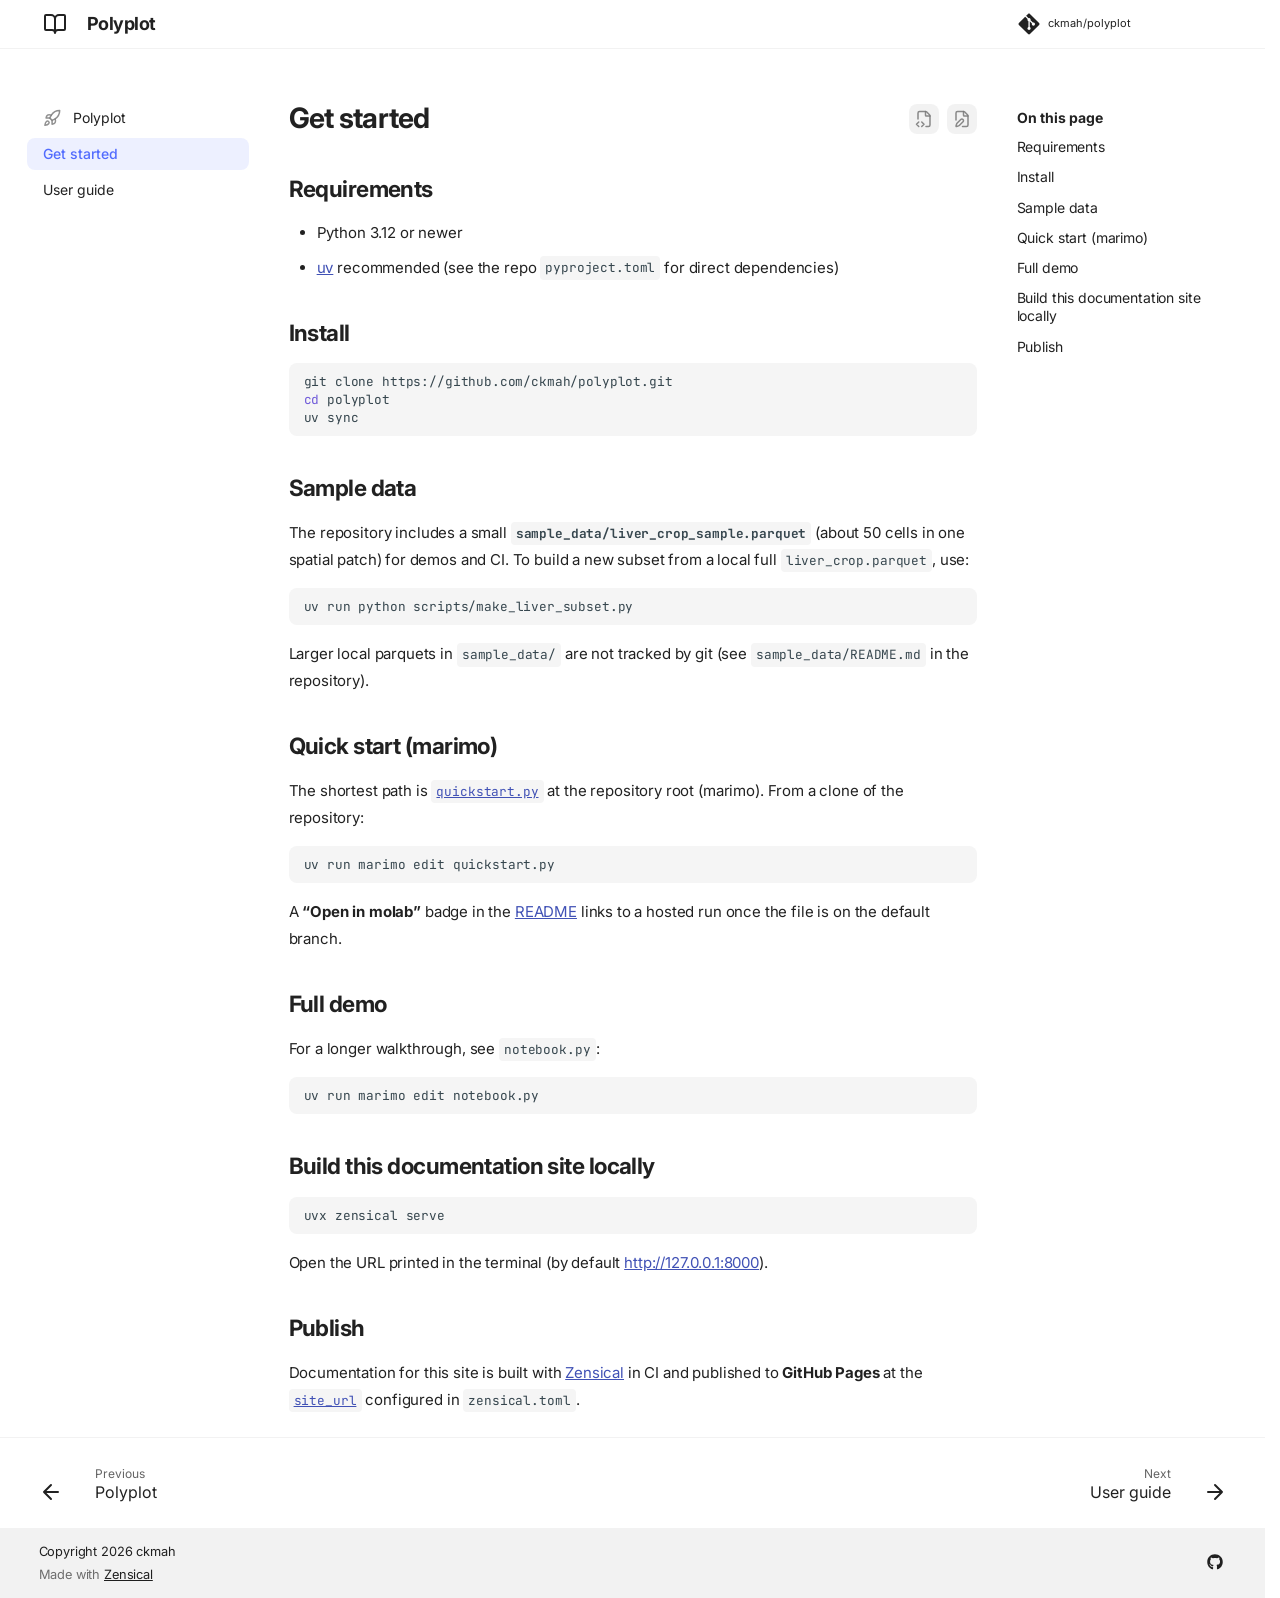
==== get-started/index.html @ 89260a15 "deploy: b486485f6f99b46590ce51092cb95ae177571135" ====
<!doctype html>
<html lang="en" class="no-js">
  <head>
    
      <meta charset="utf-8">
      <meta name="viewport" content="width=device-width,initial-scale=1">
      
        <meta name="description" content="Three Fiber–based anywidget for 2.5D polygon stacks and WebGL tile viewing.">
      
      
        <meta name="author" content="ckmah">
      
      
        <link rel="canonical" href="https://ckmah.github.io/polyplot/get-started/">
      
      
        <link rel="prev" href="./..">
      
      
        <link rel="next" href="../user-guide/">
      
      
        
      
      
      <link rel="icon" href="../assets/images/favicon.png">
      <meta name="generator" content="zensical-0.0.36">
    
    
      
        <title>Get started - Polyplot</title>
      
    
    
      
        
      
      <link rel="stylesheet" href="../assets/stylesheets/modern/main.1e981d71.min.css">
      
        
          
        
        <link rel="stylesheet" href="../assets/stylesheets/modern/palette.dfe2e883.min.css">
      
      


    
    
      
    
    
      
        
        
        <link rel="preconnect" href="https://fonts.gstatic.com" crossorigin>
        <link rel="stylesheet" href="https://fonts.googleapis.com/css?family=Inter:300,300i,400,400i,500,500i,700,700i%7CJetBrains+Mono:400,400i,700,700i&amp;display=fallback">
        <style>:root{--md-text-font:"Inter";--md-code-font:"JetBrains Mono"}</style>
      
    
    
    <script>__md_scope=new URL("..",location),__md_hash=e=>[...e].reduce(((e,t)=>(e<<5)-e+t.charCodeAt(0)),0),__md_get=(e,t=localStorage,a=__md_scope)=>JSON.parse(t.getItem(a.pathname+"."+e)),__md_set=(e,t,a=localStorage,_=__md_scope)=>{try{a.setItem(_.pathname+"."+e,JSON.stringify(t))}catch(e){}},document.documentElement.setAttribute("data-platform",navigator.platform)</script>
    
      

    
    
  </head>
  
  
    
    
      
    
    
    
    
    <body dir="ltr" data-md-color-scheme="default" data-md-color-primary="indigo" data-md-color-accent="indigo">
  
    
    <input class="md-toggle" data-md-toggle="drawer" type="checkbox" id="__drawer" autocomplete="off">
    <input class="md-toggle" data-md-toggle="search" type="checkbox" id="__search" autocomplete="off">
    <label class="md-overlay" for="__drawer" aria-label="Navigation"></label>
    <div data-md-component="skip">
      
        
        <a href="#get-started" class="md-skip">
          Skip to content
        </a>
      
    </div>
    <div data-md-component="announce">
      
    </div>
    
    
      

  

<header class="md-header md-header--shadow" data-md-component="header">
  <nav class="md-header__inner md-grid" aria-label="Header">
    <a href="./.." title="Polyplot" class="md-header__button md-logo" aria-label="Polyplot" data-md-component="logo">
      
  
  <svg xmlns="http://www.w3.org/2000/svg" fill="none" stroke="currentColor" stroke-linecap="round" stroke-linejoin="round" stroke-width="2" class="lucide lucide-book-open" viewBox="0 0 24 24"><path d="M12 7v14M3 18a1 1 0 0 1-1-1V4a1 1 0 0 1 1-1h5a4 4 0 0 1 4 4 4 4 0 0 1 4-4h5a1 1 0 0 1 1 1v13a1 1 0 0 1-1 1h-6a3 3 0 0 0-3 3 3 3 0 0 0-3-3z"/></svg>

    </a>
    <label class="md-header__button md-icon" for="__drawer" aria-label="Navigation">
      
      <svg xmlns="http://www.w3.org/2000/svg" fill="none" stroke="currentColor" stroke-linecap="round" stroke-linejoin="round" stroke-width="2" class="lucide lucide-menu" viewBox="0 0 24 24"><path d="M4 5h16M4 12h16M4 19h16"/></svg>
    </label>
    <div class="md-header__title" data-md-component="header-title">
      <div class="md-header__ellipsis">
        <div class="md-header__topic">
          <span class="md-ellipsis">
            Polyplot
          </span>
        </div>
        <div class="md-header__topic" data-md-component="header-topic">
          <span class="md-ellipsis">
            
              Get started
            
          </span>
        </div>
      </div>
    </div>
    
      
        <form class="md-header__option" data-md-component="palette">
  
    
    
    
    <input class="md-option" data-md-color-media="none" data-md-color-scheme="default" data-md-color-primary="indigo" data-md-color-accent="indigo"  aria-label="Switch to dark mode"  type="radio" name="__palette" id="__palette_0">
    
      <label class="md-header__button md-icon" title="Switch to dark mode" for="__palette_1" hidden>
        <svg xmlns="http://www.w3.org/2000/svg" fill="none" stroke="currentColor" stroke-linecap="round" stroke-linejoin="round" stroke-width="2" class="lucide lucide-sun" viewBox="0 0 24 24"><circle cx="12" cy="12" r="4"/><path d="M12 2v2M12 20v2M4.93 4.93l1.41 1.41M17.66 17.66l1.41 1.41M2 12h2M20 12h2M6.34 17.66l-1.41 1.41M19.07 4.93l-1.41 1.41"/></svg>
      </label>
    
  
    
    
    
    <input class="md-option" data-md-color-media="none" data-md-color-scheme="slate" data-md-color-primary="indigo" data-md-color-accent="indigo"  aria-label="Switch to light mode"  type="radio" name="__palette" id="__palette_1">
    
      <label class="md-header__button md-icon" title="Switch to light mode" for="__palette_0" hidden>
        <svg xmlns="http://www.w3.org/2000/svg" fill="none" stroke="currentColor" stroke-linecap="round" stroke-linejoin="round" stroke-width="2" class="lucide lucide-moon" viewBox="0 0 24 24"><path d="M20.985 12.486a9 9 0 1 1-9.473-9.472c.405-.022.617.46.402.803a6 6 0 0 0 8.268 8.268c.344-.215.825-.004.803.401"/></svg>
      </label>
    
  
</form>
      
    
    
      <script>var palette=__md_get("__palette");if(palette&&palette.color){if("(prefers-color-scheme)"===palette.color.media){var media=matchMedia("(prefers-color-scheme: light)"),input=document.querySelector(media.matches?"[data-md-color-media='(prefers-color-scheme: light)']":"[data-md-color-media='(prefers-color-scheme: dark)']");palette.color.media=input.getAttribute("data-md-color-media"),palette.color.scheme=input.getAttribute("data-md-color-scheme"),palette.color.primary=input.getAttribute("data-md-color-primary"),palette.color.accent=input.getAttribute("data-md-color-accent")}for(var[key,value]of Object.entries(palette.color))document.body.setAttribute("data-md-color-"+key,value)}</script>
    
    
    
      
      
        <label class="md-header__button md-icon" for="__search" aria-label="Search">
          
          <svg xmlns="http://www.w3.org/2000/svg" fill="none" stroke="currentColor" stroke-linecap="round" stroke-linejoin="round" stroke-width="2" class="lucide lucide-search" viewBox="0 0 24 24"><path d="m21 21-4.34-4.34"/><circle cx="11" cy="11" r="8"/></svg>
        </label>
        <div class="md-search" data-md-component="search" role="dialog" aria-label="Search">
  <button type="button" class="md-search__button">
    Search
  </button>
</div>
      
    
    <div class="md-header__source">
      
        <a href="https://github.com/ckmah/polyplot" title="Go to repository" class="md-source" data-md-component="source">
  <div class="md-source__icon md-icon">
    
    <svg xmlns="http://www.w3.org/2000/svg" viewBox="0 0 448 512"><!--! Font Awesome Free 7.2.0 by @fontawesome - https://fontawesome.com License - https://fontawesome.com/license/free (Icons: CC BY 4.0, Fonts: SIL OFL 1.1, Code: MIT License) Copyright 2026 Fonticons, Inc.--><path fill="currentColor" d="M439.6 236.1 244 40.5c-5.4-5.5-12.8-8.5-20.4-8.5s-15 3-20.4 8.4L162.5 81l51.5 51.5c27.1-9.1 52.7 16.8 43.4 43.7l49.7 49.7c34.2-11.8 61.2 31 35.5 56.7-26.5 26.5-70.2-2.9-56-37.3L240.3 199v121.9c25.3 12.5 22.3 41.8 9.1 55-6.4 6.4-15.2 10.1-24.3 10.1s-17.8-3.6-24.3-10.1c-17.6-17.6-11.1-46.9 11.2-56v-123c-20.8-8.5-24.6-30.7-18.6-45L142.6 101 8.5 235.1C3 240.6 0 247.9 0 255.5s3 15 8.5 20.4l195.6 195.7c5.4 5.4 12.7 8.4 20.4 8.4s15-3 20.4-8.4l194.7-194.7c5.4-5.4 8.4-12.8 8.4-20.4s-3-15-8.4-20.4"/></svg>
  </div>
  <div class="md-source__repository">
    ckmah/polyplot
  </div>
</a>
      
    </div>
  </nav>
  
</header>
    
    <div class="md-container" data-md-component="container">
      
      
        
          
        
      
      <main class="md-main" data-md-component="main">
        <div class="md-main__inner md-grid">
          
            
              
              <div class="md-sidebar md-sidebar--primary" data-md-component="sidebar" data-md-type="navigation" >
                <div class="md-sidebar__scrollwrap">
                  <div class="md-sidebar__inner">
                    



<nav class="md-nav md-nav--primary" aria-label="Navigation" data-md-level="0">
  <label class="md-nav__title" for="__drawer">
    <a href="./.." title="Polyplot" class="md-nav__button md-logo" aria-label="Polyplot" data-md-component="logo">
      
  
  <svg xmlns="http://www.w3.org/2000/svg" fill="none" stroke="currentColor" stroke-linecap="round" stroke-linejoin="round" stroke-width="2" class="lucide lucide-book-open" viewBox="0 0 24 24"><path d="M12 7v14M3 18a1 1 0 0 1-1-1V4a1 1 0 0 1 1-1h5a4 4 0 0 1 4 4 4 4 0 0 1 4-4h5a1 1 0 0 1 1 1v13a1 1 0 0 1-1 1h-6a3 3 0 0 0-3 3 3 3 0 0 0-3-3z"/></svg>

    </a>
    Polyplot
  </label>
  
    <div class="md-nav__source">
      <a href="https://github.com/ckmah/polyplot" title="Go to repository" class="md-source" data-md-component="source">
  <div class="md-source__icon md-icon">
    
    <svg xmlns="http://www.w3.org/2000/svg" viewBox="0 0 448 512"><!--! Font Awesome Free 7.2.0 by @fontawesome - https://fontawesome.com License - https://fontawesome.com/license/free (Icons: CC BY 4.0, Fonts: SIL OFL 1.1, Code: MIT License) Copyright 2026 Fonticons, Inc.--><path fill="currentColor" d="M439.6 236.1 244 40.5c-5.4-5.5-12.8-8.5-20.4-8.5s-15 3-20.4 8.4L162.5 81l51.5 51.5c27.1-9.1 52.7 16.8 43.4 43.7l49.7 49.7c34.2-11.8 61.2 31 35.5 56.7-26.5 26.5-70.2-2.9-56-37.3L240.3 199v121.9c25.3 12.5 22.3 41.8 9.1 55-6.4 6.4-15.2 10.1-24.3 10.1s-17.8-3.6-24.3-10.1c-17.6-17.6-11.1-46.9 11.2-56v-123c-20.8-8.5-24.6-30.7-18.6-45L142.6 101 8.5 235.1C3 240.6 0 247.9 0 255.5s3 15 8.5 20.4l195.6 195.7c5.4 5.4 12.7 8.4 20.4 8.4s15-3 20.4-8.4l194.7-194.7c5.4-5.4 8.4-12.8 8.4-20.4s-3-15-8.4-20.4"/></svg>
  </div>
  <div class="md-source__repository">
    ckmah/polyplot
  </div>
</a>
    </div>
  
  <ul class="md-nav__list" data-md-scrollfix>
    
      
      
  
  
  
  
    <li class="md-nav__item">
      <a href="./.." class="md-nav__link">
        
  
  
    <svg xmlns="http://www.w3.org/2000/svg" fill="none" stroke="currentColor" stroke-linecap="round" stroke-linejoin="round" stroke-width="2" class="lucide lucide-rocket" viewBox="0 0 24 24"><path d="M12 15v5s3.03-.55 4-2c1.08-1.62 0-5 0-5M4.5 16.5c-1.5 1.26-2 5-2 5s3.74-.5 5-2c.71-.84.7-2.13-.09-2.91a2.18 2.18 0 0 0-2.91-.09"/><path d="M9 12a22 22 0 0 1 2-3.95A12.88 12.88 0 0 1 22 2c0 2.72-.78 7.5-6 11a22.4 22.4 0 0 1-4 2z"/><path d="M9 12H4s.55-3.03 2-4c1.62-1.08 5 .05 5 .05"/></svg>
  
  <span class="md-ellipsis">
    
  
    Polyplot
  

    
  </span>
  
  

      </a>
    </li>
  

    
      
      
  
  
    
  
  
  
    <li class="md-nav__item md-nav__item--active">
      
      
      
      
        
      
      
        <label class="md-nav__link md-nav__link--active" for="__toc">
          
  
  
  <span class="md-ellipsis">
    
  
    Get started
  

    
  </span>
  
  

          <span class="md-nav__icon md-icon"></span>
        </label>
      
      <a href="././" class="md-nav__link md-nav__link--active">
        
  
  
  <span class="md-ellipsis">
    
  
    Get started
  

    
  </span>
  
  

      </a>
      
        


<nav class="md-nav md-nav--secondary" aria-label="On this page">
  
  
  
    
  
  
    <label class="md-nav__title" for="__toc">
      <span class="md-nav__icon md-icon"></span>
      On this page
    </label>
    <ul class="md-nav__list" data-md-component="toc" data-md-scrollfix>
      
        <li class="md-nav__item">
  <a href="#requirements" class="md-nav__link">
    <span class="md-ellipsis">
      <span class="md-typeset">
        Requirements
      </span>
    </span>
  </a>
  
</li>
      
        <li class="md-nav__item">
  <a href="#install" class="md-nav__link">
    <span class="md-ellipsis">
      <span class="md-typeset">
        Install
      </span>
    </span>
  </a>
  
</li>
      
        <li class="md-nav__item">
  <a href="#sample-data" class="md-nav__link">
    <span class="md-ellipsis">
      <span class="md-typeset">
        Sample data
      </span>
    </span>
  </a>
  
</li>
      
        <li class="md-nav__item">
  <a href="#quick-start-marimo" class="md-nav__link">
    <span class="md-ellipsis">
      <span class="md-typeset">
        Quick start (marimo)
      </span>
    </span>
  </a>
  
</li>
      
        <li class="md-nav__item">
  <a href="#full-demo" class="md-nav__link">
    <span class="md-ellipsis">
      <span class="md-typeset">
        Full demo
      </span>
    </span>
  </a>
  
</li>
      
        <li class="md-nav__item">
  <a href="#build-this-documentation-site-locally" class="md-nav__link">
    <span class="md-ellipsis">
      <span class="md-typeset">
        Build this documentation site locally
      </span>
    </span>
  </a>
  
</li>
      
        <li class="md-nav__item">
  <a href="#publish" class="md-nav__link">
    <span class="md-ellipsis">
      <span class="md-typeset">
        Publish
      </span>
    </span>
  </a>
  
</li>
      
    </ul>
  
</nav>
      
    </li>
  

    
      
      
  
  
  
  
    <li class="md-nav__item">
      <a href="../user-guide/" class="md-nav__link">
        
  
  
  <span class="md-ellipsis">
    
  
    User guide
  

    
  </span>
  
  

      </a>
    </li>
  

    
  </ul>
</nav>
                  </div>
                </div>
              </div>
            
            
              
              <div class="md-sidebar md-sidebar--secondary" data-md-component="sidebar" data-md-type="toc" >
                <div class="md-sidebar__scrollwrap">
                  
                    
                    
                    
                      
                    
                    
                      <input class="md-nav__toggle md-toggle" type="checkbox" id="__toc">
                      <div class="md-sidebar-button__wrapper">
                        <label class="md-sidebar-button" for="__toc"></label>
                      </div>
                    
                  
                  <div class="md-sidebar__inner">
                    


<nav class="md-nav md-nav--secondary" aria-label="On this page">
  
  
  
    
  
  
    <label class="md-nav__title" for="__toc">
      <span class="md-nav__icon md-icon"></span>
      On this page
    </label>
    <ul class="md-nav__list" data-md-component="toc" data-md-scrollfix>
      
        <li class="md-nav__item">
  <a href="#requirements" class="md-nav__link">
    <span class="md-ellipsis">
      <span class="md-typeset">
        Requirements
      </span>
    </span>
  </a>
  
</li>
      
        <li class="md-nav__item">
  <a href="#install" class="md-nav__link">
    <span class="md-ellipsis">
      <span class="md-typeset">
        Install
      </span>
    </span>
  </a>
  
</li>
      
        <li class="md-nav__item">
  <a href="#sample-data" class="md-nav__link">
    <span class="md-ellipsis">
      <span class="md-typeset">
        Sample data
      </span>
    </span>
  </a>
  
</li>
      
        <li class="md-nav__item">
  <a href="#quick-start-marimo" class="md-nav__link">
    <span class="md-ellipsis">
      <span class="md-typeset">
        Quick start (marimo)
      </span>
    </span>
  </a>
  
</li>
      
        <li class="md-nav__item">
  <a href="#full-demo" class="md-nav__link">
    <span class="md-ellipsis">
      <span class="md-typeset">
        Full demo
      </span>
    </span>
  </a>
  
</li>
      
        <li class="md-nav__item">
  <a href="#build-this-documentation-site-locally" class="md-nav__link">
    <span class="md-ellipsis">
      <span class="md-typeset">
        Build this documentation site locally
      </span>
    </span>
  </a>
  
</li>
      
        <li class="md-nav__item">
  <a href="#publish" class="md-nav__link">
    <span class="md-ellipsis">
      <span class="md-typeset">
        Publish
      </span>
    </span>
  </a>
  
</li>
      
    </ul>
  
</nav>
                  </div>
                </div>
              </div>
            
          
          
            <div class="md-content" data-md-component="content">
              
                



  


              
              <article class="md-content__inner md-typeset">
                
                  
  
    <a href="https://github.com/ckmah/polyplot/edit/master/docs/get-started.md" title="Edit this page" class="md-content__button md-icon" rel="edit">
      
      <svg xmlns="http://www.w3.org/2000/svg" fill="none" stroke="currentColor" stroke-linecap="round" stroke-linejoin="round" stroke-width="2" class="lucide lucide-file-pen" viewBox="0 0 24 24"><path d="M12.659 22H18a2 2 0 0 0 2-2V8a2.4 2.4 0 0 0-.706-1.706l-3.588-3.588A2.4 2.4 0 0 0 14 2H6a2 2 0 0 0-2 2v9.34"/><path d="M14 2v5a1 1 0 0 0 1 1h5M10.378 12.622a1 1 0 0 1 3 3.003L8.36 20.637a2 2 0 0 1-.854.506l-2.867.837a.5.5 0 0 1-.62-.62l.836-2.869a2 2 0 0 1 .506-.853z"/></svg>
    </a>
  
  
    
      
    
    <a href="https://github.com/ckmah/polyplot/raw/master/docs/get-started.md" title="View source of this page" class="md-content__button md-icon">
      
      <svg xmlns="http://www.w3.org/2000/svg" fill="none" stroke="currentColor" stroke-linecap="round" stroke-linejoin="round" stroke-width="2" class="lucide lucide-file-code-2" viewBox="0 0 24 24"><path d="M4 12.15V4a2 2 0 0 1 2-2h8a2.4 2.4 0 0 1 1.706.706l3.588 3.588A2.4 2.4 0 0 1 20 8v12a2 2 0 0 1-2 2h-3.35"/><path d="M14 2v5a1 1 0 0 0 1 1h5M5 16l-3 3 3 3M9 22l3-3-3-3"/></svg>
    </a>
  


<h1 id="get-started">Get started<a class="headerlink" href="#get-started" title="Permanent link">&para;</a></h1>
<h2 id="requirements">Requirements<a class="headerlink" href="#requirements" title="Permanent link">&para;</a></h2>
<ul>
<li>Python 3.12 or newer</li>
<li><a href="https://docs.astral.sh/uv/">uv</a> recommended (see the repo <code>pyproject.toml</code> for direct dependencies)</li>
</ul>
<h2 id="install">Install<a class="headerlink" href="#install" title="Permanent link">&para;</a></h2>
<div class="language-bash highlight"><pre><span></span><code><span id="__span-0-1"><a id="__codelineno-0-1" name="__codelineno-0-1" href="#__codelineno-0-1"></a>git<span class="w"> </span>clone<span class="w"> </span>https://github.com/ckmah/polyplot.git
</span><span id="__span-0-2"><a id="__codelineno-0-2" name="__codelineno-0-2" href="#__codelineno-0-2"></a><span class="nb">cd</span><span class="w"> </span>polyplot
</span><span id="__span-0-3"><a id="__codelineno-0-3" name="__codelineno-0-3" href="#__codelineno-0-3"></a>uv<span class="w"> </span>sync
</span></code></pre></div>
<h2 id="sample-data">Sample data<a class="headerlink" href="#sample-data" title="Permanent link">&para;</a></h2>
<p>The repository includes a small <strong><code>sample_data/liver_crop_sample.parquet</code></strong> (about 50 cells in one spatial patch) for demos and CI. To build a new subset from a local full <code>liver_crop.parquet</code>, use:</p>
<div class="language-bash highlight"><pre><span></span><code><span id="__span-1-1"><a id="__codelineno-1-1" name="__codelineno-1-1" href="#__codelineno-1-1"></a>uv<span class="w"> </span>run<span class="w"> </span>python<span class="w"> </span>scripts/make_liver_subset.py
</span></code></pre></div>
<p>Larger local parquets in <code>sample_data/</code> are not tracked by git (see <code>sample_data/README.md</code> in the repository).</p>
<h2 id="quick-start-marimo">Quick start (marimo)<a class="headerlink" href="#quick-start-marimo" title="Permanent link">&para;</a></h2>
<p>The shortest path is <a href="https://github.com/ckmah/polyplot/blob/main/quickstart.py"><code>quickstart.py</code></a> at the repository root (marimo). From a clone of the repository:</p>
<div class="language-bash highlight"><pre><span></span><code><span id="__span-2-1"><a id="__codelineno-2-1" name="__codelineno-2-1" href="#__codelineno-2-1"></a>uv<span class="w"> </span>run<span class="w"> </span>marimo<span class="w"> </span>edit<span class="w"> </span>quickstart.py
</span></code></pre></div>
<p>A <strong>“Open in molab”</strong> badge in the <a href="https://github.com/ckmah/polyplot#readme">README</a> links to a hosted run once the file is on the default branch.</p>
<h2 id="full-demo">Full demo<a class="headerlink" href="#full-demo" title="Permanent link">&para;</a></h2>
<p>For a longer walkthrough, see <code>notebook.py</code>:</p>
<div class="language-bash highlight"><pre><span></span><code><span id="__span-3-1"><a id="__codelineno-3-1" name="__codelineno-3-1" href="#__codelineno-3-1"></a>uv<span class="w"> </span>run<span class="w"> </span>marimo<span class="w"> </span>edit<span class="w"> </span>notebook.py
</span></code></pre></div>
<h2 id="build-this-documentation-site-locally">Build this documentation site locally<a class="headerlink" href="#build-this-documentation-site-locally" title="Permanent link">&para;</a></h2>
<div class="language-bash highlight"><pre><span></span><code><span id="__span-4-1"><a id="__codelineno-4-1" name="__codelineno-4-1" href="#__codelineno-4-1"></a>uvx<span class="w"> </span>zensical<span class="w"> </span>serve
</span></code></pre></div>
<p>Open the URL printed in the terminal (by default <a href="http://127.0.0.1:8000">http://127.0.0.1:8000</a>).</p>
<h2 id="publish">Publish<a class="headerlink" href="#publish" title="Permanent link">&para;</a></h2>
<p>Documentation for this site is built with <a href="https://zensical.org/docs/">Zensical</a> in CI and published to <strong>GitHub Pages</strong> at the <a href="https://ckmah.github.io/polyplot/"><code>site_url</code></a> configured in <code>zensical.toml</code>.</p>














                
              </article>
            </div>
          
          
  <script>var tabs=__md_get("__tabs");if(Array.isArray(tabs))e:for(var set of document.querySelectorAll(".tabbed-set")){var labels=set.querySelector(".tabbed-labels");for(var tab of tabs)for(var label of labels.getElementsByTagName("label"))if(label.innerText.trim()===tab){var input=document.getElementById(label.htmlFor);input.checked=!0;continue e}}</script>

<script>var target=document.getElementById(location.hash.slice(1));target&&target.name&&(target.checked=target.name.startsWith("__tabbed_"))</script>
        </div>
        
          <button type="button" class="md-top md-icon" data-md-component="top" hidden>
  
  <svg xmlns="http://www.w3.org/2000/svg" fill="none" stroke="currentColor" stroke-linecap="round" stroke-linejoin="round" stroke-width="2" class="lucide lucide-circle-arrow-up" viewBox="0 0 24 24"><circle cx="12" cy="12" r="10"/><path d="m16 12-4-4-4 4M12 16V8"/></svg>
  Back to top
</button>
        
      </main>
      
        <footer class="md-footer">
  
    
      
      <nav class="md-footer__inner md-grid" aria-label="Footer" >
        
          
          <a href="./.." class="md-footer__link md-footer__link--prev" aria-label="Previous: Polyplot">
            <div class="md-footer__button md-icon">
              
              <svg xmlns="http://www.w3.org/2000/svg" fill="none" stroke="currentColor" stroke-linecap="round" stroke-linejoin="round" stroke-width="2" class="lucide lucide-arrow-left" viewBox="0 0 24 24"><path d="m12 19-7-7 7-7M19 12H5"/></svg>
            </div>
            <div class="md-footer__title">
              <span class="md-footer__direction">
                Previous
              </span>
              <div class="md-ellipsis">
                Polyplot
              </div>
            </div>
          </a>
        
        
          
          <a href="../user-guide/" class="md-footer__link md-footer__link--next" aria-label="Next: User guide">
            <div class="md-footer__title">
              <span class="md-footer__direction">
                Next
              </span>
              <div class="md-ellipsis">
                User guide
              </div>
            </div>
            <div class="md-footer__button md-icon">
              
              <svg xmlns="http://www.w3.org/2000/svg" fill="none" stroke="currentColor" stroke-linecap="round" stroke-linejoin="round" stroke-width="2" class="lucide lucide-arrow-right" viewBox="0 0 24 24"><path d="M5 12h14M12 5l7 7-7 7"/></svg>
            </div>
          </a>
        
      </nav>
    
  
  <div class="md-footer-meta md-typeset">
    <div class="md-footer-meta__inner md-grid">
      <div class="md-copyright">
  
    <div class="md-copyright__highlight">
      Copyright 2026 ckmah
    </div>
  
  
    Made with
    <a href="https://zensical.org/" target="_blank" rel="noopener">
      Zensical
    </a>
  
</div>
      
        
<div class="md-social">
  
    
    
    
    
      
      
    
    <a href="https://github.com/ckmah/polyplot" target="_blank" rel="noopener" title="github.com" class="md-social__link">
      <svg xmlns="http://www.w3.org/2000/svg" viewBox="0 0 512 512"><!--! Font Awesome Free 7.2.0 by @fontawesome - https://fontawesome.com License - https://fontawesome.com/license/free (Icons: CC BY 4.0, Fonts: SIL OFL 1.1, Code: MIT License) Copyright 2026 Fonticons, Inc.--><path fill="currentColor" d="M173.9 397.4c0 2-2.3 3.6-5.2 3.6-3.3.3-5.6-1.3-5.6-3.6 0-2 2.3-3.6 5.2-3.6 3-.3 5.6 1.3 5.6 3.6m-31.1-4.5c-.7 2 1.3 4.3 4.3 4.9 2.6 1 5.6 0 6.2-2s-1.3-4.3-4.3-5.2c-2.6-.7-5.5.3-6.2 2.3m44.2-1.7c-2.9.7-4.9 2.6-4.6 4.9.3 2 2.9 3.3 5.9 2.6 2.9-.7 4.9-2.6 4.6-4.6-.3-1.9-3-3.2-5.9-2.9M252.8 8C114.1 8 8 113.3 8 252c0 110.9 69.8 205.8 169.5 239.2 12.8 2.3 17.3-5.6 17.3-12.1 0-6.2-.3-40.4-.3-61.4 0 0-70 15-84.7-29.8 0 0-11.4-29.1-27.8-36.6 0 0-22.9-15.7 1.6-15.4 0 0 24.9 2 38.6 25.8 21.9 38.6 58.6 27.5 72.9 20.9 2.3-16 8.8-27.1 16-33.7-55.9-6.2-112.3-14.3-112.3-110.5 0-27.5 7.6-41.3 23.6-58.9-2.6-6.5-11.1-33.3 2.6-67.9 20.9-6.5 69 27 69 27 20-5.6 41.5-8.5 62.8-8.5s42.8 2.9 62.8 8.5c0 0 48.1-33.6 69-27 13.7 34.7 5.2 61.4 2.6 67.9 16 17.7 25.8 31.5 25.8 58.9 0 96.5-58.9 104.2-114.8 110.5 9.2 7.9 17 22.9 17 46.4 0 33.7-.3 75.4-.3 83.6 0 6.5 4.6 14.4 17.3 12.1C436.2 457.8 504 362.9 504 252 504 113.3 391.5 8 252.8 8M105.2 352.9c-1.3 1-1 3.3.7 5.2 1.6 1.6 3.9 2.3 5.2 1 1.3-1 1-3.3-.7-5.2-1.6-1.6-3.9-2.3-5.2-1m-10.8-8.1c-.7 1.3.3 2.9 2.3 3.9 1.6 1 3.6.7 4.3-.7.7-1.3-.3-2.9-2.3-3.9-2-.6-3.6-.3-4.3.7m32.4 35.6c-1.6 1.3-1 4.3 1.3 6.2 2.3 2.3 5.2 2.6 6.5 1 1.3-1.3.7-4.3-1.3-6.2-2.2-2.3-5.2-2.6-6.5-1m-11.4-14.7c-1.6 1-1.6 3.6 0 5.9s4.3 3.3 5.6 2.3c1.6-1.3 1.6-3.9 0-6.2-1.4-2.3-4-3.3-5.6-2"/></svg>
    </a>
  
</div>
      
    </div>
  </div>
</footer>
      
    </div>
    <div class="md-dialog" data-md-component="dialog">
      <div class="md-dialog__inner md-typeset"></div>
    </div>
    
    
    
      
      
      <script id="__config" type="application/json">{"annotate":null,"base":"..","features":["announce.dismiss","content.action.edit","content.action.view","content.code.annotate","content.code.copy","content.code.select","content.footnote.tooltips","content.tabs.link","content.tooltips","navigation.footer","navigation.indexes","navigation.instant","navigation.instant.prefetch","navigation.path","navigation.sections","navigation.top","navigation.tracking","search.highlight"],"search":"../assets/javascripts/workers/search.e2d2d235.min.js","tags":null,"translations":{"clipboard.copied":"Copied to clipboard","clipboard.copy":"Copy to clipboard","search.result.more.one":"1 more on this page","search.result.more.other":"# more on this page","search.result.none":"No matching documents","search.result.one":"1 matching document","search.result.other":"# matching documents","search.result.placeholder":"Type to start searching","search.result.term.missing":"Missing","select.version":"Select version"},"version":null}</script>
    
    
      <script src="../assets/javascripts/bundle.dbc0afdc.min.js"></script>
      
    
  </body>
</html>
---- assets/stylesheets/modern/main.1e981d71.min.css ----
@charset "UTF-8";html{-webkit-text-size-adjust:none;-moz-text-size-adjust:none;text-size-adjust:none;box-sizing:border-box}*,:after,:before{box-sizing:inherit}@media (prefers-reduced-motion){*,:after,:before{transition:none!important}}body{margin:0}a,button,input,label{-webkit-tap-highlight-color:transparent}a{color:inherit;text-decoration:none}hr{border:0;box-sizing:initial;display:block;height:.05rem;overflow:visible;padding:0}small{font-size:80%}sub,sup{line-height:1em}img{border-style:none}table{border-collapse:initial;border-spacing:0}td,th{font-weight:400;vertical-align:top}button{background:#0000;border:0;font-family:inherit;font-size:inherit;margin:0;padding:0}input{border:0;outline:none}:root{--md-primary-fg-color:#4051b5;--md-primary-fg-color--light:#5d6cc0;--md-primary-fg-color--dark:#303fa1;--md-primary-bg-color:#fff;--md-primary-bg-color--light:#ffffffb3;--md-accent-fg-color:#526cfe;--md-accent-fg-color--transparent:#526cfe1a;--md-accent-bg-color:#fff;--md-accent-bg-color--light:#ffffffb3}[data-md-color-scheme=default]{color-scheme:light}[data-md-color-scheme=default] img[src$="#gh-dark-mode-only"],[data-md-color-scheme=default] img[src$="#only-dark"]{display:none}:root,[data-md-color-scheme=default]{--md-hue:225deg;--md-default-fg-color:#000000de;--md-default-fg-color--light:#0000008c;--md-default-fg-color--lighter:#00000052;--md-default-fg-color--lightest:#0000000d;--md-default-bg-color:#fff;--md-default-bg-color--light:#ffffffb3;--md-default-bg-color--lighter:#ffffff4d;--md-default-bg-color--lightest:#ffffff1f;--md-code-fg-color:#36464e;--md-code-bg-color:#f5f5f5;--md-code-bg-color--light:#f5f5f5b3;--md-code-bg-color--lighter:#f5f5f54d;--md-code-hl-color:#4287ff;--md-code-hl-color--light:#4287ff1a;--md-code-hl-number-color:#d52a2a;--md-code-hl-special-color:#db1457;--md-code-hl-function-color:#a846b9;--md-code-hl-constant-color:#6e59d9;--md-code-hl-keyword-color:#3f6ec6;--md-code-hl-string-color:#1c7d4d;--md-code-hl-name-color:var(--md-code-fg-color);--md-code-hl-operator-color:var(--md-default-fg-color--light);--md-code-hl-punctuation-color:var(--md-default-fg-color--light);--md-code-hl-comment-color:var(--md-default-fg-color--light);--md-code-hl-generic-color:var(--md-default-fg-color--light);--md-code-hl-variable-color:var(--md-default-fg-color--light);--md-typeset-color:var(--md-default-fg-color);--md-typeset-a-color:var(--md-primary-fg-color);--md-typeset-del-color:#f5503d26;--md-typeset-ins-color:#0bd57026;--md-typeset-kbd-color:#fafafa;--md-typeset-kbd-accent-color:#fff;--md-typeset-kbd-border-color:#b8b8b8;--md-typeset-mark-color:#ffff0080;--md-typeset-table-color:#0000001f;--md-typeset-table-color--light:rgba(0,0,0,.035);--md-admonition-fg-color:var(--md-default-fg-color);--md-admonition-bg-color:var(--md-default-bg-color);--md-warning-fg-color:#000000de;--md-warning-bg-color:#ff9;--md-shadow-z1:0 0.2rem 0.5rem #0000000d,0 0 0.05rem #0000001a;--md-shadow-z2:0 0.2rem 0.5rem #0000001a,0 0 0.05rem #00000040;--md-shadow-z3:0 0.2rem 0.5rem #0003,0 0 0.05rem #00000059;--color-foreground:0 0 0;--color-background:255 255 255;--color-background-subtle:240 240 240;--color-backdrop:255 255 255}.md-icon svg{fill:currentcolor;display:block;height:1.2rem;width:1.2rem}.md-icon svg.lucide{fill:#0000;stroke:currentcolor}body{-webkit-font-smoothing:antialiased;-moz-osx-font-smoothing:grayscale;--md-text-font-family:var(--md-text-font,_),-apple-system,BlinkMacSystemFont,Helvetica,Arial,sans-serif;--md-code-font-family:var(--md-code-font,_),SFMono-Regular,Consolas,Menlo,monospace}aside,body,input{font-feature-settings:"kern","liga";color:var(--md-typeset-color);font-family:var(--md-text-font-family)}code,kbd,pre{font-feature-settings:"kern";font-family:var(--md-code-font-family)}:root{--md-typeset-table-sort-icon:url('data:image/svg+xml;charset=utf-8,<svg xmlns="http://www.w3.org/2000/svg" fill="none" stroke="currentColor" stroke-linecap="round" stroke-linejoin="round" stroke-width="2" class="lucide lucide-arrow-down-up" viewBox="0 0 24 24"><path d="m3 16 4 4 4-4m-4 4V4m14 4-4-4-4 4m4-4v16"/></svg>');--md-typeset-table-sort-icon--asc:url('data:image/svg+xml;charset=utf-8,<svg xmlns="http://www.w3.org/2000/svg" fill="none" stroke="currentColor" stroke-linecap="round" stroke-linejoin="round" stroke-width="2" class="lucide lucide-arrow-down-narrow-wide" viewBox="0 0 24 24"><path d="m3 16 4 4 4-4m-4 4V4m4 0h4m-4 4h7m-7 4h10"/></svg>');--md-typeset-table-sort-icon--desc:url('data:image/svg+xml;charset=utf-8,<svg xmlns="http://www.w3.org/2000/svg" fill="none" stroke="currentColor" stroke-linecap="round" stroke-linejoin="round" stroke-width="2" class="lucide lucide-arrow-up-narrow-wide" viewBox="0 0 24 24"><path d="m3 8 4-4 4 4M7 4v16m4-8h4m-4 4h7m-7 4h10"/></svg>');--md-typeset-preview-icon:url('data:image/svg+xml;charset=utf-8,<svg xmlns="http://www.w3.org/2000/svg" fill="none" stroke="currentColor" stroke-linecap="round" stroke-linejoin="round" stroke-width="2" class="lucide lucide-mouse-pointer-2" viewBox="0 0 24 24"><path d="M4.037 4.688a.495.495 0 0 1 .651-.651l16 6.5a.5.5 0 0 1-.063.947l-6.124 1.58a2 2 0 0 0-1.438 1.435l-1.579 6.126a.5.5 0 0 1-.947.063z"/></svg>')}.md-typeset{-webkit-print-color-adjust:exact;color-adjust:exact;font-size:.75rem;letter-spacing:-.01em;line-height:1.8;overflow-wrap:break-word}@media print{.md-typeset{font-size:.68rem}}.md-typeset blockquote,.md-typeset dl,.md-typeset figure,.md-typeset ol,.md-typeset pre,.md-typeset ul{margin-bottom:1em;margin-top:1em}.md-typeset h1{color:var(--md-default-fg-color);font-size:1.875em;line-height:1.3;margin:0 0 1.25em}.md-typeset h1,.md-typeset h2{font-weight:700;letter-spacing:-.025em}.md-typeset h2{font-size:1.5em;line-height:1.4;margin:1.6em 0 .64em}.md-typeset h3{font-size:1.25em;font-weight:700;letter-spacing:-.01em;line-height:1.5;margin:1.6em 0 .8em}.md-typeset h2+h3{margin-top:.8em}.md-typeset h4{font-weight:700;letter-spacing:-.01em;margin:1em 0}.md-typeset h5,.md-typeset h6{color:var(--md-default-fg-color--light);font-size:.8em;font-weight:700;letter-spacing:-.01em;margin:1.25em 0}.md-typeset h5{text-transform:uppercase}.md-typeset h5 code{text-transform:none}.md-typeset hr{border-bottom:.05rem solid var(--md-default-fg-color--lightest);display:flow-root;margin:1.5em 0}.md-typeset a{color:var(--md-typeset-a-color);text-decoration:underline;word-break:break-word}.md-typeset a,.md-typeset a:before{transition:color 125ms}.md-typeset a:focus,.md-typeset a:hover{color:var(--md-accent-fg-color)}.md-typeset a:focus code,.md-typeset a:hover code{background-color:var(--md-accent-fg-color--transparent);color:var(--md-accent-fg-color)}.md-typeset a code{color:var(--md-typeset-a-color)}.md-typeset a.focus-visible{outline-color:var(--md-accent-fg-color);outline-offset:.2rem}.md-typeset code,.md-typeset kbd,.md-typeset pre{color:var(--md-code-fg-color);direction:ltr;font-variant-ligatures:none;transition:background-color 125ms}@media print{.md-typeset code,.md-typeset kbd,.md-typeset pre{white-space:pre-wrap}}.md-typeset code{background-color:var(--md-code-bg-color);border-radius:.2rem;-webkit-box-decoration-break:clone;box-decoration-break:clone;font-size:.85em;padding:.25em .4em;transition:color 125ms,background-color 125ms;word-break:break-word}.md-typeset code:not(.focus-visible){-webkit-tap-highlight-color:transparent;outline:none}.md-typeset pre{display:flow-root;line-height:1.4;position:relative}.md-typeset pre>code{border-radius:.4rem;-webkit-box-decoration-break:slice;box-decoration-break:slice;box-shadow:none;display:block;margin:0;outline-color:var(--md-accent-fg-color);overflow:auto;padding:.7720588235em 1.1764705882em;scrollbar-color:var(--md-default-fg-color--lighter) #0000;scrollbar-width:thin;touch-action:auto;word-break:normal}.md-typeset pre>code:hover{scrollbar-color:var(--md-accent-fg-color) #0000}.md-typeset pre>code::-webkit-scrollbar{height:.2rem;width:.2rem}.md-typeset pre>code::-webkit-scrollbar-thumb{background-color:var(--md-default-fg-color--lighter)}.md-typeset pre>code::-webkit-scrollbar-thumb:hover{background-color:var(--md-accent-fg-color)}.md-typeset kbd{border-radius:.2rem;box-shadow:0 0 0 .05rem var(--md-typeset-kbd-border-color),0 .15rem 0 var(--md-typeset-kbd-border-color);color:var(--md-default-fg-color);display:inline-block;font-size:.75em;padding:0 .6666666667em;vertical-align:text-top;word-break:break-word}.md-typeset mark{background-color:var(--md-typeset-mark-color);-webkit-box-decoration-break:clone;box-decoration-break:clone;color:inherit;word-break:break-word}.md-typeset abbr{border-bottom:.05rem dotted var(--md-default-fg-color--light);cursor:help;text-decoration:none}.md-typeset [data-preview]{position:relative}[dir=ltr] .md-typeset [data-preview]:after{margin-left:.125em}[dir=rtl] .md-typeset [data-preview]:after{margin-right:.125em}.md-typeset [data-preview]:after{background-color:currentcolor;content:"";display:inline-block;height:.8em;-webkit-mask-image:var(--md-typeset-preview-icon);mask-image:var(--md-typeset-preview-icon);-webkit-mask-repeat:no-repeat;mask-repeat:no-repeat;-webkit-mask-size:contain;mask-size:contain;transition:background-color 125ms;vertical-align:text-top;width:.8em}.md-typeset small{opacity:.75}[dir=ltr] .md-typeset sub,[dir=ltr] .md-typeset sup{margin-left:.078125em}[dir=rtl] .md-typeset sub,[dir=rtl] .md-typeset sup{margin-right:.078125em}[dir=ltr] .md-typeset blockquote{padding-left:.6rem}[dir=rtl] .md-typeset blockquote{padding-right:.6rem}[dir=ltr] .md-typeset blockquote{border-left:.2rem solid var(--md-default-fg-color--lighter)}[dir=rtl] .md-typeset blockquote{border-right:.2rem solid var(--md-default-fg-color--lighter)}.md-typeset blockquote{color:var(--md-default-fg-color--light);margin-left:0;margin-right:0}.md-typeset ul{list-style-type:disc}.md-typeset ul[type]{list-style-type:revert-layer}[dir=ltr] .md-typeset ol,[dir=ltr] .md-typeset ul{margin-left:.625em}[dir=rtl] .md-typeset ol,[dir=rtl] .md-typeset ul{margin-right:.625em}.md-typeset ol,.md-typeset ul{padding:0}.md-typeset ol:not([hidden]),.md-typeset ul:not([hidden]){display:flow-root}.md-typeset ol ol,.md-typeset ul ol{list-style-type:lower-alpha}.md-typeset ol ol ol,.md-typeset ul ol ol{list-style-type:lower-roman}.md-typeset ol ol ol ol,.md-typeset ul ol ol ol{list-style-type:upper-alpha}.md-typeset ol ol ol ol ol,.md-typeset ul ol ol ol ol{list-style-type:upper-roman}.md-typeset ol[type],.md-typeset ul[type]{list-style-type:revert-layer}[dir=ltr] .md-typeset ol li,[dir=ltr] .md-typeset ul li{margin-left:1.25em}[dir=rtl] .md-typeset ol li,[dir=rtl] .md-typeset ul li{margin-right:1.25em}.md-typeset ol li,.md-typeset ul li{margin-bottom:.5em}.md-typeset ol li blockquote,.md-typeset ol li p,.md-typeset ul li blockquote,.md-typeset ul li p{margin:.5em 0}.md-typeset ol li:last-child,.md-typeset ul li:last-child{margin-bottom:0}[dir=ltr] .md-typeset ol li ol,[dir=ltr] .md-typeset ol li ul,[dir=ltr] .md-typeset ul li ol,[dir=ltr] .md-typeset ul li ul{margin-left:.625em}[dir=rtl] .md-typeset ol li ol,[dir=rtl] .md-typeset ol li ul,[dir=rtl] .md-typeset ul li ol,[dir=rtl] .md-typeset ul li ul{margin-right:.625em}.md-typeset ol li ol,.md-typeset ol li ul,.md-typeset ul li ol,.md-typeset ul li ul{margin-bottom:.5em;margin-top:.5em}[dir=ltr] .md-typeset dd{margin-left:1.875em}[dir=rtl] .md-typeset dd{margin-right:1.875em}.md-typeset dd{margin-bottom:1.5em;margin-top:1em}.md-typeset img,.md-typeset svg,.md-typeset video{height:auto;max-width:100%}.md-typeset img[align=left]{margin:1em 1em 1em 0}.md-typeset img[align=right]{margin:1em 0 1em 1em}.md-typeset img[align]:only-child{margin-top:0}.md-typeset figure{display:flow-root;margin:1em auto;max-width:100%;text-align:center;width:fit-content}.md-typeset figure img{display:block;margin:0 auto}.md-typeset figcaption{font-style:italic;margin:1em auto;max-width:24rem}.md-typeset iframe{max-width:100%}.md-typeset table:not([class]){background-color:var(--md-default-bg-color);border:.05rem solid var(--md-typeset-table-color);border-radius:.1rem;display:inline-block;font-size:.64rem;max-width:100%;overflow:auto;touch-action:auto}@media print{.md-typeset table:not([class]){display:table}}.md-typeset table:not([class])+*{margin-top:1.5em}.md-typeset table:not([class]) td>:first-child,.md-typeset table:not([class]) th>:first-child{margin-top:0}.md-typeset table:not([class]) td>:last-child,.md-typeset table:not([class]) th>:last-child{margin-bottom:0}.md-typeset table:not([class]) td:not([align]),.md-typeset table:not([class]) th:not([align]){text-align:left}[dir=rtl] .md-typeset table:not([class]) td:not([align]),[dir=rtl] .md-typeset table:not([class]) th:not([align]){text-align:right}.md-typeset table:not([class]) th{font-weight:700;min-width:5rem;padding:.9375em 1.25em;vertical-align:top}.md-typeset table:not([class]) td{border-top:.05rem solid var(--md-typeset-table-color);padding:.9375em 1.25em;vertical-align:top}.md-typeset table:not([class]) tbody tr{transition:background-color 125ms}.md-typeset table:not([class]) tbody tr:hover{background-color:var(--md-typeset-table-color--light);box-shadow:0 .05rem 0 var(--md-default-bg-color) inset}.md-typeset table:not([class]) a{word-break:normal}.md-typeset table th[role=columnheader]{cursor:pointer}[dir=ltr] .md-typeset table th[role=columnheader]:after{margin-left:.5em}[dir=rtl] .md-typeset table th[role=columnheader]:after{margin-right:.5em}.md-typeset table th[role=columnheader]:after{content:"";display:inline-block;height:1.2em;-webkit-mask-image:var(--md-typeset-table-sort-icon);mask-image:var(--md-typeset-table-sort-icon);-webkit-mask-repeat:no-repeat;mask-repeat:no-repeat;-webkit-mask-size:contain;mask-size:contain;transition:background-color 125ms;vertical-align:text-bottom;width:1.2em}.md-typeset table th[role=columnheader]:hover:after{background-color:var(--md-default-fg-color--lighter)}.md-typeset table th[role=columnheader][aria-sort=ascending]:after{background-color:var(--md-default-fg-color--light);-webkit-mask-image:var(--md-typeset-table-sort-icon--asc);mask-image:var(--md-typeset-table-sort-icon--asc)}.md-typeset table th[role=columnheader][aria-sort=descending]:after{background-color:var(--md-default-fg-color--light);-webkit-mask-image:var(--md-typeset-table-sort-icon--desc);mask-image:var(--md-typeset-table-sort-icon--desc)}.md-typeset__scrollwrap{margin:1em -.8rem;overflow-x:auto;touch-action:auto}.md-typeset__table{display:inline-block;margin-bottom:.5em;padding:0 .8rem}@media print{.md-typeset__table{display:block}}html .md-typeset__table table{display:table;margin:0;overflow:hidden;width:100%}@media screen and (max-width:44.984375em){.md-content__inner>pre{margin:1em -.8rem}.md-content__inner>pre code{border-radius:0}}.md-banner{background-color:var(--md-accent-fg-color--transparent);color:var(--md-default-fg-color);overflow:auto}@media print{.md-banner{display:none}}.md-banner--warning{background-color:var(--md-warning-bg-color);color:var(--md-warning-fg-color)}.md-banner__inner{font-size:.7rem;margin:.6rem auto;padding:0 .8rem}[dir=ltr] .md-banner__button{float:right}[dir=rtl] .md-banner__button{float:left}.md-banner__button{color:inherit;cursor:pointer;transition:opacity .25s}.no-js .md-banner__button{display:none}.md-banner__button:hover{opacity:.7}html{scrollbar-gutter:stable;font-size:125%;height:100%;overflow-x:hidden}@media screen and (min-width:100em){html{font-size:137.5%}}@media screen and (min-width:125em){html{font-size:150%}}body{background-color:var(--md-default-bg-color);display:flex;flex-direction:column;font-size:.5rem;min-height:100%;position:relative;width:100%}@media print{body{display:block}}@media screen and (max-width:59.984375em){body[data-md-scrolllock]{position:fixed}}.md-grid{margin-left:auto;margin-right:auto;max-width:61rem}.md-container{display:flex;flex-direction:column;flex-grow:1}@media print{.md-container{display:block}}.md-main{flex-grow:1}.md-main__inner{display:flex;height:100%;margin-top:1.5rem}.md-ellipsis{overflow:hidden;text-overflow:ellipsis}.md-toggle{display:none}.md-option{height:0;opacity:0;position:absolute;width:0}.md-option:checked+label:not([hidden]){display:block}.md-option.focus-visible+label{outline-color:var(--md-accent-fg-color);outline-style:auto}.md-skip{background-color:var(--md-default-fg-color);border-radius:.1rem;color:var(--md-default-bg-color);font-size:.64rem;margin:.5rem;opacity:0;outline-color:var(--md-accent-fg-color);padding:.3rem .5rem;position:fixed;transform:translateY(.4rem);z-index:-1}.md-skip:focus{opacity:1;transform:translateY(0);transition:transform .25s cubic-bezier(.4,0,.2,1),opacity 175ms 75ms;z-index:10}@page{margin:25mm}:root{--md-clipboard-icon:url('data:image/svg+xml;charset=utf-8,<svg xmlns="http://www.w3.org/2000/svg" fill="none" stroke="currentColor" stroke-linecap="round" stroke-linejoin="round" stroke-width="2" class="lucide lucide-clipboard-copy" viewBox="0 0 24 24"><rect width="8" height="4" x="8" y="2" rx="1" ry="1"/><path d="M8 4H6a2 2 0 0 0-2 2v14a2 2 0 0 0 2 2h12a2 2 0 0 0 2-2v-2M16 4h2a2 2 0 0 1 2 2v4m1 4H11"/><path d="m15 10-4 4 4 4"/></svg>')}.md-clipboard{border-radius:.1rem;color:var(--md-default-fg-color--lightest);cursor:pointer;height:1.5em;outline-color:var(--md-accent-fg-color);outline-offset:.1rem;transition:color .25s;width:1.5em;z-index:1}@media print{.md-clipboard{display:none}}.md-clipboard:not(.focus-visible){-webkit-tap-highlight-color:transparent;outline:none}:hover>.md-clipboard{color:var(--md-default-fg-color--light)}.md-clipboard:focus,.md-clipboard:hover{color:var(--md-accent-fg-color)}.md-clipboard:after{background-color:currentcolor;content:"";display:block;height:1.125em;margin:0 auto;-webkit-mask-image:var(--md-clipboard-icon);mask-image:var(--md-clipboard-icon);-webkit-mask-position:center;mask-position:center;-webkit-mask-repeat:no-repeat;mask-repeat:no-repeat;-webkit-mask-size:contain;mask-size:contain;width:1.125em}.md-clipboard--inline{cursor:pointer}.md-clipboard--inline code{transition:color .25s,background-color .25s}.md-clipboard--inline:focus code,.md-clipboard--inline:hover code{background-color:var(--md-accent-fg-color--transparent);color:var(--md-accent-fg-color)}:root{--md-code-select-icon:url('data:image/svg+xml;charset=utf-8,<svg xmlns="http://www.w3.org/2000/svg" fill="none" stroke="currentColor" stroke-linecap="round" stroke-linejoin="round" stroke-width="2" class="lucide lucide-scan" viewBox="0 0 24 24"><path d="M3 7V5a2 2 0 0 1 2-2h2m10 0h2a2 2 0 0 1 2 2v2m0 10v2a2 2 0 0 1-2 2h-2M7 21H5a2 2 0 0 1-2-2v-2"/></svg>');--md-code-copy-icon:url('data:image/svg+xml;charset=utf-8,<svg xmlns="http://www.w3.org/2000/svg" fill="none" stroke="currentColor" stroke-linecap="round" stroke-linejoin="round" stroke-width="2" class="lucide lucide-clipboard-copy" viewBox="0 0 24 24"><rect width="8" height="4" x="8" y="2" rx="1" ry="1"/><path d="M8 4H6a2 2 0 0 0-2 2v14a2 2 0 0 0 2 2h12a2 2 0 0 0 2-2v-2M16 4h2a2 2 0 0 1 2 2v4m1 4H11"/><path d="m15 10-4 4 4 4"/></svg>')}.md-typeset .md-code__content{display:grid}.md-code__nav{background-color:var(--md-code-bg-color--lighter);border-radius:.1rem;display:flex;gap:.2rem;padding:.2rem;position:absolute;right:.25em;top:.25em;transition:background-color .25s;z-index:1}:hover>.md-code__nav{background-color:var(--md-code-bg-color--light)}.md-code__button{color:var(--md-default-fg-color--lightest);cursor:pointer;display:block;height:1.5em;outline-color:var(--md-accent-fg-color);outline-offset:.1rem;transition:color .25s;width:1.5em}:hover>*>.md-code__button{color:var(--md-default-fg-color--light)}.md-code__button.focus-visible,.md-code__button:hover{color:var(--md-accent-fg-color)}.md-code__button--active{color:var(--md-default-fg-color)!important}.md-code__button:after{background-color:currentcolor;content:"";display:block;height:1.125em;margin:0 auto;-webkit-mask-position:center;mask-position:center;-webkit-mask-repeat:no-repeat;mask-repeat:no-repeat;-webkit-mask-size:contain;mask-size:contain;width:1.125em}.md-code__button[data-md-type=select]:after{-webkit-mask-image:var(--md-code-select-icon);mask-image:var(--md-code-select-icon)}.md-code__button[data-md-type=copy]:after{-webkit-mask-image:var(--md-code-copy-icon);mask-image:var(--md-code-copy-icon)}@keyframes consent{0%{opacity:0;transform:translateY(100%)}to{opacity:1;transform:translateY(0)}}@keyframes overlay{0%{opacity:0}to{opacity:1}}.md-consent__overlay{animation:overlay .35s both;-webkit-backdrop-filter:blur(.2rem);backdrop-filter:blur(.2rem);background-color:var(--md-default-bg-color--light);height:100%;opacity:1;position:fixed;top:0;width:100%;z-index:5}.md-consent__inner{bottom:0;display:flex;justify-content:center;max-height:100%;padding:0;position:fixed;width:100%;z-index:5}.md-consent__form{animation:consent .5s cubic-bezier(.1,.7,.1,1) both;background-color:var(--md-default-bg-color);border:0;border-radius:.8rem;box-shadow:var(--md-shadow-z3);margin:.4rem;overflow:auto;padding-left:1.2rem;padding-right:1.2rem}.md-consent__settings{display:none;margin:1em 0}input:checked+.md-consent__settings{display:block}.md-consent__controls{line-height:1.2;margin-bottom:.8rem}.md-typeset .md-consent__controls .md-button{display:inline}@media screen and (max-width:44.984375em){.md-typeset .md-consent__controls .md-button{display:block;margin-top:.4rem;text-align:center;width:100%}}.md-consent label{cursor:pointer}.md-content{flex-grow:1;min-width:0}.md-content__inner{margin:0 .8rem 1.2rem;padding-top:.7rem}@media screen and (min-width:76.25em){[dir=ltr] .md-sidebar--primary:not([hidden])~.md-content>.md-content__inner{margin-left:1.2rem}[dir=ltr] .md-sidebar--secondary:not([hidden])~.md-content>.md-content__inner,[dir=rtl] .md-sidebar--primary:not([hidden])~.md-content>.md-content__inner{margin-right:1.2rem}[dir=rtl] .md-sidebar--secondary:not([hidden])~.md-content>.md-content__inner{margin-left:1.2rem}}.md-content__inner:before{content:"";display:block;height:.4rem}.md-content__inner>:last-child{margin-bottom:0}[dir=ltr] .md-content__button{float:right}[dir=rtl] .md-content__button{float:left}[dir=ltr] .md-content__button{margin-left:.4rem}[dir=rtl] .md-content__button{margin-right:.4rem}.md-content__button{background-color:var(--md-default-fg-color--lightest);border-radius:.4rem;display:flex;margin-top:.2rem;padding:.3rem}@media print{.md-content__button{display:none}}.md-typeset .md-content__button{color:var(--md-default-fg-color);transition:color .25s,background-color .25s}.md-typeset .md-content__button svg{opacity:.5;transition:opacity .25s}.md-typeset .md-content__button:focus,.md-typeset .md-content__button:hover{background-color:var(--md-accent-fg-color--transparent);color:var(--md-accent-fg-color)}.md-typeset .md-content__button:focus svg,.md-typeset .md-content__button:hover svg{opacity:1}.md-content__button svg{height:.9rem;width:.9rem}[dir=rtl] .md-content__button svg{transform:scaleX(-1)}.md-content__button svg.lucide{fill:#0000;stroke:currentcolor}[dir=ltr] .md-dialog{right:.8rem}[dir=rtl] .md-dialog{left:.8rem}.md-dialog{background-color:var(--md-accent-fg-color);border-radius:1.2rem;bottom:.8rem;box-shadow:var(--md-shadow-z3);min-width:11.1rem;opacity:0;padding:.4rem 1.2rem;pointer-events:none;position:fixed;transform:translateY(100%);transition:transform 0ms .4s,opacity .4s;z-index:4}@media print{.md-dialog{display:none}}.md-dialog--active{opacity:1;pointer-events:auto;transform:translateY(0);transition:transform .4s cubic-bezier(.075,.85,.175,1),opacity .4s}.md-dialog__inner{color:var(--md-default-bg-color);font-size:.7rem}.md-feedback{margin:2em 0 1em;text-align:center}.md-feedback fieldset{border:none;margin:0;padding:0}.md-feedback__title{font-weight:700;margin:1em auto}.md-feedback__inner{position:relative}.md-feedback__list{display:flex;flex-wrap:wrap;place-content:baseline center;position:relative}.md-feedback__list:hover .md-icon:not(:disabled){color:var(--md-default-fg-color--lighter)}:disabled .md-feedback__list{min-height:1.8rem}.md-feedback__icon{color:var(--md-default-fg-color--light);cursor:pointer;flex-shrink:0;margin:0 .1rem;transition:color 125ms}.md-feedback__icon:not(:disabled).md-icon:hover{color:var(--md-accent-fg-color)}.md-feedback__icon:disabled{color:var(--md-default-fg-color--lightest);pointer-events:none}.md-feedback__note{opacity:0;position:relative;transform:translateY(.4rem);transition:transform .4s cubic-bezier(.1,.7,.1,1),opacity .15s}.md-feedback__note>*{margin:0 auto;max-width:16rem}:disabled .md-feedback__note{opacity:1;transform:translateY(0)}@media print{.md-feedback{display:none}}.md-footer{background-color:var(--md-default-bg-color);border-top:.05rem solid var(--md-default-fg-color--lightest);color:var(--md-default-fg-color)}@media print{.md-footer{display:none}}.md-footer__inner{justify-content:space-between;overflow:auto;padding:.2rem}.md-footer__inner:not([hidden]){display:flex}.md-footer__link{align-items:end;display:flex;flex-grow:0.01;margin-bottom:.4rem;margin-top:1rem;max-width:100%;outline-color:var(--md-accent-fg-color);overflow:hidden;transition:opacity .25s}.md-footer__link:focus,.md-footer__link:hover{opacity:.7}[dir=rtl] .md-footer__link svg{transform:scaleX(-1)}@media screen and (max-width:44.984375em){.md-footer__link--prev{flex-shrink:0}.md-footer__link--prev .md-footer__title{display:none}}[dir=ltr] .md-footer__link--next{margin-left:auto}[dir=rtl] .md-footer__link--next{margin-right:auto}.md-footer__link--next{text-align:right}[dir=rtl] .md-footer__link--next{text-align:left}.md-footer__title{flex-grow:1;font-size:.8rem;margin-bottom:.7rem;max-width:calc(100% - 2.4rem);padding:0 1rem;white-space:nowrap}.md-footer__button{margin:.2rem;padding:.4rem}.md-footer__direction{font-size:.6rem;opacity:.7}.md-footer-meta{background-color:var(--md-default-fg-color--lightest)}.md-footer-meta__inner{display:flex;flex-wrap:wrap;justify-content:space-between;padding:.2rem}html .md-footer-meta.md-typeset a:not(:focus,:hover){color:var(--md-default-fg-color)}.md-copyright{color:var(--md-default-fg-color--light);font-size:.64rem;margin:auto .6rem;padding:.4rem 0;width:100%}@media screen and (min-width:45em){.md-copyright{width:auto}}.md-copyright__highlight{color:var(--md-default-fg-color)}.md-social{display:inline-flex;gap:.2rem;margin:0 .4rem;padding:.2rem 0 .6rem}@media screen and (min-width:45em){.md-social{padding:.6rem 0}}.md-social__link{display:inline-block;height:1.6rem;text-align:center;width:1.6rem}.md-social__link:before{line-height:1.9}.md-social__link svg{fill:currentcolor;max-height:.8rem;vertical-align:-25%}.md-social__link svg.lucide{fill:#0000;stroke:currentcolor}.md-typeset .md-button{background-color:var(--md-default-fg-color--lightest);border-radius:1.2rem;color:var(--md-default-fg-color--light);cursor:pointer;display:inline-block;font-size:.875em;font-weight:700;padding:.625em 2em;text-decoration:none;transition:color 125ms,background-color 125ms,opacity 125ms}.md-typeset .md-button.focus-visible{outline-offset:0}.md-typeset .md-button:focus,.md-typeset .md-button:hover{color:var(--md-default-fg-color--light);opacity:.8}.md-typeset .md-button--primary{background-color:var(--md-primary-fg-color);color:var(--md-primary-bg-color)}.md-typeset .md-button--primary:focus,.md-typeset .md-button--primary:hover{color:var(--md-primary-bg-color);opacity:.8}[dir=ltr] .md-typeset .md-input{border-top-left-radius:.1rem}[dir=ltr] .md-typeset .md-input,[dir=rtl] .md-typeset .md-input{border-top-right-radius:.1rem}[dir=rtl] .md-typeset .md-input{border-top-left-radius:.1rem}.md-typeset .md-input{border-bottom:.1rem solid var(--md-default-fg-color--lighter);box-shadow:var(--md-shadow-z1);font-size:.8rem;height:1.8rem;padding:0 .6rem;transition:border .25s,box-shadow .25s}.md-typeset .md-input:focus,.md-typeset .md-input:hover{border-bottom-color:var(--md-accent-fg-color);box-shadow:var(--md-shadow-z2)}.md-typeset .md-input--stretch{width:100%}.md-header{-webkit-backdrop-filter:blur(.4rem);backdrop-filter:blur(.4rem);background-color:var(--md-default-bg-color--light);color:var(--md-default-fg-color);display:block;left:0;position:sticky;right:0;top:0;z-index:4}@media print{.md-header{display:none}}.md-header[hidden]{transform:translateY(-100%);transition:transform .25s cubic-bezier(.8,0,.6,1)}.md-header--shadow{box-shadow:0 .05rem 0 var(--md-default-fg-color--lightest);transition:transform .25s cubic-bezier(.1,.7,.1,1)}.md-header__inner{align-items:center;display:flex;padding:0 .4rem}.md-header__button{color:currentcolor;cursor:pointer;margin:.2rem;outline-color:var(--md-accent-fg-color);padding:.4rem;position:relative;transition:opacity .25s;vertical-align:middle;z-index:1}.md-header__button:hover{opacity:.7}.md-header__button:not([hidden]){display:inline-block}.md-header__button:not(.focus-visible){-webkit-tap-highlight-color:transparent;outline:none}.md-header__button.md-logo{margin:.2rem;padding:.4rem}@media screen and (max-width:76.234375em){.md-header__button.md-logo{display:none}}.md-header__button.md-logo img,.md-header__button.md-logo svg{fill:currentcolor;display:block;height:1.2rem;width:auto}.md-header__button.md-logo img.lucide,.md-header__button.md-logo svg.lucide{fill:#0000;stroke:currentcolor}@media screen and (min-width:60em){.md-header__button[for=__search]{display:none}}.no-js .md-header__button[for=__search]{display:none}[dir=rtl] .md-header__button[for=__search] svg{transform:scaleX(-1)}@media screen and (min-width:76.25em){.md-header__button[for=__drawer]{display:none}}.md-header__topic{display:flex;max-width:100%;position:absolute;transition:transform .4s cubic-bezier(.1,.7,.1,1),opacity .15s;white-space:nowrap}.md-header__topic+.md-header__topic{opacity:0;pointer-events:none;transform:translateX(1.25rem);transition:transform .4s cubic-bezier(1,.7,.1,.1),opacity .15s;z-index:-1}[dir=rtl] .md-header__topic+.md-header__topic{transform:translateX(-1.25rem)}.md-header__topic:first-child{font-weight:700}.md-header__title{flex-grow:1;font-size:.9rem;height:2.4rem;letter-spacing:-.025em;line-height:2.4rem;margin-left:.4rem;margin-right:.4rem}.md-header__title--active .md-header__topic{opacity:0;pointer-events:none;transform:translateX(-1.25rem);transition:transform .4s cubic-bezier(1,.7,.1,.1),opacity .15s;z-index:-1}[dir=rtl] .md-header__title--active .md-header__topic{transform:translateX(1.25rem)}.md-header__title--active .md-header__topic+.md-header__topic{opacity:1;pointer-events:auto;transform:translateX(0);transition:transform .4s cubic-bezier(.1,.7,.1,1),opacity .15s;z-index:0}.md-header__title>.md-header__ellipsis{height:100%;position:relative;width:100%}.md-header__option{display:flex;flex-shrink:0;max-width:100%;white-space:nowrap}.md-header__option>input{bottom:0}.md-header__source{display:none}@media screen and (min-width:60em){[dir=ltr] .md-header__source{margin-left:1rem}[dir=rtl] .md-header__source{margin-right:1rem}.md-header__source{display:block;max-width:11.5rem;width:11.5rem}}@media screen and (min-width:76.25em){[dir=ltr] .md-header__source{margin-left:1.4rem}[dir=rtl] .md-header__source{margin-right:1.4rem}}.md-header .md-icon svg{height:1rem;width:1rem}:root{--md-nav-icon--next:url('data:image/svg+xml;charset=utf-8,<svg xmlns="http://www.w3.org/2000/svg" fill="none" stroke="currentColor" stroke-linecap="round" stroke-linejoin="round" stroke-width="2" class="lucide lucide-chevron-right" viewBox="0 0 24 24"><path d="m9 18 6-6-6-6"/></svg>')}.md-nav{font-size:.7rem;line-height:1.3;transition:max-height .25s cubic-bezier(.86,0,.07,1)}.md-nav .md-nav__title{display:none}.md-nav__list{display:flex;flex-direction:column;gap:.2rem;list-style:none;margin:0;padding:0}[dir=ltr] .md-nav__list .md-nav__list{margin-left:.6rem}[dir=rtl] .md-nav__list .md-nav__list{margin-right:.6rem}.md-nav__item--nested .md-nav__list:after,.md-nav__item--nested .md-nav__list:before{content:" ";display:block;height:0}.md-nav__link{align-items:flex-start;border-radius:.4rem;cursor:pointer;display:flex;gap:.6rem;margin-left:.2rem;margin-right:.2rem;padding:.35rem .8rem;transition:color .25s,background-color .25s}.md-nav__link .md-nav__link{margin:0}.md-nav__link--passed,.md-nav__link--passed code{color:var(--md-default-fg-color--light)}.md-nav__item .md-nav__link--active{font-weight:500}.md-nav--primary .md-nav__item .md-nav__link--active{background:var(--md-accent-fg-color--transparent);color:var(--md-accent-fg-color)}.md-nav__item .md-nav__link--active,.md-nav__item .md-nav__link--active code{color:var(--md-typeset-a-color)}.md-nav__item .md-nav__link--active code svg,.md-nav__item .md-nav__link--active svg{opacity:1}[dir=ltr] .md-nav__item--nested>.md-nav__link:not(.md-nav__container){padding-right:.35rem}[dir=rtl] .md-nav__item--nested>.md-nav__link:not(.md-nav__container){padding-left:.35rem}.md-nav__link .md-ellipsis{flex-grow:1;position:relative}.md-nav__link .md-ellipsis code{word-break:normal}.md-nav__link .md-typeset{font-size:.7rem;line-height:1.3}.md-nav__link svg{fill:currentcolor;flex-shrink:0;height:1.3em;opacity:.5;position:relative;width:1.3em}.md-nav__link svg.lucide{fill:#0000;stroke:currentcolor}.md-nav--primary .md-nav__link[for]:focus:not(.md-nav__link--active),.md-nav--primary .md-nav__link[for]:hover:not(.md-nav__link--active),.md-nav--primary .md-nav__link[href]:focus:not(.md-nav__link--active),.md-nav--primary .md-nav__link[href]:hover:not(.md-nav__link--active){background-color:var(--md-default-fg-color--lightest);color:var(--md-default-fg-color)}.md-nav--secondary .md-nav__link{margin-left:.2rem;margin-right:.2rem;overflow-wrap:normal;padding:.35rem .8rem}.md-nav--secondary .md-nav__link[for]:focus,.md-nav--secondary .md-nav__link[for]:hover,.md-nav--secondary .md-nav__link[href]:focus,.md-nav--secondary .md-nav__link[href]:hover{background-color:initial;color:var(--md-accent-fg-color)}.md-nav__link.focus-visible{outline-color:var(--md-accent-fg-color)}.md-nav--primary .md-nav__link[for=__toc],.md-nav--primary .md-nav__link[for=__toc]~.md-nav{display:none}.md-nav__icon{font-size:.9rem;height:.9rem;width:.9rem}[dir=rtl] .md-nav__icon:after{transform:rotate(180deg)}.md-nav__item--nested .md-nav__icon:after{background-color:currentcolor;content:"";display:block;height:100%;-webkit-mask-image:var(--md-nav-icon--next);mask-image:var(--md-nav-icon--next);-webkit-mask-position:center;mask-position:center;-webkit-mask-repeat:no-repeat;mask-repeat:no-repeat;-webkit-mask-size:contain;mask-size:contain;transition:transform .25s;width:100%}@media screen and (min-width:76.25em){.md-nav__item--nested.md-nav__item--section>.md-nav__link .md-nav__icon:after{display:none}}.md-nav__item--nested .md-nav__toggle:checked~.md-nav__link .md-nav__icon:after,.md-nav__item--nested .md-toggle--indeterminate~.md-nav__link .md-nav__icon:after{transform:rotate(90deg)}.md-nav__container{background:#0000;gap:.2rem;padding:0}.md-nav__container>:first-child{flex-grow:1;min-width:0}.md-nav__container>:nth-child(2){padding:.35rem}@media screen and (min-width:76.25em){.md-nav__item--section>.md-nav__container>:nth-child(2){display:none}}.md-nav__container__icon{flex-shrink:0}.md-nav__toggle~.md-nav{display:grid;grid-template-rows:minmax(.005rem,0fr);opacity:0;transition:grid-template-rows .25s cubic-bezier(.86,0,.07,1),opacity .25s,visibility 0ms .25s;visibility:collapse}.md-nav__toggle~.md-nav>.md-nav__list{overflow:hidden}.md-nav__toggle.md-toggle--indeterminate~.md-nav,.md-nav__toggle:checked~.md-nav{grid-template-rows:minmax(.4rem,1fr);opacity:1;transition:grid-template-rows .25s cubic-bezier(.86,0,.07,1),opacity .15s .1s,visibility 0ms;visibility:visible}.md-nav__toggle.md-toggle--indeterminate~.md-nav{transition:none}.md-nav--secondary{margin-bottom:.1rem;margin-top:.1rem}.md-nav--secondary .md-nav{margin-top:.2rem}.md-nav--secondary .md-nav__title{background:var(--md-default-bg-color);display:flex;font-weight:700;margin-left:.2rem;margin-right:.2rem;padding:.35rem .6rem;position:sticky;top:0;z-index:1}.md-nav--secondary .md-nav__title .md-nav__icon{display:none}.md-nav--secondary .md-nav__link{padding:.2rem .6rem}@media screen and (max-width:76.234375em){.md-nav--primary{margin-bottom:.4rem;margin-left:.2rem;margin-right:.2rem}.md-nav .md-nav__title[for=__drawer]{align-items:center;border-bottom:.05rem solid var(--md-default-fg-color-lightest);display:flex;font-size:.8rem;font-weight:700;gap:.4rem;padding:.8rem}.md-nav .md-nav__title[for=__drawer] .md-logo{height:1.6rem;width:1.6rem}.md-nav .md-nav__title[for=__drawer] .md-logo img,.md-nav .md-nav__title[for=__drawer] .md-logo svg{fill:currentcolor;display:block;height:100%;max-width:100%;object-fit:contain;width:auto}.md-nav .md-nav__title[for=__drawer] .md-logo img.lucide,.md-nav .md-nav__title[for=__drawer] .md-logo svg.lucide{fill:#0000;stroke:currentcolor}}.md-nav__source{border:.05rem solid var(--md-default-fg-color--lightest);border-radius:.4rem;margin:.2rem .2rem .6rem;transition:background-color .25s,border-color .25s}.md-nav__source:focus,.md-nav__source:hover{background-color:var(--md-default-fg-color--lightest);border-color:#0000}[dir=ltr] .md-nav--integrated>.md-nav__list>.md-nav__item--active .md-nav--secondary{margin-left:1.1rem}[dir=rtl] .md-nav--integrated>.md-nav__list>.md-nav__item--active .md-nav--secondary{margin-right:1.1rem}[dir=ltr] .md-nav--integrated>.md-nav__list>.md-nav__item--active .md-nav--secondary{border-left:.05rem solid var(--md-default-fg-color--lightest)}[dir=rtl] .md-nav--integrated>.md-nav__list>.md-nav__item--active .md-nav--secondary{border-right:.05rem solid var(--md-default-fg-color--lightest)}.md-nav--integrated>.md-nav__list>.md-nav__item--active .md-nav--secondary{display:block;margin-bottom:.5em;margin-top:.5em;opacity:1;visibility:visible}.md-nav--integrated>.md-nav__list>.md-nav__item--active .md-nav--secondary .md-nav__link{background:#0000}.md-nav--integrated>.md-nav__list>.md-nav__item--active .md-nav--secondary .md-nav__link--active{font-weight:500}.md-nav--integrated>.md-nav__list>.md-nav__item--active .md-nav--secondary .md-nav__link:focus,.md-nav--integrated>.md-nav__list>.md-nav__item--active .md-nav--secondary .md-nav__link:hover{color:var(--md-accent-fg-color)}.md-nav--integrated>.md-nav__list>.md-nav__item--active .md-nav--secondary>.md-nav__list{margin-left:0;overflow:visible;padding-bottom:0}.md-nav--integrated>.md-nav__list>.md-nav__item--active .md-nav--secondary>.md-nav__title{display:none}@media screen and (min-width:76.25em){.md-nav--primary{margin-bottom:.1rem;margin-top:.1rem}.md-nav__source{display:none}[dir=ltr] .md-nav__list .md-nav__item--section>.md-nav>.md-nav__list{margin-left:0}[dir=rtl] .md-nav__list .md-nav__item--section>.md-nav>.md-nav__list{margin-right:0}.md-nav__item--section>.md-nav__link--active,.md-nav__item--section>.md-nav__link>.md-nav__link--active{font-weight:700}.md-nav__item--section{margin-top:.4rem}.md-nav__item--section:first-child{margin-top:0}.md-nav__item--section:last-child{margin-bottom:0}.md-nav__item--section>.md-nav__link{font-weight:700}.md-nav__item--section>.md-nav__link:not(.md-nav__container){pointer-events:none}.md-nav__item--section>.md-nav{display:block;opacity:1;visibility:visible}.md-nav__item--section>.md-nav>.md-nav__list>.md-nav__item{padding:0}.md-nav--lifted{margin-top:0}.md-nav--lifted>.md-nav__list>.md-nav__item{display:none}.md-nav--lifted>.md-nav__list>.md-nav__item--active{display:block}.md-nav--lifted>.md-nav__list>.md-nav__item--active>.md-nav{margin-top:.1rem}.md-nav--lifted>.md-nav__list>.md-nav__item--active>.md-nav>.md-nav__list:before,.md-nav--lifted>.md-nav__list>.md-nav__item--active>.md-nav__link{display:none}.md-nav--lifted>.md-nav__list>.md-nav__item--active.md-nav__item--section{margin:0}.md-nav--lifted .md-nav[data-md-level="1"]{grid-template-rows:minmax(.4rem,1fr);opacity:1;visibility:visible}}:root{--md-path-icon:url('data:image/svg+xml;charset=utf-8,<svg xmlns="http://www.w3.org/2000/svg" fill="none" stroke="currentColor" stroke-linecap="round" stroke-linejoin="round" stroke-width="2" class="lucide lucide-chevron-right" viewBox="0 0 24 24"><path d="m9 18 6-6-6-6"/></svg>')}.md-path{font-size:.7rem;margin:.4rem .8rem 0;overflow:auto;padding-top:1.2rem}.md-path:not([hidden]){display:block}@media screen and (min-width:76.25em){.md-path{margin:.4rem 1.2rem 0}}.md-path__list{align-items:center;display:flex;gap:.2rem;list-style:none;margin:0;padding:0}.md-path__item:not(:first-child){align-items:center;display:inline-flex;gap:.2rem;white-space:nowrap}.md-path__item:not(:first-child):before{background-color:var(--md-default-fg-color--lighter);content:"";display:inline;height:.6rem;-webkit-mask-image:var(--md-path-icon);mask-image:var(--md-path-icon);width:.6rem}.md-path__link{align-items:center;color:var(--md-default-fg-color--light);display:flex;transition:color .25s}.md-path__link:focus,.md-path__link:hover{color:var(--md-accent-fg-color)}:root{--md-progress-value:0;--md-progress-delay:400ms}.md-progress{background:var(--md-primary-bg-color);height:.075rem;opacity:min(clamp(0,var(--md-progress-value),1),clamp(0,100 - var(--md-progress-value),1));position:fixed;top:0;transform:scaleX(calc(var(--md-progress-value)*1%));transform-origin:left;transition:transform .5s cubic-bezier(.19,1,.22,1),opacity .25s var(--md-progress-delay);width:100%;z-index:4}:root{--md-search-icon:url('data:image/svg+xml;charset=utf-8,<svg xmlns="http://www.w3.org/2000/svg" fill="none" stroke="currentColor" stroke-linecap="round" stroke-linejoin="round" stroke-width="2" class="lucide lucide-search" viewBox="0 0 24 24"><path d="m21 21-4.34-4.34"/><circle cx="11" cy="11" r="8"/></svg>')}.md-search{position:relative}@media screen and (min-width:45em){.md-search{padding:.2rem 0}}@media screen and (max-width:59.984375em){.md-search{display:none}}.no-js .md-search{display:none}[dir=ltr] .md-search__button{padding-left:1.9rem;padding-right:2.2rem}[dir=rtl] .md-search__button{padding-left:2.2rem;padding-right:1.9rem}.md-search__button{background:var(--md-default-bg-color);color:var(--md-default-fg-color);cursor:pointer;font-size:.7rem;position:relative;text-align:left}@media screen and (min-width:45em){.md-search__button{background-color:var(--md-default-fg-color--lightest);border-radius:.4rem;height:1.6rem;transition:background-color .4s,color .4s;width:8.9rem}.md-search__button:focus,.md-search__button:hover{background-color:var(--md-default-fg-color--lighter);color:var(--md-default-fg-color)}}[dir=ltr] .md-search__button:before{left:0}[dir=rtl] .md-search__button:before{right:0}.md-search__button:before{background-color:var(--md-default-fg-color);content:"";height:1rem;margin-left:.5rem;-webkit-mask-image:var(--md-search-icon);mask-image:var(--md-search-icon);-webkit-mask-position:center;mask-position:center;-webkit-mask-repeat:no-repeat;mask-repeat:no-repeat;-webkit-mask-size:contain;mask-size:contain;position:absolute;top:.3rem;width:1rem}.md-search__button:after{background:var(--md-default-bg-color--light);border-radius:.2rem;content:"Ctrl+K";display:block;font-size:.6rem;padding:.1rem .2rem;position:absolute;right:.6rem;top:.35rem}[data-platform^=Mac] .md-search__button:after{content:"⌘K"}.md-select{position:relative;z-index:1}.md-select__inner{background-color:var(--md-default-bg-color);border-radius:.4rem;box-shadow:var(--md-shadow-z2);color:var(--md-default-fg-color);left:50%;margin-top:.2rem;max-height:0;opacity:0;position:absolute;top:calc(100% - .2rem);transform:translate3d(-50%,.3rem,0);transition:transform .25s 375ms,opacity .25s .25s,max-height 0ms .5s}@media screen and (max-width:59.984375em){.md-select__inner{left:100%;transform:translate3d(-100%,.3rem,0)}}.md-select:focus-within .md-select__inner,.md-select:hover .md-select__inner{max-height:min(75vh,28rem);opacity:1;transform:translate3d(-50%,0,0);transition:transform .25s cubic-bezier(.1,.7,.1,1),opacity .25s,max-height 0ms}@media screen and (max-width:59.984375em){.md-select:focus-within .md-select__inner,.md-select:hover .md-select__inner{transform:translate3d(-100%,0,0)}}.md-select__inner:after{border-bottom:.2rem solid #0000;border-bottom-color:var(--md-default-bg-color);border-left:.2rem solid #0000;border-right:.2rem solid #0000;border-top:0;content:"";filter:drop-shadow(0 -1px 0 var(--md-default-fg-color--lightest));height:0;left:50%;margin-left:-.2rem;margin-top:-.2rem;position:absolute;top:0;width:0}@media screen and (max-width:59.984375em){.md-select__inner:after{left:auto;right:1rem}}.md-select__list{border-radius:.1rem;font-size:.8rem;list-style-type:none;margin:0;max-height:inherit;overflow:auto;padding:0}.md-select__item{line-height:1.8rem}[dir=ltr] .md-select__link{padding-left:.6rem;padding-right:1.2rem}[dir=rtl] .md-select__link{padding-left:1.2rem;padding-right:.6rem}.md-select__link{cursor:pointer;display:block;outline:none;scroll-snap-align:start;transition:background-color .25s,color .25s;width:100%}.md-select__link:focus,.md-select__link:hover{color:var(--md-accent-fg-color)}.md-select__link:focus{background-color:var(--md-default-fg-color--lightest)}:root{--md-toc-icon:url('data:image/svg+xml;charset=utf-8,<svg xmlns="http://www.w3.org/2000/svg" fill="none" stroke="currentColor" stroke-linecap="round" stroke-linejoin="round" stroke-width="2" class="lucide lucide-text-align-start" viewBox="0 0 24 24"><path d="M21 5H3m12 7H3m14 7H3"/></svg>')}.md-sidebar{align-self:flex-start;flex-shrink:0;padding:1.1rem 0;position:sticky;top:2.4rem;width:12.1rem}@media print{.md-sidebar{display:none}}@media screen and (max-width:76.234375em){[dir=ltr] .md-sidebar--primary{left:-12.1rem}[dir=rtl] .md-sidebar--primary{right:-12.1rem}.md-sidebar--primary{-webkit-backdrop-filter:blur(.4rem);backdrop-filter:blur(.4rem);background-color:var(--md-default-bg-color--light);border-radius:.8rem;display:block;height:calc(100% - .8rem);position:fixed;top:.4rem;transform:translateX(0);transition:transform .2s cubic-bezier(.5,0,.5,0),box-shadow .2s;width:12.1rem;z-index:5}[data-md-toggle=drawer]:checked~.md-container .md-sidebar--primary{box-shadow:var(--md-shadow-z3);transform:translateX(12.5rem);transition:transform .25s cubic-bezier(.7,.7,.1,1),box-shadow .25s}[dir=rtl] [data-md-toggle=drawer]:checked~.md-container .md-sidebar--primary{transform:translateX(-12.5rem)}.md-sidebar--primary .md-sidebar__scrollwrap{bottom:0;left:0;margin:0;overscroll-behavior-y:contain;position:absolute;right:0;top:0}}@media screen and (min-width:76.25em){.md-sidebar{height:0}.no-js .md-sidebar{height:auto}.md-header--lifted~.md-container .md-sidebar{top:4.8rem}}.md-sidebar--secondary{order:2}@media screen and (max-width:59.984375em){.md-sidebar--secondary{bottom:1.6rem;padding:0;position:fixed;right:.8rem;top:auto;width:auto;z-index:2}.md-sidebar--secondary .md-nav--secondary{margin-top:0}.md-sidebar--secondary .md-nav__title{padding:.55rem .6rem .35rem}.md-sidebar--secondary .md-sidebar__scrollwrap{display:flex;flex-direction:column-reverse;overflow-y:visible;position:relative}.md-sidebar--secondary .md-sidebar__inner{background-color:var(--md-default-bg-color);border-radius:.4rem;bottom:2.7rem;box-shadow:var(--md-shadow-z2);max-height:50vh;opacity:0;overflow-y:auto;padding-bottom:.4rem;pointer-events:none;position:absolute;right:0;transform:translateY(.4rem);transition:transform 0ms .25s,opacity .25s;width:11.7rem}.md-sidebar--secondary [type=checkbox]:checked~.md-sidebar__inner{opacity:1;pointer-events:auto;transform:translateY(0);transition:transform .4s cubic-bezier(0,1,.35,1),opacity .25s,z-index 0ms}.md-sidebar--secondary .md-sidebar-button{-webkit-backdrop-filter:blur(.4rem);backdrop-filter:blur(.4rem);background-color:var(--md-default-bg-color--light);border-radius:1.6rem;box-shadow:var(--md-shadow-z2);color:var(--md-default-fg-color--light);cursor:pointer;display:inline-flex;font-size:.7rem;gap:.4rem;outline:none;padding:.5rem;transition:color 125ms,background-color 125ms,transform 125ms cubic-bezier(.4,0,.2,1),opacity 125ms}.md-sidebar--secondary .md-sidebar-button:after{background-color:currentcolor;content:"";display:block;height:.9rem;-webkit-mask-image:var(--md-toc-icon);mask-image:var(--md-toc-icon);-webkit-mask-position:center;mask-position:center;-webkit-mask-repeat:no-repeat;mask-repeat:no-repeat;-webkit-mask-size:contain;mask-size:contain;transition:transform .25s;width:.9rem}.md-sidebar--secondary .md-sidebar-button:focus,.md-sidebar--secondary .md-sidebar-button:hover{background-color:var(--md-accent-fg-color);color:var(--md-accent-bg-color)}.md-sidebar--secondary .md-sidebar-button__wrapper{text-align:right}}@media screen and (min-width:60em){.md-sidebar--secondary{height:0}.md-sidebar--secondary .md-sidebar-button{display:none}.no-js .md-sidebar--secondary{height:auto}.md-sidebar--secondary:not([hidden]){display:block}.md-sidebar--secondary .md-sidebar__scrollwrap{touch-action:pan-y}}.md-sidebar__scrollwrap{backface-visibility:hidden;overflow-y:auto;scrollbar-color:var(--md-default-fg-color--lighter) #0000}@media screen and (min-width:60em){.md-sidebar__scrollwrap{scrollbar-gutter:stable;scrollbar-width:thin}}.md-sidebar__scrollwrap::-webkit-scrollbar{height:.2rem;width:.2rem}.md-sidebar__scrollwrap:focus-within,.md-sidebar__scrollwrap:hover{scrollbar-color:var(--md-accent-fg-color) #0000}.md-sidebar__scrollwrap:focus-within::-webkit-scrollbar-thumb,.md-sidebar__scrollwrap:hover::-webkit-scrollbar-thumb{background-color:var(--md-default-fg-color--lighter)}.md-sidebar__scrollwrap:focus-within::-webkit-scrollbar-thumb:hover,.md-sidebar__scrollwrap:hover::-webkit-scrollbar-thumb:hover{background-color:var(--md-accent-fg-color)}@supports selector(::-webkit-scrollbar){.md-sidebar__scrollwrap{scrollbar-gutter:auto}[dir=ltr] .md-sidebar__inner{padding-right:calc(100% - 11.5rem)}[dir=rtl] .md-sidebar__inner{padding-left:calc(100% - 11.5rem)}@media screen and (max-width:76.234375em){[dir=ltr] .md-sidebar__inner{padding-right:0}[dir=rtl] .md-sidebar__inner{padding-left:0}}}@media screen and (max-width:76.234375em){.md-overlay{-webkit-backdrop-filter:blur(.2rem);backdrop-filter:blur(.2rem);background-color:var(--md-default-bg-color--light);height:0;opacity:0;position:fixed;top:0;transition:width 0ms .5s,height 0ms .5s,opacity .25s 125ms;width:0;z-index:5}[data-md-toggle=drawer]:checked~.md-overlay{height:100%;opacity:1;transition:width 0ms,height 0ms,opacity .25s;width:100%}}@keyframes facts{0%{height:0}to{height:.65rem}}@keyframes fact{0%{opacity:0;transform:translateY(100%)}50%{opacity:0}to{opacity:1;transform:translateY(0)}}:root{--md-source-forks-icon:url('data:image/svg+xml;charset=utf-8,<svg xmlns="http://www.w3.org/2000/svg" fill="none" stroke="currentColor" stroke-linecap="round" stroke-linejoin="round" stroke-width="2" class="lucide lucide-git-fork" viewBox="0 0 24 24"><circle cx="12" cy="18" r="3"/><circle cx="6" cy="6" r="3"/><circle cx="18" cy="6" r="3"/><path d="M18 9v2c0 .6-.4 1-1 1H7c-.6 0-1-.4-1-1V9m6 3v3"/></svg>');--md-source-repositories-icon:url('data:image/svg+xml;charset=utf-8,<svg xmlns="http://www.w3.org/2000/svg" fill="none" stroke="currentColor" stroke-linecap="round" stroke-linejoin="round" stroke-width="2" class="lucide lucide-book" viewBox="0 0 24 24"><path d="M4 19.5v-15A2.5 2.5 0 0 1 6.5 2H19a1 1 0 0 1 1 1v18a1 1 0 0 1-1 1H6.5a1 1 0 0 1 0-5H20"/></svg>');--md-source-stars-icon:url('data:image/svg+xml;charset=utf-8,<svg xmlns="http://www.w3.org/2000/svg" fill="none" stroke="currentColor" stroke-linecap="round" stroke-linejoin="round" stroke-width="2" class="lucide lucide-star" viewBox="0 0 24 24"><path d="M11.525 2.295a.53.53 0 0 1 .95 0l2.31 4.679a2.12 2.12 0 0 0 1.595 1.16l5.166.756a.53.53 0 0 1 .294.904l-3.736 3.638a2.12 2.12 0 0 0-.611 1.878l.882 5.14a.53.53 0 0 1-.771.56l-4.618-2.428a2.12 2.12 0 0 0-1.973 0L6.396 21.01a.53.53 0 0 1-.77-.56l.881-5.139a2.12 2.12 0 0 0-.611-1.879L2.16 9.795a.53.53 0 0 1 .294-.906l5.165-.755a2.12 2.12 0 0 0 1.597-1.16z"/></svg>');--md-source-version-icon:url('data:image/svg+xml;charset=utf-8,<svg xmlns="http://www.w3.org/2000/svg" fill="none" stroke="currentColor" stroke-linecap="round" stroke-linejoin="round" stroke-width="2" class="lucide lucide-tag" viewBox="0 0 24 24"><path d="M12.586 2.586A2 2 0 0 0 11.172 2H4a2 2 0 0 0-2 2v7.172a2 2 0 0 0 .586 1.414l8.704 8.704a2.426 2.426 0 0 0 3.42 0l6.58-6.58a2.426 2.426 0 0 0 0-3.42z"/><circle cx="7.5" cy="7.5" r=".5" fill="currentColor"/></svg>')}.md-source{backface-visibility:hidden;display:block;font-size:.55rem;line-height:1.2;outline-color:var(--md-accent-fg-color);transition:opacity .25s;white-space:nowrap}.md-source:hover{opacity:.7}.md-source__icon{display:inline-block;height:2.4rem;vertical-align:middle;width:2rem}[dir=ltr] .md-source__icon svg{margin-left:.6rem}[dir=rtl] .md-source__icon svg{margin-right:.6rem}.md-source__icon svg{margin-top:.6rem}.md-header .md-source__icon svg{height:1.2rem;width:1.2rem}[dir=ltr] .md-source__icon+.md-source__repository{padding-left:2rem}[dir=rtl] .md-source__icon+.md-source__repository{padding-right:2rem}[dir=ltr] .md-source__icon+.md-source__repository{margin-left:-2rem}[dir=rtl] .md-source__icon+.md-source__repository{margin-right:-2rem}[dir=ltr] .md-source__repository{margin-left:.6rem}[dir=rtl] .md-source__repository{margin-right:.6rem}.md-source__repository{display:inline-block;max-width:calc(100% - 1.2rem);overflow:hidden;text-overflow:ellipsis;vertical-align:middle}.md-source__facts{display:flex;font-size:.55rem;gap:.4rem;list-style-type:none;margin:.1rem 0 0;opacity:.75;overflow:hidden;padding:0;width:100%}.md-source__repository--active .md-source__facts{animation:facts 0ms ease-in}.md-source__fact{overflow:hidden;text-overflow:ellipsis}.md-source__repository--active .md-source__fact{animation:fact 0ms ease-out}[dir=ltr] .md-source__fact:before{margin-right:.1rem}[dir=rtl] .md-source__fact:before{margin-left:.1rem}.md-source__fact:before{background-color:currentcolor;content:"";display:inline-block;height:.6rem;-webkit-mask-position:center;mask-position:center;-webkit-mask-repeat:no-repeat;mask-repeat:no-repeat;-webkit-mask-size:contain;mask-size:contain;vertical-align:text-top;width:.6rem}.md-source__fact:nth-child(1n+2){flex-shrink:0}.md-source__fact--version:before{-webkit-mask-image:var(--md-source-version-icon);mask-image:var(--md-source-version-icon)}.md-source__fact--stars:before{-webkit-mask-image:var(--md-source-stars-icon);mask-image:var(--md-source-stars-icon)}.md-source__fact--forks:before{-webkit-mask-image:var(--md-source-forks-icon);mask-image:var(--md-source-forks-icon)}.md-source__fact--repositories:before{-webkit-mask-image:var(--md-source-repositories-icon);mask-image:var(--md-source-repositories-icon)}.md-source-file{margin:1em 0}[dir=ltr] .md-source-file__fact{margin-right:.6rem}[dir=rtl] .md-source-file__fact{margin-left:.6rem}.md-source-file__fact{align-items:center;color:var(--md-default-fg-color--light);display:inline-flex;font-size:.68rem;gap:.3rem}.md-source-file__fact .md-icon{flex-shrink:0;margin-bottom:.05rem}[dir=ltr] .md-source-file__fact .md-author{float:left}[dir=rtl] .md-source-file__fact .md-author{float:right}.md-source-file__fact .md-author{margin-right:.2rem}.md-source-file__fact svg{width:.9rem}:root{--md-status:url('data:image/svg+xml;charset=utf-8,<svg xmlns="http://www.w3.org/2000/svg" fill="none" stroke="currentColor" stroke-linecap="round" stroke-linejoin="round" stroke-width="2" class="lucide lucide-info" viewBox="0 0 24 24"><circle cx="12" cy="12" r="10"/><path d="M12 16v-4m0-4h.01"/></svg>');--md-status--new:url('data:image/svg+xml;charset=utf-8,<svg xmlns="http://www.w3.org/2000/svg" fill="none" stroke="currentColor" stroke-linecap="round" stroke-linejoin="round" stroke-width="2" class="lucide lucide-badge-alert" viewBox="0 0 24 24"><path d="M3.85 8.62a4 4 0 0 1 4.78-4.77 4 4 0 0 1 6.74 0 4 4 0 0 1 4.78 4.78 4 4 0 0 1 0 6.74 4 4 0 0 1-4.77 4.78 4 4 0 0 1-6.75 0 4 4 0 0 1-4.78-4.77 4 4 0 0 1 0-6.76M12 8v4m0 4h.01"/></svg>');--md-status--deprecated:url('data:image/svg+xml;charset=utf-8,<svg xmlns="http://www.w3.org/2000/svg" fill="none" stroke="currentColor" stroke-linecap="round" stroke-linejoin="round" stroke-width="2" class="lucide lucide-trash" viewBox="0 0 24 24"><path d="M19 6v14a2 2 0 0 1-2 2H7a2 2 0 0 1-2-2V6M3 6h18M8 6V4a2 2 0 0 1 2-2h4a2 2 0 0 1 2 2v2"/></svg>')}.md-status:after{background-color:var(--md-default-fg-color--light);content:"";display:inline-block;height:1.125em;-webkit-mask-image:var(--md-status);mask-image:var(--md-status);-webkit-mask-position:center;mask-position:center;-webkit-mask-repeat:no-repeat;mask-repeat:no-repeat;-webkit-mask-size:contain;mask-size:contain;vertical-align:text-bottom;width:1.125em}.md-status:hover:after{background-color:currentcolor}.md-status--new:after{-webkit-mask-image:var(--md-status--new);mask-image:var(--md-status--new)}.md-status--deprecated:after{-webkit-mask-image:var(--md-status--deprecated);mask-image:var(--md-status--deprecated)}.md-tabs{box-shadow:0 -.05rem 0 inset var(--md-default-fg-color--lightest);color:var(--md-default-fg-color);display:block;line-height:1.3;overflow:auto;width:100%;z-index:2}@media print{.md-tabs{display:none}}@media screen and (max-width:76.234375em){.md-tabs{display:none}}.md-header--lifted .md-tabs{box-shadow:none;margin-bottom:-.05rem}.md-tabs[hidden]{pointer-events:none}[dir=ltr] .md-tabs__list{margin-left:.4rem}[dir=rtl] .md-tabs__list{margin-right:.4rem}.md-tabs__list{contain:content;display:flex;list-style:none;margin:0;overflow:auto;padding:0;scrollbar-width:none;white-space:nowrap}.md-tabs__list::-webkit-scrollbar{display:none}.md-tabs__item{height:2.4rem;padding-left:.6rem;padding-right:.6rem}.md-tabs__item--active{border-bottom:.05rem solid var(--md-default-fg-color);font-weight:500;position:relative;transition:border-bottom .25s}.md-tabs[hidden] .md-tabs__item--active{border-bottom:.05rem solid #0000}.md-tabs__item--active .md-tabs__link{color:inherit;opacity:1}.md-tabs__link{backface-visibility:hidden;display:flex;font-size:.7rem;margin-top:.8rem;opacity:.7;outline-color:var(--md-accent-fg-color);outline-offset:.2rem;transition:transform .4s cubic-bezier(.1,.7,.1,1),opacity .25s}.md-tabs__link:focus,.md-tabs__link:hover{color:inherit;opacity:1}[dir=ltr] .md-tabs__link svg{margin-right:.4rem}[dir=rtl] .md-tabs__link svg{margin-left:.4rem}.md-tabs__link svg{fill:currentcolor;height:1.3em}.md-tabs__item:nth-child(2) .md-tabs__link{transition-delay:20ms}.md-tabs__item:nth-child(3) .md-tabs__link{transition-delay:40ms}.md-tabs__item:nth-child(4) .md-tabs__link{transition-delay:60ms}.md-tabs__item:nth-child(5) .md-tabs__link{transition-delay:80ms}.md-tabs__item:nth-child(6) .md-tabs__link{transition-delay:.1s}.md-tabs__item:nth-child(7) .md-tabs__link{transition-delay:.12s}.md-tabs__item:nth-child(8) .md-tabs__link{transition-delay:.14s}.md-tabs__item:nth-child(9) .md-tabs__link{transition-delay:.16s}.md-tabs__item:nth-child(10) .md-tabs__link{transition-delay:.18s}.md-tabs__item:nth-child(11) .md-tabs__link{transition-delay:.2s}.md-tabs__item:nth-child(12) .md-tabs__link{transition-delay:.22s}.md-tabs__item:nth-child(13) .md-tabs__link{transition-delay:.24s}.md-tabs__item:nth-child(14) .md-tabs__link{transition-delay:.26s}.md-tabs__item:nth-child(15) .md-tabs__link{transition-delay:.28s}.md-tabs__item:nth-child(16) .md-tabs__link{transition-delay:.3s}.md-tabs[hidden] .md-tabs__link{opacity:0;transform:translateY(50%);transition:transform 0ms .1s,opacity .1s}:root{--md-tag-icon:url('data:image/svg+xml;charset=utf-8,<svg xmlns="http://www.w3.org/2000/svg" viewBox="0 0 24 24"><path d="m5.41 21 .71-4h-4l.35-2h4l1.06-6h-4l.35-2h4l.71-4h2l-.71 4h6l.71-4h2l-.71 4h4l-.35 2h-4l-1.06 6h4l-.35 2h-4l-.71 4h-2l.71-4h-6l-.71 4zM9.53 9l-1.06 6h6l1.06-6z"/></svg>')}.md-typeset .md-tags:not([hidden]){display:flex;flex-wrap:wrap;gap:.5em;margin-bottom:1.2rem;margin-top:.8rem;padding-top:1.2rem}.md-typeset .md-tag{align-items:center;background:var(--md-default-fg-color--lightest);border-radius:.4rem;display:inline-flex;font-size:.64rem;font-size:min(.8em,.64rem);font-weight:700;gap:.5em;letter-spacing:normal;line-height:1.6;padding:.3125em .78125em}.md-typeset .md-tag[href]{-webkit-tap-highlight-color:transparent;color:inherit;outline:none;transition:color 125ms,background-color 125ms}.md-typeset .md-tag[href]:focus,.md-typeset .md-tag[href]:hover{background-color:var(--md-accent-fg-color);color:var(--md-accent-bg-color)}[id]>.md-typeset .md-tag{vertical-align:text-top}.md-typeset .md-tag-shadow{opacity:.5}.md-typeset .md-tag-icon:before{background-color:var(--md-default-fg-color--lighter);content:"";display:inline-block;height:1.2em;-webkit-mask-image:var(--md-tag-icon);mask-image:var(--md-tag-icon);-webkit-mask-position:center;mask-position:center;-webkit-mask-repeat:no-repeat;mask-repeat:no-repeat;-webkit-mask-size:contain;mask-size:contain;transition:background-color 125ms;vertical-align:text-bottom;width:1.2em}.md-typeset .md-tag-icon[href]:focus:before,.md-typeset .md-tag-icon[href]:hover:before{background-color:var(--md-accent-bg-color)}@keyframes pulse{0%{transform:scale(.95)}75%{transform:scale(1)}to{transform:scale(.95)}}:root{--md-annotation-bg-icon:url('data:image/svg+xml;charset=utf-8,<svg xmlns="http://www.w3.org/2000/svg" viewBox="0 0 24 24"><path d="M12 2A10 10 0 0 0 2 12a10 10 0 0 0 10 10 10 10 0 0 0 10-10A10 10 0 0 0 12 2"/></svg>');--md-annotation-icon:url('data:image/svg+xml;charset=utf-8,<svg xmlns="http://www.w3.org/2000/svg" viewBox="0 0 24 24"><path d="M17 13h-4v4h-2v-4H7v-2h4V7h2v4h4m-5-9A10 10 0 0 0 2 12a10 10 0 0 0 10 10 10 10 0 0 0 10-10A10 10 0 0 0 12 2"/></svg>')}.md-tooltip{backface-visibility:hidden;background-color:var(--md-default-bg-color);border-radius:.4rem;box-shadow:var(--md-shadow-z2);color:var(--md-default-fg-color);font-family:var(--md-text-font-family);left:clamp(var(--md-tooltip-0,0rem) + .8rem,var(--md-tooltip-x) - .1rem,100vw + var(--md-tooltip-0,0rem) + .8rem - var(--md-tooltip-width) - 2 * .8rem);max-width:calc(100vw - 1.6rem);opacity:0;position:absolute;top:calc(var(--md-tooltip-y) - .1rem);transform:translateY(-.4rem);transition:transform 0ms .25s,opacity .25s,z-index .25s;width:var(--md-tooltip-width);z-index:0}.md-tooltip--active{opacity:1;transform:translateY(0);transition:transform .25s cubic-bezier(.1,.7,.1,1),opacity .25s,z-index 0ms;z-index:2}.md-tooltip--inline{font-weight:400;-webkit-user-select:none;user-select:none;width:auto}.md-tooltip--inline:not(.md-tooltip--active){transform:translateY(.2rem) scale(.9)}.md-tooltip--inline .md-tooltip__inner{font-size:.55rem;padding:.2rem .4rem}[hidden]+.md-tooltip--inline{display:none}.focus-visible>.md-tooltip,.md-tooltip:target{outline:var(--md-accent-fg-color) auto}.md-tooltip__inner{font-size:.64rem;padding:.8rem}.md-tooltip__inner.md-typeset>:first-child{margin-top:0}.md-tooltip__inner.md-typeset>:last-child{margin-bottom:0}.md-annotation{font-style:normal;font-weight:400;outline:none;text-align:initial;vertical-align:text-bottom;white-space:normal}[dir=rtl] .md-annotation{direction:rtl}code .md-annotation{font-family:var(--md-code-font-family);font-size:inherit}.md-annotation:not([hidden]){display:inline-block;line-height:1.25}.md-annotation__index{border-radius:.01px;cursor:pointer;display:inline-block;margin-left:.4ch;margin-right:.4ch;outline:none;overflow:hidden;position:relative;-webkit-user-select:none;user-select:none;vertical-align:text-top;z-index:0}.md-annotation .md-annotation__index{transition:z-index .25s}@media screen{.md-annotation__index{width:2.2ch}[data-md-visible]>.md-annotation__index{animation:pulse 2s infinite}.md-annotation__index:before{background:var(--md-default-bg-color);-webkit-mask-image:var(--md-annotation-bg-icon);mask-image:var(--md-annotation-bg-icon)}.md-annotation__index:after,.md-annotation__index:before{content:"";height:2.2ch;-webkit-mask-position:center;mask-position:center;-webkit-mask-repeat:no-repeat;mask-repeat:no-repeat;-webkit-mask-size:contain;mask-size:contain;position:absolute;top:-.1ch;width:2.2ch;z-index:-1}.md-annotation__index:after{background-color:var(--md-default-fg-color--lighter);-webkit-mask-image:var(--md-annotation-icon);mask-image:var(--md-annotation-icon);transform:scale(1.0001);transition:background-color .25s,transform .25s}.md-tooltip--active+.md-annotation__index:after{transform:rotate(45deg)}.md-tooltip--active+.md-annotation__index:after,:hover>.md-annotation__index:after{background-color:var(--md-accent-fg-color)}}.md-tooltip--active+.md-annotation__index{animation-play-state:paused;transition-duration:0ms;z-index:2}.md-annotation__index [data-md-annotation-id]{display:inline-block}@media print{.md-annotation__index [data-md-annotation-id]{background:var(--md-default-fg-color--lighter);border-radius:2ch;color:var(--md-default-bg-color);font-weight:700;padding:0 .6ch;white-space:nowrap}.md-annotation__index [data-md-annotation-id]:after{content:attr(data-md-annotation-id)}}.md-typeset .md-annotation-list{counter-reset:annotation;list-style:none!important}.md-typeset .md-annotation-list li{position:relative}[dir=ltr] .md-typeset .md-annotation-list li:before{left:-2.125em}[dir=rtl] .md-typeset .md-annotation-list li:before{right:-2.125em}.md-typeset .md-annotation-list li:before{background:var(--md-default-fg-color--lighter);border-radius:2ch;color:var(--md-default-bg-color);content:counter(annotation);counter-increment:annotation;font-size:.8875em;font-weight:700;height:2ch;line-height:1.25;min-width:2ch;padding:0 .6ch;position:absolute;text-align:center;top:.25em}:root{--md-tooltip-width:20rem;--md-tooltip-tail:0.3rem}.md-tooltip2{backface-visibility:hidden;color:var(--md-default-fg-color);font-family:var(--md-text-font-family);opacity:0;pointer-events:none;position:absolute;top:calc(var(--md-tooltip-host-y) + var(--md-tooltip-y));transform:translateY(.4rem);transform-origin:calc(var(--md-tooltip-host-x) + var(--md-tooltip-x)) 0;transition:transform 0ms .25s,opacity .25s,z-index .25s;width:100%;z-index:0}.md-tooltip2:before{border-left:var(--md-tooltip-tail) solid #0000;border-right:var(--md-tooltip-tail) solid #0000;content:"";display:block;left:clamp(1.5 * .8rem,var(--md-tooltip-host-x) + var(--md-tooltip-x) - var(--md-tooltip-tail),100vw - 2 * var(--md-tooltip-tail) - 1.5 * .8rem);position:absolute;z-index:1}.md-tooltip2--top:before{border-top:var(--md-tooltip-tail) solid var(--md-default-bg-color);bottom:calc(var(--md-tooltip-tail)*-1 + .025rem);filter:drop-shadow(0 1px 0 var(--md-default-fg-color--lightest))}.md-tooltip2--bottom:before{border-bottom:var(--md-tooltip-tail) solid var(--md-default-bg-color);filter:drop-shadow(0 -1px 0 var(--md-default-fg-color--lightest));top:calc(var(--md-tooltip-tail)*-1 + .025rem)}.md-tooltip2--active{opacity:1;transform:translateY(0);transition:transform .4s cubic-bezier(0,1,.35,1),opacity .25s,z-index 0ms;z-index:4}.md-tooltip2__inner{scrollbar-gutter:stable;background-color:var(--md-default-bg-color);border-radius:.4rem;box-shadow:var(--md-shadow-z2);left:clamp(.8rem,var(--md-tooltip-host-x) - .8rem,100vw - var(--md-tooltip-width) - .8rem);max-height:40vh;max-width:calc(100vw - 1.6rem);position:relative;scrollbar-width:thin}.md-tooltip2__inner::-webkit-scrollbar{height:.2rem;width:.2rem}.md-tooltip2__inner::-webkit-scrollbar-thumb{background-color:var(--md-default-fg-color--lighter)}.md-tooltip2__inner::-webkit-scrollbar-thumb:hover{background-color:var(--md-accent-fg-color)}[role=dialog]>.md-tooltip2__inner{font-size:.64rem;overflow:auto;padding:0 .8rem;pointer-events:auto;width:var(--md-tooltip-width)}[role=dialog]>.md-tooltip2__inner:after,[role=dialog]>.md-tooltip2__inner:before{content:"";display:block;height:.8rem;position:sticky;width:100%;z-index:10}[role=dialog]>.md-tooltip2__inner:before{background:linear-gradient(var(--md-default-bg-color),#0000 75%);top:0}[role=dialog]>.md-tooltip2__inner:after{background:linear-gradient(#0000,var(--md-default-bg-color) 75%);bottom:0}[role=tooltip]>.md-tooltip2__inner{font-size:.55rem;font-weight:400;left:clamp(.8rem,var(--md-tooltip-host-x) + var(--md-tooltip-x) - var(--md-tooltip-width)/2,100vw - var(--md-tooltip-width) - .8rem);max-width:min(100vw - 2 * .8rem,400px);padding:.2rem .4rem;-webkit-user-select:none;user-select:none;width:fit-content}.md-tooltip2__inner.md-typeset>:first-child{margin-top:0}.md-tooltip2__inner.md-typeset>:last-child{margin-bottom:0}[dir=ltr] .md-top{margin-left:50%}[dir=rtl] .md-top{margin-right:50%}.md-top{-webkit-backdrop-filter:blur(.4rem);backdrop-filter:blur(.4rem);background-color:var(--md-default-bg-color--light);border-radius:1.6rem;bottom:1.6rem;box-shadow:var(--md-shadow-z2);color:var(--md-default-fg-color--light);cursor:pointer;display:flex;font-size:.7rem;gap:.4rem;outline:none;padding:.5rem .9rem .5rem .7rem;position:fixed;top:auto!important;transform:translate(-50%);transition:color 125ms,background-color 125ms,transform 125ms cubic-bezier(.4,0,.2,1),opacity 125ms;z-index:2}@media print{.md-top{display:none}}[dir=rtl] .md-top{transform:translate(50%)}.md-top[hidden]{opacity:0;pointer-events:none;transform:translate(-50%,.2rem);transition-duration:0ms}[dir=rtl] .md-top[hidden]{transform:translate(50%,.2rem)}.md-top:focus,.md-top:hover{background-color:var(--md-accent-fg-color);color:var(--md-accent-bg-color)}.md-top svg{display:inline-block;height:.9rem;vertical-align:-.5em;width:.9rem}.md-top svg.lucide{fill:#0000;stroke:currentcolor}@keyframes hoverfix{0%{pointer-events:none}}:root{--md-version-icon:url('data:image/svg+xml;charset=utf-8,<svg xmlns="http://www.w3.org/2000/svg" viewBox="0 0 320 512"><!--! Font Awesome Free 7.2.0 by @fontawesome - https://fontawesome.com License - https://fontawesome.com/license/free (Icons: CC BY 4.0, Fonts: SIL OFL 1.1, Code: MIT License) Copyright 2026 Fonticons, Inc.--><path fill="currentColor" d="M140.3 376.8c12.6 10.2 31.1 9.5 42.8-2.2l128-128c9.2-9.2 11.9-22.9 6.9-34.9S301.4 192 288.5 192h-256c-12.9 0-24.6 7.8-29.6 19.8s-2.2 25.7 7 34.8l128 128z"/></svg>')}.md-version{flex-shrink:0;font-size:.8rem;height:2.4rem}[dir=ltr] .md-version__current{margin-left:1.4rem;margin-right:.4rem}[dir=rtl] .md-version__current{margin-left:.4rem;margin-right:1.4rem}.md-version__current{color:inherit;cursor:pointer;outline:none;position:relative;top:.05rem}[dir=ltr] .md-version__current:after{margin-left:.4rem}[dir=rtl] .md-version__current:after{margin-right:.4rem}.md-version__current:after{background-color:currentcolor;content:"";display:inline-block;height:.6rem;-webkit-mask-image:var(--md-version-icon);mask-image:var(--md-version-icon);-webkit-mask-position:center;mask-position:center;-webkit-mask-repeat:no-repeat;mask-repeat:no-repeat;-webkit-mask-size:contain;mask-size:contain;width:.4rem}.md-version__alias{margin-left:.3rem;opacity:.7}.md-version__list{background-color:var(--md-default-bg-color);border-radius:.1rem;box-shadow:var(--md-shadow-z2);color:var(--md-default-fg-color);list-style-type:none;margin:.2rem .8rem;max-height:0;opacity:0;overflow:auto;padding:0;position:absolute;scroll-snap-type:y mandatory;top:.15rem;transition:max-height 0ms .5s,opacity .25s .25s;z-index:3}.md-version:focus-within .md-version__list,.md-version:hover .md-version__list{max-height:10rem;opacity:1;transition:max-height 0ms,opacity .25s}@media (hover:none),(pointer:coarse){.md-version:hover .md-version__list{animation:hoverfix .25s forwards}.md-version:focus-within .md-version__list{animation:none}}.md-version__item{line-height:1.8rem}[dir=ltr] .md-version__link{padding-left:.6rem;padding-right:1.2rem}[dir=rtl] .md-version__link{padding-left:1.2rem;padding-right:.6rem}.md-version__link{cursor:pointer;display:block;outline:none;scroll-snap-align:start;transition:color .25s,background-color .25s;white-space:nowrap;width:100%}.md-version__link:focus,.md-version__link:hover{color:var(--md-accent-fg-color)}.md-version__link:focus{background-color:var(--md-default-fg-color--lightest)}html.glightbox-open{height:100%;overflow:initial}html .gslide .gslide-description{background:var(--md-default-bg-color);-webkit-user-select:text;user-select:text}html .gslide .gslide-title{color:var(--md-default-fg-color);font-size:.8rem;margin-bottom:.4rem;margin-top:0}html .gslide .gslide-desc{color:var(--md-default-fg-color--light);font-size:.7rem}:root{--md-admonition-icon--note:url('data:image/svg+xml;charset=utf-8,<svg xmlns="http://www.w3.org/2000/svg" fill="none" stroke="currentColor" stroke-linecap="round" stroke-linejoin="round" stroke-width="2" class="lucide lucide-paperclip" viewBox="0 0 24 24"><path d="m16 6-8.414 8.586a2 2 0 0 0 2.829 2.829l8.414-8.586a4 4 0 1 0-5.657-5.657l-8.379 8.551a6 6 0 1 0 8.485 8.485l8.379-8.551"/></svg>');--md-admonition-icon--abstract:url('data:image/svg+xml;charset=utf-8,<svg xmlns="http://www.w3.org/2000/svg" fill="none" stroke="currentColor" stroke-linecap="round" stroke-linejoin="round" stroke-width="2" class="lucide lucide-notebook-text" viewBox="0 0 24 24"><path d="M2 6h4m-4 4h4m-4 4h4m-4 4h4"/><rect width="16" height="20" x="4" y="2" rx="2"/><path d="M9.5 8h5m-5 4H16m-6.5 4H14"/></svg>');--md-admonition-icon--info:url('data:image/svg+xml;charset=utf-8,<svg xmlns="http://www.w3.org/2000/svg" fill="none" stroke="currentColor" stroke-linecap="round" stroke-linejoin="round" stroke-width="2" class="lucide lucide-info" viewBox="0 0 24 24"><circle cx="12" cy="12" r="10"/><path d="M12 16v-4m0-4h.01"/></svg>');--md-admonition-icon--tip:url('data:image/svg+xml;charset=utf-8,<svg xmlns="http://www.w3.org/2000/svg" fill="none" stroke="currentColor" stroke-linecap="round" stroke-linejoin="round" stroke-width="2" class="lucide lucide-flame" viewBox="0 0 24 24"><path d="M12 3q1 4 4 6.5t3 5.5a1 1 0 0 1-14 0 5 5 0 0 1 1-3 1 1 0 0 0 5 0c0-2-1.5-3-1.5-5q0-2 2.5-4"/></svg>');--md-admonition-icon--success:url('data:image/svg+xml;charset=utf-8,<svg xmlns="http://www.w3.org/2000/svg" fill="none" stroke="currentColor" stroke-linecap="round" stroke-linejoin="round" stroke-width="2" class="lucide lucide-check" viewBox="0 0 24 24"><path d="M20 6 9 17l-5-5"/></svg>');--md-admonition-icon--question:url('data:image/svg+xml;charset=utf-8,<svg xmlns="http://www.w3.org/2000/svg" fill="none" stroke="currentColor" stroke-linecap="round" stroke-linejoin="round" stroke-width="2" class="lucide lucide-circle-question-mark" viewBox="0 0 24 24"><circle cx="12" cy="12" r="10"/><path d="M9.09 9a3 3 0 0 1 5.83 1c0 2-3 3-3 3m.08 4h.01"/></svg>');--md-admonition-icon--warning:url('data:image/svg+xml;charset=utf-8,<svg xmlns="http://www.w3.org/2000/svg" fill="none" stroke="currentColor" stroke-linecap="round" stroke-linejoin="round" stroke-width="2" class="lucide lucide-triangle-alert" viewBox="0 0 24 24"><path d="m21.73 18-8-14a2 2 0 0 0-3.48 0l-8 14A2 2 0 0 0 4 21h16a2 2 0 0 0 1.73-3M12 9v4m0 4h.01"/></svg>');--md-admonition-icon--failure:url('data:image/svg+xml;charset=utf-8,<svg xmlns="http://www.w3.org/2000/svg" fill="none" stroke="currentColor" stroke-linecap="round" stroke-linejoin="round" stroke-width="2" class="lucide lucide-octagon-alert" viewBox="0 0 24 24"><path d="M12 16h.01M12 8v4m3.312-10a2 2 0 0 1 1.414.586l4.688 4.688A2 2 0 0 1 22 8.688v6.624a2 2 0 0 1-.586 1.414l-4.688 4.688a2 2 0 0 1-1.414.586H8.688a2 2 0 0 1-1.414-.586l-4.688-4.688A2 2 0 0 1 2 15.312V8.688a2 2 0 0 1 .586-1.414l4.688-4.688A2 2 0 0 1 8.688 2z"/></svg>');--md-admonition-icon--danger:url('data:image/svg+xml;charset=utf-8,<svg xmlns="http://www.w3.org/2000/svg" fill="none" stroke="currentColor" stroke-linecap="round" stroke-linejoin="round" stroke-width="2" class="lucide lucide-zap" viewBox="0 0 24 24"><path d="M4 14a1 1 0 0 1-.78-1.63l9.9-10.2a.5.5 0 0 1 .86.46l-1.92 6.02A1 1 0 0 0 13 10h7a1 1 0 0 1 .78 1.63l-9.9 10.2a.5.5 0 0 1-.86-.46l1.92-6.02A1 1 0 0 0 11 14z"/></svg>');--md-admonition-icon--bug:url('data:image/svg+xml;charset=utf-8,<svg xmlns="http://www.w3.org/2000/svg" fill="none" stroke="currentColor" stroke-linecap="round" stroke-linejoin="round" stroke-width="2" class="lucide lucide-bug" viewBox="0 0 24 24"><path d="M12 20v-9m2-4a4 4 0 0 1 4 4v3a6 6 0 0 1-12 0v-3a4 4 0 0 1 4-4zm.12-3.12L16 2"/><path d="M21 21a4 4 0 0 0-3.81-4M21 5a4 4 0 0 1-3.55 3.97M22 13h-4M3 21a4 4 0 0 1 3.81-4M3 5a4 4 0 0 0 3.55 3.97M6 13H2M8 2l1.88 1.88M9 7.13V6a3 3 0 1 1 6 0v1.13"/></svg>');--md-admonition-icon--example:url('data:image/svg+xml;charset=utf-8,<svg xmlns="http://www.w3.org/2000/svg" fill="none" stroke="currentColor" stroke-linecap="round" stroke-linejoin="round" stroke-width="2" class="lucide lucide-flask-conical" viewBox="0 0 24 24"><path d="M14 2v6a2 2 0 0 0 .245.96l5.51 10.08A2 2 0 0 1 18 22H6a2 2 0 0 1-1.755-2.96l5.51-10.08A2 2 0 0 0 10 8V2M6.453 15h11.094M8.5 2h7"/></svg>');--md-admonition-icon--quote:url('data:image/svg+xml;charset=utf-8,<svg xmlns="http://www.w3.org/2000/svg" fill="none" stroke="currentColor" stroke-linecap="round" stroke-linejoin="round" stroke-width="2" class="lucide lucide-message-square-quote" viewBox="0 0 24 24"><path d="M14 14a2 2 0 0 0 2-2V8h-2"/><path d="M22 17a2 2 0 0 1-2 2H6.828a2 2 0 0 0-1.414.586l-2.202 2.202A.71.71 0 0 1 2 21.286V5a2 2 0 0 1 2-2h16a2 2 0 0 1 2 2z"/><path d="M8 14a2 2 0 0 0 2-2V8H8"/></svg>')}.md-typeset .admonition,.md-typeset details{background-color:#448aff1a;border-radius:.4rem;color:var(--md-admonition-fg-color);display:flow-root;font-size:.64rem;margin:1.5625em 0;padding:0 .8rem;page-break-inside:avoid}.md-typeset .admonition>*,.md-typeset details>*{box-sizing:border-box}.md-typeset .admonition .admonition,.md-typeset .admonition details,.md-typeset details .admonition,.md-typeset details details{margin-bottom:1em;margin-top:1em}.md-typeset .admonition .md-typeset__scrollwrap,.md-typeset details .md-typeset__scrollwrap{margin:1em -.6rem}.md-typeset .admonition .md-typeset__table,.md-typeset details .md-typeset__table{padding:0 .6rem}.md-typeset .admonition>.tabbed-set:only-child,.md-typeset details>.tabbed-set:only-child{margin-top:0}html .md-typeset .admonition>:last-child,html .md-typeset details>:last-child{margin-bottom:.6rem}[dir=ltr] .md-typeset .admonition-title,[dir=ltr] .md-typeset summary{padding-left:1.6rem;padding-right:.8rem}[dir=rtl] .md-typeset .admonition-title,[dir=rtl] .md-typeset summary{padding-left:.8rem;padding-right:1.6rem}.md-typeset .admonition-title,.md-typeset summary{font-weight:700;margin-bottom:1em;margin-top:.6rem;position:relative}[dir=ltr] .md-typeset .admonition-title:before,[dir=ltr] .md-typeset summary:before{left:0}[dir=rtl] .md-typeset .admonition-title:before,[dir=rtl] .md-typeset summary:before{right:0}.md-typeset .admonition-title:before,.md-typeset summary:before{background-color:#448aff;content:"";height:1rem;-webkit-mask-image:var(--md-admonition-icon--note);mask-image:var(--md-admonition-icon--note);-webkit-mask-position:center;mask-position:center;-webkit-mask-repeat:no-repeat;mask-repeat:no-repeat;-webkit-mask-size:contain;mask-size:contain;position:absolute;top:.125em;width:1rem}.md-typeset .admonition.note,.md-typeset details.note{background-color:#448aff1a}.md-typeset .note>.admonition-title:before,.md-typeset .note>summary:before{background-color:#448aff;-webkit-mask-image:var(--md-admonition-icon--note);mask-image:var(--md-admonition-icon--note)}.md-typeset .note>.admonition-title:after,.md-typeset .note>summary:after{color:#448aff}.md-typeset .admonition.abstract,.md-typeset details.abstract{background-color:#00b0ff1a}.md-typeset .abstract>.admonition-title:before,.md-typeset .abstract>summary:before{background-color:#00b0ff;-webkit-mask-image:var(--md-admonition-icon--abstract);mask-image:var(--md-admonition-icon--abstract)}.md-typeset .abstract>.admonition-title:after,.md-typeset .abstract>summary:after{color:#00b0ff}.md-typeset .admonition.info,.md-typeset details.info{background-color:#00b8d41a}.md-typeset .info>.admonition-title:before,.md-typeset .info>summary:before{background-color:#00b8d4;-webkit-mask-image:var(--md-admonition-icon--info);mask-image:var(--md-admonition-icon--info)}.md-typeset .info>.admonition-title:after,.md-typeset .info>summary:after{color:#00b8d4}.md-typeset .admonition.tip,.md-typeset details.tip{background-color:#00bfa51a}.md-typeset .tip>.admonition-title:before,.md-typeset .tip>summary:before{background-color:#00bfa5;-webkit-mask-image:var(--md-admonition-icon--tip);mask-image:var(--md-admonition-icon--tip)}.md-typeset .tip>.admonition-title:after,.md-typeset .tip>summary:after{color:#00bfa5}.md-typeset .admonition.success,.md-typeset details.success{background-color:#00c8531a}.md-typeset .success>.admonition-title:before,.md-typeset .success>summary:before{background-color:#00c853;-webkit-mask-image:var(--md-admonition-icon--success);mask-image:var(--md-admonition-icon--success)}.md-typeset .success>.admonition-title:after,.md-typeset .success>summary:after{color:#00c853}.md-typeset .admonition.question,.md-typeset details.question{background-color:#64dd171a}.md-typeset .question>.admonition-title:before,.md-typeset .question>summary:before{background-color:#64dd17;-webkit-mask-image:var(--md-admonition-icon--question);mask-image:var(--md-admonition-icon--question)}.md-typeset .question>.admonition-title:after,.md-typeset .question>summary:after{color:#64dd17}.md-typeset .admonition.warning,.md-typeset details.warning{background-color:#ff91001a}.md-typeset .warning>.admonition-title:before,.md-typeset .warning>summary:before{background-color:#ff9100;-webkit-mask-image:var(--md-admonition-icon--warning);mask-image:var(--md-admonition-icon--warning)}.md-typeset .warning>.admonition-title:after,.md-typeset .warning>summary:after{color:#ff9100}.md-typeset .admonition.failure,.md-typeset details.failure{background-color:#ff52521a}.md-typeset .failure>.admonition-title:before,.md-typeset .failure>summary:before{background-color:#ff5252;-webkit-mask-image:var(--md-admonition-icon--failure);mask-image:var(--md-admonition-icon--failure)}.md-typeset .failure>.admonition-title:after,.md-typeset .failure>summary:after{color:#ff5252}.md-typeset .admonition.danger,.md-typeset details.danger{background-color:#ff17441a}.md-typeset .danger>.admonition-title:before,.md-typeset .danger>summary:before{background-color:#ff1744;-webkit-mask-image:var(--md-admonition-icon--danger);mask-image:var(--md-admonition-icon--danger)}.md-typeset .danger>.admonition-title:after,.md-typeset .danger>summary:after{color:#ff1744}.md-typeset .admonition.bug,.md-typeset details.bug{background-color:#f500571a}.md-typeset .bug>.admonition-title:before,.md-typeset .bug>summary:before{background-color:#f50057;-webkit-mask-image:var(--md-admonition-icon--bug);mask-image:var(--md-admonition-icon--bug)}.md-typeset .bug>.admonition-title:after,.md-typeset .bug>summary:after{color:#f50057}.md-typeset .admonition.example,.md-typeset details.example{background-color:#7c4dff1a}.md-typeset .example>.admonition-title:before,.md-typeset .example>summary:before{background-color:#7c4dff;-webkit-mask-image:var(--md-admonition-icon--example);mask-image:var(--md-admonition-icon--example)}.md-typeset .example>.admonition-title:after,.md-typeset .example>summary:after{color:#7c4dff}.md-typeset .admonition.quote,.md-typeset details.quote{background-color:#9e9e9e1a}.md-typeset .quote>.admonition-title:before,.md-typeset .quote>summary:before{background-color:#9e9e9e;-webkit-mask-image:var(--md-admonition-icon--quote);mask-image:var(--md-admonition-icon--quote)}.md-typeset .quote>.admonition-title:after,.md-typeset .quote>summary:after{color:#9e9e9e}:root{--md-footnotes-icon:url('data:image/svg+xml;charset=utf-8,<svg xmlns="http://www.w3.org/2000/svg" fill="none" stroke="currentColor" stroke-linecap="round" stroke-linejoin="round" stroke-width="2" class="lucide lucide-arrow-up-to-line" viewBox="0 0 24 24"><path d="M5 3h14m-1 10-6-6-6 6m6-6v14"/></svg>')}.md-typeset .footnote{color:var(--md-default-fg-color--light);font-size:.64rem}[dir=ltr] .md-typeset .footnote>ol{margin-left:0}[dir=rtl] .md-typeset .footnote>ol{margin-right:0}.md-typeset .footnote>ol>li{transition:color 125ms}.md-typeset .footnote>ol>li:target{color:var(--md-default-fg-color)}.md-typeset .footnote>ol>li:focus-within .footnote-backref{opacity:1;transform:translateY(0);transition:none}.md-typeset .footnote>ol>li:hover .footnote-backref,.md-typeset .footnote>ol>li:target .footnote-backref{opacity:1;transform:translateY(0)}.md-typeset .footnote>ol>li>:first-child{margin-top:0}.md-typeset .footnote-ref{font-size:.75em;font-weight:700;text-decoration:none}html .md-typeset .footnote-ref{outline-offset:.1rem}.md-typeset [id^="fnref:"]:target>.footnote-ref{outline:auto}.md-typeset .footnote-backref{color:var(--md-typeset-a-color);display:inline-block;font-size:0;opacity:0;transform:translateY(.25rem);transition:color .25s,transform .25s .25s,opacity 125ms .25s;vertical-align:text-bottom}@media print{.md-typeset .footnote-backref{color:var(--md-typeset-a-color);opacity:1;transform:translateY(0)}}[dir=rtl] .md-typeset .footnote-backref{transform:translateY(-.25rem)}.md-typeset .footnote-backref:hover{color:var(--md-accent-fg-color)}.md-typeset .footnote-backref:before{background-color:currentcolor;content:"";display:inline-block;height:.8rem;-webkit-mask-image:var(--md-footnotes-icon);mask-image:var(--md-footnotes-icon);-webkit-mask-position:center;mask-position:center;-webkit-mask-repeat:no-repeat;mask-repeat:no-repeat;-webkit-mask-size:contain;mask-size:contain;width:.8rem}[dir=rtl] .md-typeset .footnote-backref:before{transform:scaleX(-1)}[dir=ltr] .md-typeset .headerlink{margin-left:.5rem}[dir=rtl] .md-typeset .headerlink{margin-right:.5rem}.md-typeset .headerlink{color:var(--md-default-fg-color--lighter);display:inline-block;opacity:0;text-decoration:none;transition:color .25s,opacity 125ms}@media print{.md-typeset .headerlink{display:none}}.md-typeset .headerlink:focus,.md-typeset :hover>.headerlink,.md-typeset :target>.headerlink{opacity:1;transition:color .25s,opacity 125ms}.md-typeset .headerlink:focus,.md-typeset .headerlink:hover,.md-typeset :target>.headerlink{color:var(--md-accent-fg-color)}.md-typeset :target{--md-scroll-margin:3.6rem;--md-scroll-offset:0rem;scroll-margin-top:calc(var(--md-scroll-margin) - var(--md-scroll-offset))}@media screen and (min-width:76.25em){.md-header--lifted~.md-container .md-typeset :target{--md-scroll-margin:6rem}}.md-typeset h1:target{--md-scroll-offset:0.1rem}.md-typeset h3:target,.md-typeset h4:target{--md-scroll-offset:-0.1rem}:root{--md-admonition-icon--mkdocstrings:url('data:image/svg+xml;charset=utf-8,<svg xmlns="http://www.w3.org/2000/svg" fill="none" stroke="currentColor" stroke-linecap="round" stroke-linejoin="round" stroke-width="2" class="lucide lucide-unfold-vertical" viewBox="0 0 24 24"><path d="M12 22v-6m0-8V2M4 12H2m8 0H8m8 0h-2m8 0h-2m-5 7-3 3-3-3m6-14-3-3-3 3"/></svg>');--md-admonition-icon--mkdocstrings-open:url('data:image/svg+xml;charset=utf-8,<svg xmlns="http://www.w3.org/2000/svg" fill="none" stroke="currentColor" stroke-linecap="round" stroke-linejoin="round" stroke-width="2" class="lucide lucide-fold-vertical" viewBox="0 0 24 24"><path d="M12 22v-6m0-8V2M4 12H2m8 0H8m8 0h-2m8 0h-2m-5 7-3-3-3 3m6-14-3 3-3-3"/></svg>')}.doc-object-name{font-family:var(--md-code-font-family)}code.doc-symbol-heading{margin-right:.4rem;padding:0}[dir=ltr] .doc-labels{margin-left:.4rem}[dir=rtl] .doc-labels{margin-right:.4rem}.doc-label code{background:#0000;border:1px solid var(--md-default-fg-color--lightest);border-radius:.5rem;color:var(--md-default-fg-color--light);font-weight:400;padding-left:.3rem;padding-right:.3rem;vertical-align:text-bottom}.doc-contents td code{word-break:normal!important}.doc-md-description,.doc-md-description>p:first-child{display:inline}.md-typeset h5 .doc-object-name{text-transform:none}.doc .md-typeset__table,.doc .md-typeset__table table{display:table!important;width:100%}.doc .md-typeset__table tr{display:table-row}.doc-param-default,.doc-type_param-default{float:right}.doc-heading-parameter,.doc-heading-type_parameter{display:inline}.md-typeset .doc-heading-parameter{font-size:inherit}.doc-heading-parameter .headerlink,.doc-heading-type_parameter .headerlink{margin-left:0!important;margin-right:.2rem}.doc-section-title{font-weight:700}.doc-signature .autorefs{color:inherit;text-decoration-style:dotted}div.doc-contents:not(.first){border-left:.05rem solid var(--md-code-bg-color);margin-left:.4rem;padding-left:.8rem}:host,:root,[data-md-color-scheme=default]{--doc-symbol-parameter-fg-color:#829bd1;--doc-symbol-type_parameter-fg-color:#829bd1;--doc-symbol-attribute-fg-color:#953800;--doc-symbol-function-fg-color:#8250df;--doc-symbol-method-fg-color:#8250df;--doc-symbol-class-fg-color:#0550ae;--doc-symbol-type_alias-fg-color:#0550ae;--doc-symbol-module-fg-color:#5cad0f}[data-md-color-scheme=slate]{--doc-symbol-parameter-fg-color:#829bd1;--doc-symbol-type_parameter-fg-color:#829bd1;--doc-symbol-attribute-fg-color:#ffa657;--doc-symbol-function-fg-color:#d2a8ff;--doc-symbol-method-fg-color:#d2a8ff;--doc-symbol-class-fg-color:#79c0ff;--doc-symbol-type_alias-fg-color:#79c0ff;--doc-symbol-module-fg-color:#baff79}.md-ellipsis:has(.doc-symbol){font-family:var(--md-code-font-family);font-size:.95em}code.doc-symbol{background-color:initial;border-radius:.1rem;font-size:1em;font-weight:400}a code.doc-symbol-parameter,code.doc-symbol-parameter{color:var(--doc-symbol-parameter-fg-color)}.md-content code.doc-symbol-parameter:after{content:"param"}.md-sidebar code.doc-symbol-parameter:after{content:"p"}a code.doc-symbol-type_parameter,code.doc-symbol-type_parameter{color:var(--doc-symbol-type_parameter-fg-color)}.md-content code.doc-symbol-type_parameter:after{content:"type-param"}.md-sidebar code.doc-symbol-type_parameter:after{content:"t"}a code.doc-symbol-attribute,code.doc-symbol-attribute{color:var(--doc-symbol-attribute-fg-color)}.md-content code.doc-symbol-attribute:after{content:"attribute"}.md-sidebar code.doc-symbol-attribute:after{content:"a"}a code.doc-symbol-function,code.doc-symbol-function{color:var(--doc-symbol-function-fg-color)}.md-content code.doc-symbol-function:after{content:"function"}.md-sidebar code.doc-symbol-function:after{content:"f"}a code.doc-symbol-method,code.doc-symbol-method{color:var(--doc-symbol-method-fg-color)}.md-content code.doc-symbol-method:after{content:"method"}.md-sidebar code.doc-symbol-method:after{content:"m"}a code.doc-symbol-class,code.doc-symbol-class{color:var(--doc-symbol-class-fg-color)}.md-content code.doc-symbol-class:after{content:"class"}.md-sidebar code.doc-symbol-class:after{content:"c"}a code.doc-symbol-type_alias,code.doc-symbol-type_alias{color:var(--doc-symbol-type_alias-fg-color)}.md-content code.doc-symbol-type_alias:after{content:"type"}.md-sidebar code.doc-symbol-type_alias:after{content:"t"}a code.doc-symbol-module,code.doc-symbol-module{color:var(--doc-symbol-module-fg-color)}.md-content code.doc-symbol-module:after{content:"module"}.md-sidebar code.doc-symbol-module:after{content:"mod"}.md-typeset details.mkdocstrings-source{background:#0000;border:.05rem solid var(--md-code-bg-color)}.md-typeset details.mkdocstrings-source>summary:before{background-color:var(--md-default-fg-color--light);-webkit-mask-image:var(--md-admonition-icon--mkdocstrings);mask-image:var(--md-admonition-icon--mkdocstrings)}.md-typeset details.mkdocstrings-source[open]>summary:before{-webkit-mask-image:var(--md-admonition-icon--mkdocstrings-open);mask-image:var(--md-admonition-icon--mkdocstrings-open)}.md-typeset details.mkdocstrings-source>summary:after{background-color:var(--md-default-fg-color--light)}.md-typeset div.arithmatex{overflow:auto}@media screen and (max-width:44.984375em){.md-typeset div.arithmatex{margin:0 -.8rem}.md-typeset div.arithmatex>*{width:min-content}}.md-typeset div.arithmatex>*{margin-left:auto!important;margin-right:auto!important;padding:0 .8rem;touch-action:auto}.md-typeset div.arithmatex>* mjx-container{margin:0!important}.md-typeset div.arithmatex mjx-assistive-mml{height:0}.md-typeset del.critic{background-color:var(--md-typeset-del-color)}.md-typeset del.critic,.md-typeset ins.critic{-webkit-box-decoration-break:clone;box-decoration-break:clone}.md-typeset ins.critic{background-color:var(--md-typeset-ins-color)}.md-typeset .critic.comment{-webkit-box-decoration-break:clone;box-decoration-break:clone;color:var(--md-code-hl-comment-color)}.md-typeset .critic.comment:before{content:"/* "}.md-typeset .critic.comment:after{content:" */"}.md-typeset .critic.block{box-shadow:none;display:block;margin:1em 0;overflow:auto;padding-left:.8rem;padding-right:.8rem}.md-typeset .critic.block>:first-child{margin-top:.5em}.md-typeset .critic.block>:last-child{margin-bottom:.5em}:root{--md-details-icon:url('data:image/svg+xml;charset=utf-8,<svg xmlns="http://www.w3.org/2000/svg" fill="none" stroke="currentColor" stroke-linecap="round" stroke-linejoin="round" stroke-width="2" class="lucide lucide-chevron-right" viewBox="0 0 24 24"><path d="m9 18 6-6-6-6"/></svg>')}.md-typeset details{display:flow-root;overflow:visible;padding-top:0}.md-typeset details[open]>summary:after{transform:rotate(90deg)}.md-typeset details:not([open]){box-shadow:none;padding-bottom:0}.md-typeset details:not([open])>summary{border-radius:.1rem;margin-bottom:.6rem}[dir=ltr] .md-typeset summary{padding-right:1.6rem}[dir=rtl] .md-typeset summary{padding-left:1.6rem}[dir=ltr] .md-typeset summary{border-top-left-radius:.1rem}[dir=ltr] .md-typeset summary,[dir=rtl] .md-typeset summary{border-top-right-radius:.1rem}[dir=rtl] .md-typeset summary{border-top-left-radius:.1rem}.md-typeset summary{cursor:pointer;display:block;min-height:1rem;overflow:hidden}.md-typeset summary.focus-visible{outline-color:var(--md-accent-fg-color);outline-offset:.2rem}.md-typeset summary:not(.focus-visible){-webkit-tap-highlight-color:transparent;outline:none}[dir=ltr] .md-typeset summary:after{right:0}[dir=rtl] .md-typeset summary:after{left:0}.md-typeset summary:after{background-color:currentcolor;content:"";height:1rem;-webkit-mask-image:var(--md-details-icon);mask-image:var(--md-details-icon);-webkit-mask-position:center;mask-position:center;-webkit-mask-repeat:no-repeat;mask-repeat:no-repeat;-webkit-mask-size:contain;mask-size:contain;position:absolute;top:.125em;transform:rotate(0deg);transition:transform .25s;width:1rem}[dir=rtl] .md-typeset summary:after{transform:rotate(180deg)}.md-typeset summary::marker{display:none}.md-typeset summary::-webkit-details-marker{display:none}.md-typeset .emojione,.md-typeset .gemoji,.md-typeset .twemoji{--md-icon-size:1.125em;display:inline-flex;height:var(--md-icon-size);vertical-align:text-top}.md-typeset .emojione svg,.md-typeset .gemoji svg,.md-typeset .twemoji svg{fill:currentcolor;max-height:100%;width:var(--md-icon-size)}.md-typeset .emojione svg.lucide,.md-typeset .gemoji svg.lucide,.md-typeset .twemoji svg.lucide{fill:#0000;stroke:currentcolor}.md-typeset .lg,.md-typeset .xl,.md-typeset .xxl,.md-typeset .xxxl{vertical-align:text-bottom}.md-typeset .middle{vertical-align:middle}.md-typeset .lg{--md-icon-size:1.5em}.md-typeset .xl{--md-icon-size:2.25em}.md-typeset .xxl{--md-icon-size:3em}.md-typeset .xxxl{--md-icon-size:4em}.highlight .o,.highlight .ow{color:var(--md-code-hl-operator-color)}.highlight .p{color:var(--md-code-hl-punctuation-color)}.highlight .cpf,.highlight .l,.highlight .s,.highlight .s1,.highlight .s2,.highlight .sb,.highlight .sc,.highlight .si,.highlight .ss{color:var(--md-code-hl-string-color)}.highlight .cp,.highlight .se,.highlight .sh,.highlight .sr,.highlight .sx{color:var(--md-code-hl-special-color)}.highlight .il,.highlight .m,.highlight .mb,.highlight .mf,.highlight .mh,.highlight .mi,.highlight .mo{color:var(--md-code-hl-number-color)}.highlight .k,.highlight .kd,.highlight .kn,.highlight .kp,.highlight .kr,.highlight .kt{color:var(--md-code-hl-keyword-color)}.highlight .kc,.highlight .n{color:var(--md-code-hl-name-color)}.highlight .bp,.highlight .nb,.highlight .no{color:var(--md-code-hl-constant-color)}.highlight .nc,.highlight .ne,.highlight .nf,.highlight .nn{color:var(--md-code-hl-function-color)}.highlight .nd,.highlight .ni,.highlight .nl,.highlight .nt{color:var(--md-code-hl-keyword-color)}.highlight .c,.highlight .c1,.highlight .ch,.highlight .cm,.highlight .cs,.highlight .sd{color:var(--md-code-hl-comment-color)}.highlight .na,.highlight .nv,.highlight .vc,.highlight .vg,.highlight .vi{color:var(--md-code-hl-variable-color)}.highlight .ge,.highlight .gh,.highlight .go,.highlight .gp,.highlight .gr,.highlight .gs,.highlight .gt,.highlight .gu{color:var(--md-code-hl-generic-color)}.highlight .gd,.highlight .gi{border-radius:.1rem;margin:0 -.125em;padding:0 .125em}.highlight .gd{background-color:var(--md-typeset-del-color)}.highlight .gi{background-color:var(--md-typeset-ins-color)}.highlight .hll{background-color:var(--md-code-hl-color--light);box-shadow:2px 0 0 0 var(--md-code-hl-color) inset;display:block;margin:0 -1.1764705882em;padding:0 1.1764705882em}.highlight span.filename{background-color:var(--md-code-bg-color);border-bottom:.05rem solid var(--md-default-fg-color--lightest);border-top-left-radius:.4rem;border-top-right-radius:.4rem;display:flow-root;font-size:.85em;font-weight:700;margin-top:1em;padding:.6617647059em 1.1764705882em;position:relative}.highlight span.filename+pre{margin-top:0}.highlight span.filename+pre>code{border-top-left-radius:0;border-top-right-radius:0}.highlight [data-linenos]:before{background-color:var(--md-code-bg-color);box-shadow:-.05rem 0 var(--md-default-fg-color--lightest) inset;color:var(--md-default-fg-color--light);content:attr(data-linenos);float:left;left:-1.1764705882em;margin-left:-1.1764705882em;margin-right:1.1764705882em;padding-left:1.1764705882em;position:sticky;-webkit-user-select:none;user-select:none;z-index:3}.highlight code>span[id^=__span]>:last-child .md-annotation{margin-right:2.4rem}.highlight code[data-md-copying]{display:initial}.highlight code[data-md-copying] .hll{display:contents}.highlight code[data-md-copying] .md-annotation{display:none}.highlighttable{display:flow-root}.highlighttable tbody,.highlighttable td{display:block;padding:0}.highlighttable tr{display:flex}.highlighttable pre{margin:0}.highlighttable th.filename{flex-grow:1;padding:0;text-align:left}.highlighttable th.filename span.filename{margin-top:0}.highlighttable .linenos{background-color:var(--md-code-bg-color);border-bottom-left-radius:.4rem;border-top-left-radius:.4rem;font-size:.85em;padding:.7720588235em 0 .7720588235em 1.1764705882em;-webkit-user-select:none;user-select:none}.highlighttable .linenodiv{box-shadow:-.05rem 0 var(--md-default-fg-color--lightest) inset}.highlighttable .linenodiv pre{color:var(--md-default-fg-color--light);text-align:right}.highlighttable .linenodiv span[class]{padding-right:.5882352941em}.highlighttable .code{flex:1;min-width:0}.linenodiv a{color:inherit;text-decoration:none}.md-typeset .highlighttable{direction:ltr;margin:1em 0}.md-typeset .highlighttable>tbody>tr>.code>div>pre>code{border-bottom-left-radius:0;border-top-left-radius:0}.md-typeset .highlight+.result{border:.05rem solid var(--md-code-bg-color);border-bottom-left-radius:.4rem;border-bottom-right-radius:.4rem;border-top-width:.4rem;margin-top:-1.5em;overflow:visible;padding:0 1em}.md-typeset .highlight+.result:after{clear:both;content:"";display:block}@media screen and (max-width:44.984375em){.md-content__inner>.highlight{margin:1em -.8rem}.md-content__inner>.highlight>.filename,.md-content__inner>.highlight>.highlighttable>tbody>tr>.code>div>pre>code,.md-content__inner>.highlight>.highlighttable>tbody>tr>.filename span.filename,.md-content__inner>.highlight>.highlighttable>tbody>tr>.linenos,.md-content__inner>.highlight>pre>code{border-radius:0}.md-content__inner>.highlight+.result{border-left-width:0;border-radius:0;border-right-width:0;margin-left:-.8rem;margin-right:-.8rem}}.md-typeset .keys kbd:after,.md-typeset .keys kbd:before{-moz-osx-font-smoothing:initial;-webkit-font-smoothing:initial;color:inherit;margin:0;position:relative}.md-typeset .keys span{color:var(--md-default-fg-color--light);padding:0 .2em}.md-typeset .keys .key-alt:before,.md-typeset .keys .key-left-alt:before,.md-typeset .keys .key-right-alt:before{content:"⎇";padding-right:.4em}.md-typeset .keys .key-command:before,.md-typeset .keys .key-left-command:before,.md-typeset .keys .key-right-command:before{content:"⌘";padding-right:.4em}.md-typeset .keys .key-control:before,.md-typeset .keys .key-left-control:before,.md-typeset .keys .key-right-control:before{content:"⌃";padding-right:.4em}.md-typeset .keys .key-left-meta:before,.md-typeset .keys .key-meta:before,.md-typeset .keys .key-right-meta:before{content:"◆";padding-right:.4em}.md-typeset .keys .key-left-option:before,.md-typeset .keys .key-option:before,.md-typeset .keys .key-right-option:before{content:"⌥";padding-right:.4em}.md-typeset .keys .key-left-shift:before,.md-typeset .keys .key-right-shift:before,.md-typeset .keys .key-shift:before{content:"⇧";padding-right:.4em}.md-typeset .keys .key-left-super:before,.md-typeset .keys .key-right-super:before,.md-typeset .keys .key-super:before{content:"❖";padding-right:.4em}.md-typeset .keys .key-left-windows:before,.md-typeset .keys .key-right-windows:before,.md-typeset .keys .key-windows:before{content:"⊞";padding-right:.4em}.md-typeset .keys .key-arrow-down:before{content:"↓";padding-right:.4em}.md-typeset .keys .key-arrow-left:before{content:"←";padding-right:.4em}.md-typeset .keys .key-arrow-right:before{content:"→";padding-right:.4em}.md-typeset .keys .key-arrow-up:before{content:"↑";padding-right:.4em}.md-typeset .keys .key-backspace:before{content:"⌫";padding-right:.4em}.md-typeset .keys .key-backtab:before{content:"⇤";padding-right:.4em}.md-typeset .keys .key-caps-lock:before{content:"⇪";padding-right:.4em}.md-typeset .keys .key-clear:before{content:"⌧";padding-right:.4em}.md-typeset .keys .key-context-menu:before{content:"☰";padding-right:.4em}.md-typeset .keys .key-delete:before{content:"⌦";padding-right:.4em}.md-typeset .keys .key-eject:before{content:"⏏";padding-right:.4em}.md-typeset .keys .key-end:before{content:"⤓";padding-right:.4em}.md-typeset .keys .key-escape:before{content:"⎋";padding-right:.4em}.md-typeset .keys .key-home:before{content:"⤒";padding-right:.4em}.md-typeset .keys .key-insert:before{content:"⎀";padding-right:.4em}.md-typeset .keys .key-page-down:before{content:"⇟";padding-right:.4em}.md-typeset .keys .key-page-up:before{content:"⇞";padding-right:.4em}.md-typeset .keys .key-print-screen:before{content:"⎙";padding-right:.4em}.md-typeset .keys .key-tab:after{content:"⇥";padding-left:.4em}.md-typeset .keys .key-num-enter:after{content:"⌤";padding-left:.4em}.md-typeset .keys .key-enter:after{content:"⏎";padding-left:.4em}:root{--md-tabbed-icon--prev:url('data:image/svg+xml;charset=utf-8,<svg xmlns="http://www.w3.org/2000/svg" viewBox="0 0 24 24"><path d="M15.41 16.58 10.83 12l4.58-4.59L14 6l-6 6 6 6z"/></svg>');--md-tabbed-icon--next:url('data:image/svg+xml;charset=utf-8,<svg xmlns="http://www.w3.org/2000/svg" viewBox="0 0 24 24"><path d="M8.59 16.58 13.17 12 8.59 7.41 10 6l6 6-6 6z"/></svg>')}.md-typeset .tabbed-set{border-radius:.075rem;display:flex;flex-flow:column wrap;margin:1em 0;position:relative}.md-typeset .tabbed-set>input{height:0;opacity:0;position:absolute;width:0}.md-typeset .tabbed-set>input:target{--md-scroll-offset:0.625em}.md-typeset .tabbed-set>input.focus-visible~.tabbed-labels:before{background-color:var(--md-accent-fg-color)}.md-typeset .tabbed-labels{-ms-overflow-style:none;box-shadow:0 -.05rem var(--md-default-fg-color--lightest) inset;display:flex;max-width:100%;overflow:auto;scrollbar-width:none}@media print{.md-typeset .tabbed-labels{display:contents}}@media screen{.js .md-typeset .tabbed-labels{position:relative}.js .md-typeset .tabbed-labels:before{background:var(--md-default-fg-color);bottom:0;content:"";display:block;height:1.5px;left:0;position:absolute;transform:translateX(var(--md-indicator-x));transition:width 225ms,background-color .25s,transform .25s;transition-timing-function:cubic-bezier(.4,0,.2,1);width:var(--md-indicator-width)}}.md-typeset .tabbed-labels::-webkit-scrollbar{display:none}.md-typeset .tabbed-labels>label{border-bottom:.1rem solid #0000;border-radius:.1rem .1rem 0 0;color:var(--md-default-fg-color--light);cursor:pointer;flex-shrink:0;font-size:.7rem;font-weight:400;padding:.78125em 1.25em .625em;scroll-margin-inline-start:1rem;transition:background-color .25s,color .25s;white-space:nowrap;width:auto}@media print{.md-typeset .tabbed-labels>label:first-child{order:1}.md-typeset .tabbed-labels>label:nth-child(2){order:2}.md-typeset .tabbed-labels>label:nth-child(3){order:3}.md-typeset .tabbed-labels>label:nth-child(4){order:4}.md-typeset .tabbed-labels>label:nth-child(5){order:5}.md-typeset .tabbed-labels>label:nth-child(6){order:6}.md-typeset .tabbed-labels>label:nth-child(7){order:7}.md-typeset .tabbed-labels>label:nth-child(8){order:8}.md-typeset .tabbed-labels>label:nth-child(9){order:9}.md-typeset .tabbed-labels>label:nth-child(10){order:10}.md-typeset .tabbed-labels>label:nth-child(11){order:11}.md-typeset .tabbed-labels>label:nth-child(12){order:12}.md-typeset .tabbed-labels>label:nth-child(13){order:13}.md-typeset .tabbed-labels>label:nth-child(14){order:14}.md-typeset .tabbed-labels>label:nth-child(15){order:15}.md-typeset .tabbed-labels>label:nth-child(16){order:16}.md-typeset .tabbed-labels>label:nth-child(17){order:17}.md-typeset .tabbed-labels>label:nth-child(18){order:18}.md-typeset .tabbed-labels>label:nth-child(19){order:19}.md-typeset .tabbed-labels>label:nth-child(20){order:20}}.md-typeset .tabbed-labels>label:hover{color:var(--md-default-fg-color)}.md-typeset .tabbed-labels>label>[href]:first-child{color:inherit;text-decoration:none}.md-typeset .tabbed-labels--linked>label{padding:0}.md-typeset .tabbed-labels--linked>label>a{display:block;padding:.78125em 1.25em .625em}.md-typeset .tabbed-content{width:100%}@media print{.md-typeset .tabbed-content{display:contents}}.md-typeset .tabbed-block{display:none}@media print{.md-typeset .tabbed-block{display:block}.md-typeset .tabbed-block:first-child{order:1}.md-typeset .tabbed-block:nth-child(2){order:2}.md-typeset .tabbed-block:nth-child(3){order:3}.md-typeset .tabbed-block:nth-child(4){order:4}.md-typeset .tabbed-block:nth-child(5){order:5}.md-typeset .tabbed-block:nth-child(6){order:6}.md-typeset .tabbed-block:nth-child(7){order:7}.md-typeset .tabbed-block:nth-child(8){order:8}.md-typeset .tabbed-block:nth-child(9){order:9}.md-typeset .tabbed-block:nth-child(10){order:10}.md-typeset .tabbed-block:nth-child(11){order:11}.md-typeset .tabbed-block:nth-child(12){order:12}.md-typeset .tabbed-block:nth-child(13){order:13}.md-typeset .tabbed-block:nth-child(14){order:14}.md-typeset .tabbed-block:nth-child(15){order:15}.md-typeset .tabbed-block:nth-child(16){order:16}.md-typeset .tabbed-block:nth-child(17){order:17}.md-typeset .tabbed-block:nth-child(18){order:18}.md-typeset .tabbed-block:nth-child(19){order:19}.md-typeset .tabbed-block:nth-child(20){order:20}}.md-typeset .tabbed-block>.highlight:first-child>pre,.md-typeset .tabbed-block>pre:first-child{margin:0}.md-typeset .tabbed-block>.highlight:first-child>pre>code,.md-typeset .tabbed-block>pre:first-child>code{border-top-left-radius:0;border-top-right-radius:0}.md-typeset .tabbed-block>.highlight:first-child>.filename{border-top-left-radius:0;border-top-right-radius:0;margin:0}.md-typeset .tabbed-block>.highlight:first-child>.highlighttable{margin:0}.md-typeset .tabbed-block>.highlight:first-child>.highlighttable>tbody>tr>.filename span.filename,.md-typeset .tabbed-block>.highlight:first-child>.highlighttable>tbody>tr>.linenos{border-top-left-radius:0;border-top-right-radius:0;margin:0}.md-typeset .tabbed-block>.highlight:first-child>.highlighttable>tbody>tr>.code>div>pre>code{border-top-left-radius:0;border-top-right-radius:0}.md-typeset .tabbed-block>.highlight:first-child+.result{margin-top:-.125em}.md-typeset .tabbed-block>.tabbed-set{margin:0}.md-typeset .tabbed-button{align-self:center;-webkit-backdrop-filter:blur(.4rem);backdrop-filter:blur(.4rem);background-color:var(--md-default-bg-color--light);border-radius:100%;box-shadow:var(--md-shadow-z2);color:var(--md-default-fg-color--light);cursor:pointer;display:block;height:.9rem;margin-top:.4rem;pointer-events:auto;transition:transform 125ms;width:.9rem}.md-typeset .tabbed-button:hover{transform:scale(1.125)}.md-typeset .tabbed-button:after{background-color:currentcolor;content:"";display:block;height:100%;-webkit-mask-image:var(--md-tabbed-icon--prev);mask-image:var(--md-tabbed-icon--prev);-webkit-mask-position:center;mask-position:center;-webkit-mask-repeat:no-repeat;mask-repeat:no-repeat;-webkit-mask-size:contain;mask-size:contain;transition:background-color .25s,transform .25s;width:100%}.md-typeset .tabbed-control{display:flex;height:1.9rem;justify-content:start;pointer-events:none;position:absolute;transition:opacity 125ms;width:1.2rem}[dir=rtl] .md-typeset .tabbed-control{transform:rotate(180deg)}.md-typeset .tabbed-control[hidden]{opacity:0}.md-typeset .tabbed-control--next{justify-content:end;right:0}.md-typeset .tabbed-control--next .tabbed-button:after{-webkit-mask-image:var(--md-tabbed-icon--next);mask-image:var(--md-tabbed-icon--next)}@media screen and (max-width:44.984375em){[dir=ltr] .md-content__inner>.tabbed-set .tabbed-labels{padding-left:.8rem}[dir=rtl] .md-content__inner>.tabbed-set .tabbed-labels{padding-right:.8rem}.md-content__inner>.tabbed-set .tabbed-labels{margin:0 -.8rem;max-width:100vw;scroll-padding-inline-start:.8rem}[dir=ltr] .md-content__inner>.tabbed-set .tabbed-labels:after{padding-right:.8rem}[dir=rtl] .md-content__inner>.tabbed-set .tabbed-labels:after{padding-left:.8rem}.md-content__inner>.tabbed-set .tabbed-labels:after{content:""}[dir=ltr] .md-content__inner>.tabbed-set .tabbed-labels~.tabbed-control--prev{padding-left:.8rem}[dir=rtl] .md-content__inner>.tabbed-set .tabbed-labels~.tabbed-control--prev{padding-right:.8rem}[dir=ltr] .md-content__inner>.tabbed-set .tabbed-labels~.tabbed-control--prev{margin-left:-.8rem}[dir=rtl] .md-content__inner>.tabbed-set .tabbed-labels~.tabbed-control--prev{margin-right:-.8rem}.md-content__inner>.tabbed-set .tabbed-labels~.tabbed-control--prev{width:2rem}[dir=ltr] .md-content__inner>.tabbed-set .tabbed-labels~.tabbed-control--next{padding-right:.8rem}[dir=rtl] .md-content__inner>.tabbed-set .tabbed-labels~.tabbed-control--next{padding-left:.8rem}[dir=ltr] .md-content__inner>.tabbed-set .tabbed-labels~.tabbed-control--next{margin-right:-.8rem}[dir=rtl] .md-content__inner>.tabbed-set .tabbed-labels~.tabbed-control--next{margin-left:-.8rem}.md-content__inner>.tabbed-set .tabbed-labels~.tabbed-control--next{width:2rem}}@media screen{.md-typeset .tabbed-set>input:first-child:checked~.tabbed-labels>:first-child,.md-typeset .tabbed-set>input:nth-child(10):checked~.tabbed-labels>:nth-child(10),.md-typeset .tabbed-set>input:nth-child(11):checked~.tabbed-labels>:nth-child(11),.md-typeset .tabbed-set>input:nth-child(12):checked~.tabbed-labels>:nth-child(12),.md-typeset .tabbed-set>input:nth-child(13):checked~.tabbed-labels>:nth-child(13),.md-typeset .tabbed-set>input:nth-child(14):checked~.tabbed-labels>:nth-child(14),.md-typeset .tabbed-set>input:nth-child(15):checked~.tabbed-labels>:nth-child(15),.md-typeset .tabbed-set>input:nth-child(16):checked~.tabbed-labels>:nth-child(16),.md-typeset .tabbed-set>input:nth-child(17):checked~.tabbed-labels>:nth-child(17),.md-typeset .tabbed-set>input:nth-child(18):checked~.tabbed-labels>:nth-child(18),.md-typeset .tabbed-set>input:nth-child(19):checked~.tabbed-labels>:nth-child(19),.md-typeset .tabbed-set>input:nth-child(2):checked~.tabbed-labels>:nth-child(2),.md-typeset .tabbed-set>input:nth-child(20):checked~.tabbed-labels>:nth-child(20),.md-typeset .tabbed-set>input:nth-child(3):checked~.tabbed-labels>:nth-child(3),.md-typeset .tabbed-set>input:nth-child(4):checked~.tabbed-labels>:nth-child(4),.md-typeset .tabbed-set>input:nth-child(5):checked~.tabbed-labels>:nth-child(5),.md-typeset .tabbed-set>input:nth-child(6):checked~.tabbed-labels>:nth-child(6),.md-typeset .tabbed-set>input:nth-child(7):checked~.tabbed-labels>:nth-child(7),.md-typeset .tabbed-set>input:nth-child(8):checked~.tabbed-labels>:nth-child(8),.md-typeset .tabbed-set>input:nth-child(9):checked~.tabbed-labels>:nth-child(9){color:var(--md-default-fg-color);font-weight:500}.md-typeset .no-js .tabbed-set>input:first-child:checked~.tabbed-labels>:first-child,.md-typeset .no-js .tabbed-set>input:nth-child(10):checked~.tabbed-labels>:nth-child(10),.md-typeset .no-js .tabbed-set>input:nth-child(11):checked~.tabbed-labels>:nth-child(11),.md-typeset .no-js .tabbed-set>input:nth-child(12):checked~.tabbed-labels>:nth-child(12),.md-typeset .no-js .tabbed-set>input:nth-child(13):checked~.tabbed-labels>:nth-child(13),.md-typeset .no-js .tabbed-set>input:nth-child(14):checked~.tabbed-labels>:nth-child(14),.md-typeset .no-js .tabbed-set>input:nth-child(15):checked~.tabbed-labels>:nth-child(15),.md-typeset .no-js .tabbed-set>input:nth-child(16):checked~.tabbed-labels>:nth-child(16),.md-typeset .no-js .tabbed-set>input:nth-child(17):checked~.tabbed-labels>:nth-child(17),.md-typeset .no-js .tabbed-set>input:nth-child(18):checked~.tabbed-labels>:nth-child(18),.md-typeset .no-js .tabbed-set>input:nth-child(19):checked~.tabbed-labels>:nth-child(19),.md-typeset .no-js .tabbed-set>input:nth-child(2):checked~.tabbed-labels>:nth-child(2),.md-typeset .no-js .tabbed-set>input:nth-child(20):checked~.tabbed-labels>:nth-child(20),.md-typeset .no-js .tabbed-set>input:nth-child(3):checked~.tabbed-labels>:nth-child(3),.md-typeset .no-js .tabbed-set>input:nth-child(4):checked~.tabbed-labels>:nth-child(4),.md-typeset .no-js .tabbed-set>input:nth-child(5):checked~.tabbed-labels>:nth-child(5),.md-typeset .no-js .tabbed-set>input:nth-child(6):checked~.tabbed-labels>:nth-child(6),.md-typeset .no-js .tabbed-set>input:nth-child(7):checked~.tabbed-labels>:nth-child(7),.md-typeset .no-js .tabbed-set>input:nth-child(8):checked~.tabbed-labels>:nth-child(8),.md-typeset .no-js .tabbed-set>input:nth-child(9):checked~.tabbed-labels>:nth-child(9),.md-typeset [role=dialog] .tabbed-set>input:first-child:checked~.tabbed-labels>:first-child,.md-typeset [role=dialog] .tabbed-set>input:nth-child(10):checked~.tabbed-labels>:nth-child(10),.md-typeset [role=dialog] .tabbed-set>input:nth-child(11):checked~.tabbed-labels>:nth-child(11),.md-typeset [role=dialog] .tabbed-set>input:nth-child(12):checked~.tabbed-labels>:nth-child(12),.md-typeset [role=dialog] .tabbed-set>input:nth-child(13):checked~.tabbed-labels>:nth-child(13),.md-typeset [role=dialog] .tabbed-set>input:nth-child(14):checked~.tabbed-labels>:nth-child(14),.md-typeset [role=dialog] .tabbed-set>input:nth-child(15):checked~.tabbed-labels>:nth-child(15),.md-typeset [role=dialog] .tabbed-set>input:nth-child(16):checked~.tabbed-labels>:nth-child(16),.md-typeset [role=dialog] .tabbed-set>input:nth-child(17):checked~.tabbed-labels>:nth-child(17),.md-typeset [role=dialog] .tabbed-set>input:nth-child(18):checked~.tabbed-labels>:nth-child(18),.md-typeset [role=dialog] .tabbed-set>input:nth-child(19):checked~.tabbed-labels>:nth-child(19),.md-typeset [role=dialog] .tabbed-set>input:nth-child(2):checked~.tabbed-labels>:nth-child(2),.md-typeset [role=dialog] .tabbed-set>input:nth-child(20):checked~.tabbed-labels>:nth-child(20),.md-typeset [role=dialog] .tabbed-set>input:nth-child(3):checked~.tabbed-labels>:nth-child(3),.md-typeset [role=dialog] .tabbed-set>input:nth-child(4):checked~.tabbed-labels>:nth-child(4),.md-typeset [role=dialog] .tabbed-set>input:nth-child(5):checked~.tabbed-labels>:nth-child(5),.md-typeset [role=dialog] .tabbed-set>input:nth-child(6):checked~.tabbed-labels>:nth-child(6),.md-typeset [role=dialog] .tabbed-set>input:nth-child(7):checked~.tabbed-labels>:nth-child(7),.md-typeset [role=dialog] .tabbed-set>input:nth-child(8):checked~.tabbed-labels>:nth-child(8),.md-typeset [role=dialog] .tabbed-set>input:nth-child(9):checked~.tabbed-labels>:nth-child(9),.no-js .md-typeset .tabbed-set>input:first-child:checked~.tabbed-labels>:first-child,.no-js .md-typeset .tabbed-set>input:nth-child(10):checked~.tabbed-labels>:nth-child(10),.no-js .md-typeset .tabbed-set>input:nth-child(11):checked~.tabbed-labels>:nth-child(11),.no-js .md-typeset .tabbed-set>input:nth-child(12):checked~.tabbed-labels>:nth-child(12),.no-js .md-typeset .tabbed-set>input:nth-child(13):checked~.tabbed-labels>:nth-child(13),.no-js .md-typeset .tabbed-set>input:nth-child(14):checked~.tabbed-labels>:nth-child(14),.no-js .md-typeset .tabbed-set>input:nth-child(15):checked~.tabbed-labels>:nth-child(15),.no-js .md-typeset .tabbed-set>input:nth-child(16):checked~.tabbed-labels>:nth-child(16),.no-js .md-typeset .tabbed-set>input:nth-child(17):checked~.tabbed-labels>:nth-child(17),.no-js .md-typeset .tabbed-set>input:nth-child(18):checked~.tabbed-labels>:nth-child(18),.no-js .md-typeset .tabbed-set>input:nth-child(19):checked~.tabbed-labels>:nth-child(19),.no-js .md-typeset .tabbed-set>input:nth-child(2):checked~.tabbed-labels>:nth-child(2),.no-js .md-typeset .tabbed-set>input:nth-child(20):checked~.tabbed-labels>:nth-child(20),.no-js .md-typeset .tabbed-set>input:nth-child(3):checked~.tabbed-labels>:nth-child(3),.no-js .md-typeset .tabbed-set>input:nth-child(4):checked~.tabbed-labels>:nth-child(4),.no-js .md-typeset .tabbed-set>input:nth-child(5):checked~.tabbed-labels>:nth-child(5),.no-js .md-typeset .tabbed-set>input:nth-child(6):checked~.tabbed-labels>:nth-child(6),.no-js .md-typeset .tabbed-set>input:nth-child(7):checked~.tabbed-labels>:nth-child(7),.no-js .md-typeset .tabbed-set>input:nth-child(8):checked~.tabbed-labels>:nth-child(8),.no-js .md-typeset .tabbed-set>input:nth-child(9):checked~.tabbed-labels>:nth-child(9),[role=dialog] .md-typeset .tabbed-set>input:first-child:checked~.tabbed-labels>:first-child,[role=dialog] .md-typeset .tabbed-set>input:nth-child(10):checked~.tabbed-labels>:nth-child(10),[role=dialog] .md-typeset .tabbed-set>input:nth-child(11):checked~.tabbed-labels>:nth-child(11),[role=dialog] .md-typeset .tabbed-set>input:nth-child(12):checked~.tabbed-labels>:nth-child(12),[role=dialog] .md-typeset .tabbed-set>input:nth-child(13):checked~.tabbed-labels>:nth-child(13),[role=dialog] .md-typeset .tabbed-set>input:nth-child(14):checked~.tabbed-labels>:nth-child(14),[role=dialog] .md-typeset .tabbed-set>input:nth-child(15):checked~.tabbed-labels>:nth-child(15),[role=dialog] .md-typeset .tabbed-set>input:nth-child(16):checked~.tabbed-labels>:nth-child(16),[role=dialog] .md-typeset .tabbed-set>input:nth-child(17):checked~.tabbed-labels>:nth-child(17),[role=dialog] .md-typeset .tabbed-set>input:nth-child(18):checked~.tabbed-labels>:nth-child(18),[role=dialog] .md-typeset .tabbed-set>input:nth-child(19):checked~.tabbed-labels>:nth-child(19),[role=dialog] .md-typeset .tabbed-set>input:nth-child(2):checked~.tabbed-labels>:nth-child(2),[role=dialog] .md-typeset .tabbed-set>input:nth-child(20):checked~.tabbed-labels>:nth-child(20),[role=dialog] .md-typeset .tabbed-set>input:nth-child(3):checked~.tabbed-labels>:nth-child(3),[role=dialog] .md-typeset .tabbed-set>input:nth-child(4):checked~.tabbed-labels>:nth-child(4),[role=dialog] .md-typeset .tabbed-set>input:nth-child(5):checked~.tabbed-labels>:nth-child(5),[role=dialog] .md-typeset .tabbed-set>input:nth-child(6):checked~.tabbed-labels>:nth-child(6),[role=dialog] .md-typeset .tabbed-set>input:nth-child(7):checked~.tabbed-labels>:nth-child(7),[role=dialog] .md-typeset .tabbed-set>input:nth-child(8):checked~.tabbed-labels>:nth-child(8),[role=dialog] .md-typeset .tabbed-set>input:nth-child(9):checked~.tabbed-labels>:nth-child(9){border-color:var(--md-default-fg-color)}}.md-typeset .tabbed-set>input:first-child.focus-visible~.tabbed-labels>:first-child,.md-typeset .tabbed-set>input:nth-child(10).focus-visible~.tabbed-labels>:nth-child(10),.md-typeset .tabbed-set>input:nth-child(11).focus-visible~.tabbed-labels>:nth-child(11),.md-typeset .tabbed-set>input:nth-child(12).focus-visible~.tabbed-labels>:nth-child(12),.md-typeset .tabbed-set>input:nth-child(13).focus-visible~.tabbed-labels>:nth-child(13),.md-typeset .tabbed-set>input:nth-child(14).focus-visible~.tabbed-labels>:nth-child(14),.md-typeset .tabbed-set>input:nth-child(15).focus-visible~.tabbed-labels>:nth-child(15),.md-typeset .tabbed-set>input:nth-child(16).focus-visible~.tabbed-labels>:nth-child(16),.md-typeset .tabbed-set>input:nth-child(17).focus-visible~.tabbed-labels>:nth-child(17),.md-typeset .tabbed-set>input:nth-child(18).focus-visible~.tabbed-labels>:nth-child(18),.md-typeset .tabbed-set>input:nth-child(19).focus-visible~.tabbed-labels>:nth-child(19),.md-typeset .tabbed-set>input:nth-child(2).focus-visible~.tabbed-labels>:nth-child(2),.md-typeset .tabbed-set>input:nth-child(20).focus-visible~.tabbed-labels>:nth-child(20),.md-typeset .tabbed-set>input:nth-child(3).focus-visible~.tabbed-labels>:nth-child(3),.md-typeset .tabbed-set>input:nth-child(4).focus-visible~.tabbed-labels>:nth-child(4),.md-typeset .tabbed-set>input:nth-child(5).focus-visible~.tabbed-labels>:nth-child(5),.md-typeset .tabbed-set>input:nth-child(6).focus-visible~.tabbed-labels>:nth-child(6),.md-typeset .tabbed-set>input:nth-child(7).focus-visible~.tabbed-labels>:nth-child(7),.md-typeset .tabbed-set>input:nth-child(8).focus-visible~.tabbed-labels>:nth-child(8),.md-typeset .tabbed-set>input:nth-child(9).focus-visible~.tabbed-labels>:nth-child(9){color:var(--md-accent-fg-color)}.md-typeset .tabbed-set>input:first-child:checked~.tabbed-content>:first-child,.md-typeset .tabbed-set>input:nth-child(10):checked~.tabbed-content>:nth-child(10),.md-typeset .tabbed-set>input:nth-child(11):checked~.tabbed-content>:nth-child(11),.md-typeset .tabbed-set>input:nth-child(12):checked~.tabbed-content>:nth-child(12),.md-typeset .tabbed-set>input:nth-child(13):checked~.tabbed-content>:nth-child(13),.md-typeset .tabbed-set>input:nth-child(14):checked~.tabbed-content>:nth-child(14),.md-typeset .tabbed-set>input:nth-child(15):checked~.tabbed-content>:nth-child(15),.md-typeset .tabbed-set>input:nth-child(16):checked~.tabbed-content>:nth-child(16),.md-typeset .tabbed-set>input:nth-child(17):checked~.tabbed-content>:nth-child(17),.md-typeset .tabbed-set>input:nth-child(18):checked~.tabbed-content>:nth-child(18),.md-typeset .tabbed-set>input:nth-child(19):checked~.tabbed-content>:nth-child(19),.md-typeset .tabbed-set>input:nth-child(2):checked~.tabbed-content>:nth-child(2),.md-typeset .tabbed-set>input:nth-child(20):checked~.tabbed-content>:nth-child(20),.md-typeset .tabbed-set>input:nth-child(3):checked~.tabbed-content>:nth-child(3),.md-typeset .tabbed-set>input:nth-child(4):checked~.tabbed-content>:nth-child(4),.md-typeset .tabbed-set>input:nth-child(5):checked~.tabbed-content>:nth-child(5),.md-typeset .tabbed-set>input:nth-child(6):checked~.tabbed-content>:nth-child(6),.md-typeset .tabbed-set>input:nth-child(7):checked~.tabbed-content>:nth-child(7),.md-typeset .tabbed-set>input:nth-child(8):checked~.tabbed-content>:nth-child(8),.md-typeset .tabbed-set>input:nth-child(9):checked~.tabbed-content>:nth-child(9){display:block}:root{--md-tasklist-icon:url('data:image/svg+xml;charset=utf-8,<svg xmlns="http://www.w3.org/2000/svg" fill="none" stroke="currentColor" stroke-linecap="round" stroke-linejoin="round" stroke-width="2" class="lucide lucide-circle" viewBox="0 0 24 24"><circle cx="12" cy="12" r="10"/></svg>');--md-tasklist-icon--checked:url('data:image/svg+xml;charset=utf-8,<svg xmlns="http://www.w3.org/2000/svg" fill="none" stroke="currentColor" stroke-linecap="round" stroke-linejoin="round" stroke-width="2" class="lucide lucide-circle-check-big" viewBox="0 0 24 24"><path d="M21.801 10A10 10 0 1 1 17 3.335"/><path d="m9 11 3 3L22 4"/></svg>')}.md-typeset .task-list-item{list-style-type:none;position:relative}[dir=ltr] .md-typeset .task-list-item [type=checkbox]{left:-2em}[dir=rtl] .md-typeset .task-list-item [type=checkbox]{right:-2em}.md-typeset .task-list-item [type=checkbox]{position:absolute;top:.45em}.md-typeset .task-list-control [type=checkbox]{opacity:0;z-index:-1}[dir=ltr] .md-typeset .task-list-indicator:before{left:-1.5em}[dir=rtl] .md-typeset .task-list-indicator:before{right:-1.5em}.md-typeset .task-list-indicator:before{background-color:var(--md-default-fg-color--lighter);content:"";height:1.25em;-webkit-mask-image:var(--md-tasklist-icon);mask-image:var(--md-tasklist-icon);-webkit-mask-position:center;mask-position:center;-webkit-mask-repeat:no-repeat;mask-repeat:no-repeat;-webkit-mask-size:contain;mask-size:contain;position:absolute;top:.25em;width:1.25em}.md-typeset [type=checkbox]:checked+.task-list-indicator:before{background-color:#00e676;-webkit-mask-image:var(--md-tasklist-icon--checked);mask-image:var(--md-tasklist-icon--checked)}@media print{.giscus,[id=__comments]{display:none}}:root>*{--md-mermaid-font-family:var(--md-text-font-family),sans-serif;--md-mermaid-edge-color:var(--md-code-fg-color);--md-mermaid-node-bg-color:var(--md-accent-fg-color--transparent);--md-mermaid-node-fg-color:var(--md-accent-fg-color);--md-mermaid-label-bg-color:var(--md-default-bg-color);--md-mermaid-label-fg-color:var(--md-code-fg-color);--md-mermaid-sequence-actor-bg-color:var(--md-mermaid-label-bg-color);--md-mermaid-sequence-actor-fg-color:var(--md-mermaid-label-fg-color);--md-mermaid-sequence-actor-border-color:var(--md-mermaid-node-fg-color);--md-mermaid-sequence-actor-line-color:var(--md-default-fg-color--lighter);--md-mermaid-sequence-actorman-bg-color:var(--md-mermaid-label-bg-color);--md-mermaid-sequence-actorman-line-color:var(--md-mermaid-node-fg-color);--md-mermaid-sequence-box-bg-color:var(--md-mermaid-node-bg-color);--md-mermaid-sequence-box-fg-color:var(--md-mermaid-edge-color);--md-mermaid-sequence-label-bg-color:var(--md-mermaid-node-bg-color);--md-mermaid-sequence-label-fg-color:var(--md-mermaid-node-fg-color);--md-mermaid-sequence-loop-bg-color:var(--md-mermaid-node-bg-color);--md-mermaid-sequence-loop-fg-color:var(--md-mermaid-edge-color);--md-mermaid-sequence-loop-border-color:var(--md-mermaid-node-fg-color);--md-mermaid-sequence-message-fg-color:var(--md-mermaid-edge-color);--md-mermaid-sequence-message-line-color:var(--md-mermaid-edge-color);--md-mermaid-sequence-note-bg-color:var(--md-mermaid-label-bg-color);--md-mermaid-sequence-note-fg-color:var(--md-mermaid-edge-color);--md-mermaid-sequence-note-border-color:var(--md-mermaid-label-fg-color);--md-mermaid-sequence-number-bg-color:var(--md-mermaid-node-fg-color);--md-mermaid-sequence-number-fg-color:var(--md-accent-bg-color)}.mermaid{line-height:normal;margin:1em 0}.md-typeset .grid{grid-gap:.4rem;display:grid;grid-template-columns:repeat(auto-fit,minmax(min(100%,16rem),1fr));margin:1em 0}.md-typeset .grid.cards>ol,.md-typeset .grid.cards>ul{display:contents}.md-typeset .grid.cards>ol>li,.md-typeset .grid.cards>ul>li,.md-typeset .grid>.card{border:.05rem solid var(--md-default-fg-color--lightest);border-radius:.4rem;display:block;margin:0;padding:.8rem;transition:background-color .25s,border .25s,box-shadow .25s}.md-typeset .grid.cards>ol>li:focus-within,.md-typeset .grid.cards>ol>li:hover,.md-typeset .grid.cards>ul>li:focus-within,.md-typeset .grid.cards>ul>li:hover,.md-typeset .grid>.card:focus-within,.md-typeset .grid>.card:hover{border-color:#0000;box-shadow:var(--md-shadow-z2)}.md-typeset .grid.cards>ol>li>hr,.md-typeset .grid.cards>ul>li>hr,.md-typeset .grid>.card>hr{margin-bottom:1em;margin-top:1em}.md-typeset .grid.cards>ol>li>:first-child,.md-typeset .grid.cards>ul>li>:first-child,.md-typeset .grid>.card>:first-child{margin-top:0}.md-typeset .grid.cards>ol>li>:last-child,.md-typeset .grid.cards>ul>li>:last-child,.md-typeset .grid>.card>:last-child{margin-bottom:0}.md-typeset .grid>*,.md-typeset .grid>.admonition,.md-typeset .grid>.highlight>*,.md-typeset .grid>.highlighttable,.md-typeset .grid>.md-typeset details,.md-typeset .grid>details,.md-typeset .grid>pre{margin-bottom:0;margin-top:0}.md-typeset .grid>.highlight>pre:only-child,.md-typeset .grid>.highlight>pre>code,.md-typeset .grid>.highlighttable,.md-typeset .grid>.highlighttable>tbody,.md-typeset .grid>.highlighttable>tbody>tr,.md-typeset .grid>.highlighttable>tbody>tr>.code,.md-typeset .grid>.highlighttable>tbody>tr>.code>.highlight,.md-typeset .grid>.highlighttable>tbody>tr>.code>.highlight>pre,.md-typeset .grid>.highlighttable>tbody>tr>.code>.highlight>pre>code{height:100%}.md-typeset .grid>.tabbed-set{margin-bottom:0;margin-top:0}@media screen and (min-width:45em){[dir=ltr] .md-typeset .inline{float:left}[dir=rtl] .md-typeset .inline{float:right}[dir=ltr] .md-typeset .inline{margin-right:.8rem}[dir=rtl] .md-typeset .inline{margin-left:.8rem}.md-typeset .inline{margin-bottom:.8rem;margin-top:0;width:11.7rem}[dir=ltr] .md-typeset .inline.end{float:right}[dir=rtl] .md-typeset .inline.end{float:left}[dir=ltr] .md-typeset .inline.end{margin-left:.8rem;margin-right:0}[dir=rtl] .md-typeset .inline.end{margin-left:0;margin-right:.8rem}}
---- assets/stylesheets/modern/palette.dfe2e883.min.css ----
@media screen{[data-md-color-scheme=slate]{--md-default-fg-color:hsla(var(--md-hue),15%,90%,0.82);--md-default-fg-color--light:hsla(var(--md-hue),15%,90%,0.56);--md-default-fg-color--lighter:hsla(var(--md-hue),15%,90%,0.32);--md-default-fg-color--lightest:hsla(var(--md-hue),15%,90%,0.12);--md-default-bg-color:hsla(var(--md-hue),15%,5%,1);--md-default-bg-color--light:hsla(var(--md-hue),15%,5%,0.54);--md-default-bg-color--lighter:hsla(var(--md-hue),15%,5%,0.26);--md-default-bg-color--lightest:hsla(var(--md-hue),15%,5%,0.07);--md-code-fg-color:hsla(var(--md-hue),20%,80%,1);--md-code-bg-color:hsla(var(--md-hue),20%,10%,1);--md-code-bg-color--light:hsla(var(--md-hue),20%,10%,0.9);--md-code-bg-color--lighter:hsla(var(--md-hue),20%,10%,0.54);--md-code-hl-color:#2977ff;--md-code-hl-color--light:#2977ff1a;--md-code-hl-number-color:#e6695b;--md-code-hl-special-color:#f06090;--md-code-hl-function-color:#c973d9;--md-code-hl-constant-color:#9383e2;--md-code-hl-keyword-color:#6791e0;--md-code-hl-string-color:#2fb170;--md-code-hl-name-color:var(--md-code-fg-color);--md-code-hl-operator-color:var(--md-default-fg-color--light);--md-code-hl-punctuation-color:var(--md-default-fg-color--light);--md-code-hl-comment-color:var(--md-default-fg-color--light);--md-code-hl-generic-color:var(--md-default-fg-color--light);--md-code-hl-variable-color:var(--md-default-fg-color--light);--md-typeset-color:var(--md-default-fg-color);--md-typeset-a-color:var(--md-primary-fg-color);--md-typeset-kbd-color:hsla(var(--md-hue),15%,90%,0.12);--md-typeset-kbd-accent-color:hsla(var(--md-hue),15%,90%,0.2);--md-typeset-kbd-border-color:hsla(var(--md-hue),15%,14%,1);--md-typeset-mark-color:#4287ff4d;--md-typeset-table-color:hsla(var(--md-hue),15%,95%,0.12);--md-typeset-table-color--light:hsla(var(--md-hue),15%,95%,0.035);--md-admonition-fg-color:var(--md-default-fg-color);--md-admonition-bg-color:var(--md-default-bg-color);--md-footer-bg-color:hsla(var(--md-hue),15%,10%,0.87);--md-footer-bg-color--dark:hsla(var(--md-hue),15%,8%,1);--md-shadow-z1:0 0.2rem 0.5rem #0000000d,0 0 0.05rem #ffffff1a;--md-shadow-z2:0 0.2rem 0.5rem #00000040,0 0 0.05rem #ffffff59;--md-shadow-z3:0 0.5rem 2rem #0006,0 0 0.05rem #00000059;color-scheme:dark}[data-md-color-scheme=slate] .md-header__title,[data-md-color-scheme=slate] h1,[data-md-color-scheme=slate] h2,[data-md-color-scheme=slate] h3,[data-md-color-scheme=slate] h4,[data-md-color-scheme=slate] h5,[data-md-color-scheme=slate] h6{color:hsla(var(--md-hue),0%,100%,1)}[data-md-color-scheme=slate] img[src$="#gh-light-mode-only"],[data-md-color-scheme=slate] img[src$="#only-light"]{display:none}[data-md-color-scheme=slate]{--color-foreground:255 255 255;--color-background:22 23 26;--color-background-subtle:33 34 38;--color-backdrop:11 12 15}[data-md-color-scheme=slate][data-md-color-primary=pink]{--md-typeset-a-color:#ed5487}[data-md-color-scheme=slate][data-md-color-primary=purple]{--md-typeset-a-color:#c46fd3}[data-md-color-scheme=slate][data-md-color-primary=deep-purple]{--md-typeset-a-color:#a47bea}[data-md-color-scheme=slate][data-md-color-primary=indigo]{--md-typeset-a-color:#5488e8}[data-md-color-scheme=slate][data-md-color-primary=teal]{--md-typeset-a-color:#00ccb8}[data-md-color-scheme=slate][data-md-color-primary=green]{--md-typeset-a-color:#71c174}[data-md-color-scheme=slate][data-md-color-primary=deep-orange]{--md-typeset-a-color:#ff764d}[data-md-color-scheme=slate][data-md-color-primary=brown]{--md-typeset-a-color:#c1775c}[data-md-color-scheme=slate][data-md-color-primary=black],[data-md-color-scheme=slate][data-md-color-primary=blue-grey],[data-md-color-scheme=slate][data-md-color-primary=grey],[data-md-color-scheme=slate][data-md-color-primary=white]{--md-typeset-a-color:#5e8bde}[data-md-color-switching] *,[data-md-color-switching] :after,[data-md-color-switching] :before{transition-duration:0ms!important}}[data-md-color-accent=red]{--md-accent-fg-color:#ff1947;--md-accent-fg-color--transparent:#ff19471a;--md-accent-bg-color:#fff;--md-accent-bg-color--light:#ffffffb3}[data-md-color-accent=pink]{--md-accent-fg-color:#f50056;--md-accent-fg-color--transparent:#f500561a;--md-accent-bg-color:#fff;--md-accent-bg-color--light:#ffffffb3}[data-md-color-accent=purple]{--md-accent-fg-color:#df41fb;--md-accent-fg-color--transparent:#df41fb1a;--md-accent-bg-color:#fff;--md-accent-bg-color--light:#ffffffb3}[data-md-color-accent=deep-purple]{--md-accent-fg-color:#7c4dff;--md-accent-fg-color--transparent:#7c4dff1a;--md-accent-bg-color:#fff;--md-accent-bg-color--light:#ffffffb3}[data-md-color-accent=indigo]{--md-accent-fg-color:#526cfe;--md-accent-fg-color--transparent:#526cfe1a;--md-accent-bg-color:#fff;--md-accent-bg-color--light:#ffffffb3}[data-md-color-accent=blue]{--md-accent-fg-color:#4287ff;--md-accent-fg-color--transparent:#4287ff1a;--md-accent-bg-color:#fff;--md-accent-bg-color--light:#ffffffb3}[data-md-color-accent=light-blue]{--md-accent-fg-color:#0091eb;--md-accent-fg-color--transparent:#0091eb1a;--md-accent-bg-color:#fff;--md-accent-bg-color--light:#ffffffb3}[data-md-color-accent=cyan]{--md-accent-fg-color:#00bad6;--md-accent-fg-color--transparent:#00bad61a;--md-accent-bg-color:#fff;--md-accent-bg-color--light:#ffffffb3}[data-md-color-accent=teal]{--md-accent-fg-color:#00bda4;--md-accent-fg-color--transparent:#00bda41a;--md-accent-bg-color:#fff;--md-accent-bg-color--light:#ffffffb3}[data-md-color-accent=green]{--md-accent-fg-color:#00c753;--md-accent-fg-color--transparent:#00c7531a;--md-accent-bg-color:#fff;--md-accent-bg-color--light:#ffffffb3}[data-md-color-accent=light-green]{--md-accent-fg-color:#63de17;--md-accent-fg-color--transparent:#63de171a;--md-accent-bg-color:#fff;--md-accent-bg-color--light:#ffffffb3}[data-md-color-accent=lime]{--md-accent-fg-color:#b0eb00;--md-accent-fg-color--transparent:#b0eb001a;--md-accent-bg-color:#000000de;--md-accent-bg-color--light:#0000008a}[data-md-color-accent=yellow]{--md-accent-fg-color:#ffd500;--md-accent-fg-color--transparent:#ffd5001a;--md-accent-bg-color:#000000de;--md-accent-bg-color--light:#0000008a}[data-md-color-accent=amber]{--md-accent-fg-color:#fa0;--md-accent-fg-color--transparent:#ffaa001a;--md-accent-bg-color:#000000de;--md-accent-bg-color--light:#0000008a}[data-md-color-accent=orange]{--md-accent-fg-color:#ff9100;--md-accent-fg-color--transparent:#ff91001a;--md-accent-bg-color:#000000de;--md-accent-bg-color--light:#0000008a}[data-md-color-accent=deep-orange]{--md-accent-fg-color:#ff6e42;--md-accent-fg-color--transparent:#ff6e421a;--md-accent-bg-color:#fff;--md-accent-bg-color--light:#ffffffb3}[data-md-color-primary=red]{--md-primary-fg-color:#ef5552;--md-primary-fg-color--light:#e57171;--md-primary-fg-color--dark:#e53734;--md-primary-bg-color:#fff;--md-primary-bg-color--light:#ffffffb3}[data-md-color-primary=pink]{--md-primary-fg-color:#e92063;--md-primary-fg-color--light:#ec417a;--md-primary-fg-color--dark:#c3185d;--md-primary-bg-color:#fff;--md-primary-bg-color--light:#ffffffb3}[data-md-color-primary=purple]{--md-primary-fg-color:#ab47bd;--md-primary-fg-color--light:#bb69c9;--md-primary-fg-color--dark:#8c24a8;--md-primary-bg-color:#fff;--md-primary-bg-color--light:#ffffffb3}[data-md-color-primary=deep-purple]{--md-primary-fg-color:#7e56c2;--md-primary-fg-color--light:#9574cd;--md-primary-fg-color--dark:#673ab6;--md-primary-bg-color:#fff;--md-primary-bg-color--light:#ffffffb3}[data-md-color-primary=indigo]{--md-primary-fg-color:#4051b5;--md-primary-fg-color--light:#5d6cc0;--md-primary-fg-color--dark:#303fa1;--md-primary-bg-color:#fff;--md-primary-bg-color--light:#ffffffb3}[data-md-color-primary=blue]{--md-primary-fg-color:#2094f3;--md-primary-fg-color--light:#42a5f5;--md-primary-fg-color--dark:#1975d2;--md-primary-bg-color:#fff;--md-primary-bg-color--light:#ffffffb3}[data-md-color-primary=light-blue]{--md-primary-fg-color:#02a6f2;--md-primary-fg-color--light:#28b5f6;--md-primary-fg-color--dark:#0287cf;--md-primary-bg-color:#fff;--md-primary-bg-color--light:#ffffffb3}[data-md-color-primary=cyan]{--md-primary-fg-color:#00bdd6;--md-primary-fg-color--light:#25c5da;--md-primary-fg-color--dark:#0097a8;--md-primary-bg-color:#fff;--md-primary-bg-color--light:#ffffffb3}[data-md-color-primary=teal]{--md-primary-fg-color:#009485;--md-primary-fg-color--light:#26a699;--md-primary-fg-color--dark:#007a6c;--md-primary-bg-color:#fff;--md-primary-bg-color--light:#ffffffb3}[data-md-color-primary=green]{--md-primary-fg-color:#4cae4f;--md-primary-fg-color--light:#68bb6c;--md-primary-fg-color--dark:#398e3d;--md-primary-bg-color:#fff;--md-primary-bg-color--light:#ffffffb3}[data-md-color-primary=light-green]{--md-primary-fg-color:#8bc34b;--md-primary-fg-color--light:#9ccc66;--md-primary-fg-color--dark:#689f38;--md-primary-bg-color:#fff;--md-primary-bg-color--light:#ffffffb3}[data-md-color-primary=lime]{--md-primary-fg-color:#cbdc38;--md-primary-fg-color--light:#d3e156;--md-primary-fg-color--dark:#b0b52c;--md-primary-bg-color:#000000de;--md-primary-bg-color--light:#0000008a}[data-md-color-primary=yellow]{--md-primary-fg-color:#ffec3d;--md-primary-fg-color--light:#ffee57;--md-primary-fg-color--dark:#fbc02d;--md-primary-bg-color:#000000de;--md-primary-bg-color--light:#0000008a}[data-md-color-primary=amber]{--md-primary-fg-color:#ffc105;--md-primary-fg-color--light:#ffc929;--md-primary-fg-color--dark:#ffa200;--md-primary-bg-color:#000000de;--md-primary-bg-color--light:#0000008a}[data-md-color-primary=orange]{--md-primary-fg-color:#ffa724;--md-primary-fg-color--light:#ffa724;--md-primary-fg-color--dark:#fa8900;--md-primary-bg-color:#000000de;--md-primary-bg-color--light:#0000008a}[data-md-color-primary=deep-orange]{--md-primary-fg-color:#ff6e42;--md-primary-fg-color--light:#ff8a66;--md-primary-fg-color--dark:#f4511f;--md-primary-bg-color:#fff;--md-primary-bg-color--light:#ffffffb3}[data-md-color-primary=brown]{--md-primary-fg-color:#795649;--md-primary-fg-color--light:#8d6e62;--md-primary-fg-color--dark:#5d4037;--md-primary-bg-color:#fff;--md-primary-bg-color--light:#ffffffb3}[data-md-color-primary=grey]{--md-primary-fg-color:#757575;--md-primary-fg-color--light:#9e9e9e;--md-primary-fg-color--dark:#616161;--md-primary-bg-color:#fff;--md-primary-bg-color--light:#ffffffb3;--md-typeset-a-color:#4051b5}[data-md-color-primary=blue-grey]{--md-primary-fg-color:#546d78;--md-primary-fg-color--light:#607c8a;--md-primary-fg-color--dark:#455a63;--md-primary-bg-color:#fff;--md-primary-bg-color--light:#ffffffb3;--md-typeset-a-color:#4051b5}[data-md-color-primary=light-green]:not([data-md-color-scheme=slate]){--md-typeset-a-color:#72ad2e}[data-md-color-primary=lime]:not([data-md-color-scheme=slate]){--md-typeset-a-color:#8b990a}[data-md-color-primary=yellow]:not([data-md-color-scheme=slate]){--md-typeset-a-color:#b8a500}[data-md-color-primary=amber]:not([data-md-color-scheme=slate]){--md-typeset-a-color:#d19d00}[data-md-color-primary=orange]:not([data-md-color-scheme=slate]){--md-typeset-a-color:#e68a00}
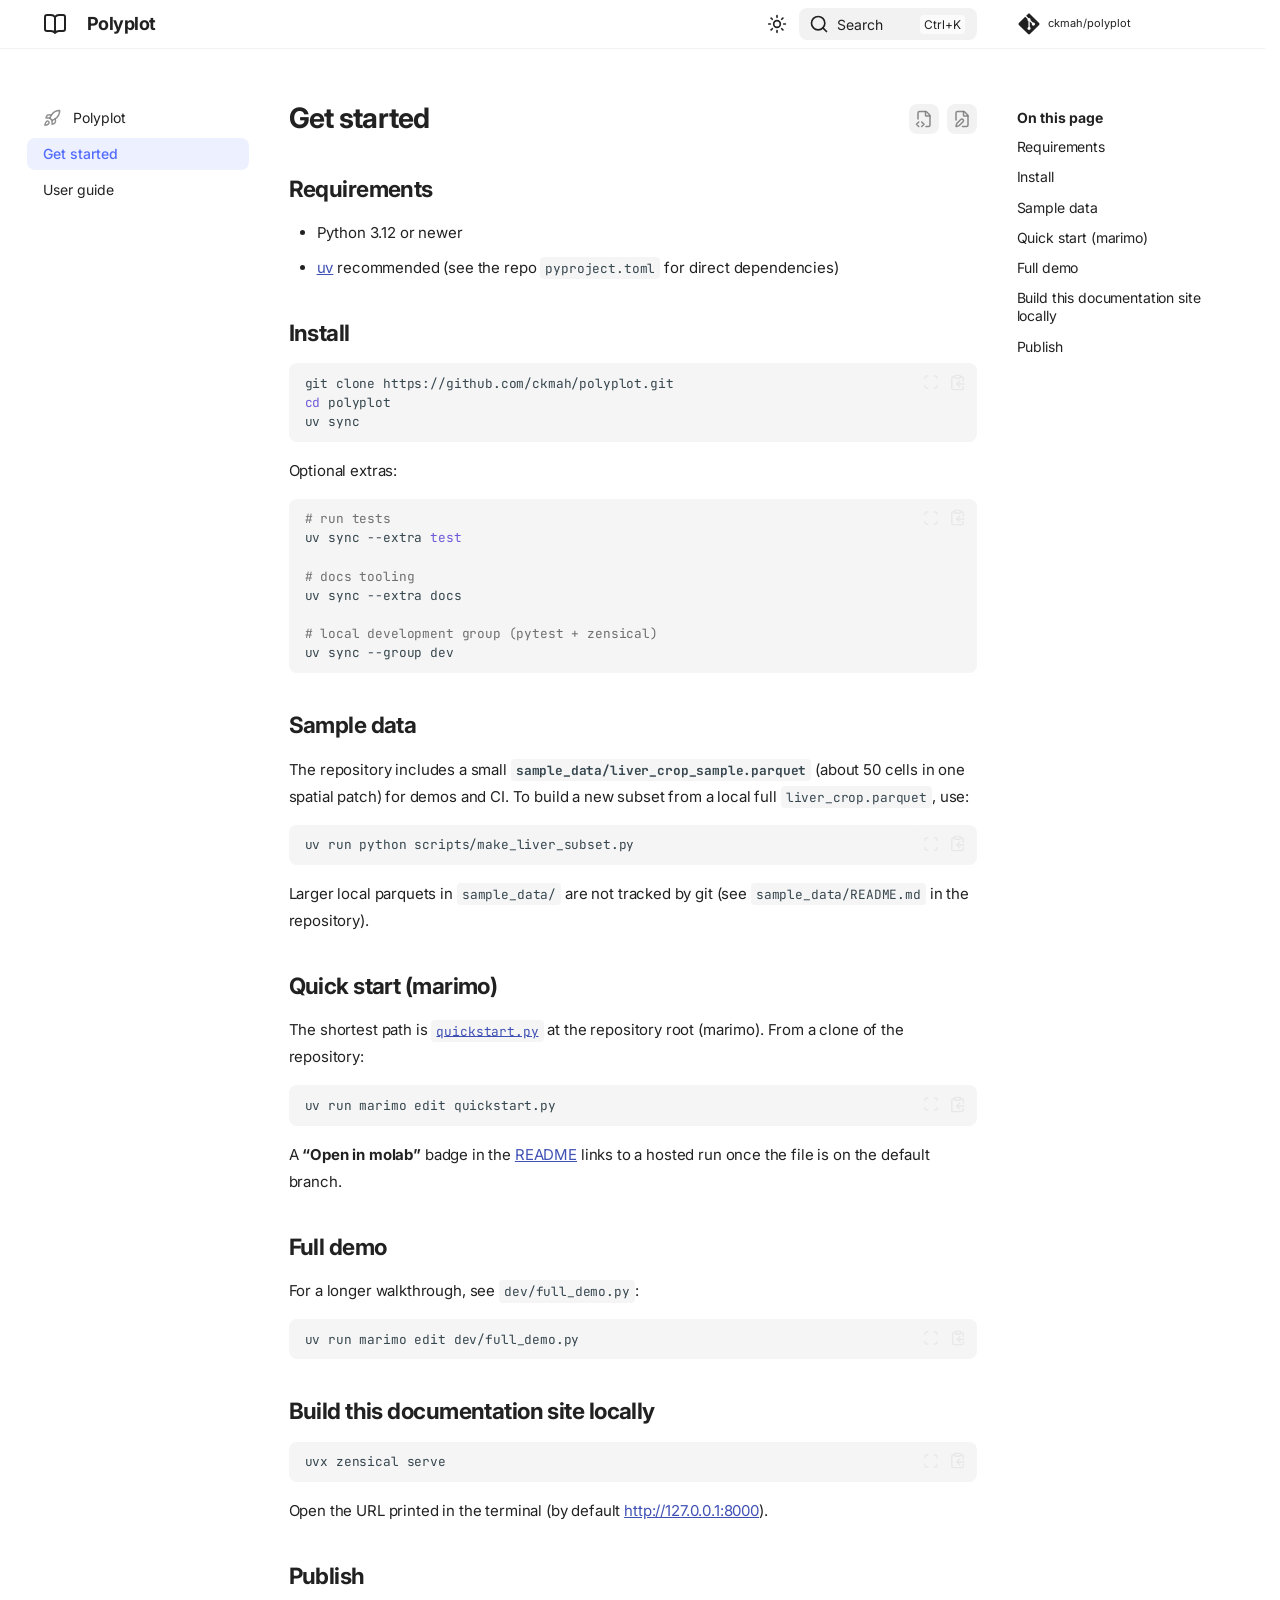
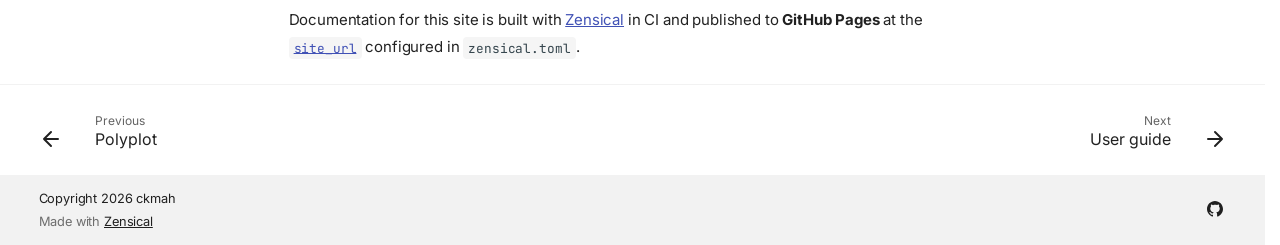
==== commit ead62e29: "deploy: 40a8ae66ed4a824591a25c35a60b25c02987bd10" ====
--- a/get-started/index.html
+++ b/get-started/index.html
@@ -25,7 +25,7 @@
       
       
       <link rel="icon" href="../assets/images/favicon.png">
-      <meta name="generator" content="zensical-0.0.36">
+      <meta name="generator" content="zensical-0.0.60">
     
     
       
@@ -36,12 +36,12 @@
       
         
       
-      <link rel="stylesheet" href="../assets/stylesheets/modern/main.1e981d71.min.css">
-      
-        
-          
-        
-        <link rel="stylesheet" href="../assets/stylesheets/modern/palette.dfe2e883.min.css">
+      <link rel="stylesheet" href="../assets/stylesheets/modern/main.ce62732f.min.css">
+      
+        
+          
+        
+        <link rel="stylesheet" href="../assets/stylesheets/modern/palette.812a03bb.min.css">
       
       
 
@@ -60,7 +60,7 @@
       
     
     
-    <script>__md_scope=new URL("..",location),__md_hash=e=>[...e].reduce(((e,t)=>(e<<5)-e+t.charCodeAt(0)),0),__md_get=(e,t=localStorage,a=__md_scope)=>JSON.parse(t.getItem(a.pathname+"."+e)),__md_set=(e,t,a=localStorage,_=__md_scope)=>{try{a.setItem(_.pathname+"."+e,JSON.stringify(t))}catch(e){}},document.documentElement.setAttribute("data-platform",navigator.platform)</script>
+    <script>__md_scope=new URL("..",location),__md_scope.pathname.endsWith("/")||(__md_scope=new URL(__md_scope.pathname+"/",location)),__md_hash=e=>[...e].reduce(((e,t)=>(e<<5)-e+t.charCodeAt(0)),0),__md_get=(e,t=localStorage,_=__md_scope)=>JSON.parse(t.getItem(_.pathname+"."+e)),__md_set=(e,t,_=localStorage,a=__md_scope)=>{try{_.setItem(a.pathname+"."+e,JSON.stringify(t))}catch(e){}},document.documentElement.setAttribute("data-platform",navigator.platform)</script>
     
       
 
@@ -104,7 +104,7 @@
     <a href="./.." title="Polyplot" class="md-header__button md-logo" aria-label="Polyplot" data-md-component="logo">
       
   
-  <svg xmlns="http://www.w3.org/2000/svg" fill="none" stroke="currentColor" stroke-linecap="round" stroke-linejoin="round" stroke-width="2" class="lucide lucide-book-open" viewBox="0 0 24 24"><path d="M12 7v14M3 18a1 1 0 0 1-1-1V4a1 1 0 0 1 1-1h5a4 4 0 0 1 4 4 4 4 0 0 1 4-4h5a1 1 0 0 1 1 1v13a1 1 0 0 1-1 1h-6a3 3 0 0 0-3 3 3 3 0 0 0-3-3z"/></svg>
+  <svg xmlns="http://www.w3.org/2000/svg" fill="none" stroke="currentColor" stroke-linecap="round" stroke-linejoin="round" stroke-width="2" class="lucide lucide-book-open" viewBox="0 0 24 24"><path d="M12 5v16M20.001 19A2 2 0 0 0 22 17V5a2 2 0 0 0-1.999-2L16 3.002A5 5 0 0 0 12 5a5 5 0 0 0-4-2H4a2 2 0 0 0-2 2v12a2 2 0 0 0 1.999 2H8a5 5 0 0 1 4 2 5 5 0 0 1 4-2z"/></svg>
 
     </a>
     <label class="md-header__button md-icon" for="__drawer" aria-label="Navigation">
@@ -177,7 +177,7 @@
         <a href="https://github.com/ckmah/polyplot" title="Go to repository" class="md-source" data-md-component="source">
   <div class="md-source__icon md-icon">
     
-    <svg xmlns="http://www.w3.org/2000/svg" viewBox="0 0 448 512"><!--! Font Awesome Free 7.2.0 by @fontawesome - https://fontawesome.com License - https://fontawesome.com/license/free (Icons: CC BY 4.0, Fonts: SIL OFL 1.1, Code: MIT License) Copyright 2026 Fonticons, Inc.--><path fill="currentColor" d="M439.6 236.1 244 40.5c-5.4-5.5-12.8-8.5-20.4-8.5s-15 3-20.4 8.4L162.5 81l51.5 51.5c27.1-9.1 52.7 16.8 43.4 43.7l49.7 49.7c34.2-11.8 61.2 31 35.5 56.7-26.5 26.5-70.2-2.9-56-37.3L240.3 199v121.9c25.3 12.5 22.3 41.8 9.1 55-6.4 6.4-15.2 10.1-24.3 10.1s-17.8-3.6-24.3-10.1c-17.6-17.6-11.1-46.9 11.2-56v-123c-20.8-8.5-24.6-30.7-18.6-45L142.6 101 8.5 235.1C3 240.6 0 247.9 0 255.5s3 15 8.5 20.4l195.6 195.7c5.4 5.4 12.7 8.4 20.4 8.4s15-3 20.4-8.4l194.7-194.7c5.4-5.4 8.4-12.8 8.4-20.4s-3-15-8.4-20.4"/></svg>
+    <svg xmlns="http://www.w3.org/2000/svg" viewBox="0 0 448 512"><!--! Font Awesome Free 7.3.1 by @fontawesome - https://fontawesome.com License - https://fontawesome.com/license/free (Icons: CC BY 4.0, Fonts: SIL OFL 1.1, Code: MIT License) Copyright 2026 Fonticons, Inc.--><path fill="currentColor" d="M439.6 236.1 244 40.5c-5.4-5.5-12.8-8.5-20.4-8.5s-15 3-20.4 8.4L162.5 81l51.5 51.5c27.1-9.1 52.7 16.8 43.4 43.7l49.7 49.7c34.2-11.8 61.2 31 35.5 56.7-26.5 26.5-70.2-2.9-56-37.3L240.3 199v121.9c25.3 12.5 22.3 41.8 9.1 55-6.4 6.4-15.2 10.1-24.3 10.1s-17.8-3.6-24.3-10.1c-17.6-17.6-11.1-46.9 11.2-56v-123c-20.8-8.5-24.6-30.7-18.6-45L142.6 101 8.5 235.1C3 240.6 0 247.9 0 255.5s3 15 8.5 20.4l195.6 195.7c5.4 5.4 12.7 8.4 20.4 8.4s15-3 20.4-8.4l194.7-194.7c5.4-5.4 8.4-12.8 8.4-20.4s-3-15-8.4-20.4"/></svg>
   </div>
   <div class="md-source__repository">
     ckmah/polyplot
@@ -213,7 +213,7 @@
     <a href="./.." title="Polyplot" class="md-nav__button md-logo" aria-label="Polyplot" data-md-component="logo">
       
   
-  <svg xmlns="http://www.w3.org/2000/svg" fill="none" stroke="currentColor" stroke-linecap="round" stroke-linejoin="round" stroke-width="2" class="lucide lucide-book-open" viewBox="0 0 24 24"><path d="M12 7v14M3 18a1 1 0 0 1-1-1V4a1 1 0 0 1 1-1h5a4 4 0 0 1 4 4 4 4 0 0 1 4-4h5a1 1 0 0 1 1 1v13a1 1 0 0 1-1 1h-6a3 3 0 0 0-3 3 3 3 0 0 0-3-3z"/></svg>
+  <svg xmlns="http://www.w3.org/2000/svg" fill="none" stroke="currentColor" stroke-linecap="round" stroke-linejoin="round" stroke-width="2" class="lucide lucide-book-open" viewBox="0 0 24 24"><path d="M12 5v16M20.001 19A2 2 0 0 0 22 17V5a2 2 0 0 0-1.999-2L16 3.002A5 5 0 0 0 12 5a5 5 0 0 0-4-2H4a2 2 0 0 0-2 2v12a2 2 0 0 0 1.999 2H8a5 5 0 0 1 4 2 5 5 0 0 1 4-2z"/></svg>
 
     </a>
     Polyplot
@@ -223,7 +223,7 @@
       <a href="https://github.com/ckmah/polyplot" title="Go to repository" class="md-source" data-md-component="source">
   <div class="md-source__icon md-icon">
     
-    <svg xmlns="http://www.w3.org/2000/svg" viewBox="0 0 448 512"><!--! Font Awesome Free 7.2.0 by @fontawesome - https://fontawesome.com License - https://fontawesome.com/license/free (Icons: CC BY 4.0, Fonts: SIL OFL 1.1, Code: MIT License) Copyright 2026 Fonticons, Inc.--><path fill="currentColor" d="M439.6 236.1 244 40.5c-5.4-5.5-12.8-8.5-20.4-8.5s-15 3-20.4 8.4L162.5 81l51.5 51.5c27.1-9.1 52.7 16.8 43.4 43.7l49.7 49.7c34.2-11.8 61.2 31 35.5 56.7-26.5 26.5-70.2-2.9-56-37.3L240.3 199v121.9c25.3 12.5 22.3 41.8 9.1 55-6.4 6.4-15.2 10.1-24.3 10.1s-17.8-3.6-24.3-10.1c-17.6-17.6-11.1-46.9 11.2-56v-123c-20.8-8.5-24.6-30.7-18.6-45L142.6 101 8.5 235.1C3 240.6 0 247.9 0 255.5s3 15 8.5 20.4l195.6 195.7c5.4 5.4 12.7 8.4 20.4 8.4s15-3 20.4-8.4l194.7-194.7c5.4-5.4 8.4-12.8 8.4-20.4s-3-15-8.4-20.4"/></svg>
+    <svg xmlns="http://www.w3.org/2000/svg" viewBox="0 0 448 512"><!--! Font Awesome Free 7.3.1 by @fontawesome - https://fontawesome.com License - https://fontawesome.com/license/free (Icons: CC BY 4.0, Fonts: SIL OFL 1.1, Code: MIT License) Copyright 2026 Fonticons, Inc.--><path fill="currentColor" d="M439.6 236.1 244 40.5c-5.4-5.5-12.8-8.5-20.4-8.5s-15 3-20.4 8.4L162.5 81l51.5 51.5c27.1-9.1 52.7 16.8 43.4 43.7l49.7 49.7c34.2-11.8 61.2 31 35.5 56.7-26.5 26.5-70.2-2.9-56-37.3L240.3 199v121.9c25.3 12.5 22.3 41.8 9.1 55-6.4 6.4-15.2 10.1-24.3 10.1s-17.8-3.6-24.3-10.1c-17.6-17.6-11.1-46.9 11.2-56v-123c-20.8-8.5-24.6-30.7-18.6-45L142.6 101 8.5 235.1C3 240.6 0 247.9 0 255.5s3 15 8.5 20.4l195.6 195.7c5.4 5.4 12.7 8.4 20.4 8.4s15-3 20.4-8.4l194.7-194.7c5.4-5.4 8.4-12.8 8.4-20.4s-3-15-8.4-20.4"/></svg>
   </div>
   <div class="md-source__repository">
     ckmah/polyplot
@@ -249,8 +249,7 @@
   <span class="md-ellipsis">
     
   
-    Polyplot
-  
+  Polyplot
 
     
   </span>
@@ -285,8 +284,7 @@
   <span class="md-ellipsis">
     
   
-    Get started
-  
+  Get started
 
     
   </span>
@@ -303,8 +301,7 @@
   <span class="md-ellipsis">
     
   
-    Get started
-  
+  Get started
 
     
   </span>
@@ -428,8 +425,7 @@
   <span class="md-ellipsis">
     
   
-    User guide
-  
+  User guide
 
     
   </span>
@@ -608,22 +604,32 @@
 </span><span id="__span-0-2"><a id="__codelineno-0-2" name="__codelineno-0-2" href="#__codelineno-0-2"></a><span class="nb">cd</span><span class="w"> </span>polyplot
 </span><span id="__span-0-3"><a id="__codelineno-0-3" name="__codelineno-0-3" href="#__codelineno-0-3"></a>uv<span class="w"> </span>sync
 </span></code></pre></div>
+<p>Optional extras:</p>
+<div class="language-bash highlight"><pre><span></span><code><span id="__span-1-1"><a id="__codelineno-1-1" name="__codelineno-1-1" href="#__codelineno-1-1"></a><span class="c1"># run tests</span>
+</span><span id="__span-1-2"><a id="__codelineno-1-2" name="__codelineno-1-2" href="#__codelineno-1-2"></a>uv<span class="w"> </span>sync<span class="w"> </span>--extra<span class="w"> </span><span class="nb">test</span>
+</span><span id="__span-1-3"><a id="__codelineno-1-3" name="__codelineno-1-3" href="#__codelineno-1-3"></a>
+</span><span id="__span-1-4"><a id="__codelineno-1-4" name="__codelineno-1-4" href="#__codelineno-1-4"></a><span class="c1"># docs tooling</span>
+</span><span id="__span-1-5"><a id="__codelineno-1-5" name="__codelineno-1-5" href="#__codelineno-1-5"></a>uv<span class="w"> </span>sync<span class="w"> </span>--extra<span class="w"> </span>docs
+</span><span id="__span-1-6"><a id="__codelineno-1-6" name="__codelineno-1-6" href="#__codelineno-1-6"></a>
+</span><span id="__span-1-7"><a id="__codelineno-1-7" name="__codelineno-1-7" href="#__codelineno-1-7"></a><span class="c1"># local development group (pytest + zensical)</span>
+</span><span id="__span-1-8"><a id="__codelineno-1-8" name="__codelineno-1-8" href="#__codelineno-1-8"></a>uv<span class="w"> </span>sync<span class="w"> </span>--group<span class="w"> </span>dev
+</span></code></pre></div>
 <h2 id="sample-data">Sample data<a class="headerlink" href="#sample-data" title="Permanent link">&para;</a></h2>
 <p>The repository includes a small <strong><code>sample_data/liver_crop_sample.parquet</code></strong> (about 50 cells in one spatial patch) for demos and CI. To build a new subset from a local full <code>liver_crop.parquet</code>, use:</p>
-<div class="language-bash highlight"><pre><span></span><code><span id="__span-1-1"><a id="__codelineno-1-1" name="__codelineno-1-1" href="#__codelineno-1-1"></a>uv<span class="w"> </span>run<span class="w"> </span>python<span class="w"> </span>scripts/make_liver_subset.py
+<div class="language-bash highlight"><pre><span></span><code><span id="__span-2-1"><a id="__codelineno-2-1" name="__codelineno-2-1" href="#__codelineno-2-1"></a>uv<span class="w"> </span>run<span class="w"> </span>python<span class="w"> </span>scripts/make_liver_subset.py
 </span></code></pre></div>
 <p>Larger local parquets in <code>sample_data/</code> are not tracked by git (see <code>sample_data/README.md</code> in the repository).</p>
 <h2 id="quick-start-marimo">Quick start (marimo)<a class="headerlink" href="#quick-start-marimo" title="Permanent link">&para;</a></h2>
 <p>The shortest path is <a href="https://github.com/ckmah/polyplot/blob/main/quickstart.py"><code>quickstart.py</code></a> at the repository root (marimo). From a clone of the repository:</p>
-<div class="language-bash highlight"><pre><span></span><code><span id="__span-2-1"><a id="__codelineno-2-1" name="__codelineno-2-1" href="#__codelineno-2-1"></a>uv<span class="w"> </span>run<span class="w"> </span>marimo<span class="w"> </span>edit<span class="w"> </span>quickstart.py
+<div class="language-bash highlight"><pre><span></span><code><span id="__span-3-1"><a id="__codelineno-3-1" name="__codelineno-3-1" href="#__codelineno-3-1"></a>uv<span class="w"> </span>run<span class="w"> </span>marimo<span class="w"> </span>edit<span class="w"> </span>quickstart.py
 </span></code></pre></div>
 <p>A <strong>“Open in molab”</strong> badge in the <a href="https://github.com/ckmah/polyplot#readme">README</a> links to a hosted run once the file is on the default branch.</p>
 <h2 id="full-demo">Full demo<a class="headerlink" href="#full-demo" title="Permanent link">&para;</a></h2>
-<p>For a longer walkthrough, see <code>notebook.py</code>:</p>
-<div class="language-bash highlight"><pre><span></span><code><span id="__span-3-1"><a id="__codelineno-3-1" name="__codelineno-3-1" href="#__codelineno-3-1"></a>uv<span class="w"> </span>run<span class="w"> </span>marimo<span class="w"> </span>edit<span class="w"> </span>notebook.py
+<p>For a longer walkthrough, see <code>dev/full_demo.py</code>:</p>
+<div class="language-bash highlight"><pre><span></span><code><span id="__span-4-1"><a id="__codelineno-4-1" name="__codelineno-4-1" href="#__codelineno-4-1"></a>uv<span class="w"> </span>run<span class="w"> </span>marimo<span class="w"> </span>edit<span class="w"> </span>dev/full_demo.py
 </span></code></pre></div>
 <h2 id="build-this-documentation-site-locally">Build this documentation site locally<a class="headerlink" href="#build-this-documentation-site-locally" title="Permanent link">&para;</a></h2>
-<div class="language-bash highlight"><pre><span></span><code><span id="__span-4-1"><a id="__codelineno-4-1" name="__codelineno-4-1" href="#__codelineno-4-1"></a>uvx<span class="w"> </span>zensical<span class="w"> </span>serve
+<div class="language-bash highlight"><pre><span></span><code><span id="__span-5-1"><a id="__codelineno-5-1" name="__codelineno-5-1" href="#__codelineno-5-1"></a>uvx<span class="w"> </span>zensical<span class="w"> </span>serve
 </span></code></pre></div>
 <p>Open the URL printed in the terminal (by default <a href="http://127.0.0.1:8000">http://127.0.0.1:8000</a>).</p>
 <h2 id="publish">Publish<a class="headerlink" href="#publish" title="Permanent link">&para;</a></h2>
@@ -729,7 +735,7 @@
       
     
     <a href="https://github.com/ckmah/polyplot" target="_blank" rel="noopener" title="github.com" class="md-social__link">
-      <svg xmlns="http://www.w3.org/2000/svg" viewBox="0 0 512 512"><!--! Font Awesome Free 7.2.0 by @fontawesome - https://fontawesome.com License - https://fontawesome.com/license/free (Icons: CC BY 4.0, Fonts: SIL OFL 1.1, Code: MIT License) Copyright 2026 Fonticons, Inc.--><path fill="currentColor" d="M173.9 397.4c0 2-2.3 3.6-5.2 3.6-3.3.3-5.6-1.3-5.6-3.6 0-2 2.3-3.6 5.2-3.6 3-.3 5.6 1.3 5.6 3.6m-31.1-4.5c-.7 2 1.3 4.3 4.3 4.9 2.6 1 5.6 0 6.2-2s-1.3-4.3-4.3-5.2c-2.6-.7-5.5.3-6.2 2.3m44.2-1.7c-2.9.7-4.9 2.6-4.6 4.9.3 2 2.9 3.3 5.9 2.6 2.9-.7 4.9-2.6 4.6-4.6-.3-1.9-3-3.2-5.9-2.9M252.8 8C114.1 8 8 113.3 8 252c0 110.9 69.8 205.8 169.5 239.2 12.8 2.3 17.3-5.6 17.3-12.1 0-6.2-.3-40.4-.3-61.4 0 0-70 15-84.7-29.8 0 0-11.4-29.1-27.8-36.6 0 0-22.9-15.7 1.6-15.4 0 0 24.9 2 38.6 25.8 21.9 38.6 58.6 27.5 72.9 20.9 2.3-16 8.8-27.1 16-33.7-55.9-6.2-112.3-14.3-112.3-110.5 0-27.5 7.6-41.3 23.6-58.9-2.6-6.5-11.1-33.3 2.6-67.9 20.9-6.5 69 27 69 27 20-5.6 41.5-8.5 62.8-8.5s42.8 2.9 62.8 8.5c0 0 48.1-33.6 69-27 13.7 34.7 5.2 61.4 2.6 67.9 16 17.7 25.8 31.5 25.8 58.9 0 96.5-58.9 104.2-114.8 110.5 9.2 7.9 17 22.9 17 46.4 0 33.7-.3 75.4-.3 83.6 0 6.5 4.6 14.4 17.3 12.1C436.2 457.8 504 362.9 504 252 504 113.3 391.5 8 252.8 8M105.2 352.9c-1.3 1-1 3.3.7 5.2 1.6 1.6 3.9 2.3 5.2 1 1.3-1 1-3.3-.7-5.2-1.6-1.6-3.9-2.3-5.2-1m-10.8-8.1c-.7 1.3.3 2.9 2.3 3.9 1.6 1 3.6.7 4.3-.7.7-1.3-.3-2.9-2.3-3.9-2-.6-3.6-.3-4.3.7m32.4 35.6c-1.6 1.3-1 4.3 1.3 6.2 2.3 2.3 5.2 2.6 6.5 1 1.3-1.3.7-4.3-1.3-6.2-2.2-2.3-5.2-2.6-6.5-1m-11.4-14.7c-1.6 1-1.6 3.6 0 5.9s4.3 3.3 5.6 2.3c1.6-1.3 1.6-3.9 0-6.2-1.4-2.3-4-3.3-5.6-2"/></svg>
+      <svg xmlns="http://www.w3.org/2000/svg" viewBox="0 0 512 512"><!--! Font Awesome Free 7.3.1 by @fontawesome - https://fontawesome.com License - https://fontawesome.com/license/free (Icons: CC BY 4.0, Fonts: SIL OFL 1.1, Code: MIT License) Copyright 2026 Fonticons, Inc.--><path fill="currentColor" d="M216.5 362.5c-66-8-112.5-55.5-112.5-117 0-25 9-52 24-70-6.5-16.5-5.5-51.5 2-66 20-2.5 47 8 63 22.5 19-6 39-9 63.5-9s44.5 3 62.5 8.5c15.5-14 43-24.5 63-22 7 13.5 8 48.5 1.5 65.5 16 19 24.5 44.5 24.5 70.5 0 61.5-46.5 108-113.5 116.5 17 11 28.5 35 28.5 62.5v52c0 15 12.5 23.5 27.5 17.5C441 459.5 512 369 512 257 512 115.5 397 0 255.5 0S0 115.5 0 257c0 111 70.5 203 165.5 237.5 13.5 5 26.5-4 26.5-17.5v-40c-7 3-16 5-24 5-33 0-52.5-18-66.5-51.5-5.5-13.5-11.5-21.5-23-23-6-.5-8-3-8-6 0-6 10-10.5 20-10.5 14.5 0 27 9 40 27.5 10 14.5 20.5 21 33 21s20.5-4.5 32-16c8.5-8.5 15-16 21-21"/></svg>
     </a>
   
 </div>
@@ -747,10 +753,10 @@
     
       
       
-      <script id="__config" type="application/json">{"annotate":null,"base":"..","features":["announce.dismiss","content.action.edit","content.action.view","content.code.annotate","content.code.copy","content.code.select","content.footnote.tooltips","content.tabs.link","content.tooltips","navigation.footer","navigation.indexes","navigation.instant","navigation.instant.prefetch","navigation.path","navigation.sections","navigation.top","navigation.tracking","search.highlight"],"search":"../assets/javascripts/workers/search.e2d2d235.min.js","tags":null,"translations":{"clipboard.copied":"Copied to clipboard","clipboard.copy":"Copy to clipboard","search.result.more.one":"1 more on this page","search.result.more.other":"# more on this page","search.result.none":"No matching documents","search.result.one":"1 matching document","search.result.other":"# matching documents","search.result.placeholder":"Type to start searching","search.result.term.missing":"Missing","select.version":"Select version"},"version":null}</script>
-    
-    
-      <script src="../assets/javascripts/bundle.dbc0afdc.min.js"></script>
+      <script id="__config" type="application/json">{"annotate":null,"base":"..","features":["announce.dismiss","content.action.edit","content.action.view","content.code.annotate","content.code.copy","content.code.select","content.footnote.tooltips","content.tabs.link","content.tooltips","navigation.footer","navigation.indexes","navigation.instant","navigation.instant.prefetch","navigation.path","navigation.sections","navigation.top","navigation.tracking","search.highlight"],"search":"../assets/javascripts/workers/search.7d14d953.min.js","tags":null,"translations":{"clipboard.copied":"Copied to clipboard","clipboard.copy":"Copy to clipboard","search.result.more.one":"1 more on this page","search.result.more.other":"# more on this page","search.result.none":"No matching documents","search.result.one":"1 matching document","search.result.other":"# matching documents","search.result.placeholder":"Type to start searching","search.result.term.missing":"Missing","select.version":"Select version"},"version":null}</script>
+    
+    
+      <script src="../assets/javascripts/bundle.88ee1349.min.js"></script>
       
     
   </body>
--- a/assets/stylesheets/modern/main.ce62732f.min.css
+++ b/assets/stylesheets/modern/main.ce62732f.min.css
@@ -0,0 +1 @@
+@charset "UTF-8";html{box-sizing:border-box;-webkit-text-size-adjust:none;-moz-text-size-adjust:none;text-size-adjust:none}*,:after,:before{box-sizing:inherit}@media (prefers-reduced-motion){*,:after,:before{transition:none!important}}body{margin:0}a,button,input,label{-webkit-tap-highlight-color:transparent}a{color:inherit;text-decoration:none}hr{box-sizing:initial;display:block;height:.05rem;padding:0;overflow:visible;border:0}small{font-size:80%}sub,sup{line-height:1em}img{border-style:none}table{border-spacing:0;border-collapse:initial}td,th{font-weight:400;vertical-align:top}button{padding:0;margin:0;font-family:inherit;font-size:inherit;background:#0000;border:0}input{border:0;outline:none}:root{--md-primary-fg-color:#4051b5;--md-primary-fg-color--light:#5d6cc0;--md-primary-fg-color--dark:#303fa1;--md-primary-bg-color:#fff;--md-primary-bg-color--light:#ffffffb3;--md-accent-fg-color:#526cfe;--md-accent-fg-color--transparent:#526cfe1a;--md-accent-bg-color:#fff;--md-accent-bg-color--light:#ffffffb3}[data-md-color-scheme=default]{color-scheme:light}[data-md-color-scheme=default] img[src$="#gh-dark-mode-only"],[data-md-color-scheme=default] img[src$="#only-dark"]{display:none}:root,[data-md-color-scheme=default]{--md-hue:225deg;--md-default-fg-color:#000000de;--md-default-fg-color--light:#0000008c;--md-default-fg-color--lighter:#00000052;--md-default-fg-color--lightest:#0000000d;--md-default-bg-color:#fff;--md-default-bg-color--light:#ffffffb3;--md-default-bg-color--lighter:#ffffff4d;--md-default-bg-color--lightest:#ffffff1f;--md-code-fg-color:#36464e;--md-code-bg-color:#f5f5f5;--md-code-bg-color--light:#f5f5f5b3;--md-code-bg-color--lighter:#f5f5f54d;--md-code-hl-color:#4287ff;--md-code-hl-color--light:#4287ff1a;--md-code-hl-number-color:#d52a2a;--md-code-hl-special-color:#db1457;--md-code-hl-function-color:#a846b9;--md-code-hl-constant-color:#6e59d9;--md-code-hl-keyword-color:#3f6ec6;--md-code-hl-string-color:#1c7d4d;--md-code-hl-name-color:var(--md-code-fg-color);--md-code-hl-operator-color:var(--md-default-fg-color--light);--md-code-hl-punctuation-color:var(--md-default-fg-color--light);--md-code-hl-comment-color:var(--md-default-fg-color--light);--md-code-hl-generic-color:var(--md-default-fg-color--light);--md-code-hl-variable-color:var(--md-default-fg-color--light);--md-typeset-color:var(--md-default-fg-color);--md-typeset-a-color:var(--md-primary-fg-color);--md-typeset-del-color:#f5503d26;--md-typeset-ins-color:#0bd57026;--md-typeset-kbd-color:#fafafa;--md-typeset-kbd-accent-color:#fff;--md-typeset-kbd-border-color:#b8b8b8;--md-typeset-mark-color:#ffff0080;--md-typeset-table-color:#0000001f;--md-typeset-table-color--light:#00000009;--md-admonition-fg-color:var(--md-default-fg-color);--md-admonition-bg-color:var(--md-default-bg-color);--md-warning-fg-color:#000000de;--md-warning-bg-color:#ff9;--md-shadow-z1:0 0.2rem 0.5rem #0000000d, 0 0 0.05rem #0000001a;--md-shadow-z2:0 0.2rem 0.5rem #0000001a, 0 0 0.05rem #00000040;--md-shadow-z3:0 0.2rem 0.5rem #0003, 0 0 0.05rem #00000059;--color-foreground:0 0 0;--color-background:255 255 255;--color-background-subtle:240 240 240;--color-backdrop:255 255 255}.md-icon svg{display:block;width:1.2rem;height:1.2rem;fill:currentcolor}.md-icon svg.lucide{fill:#0000;stroke:currentcolor}body{-webkit-font-smoothing:antialiased;-moz-osx-font-smoothing:grayscale;--md-text-font-family:var(--md-text-font, _), -apple-system, BlinkMacSystemFont, Helvetica, Arial, sans-serif;--md-code-font-family:var(--md-code-font, _), SFMono-Regular, Consolas, Menlo, monospace}aside,body,input{font-family:var(--md-text-font-family);font-feature-settings:"kern","liga";color:var(--md-typeset-color)}code,kbd,pre{font-family:var(--md-code-font-family);font-feature-settings:"kern"}:root{--md-typeset-table-sort-icon:url('data:image/svg+xml;charset=utf-8,<svg xmlns="http://www.w3.org/2000/svg" fill="none" stroke="currentColor" stroke-linecap="round" stroke-linejoin="round" stroke-width="2" class="lucide lucide-arrow-down-up" viewBox="0 0 24 24"><path d="m3 16 4 4 4-4m-4 4V4m14 4-4-4-4 4m4-4v16"/></svg>');--md-typeset-table-sort-icon--asc:url('data:image/svg+xml;charset=utf-8,<svg xmlns="http://www.w3.org/2000/svg" fill="none" stroke="currentColor" stroke-linecap="round" stroke-linejoin="round" stroke-width="2" class="lucide lucide-arrow-down-narrow-wide" viewBox="0 0 24 24"><path d="m3 16 4 4 4-4m-4 4V4m4 0h4m-4 4h7m-7 4h10"/></svg>');--md-typeset-table-sort-icon--desc:url('data:image/svg+xml;charset=utf-8,<svg xmlns="http://www.w3.org/2000/svg" fill="none" stroke="currentColor" stroke-linecap="round" stroke-linejoin="round" stroke-width="2" class="lucide lucide-arrow-up-narrow-wide" viewBox="0 0 24 24"><path d="m3 8 4-4 4 4M7 4v16m4-8h4m-4 4h7m-7 4h10"/></svg>');--md-typeset-preview-icon:url('data:image/svg+xml;charset=utf-8,<svg xmlns="http://www.w3.org/2000/svg" fill="none" stroke="currentColor" stroke-linecap="round" stroke-linejoin="round" stroke-width="2" class="lucide lucide-mouse-pointer-2" viewBox="0 0 24 24"><path d="M4.037 4.688a.495.495 0 0 1 .651-.651l16 6.5a.5.5 0 0 1-.063.947l-6.124 1.58a2 2 0 0 0-1.438 1.435l-1.579 6.126a.5.5 0 0 1-.947.063z"/></svg>')}.md-typeset{font-size:.75rem;line-height:1.8;letter-spacing:-.01em;overflow-wrap:break-word;-webkit-print-color-adjust:exact;color-adjust:exact}@media print{.md-typeset{font-size:.68rem}}.md-typeset blockquote,.md-typeset dl,.md-typeset figure,.md-typeset ol,.md-typeset pre,.md-typeset ul{margin-top:1em;margin-bottom:1em}.md-typeset h1{margin:0 0 1.25em;font-size:1.875em;line-height:1.3;color:var(--md-default-fg-color)}.md-typeset h1,.md-typeset h2{font-weight:700;letter-spacing:-.025em}.md-typeset h2{margin:1.6em 0 .64em;font-size:1.5em;line-height:1.4}.md-typeset h3{margin:1.6em 0 .8em;font-size:1.25em;font-weight:700;line-height:1.5;letter-spacing:-.01em}.md-typeset h2+h3{margin-top:.8em}.md-typeset h4{margin:1em 0;font-weight:700;letter-spacing:-.01em}.md-typeset h5,.md-typeset h6{margin:1.25em 0;font-size:.8em;font-weight:700;color:var(--md-default-fg-color--light);letter-spacing:-.01em}.md-typeset h5{text-transform:uppercase}.md-typeset h5 code{text-transform:none}.md-typeset hr{display:flow-root;margin:1.5em 0;border-bottom:.05rem solid var(--md-default-fg-color--lightest)}.md-typeset a{color:var(--md-typeset-a-color);text-decoration:underline;word-break:break-word}.md-typeset a,.md-typeset a:before{transition:color 125ms}.md-typeset a:focus,.md-typeset a:hover{color:var(--md-accent-fg-color)}.md-typeset a:focus code,.md-typeset a:hover code{color:var(--md-accent-fg-color);background-color:var(--md-accent-fg-color--transparent)}.md-typeset a code{color:var(--md-typeset-a-color)}.md-typeset a.focus-visible{outline-color:var(--md-accent-fg-color);outline-offset:.2rem}.md-typeset code,.md-typeset kbd,.md-typeset pre{font-variant-ligatures:none;color:var(--md-code-fg-color);direction:ltr;transition:background-color 125ms}@media print{.md-typeset code,.md-typeset kbd,.md-typeset pre{white-space:pre-wrap}}.md-typeset code{padding:.2em .4em;font-size:.8533333333em;word-break:break-word;background-color:var(--md-code-bg-color);border-radius:.2rem;-webkit-box-decoration-break:clone;box-decoration-break:clone;transition:color 125ms,background-color 125ms}.md-typeset code:not(.focus-visible){outline:none;-webkit-tap-highlight-color:transparent}.md-typeset pre{position:relative;display:flow-root;line-height:1.5}.md-typeset pre>code{display:block;padding:.8203125em 1.25em;margin:0;overflow:auto;word-break:normal;touch-action:auto;scrollbar-color:var(--md-default-fg-color--lighter) #0000;scrollbar-width:thin;border-radius:.4rem;outline-color:var(--md-accent-fg-color);box-shadow:none;-webkit-box-decoration-break:slice;box-decoration-break:slice}.md-typeset pre>code:hover{scrollbar-color:var(--md-accent-fg-color) #0000}.md-typeset pre>code::-webkit-scrollbar{width:.2rem;height:.2rem}.md-typeset pre>code::-webkit-scrollbar-thumb{background-color:var(--md-default-fg-color--lighter)}.md-typeset pre>code::-webkit-scrollbar-thumb:hover{background-color:var(--md-accent-fg-color)}.md-typeset kbd{display:inline-block;padding:0 .6666666667em;font-size:.75em;color:var(--md-default-fg-color);word-break:break-word;vertical-align:text-top;border-radius:.2rem;background-color:var(--md-default-bg-color);box-shadow:0 0 0 .05rem var(--md-typeset-kbd-border-color),0 .15rem 0 var(--md-typeset-kbd-border-color)}.md-typeset mark{color:inherit;word-break:break-word;background-color:var(--md-typeset-mark-color);-webkit-box-decoration-break:clone;box-decoration-break:clone}.md-typeset abbr{text-decoration:none;cursor:help;border-bottom:.05rem dotted var(--md-default-fg-color--light)}.md-typeset [data-preview]{position:relative}[dir=ltr] .md-typeset [data-preview]:after{margin-left:.125em}[dir=rtl] .md-typeset [data-preview]:after{margin-right:.125em}.md-typeset [data-preview]:after{display:inline-block;width:.8em;height:.8em;vertical-align:text-top;content:"";background-color:currentcolor;-webkit-mask-image:var(--md-typeset-preview-icon);mask-image:var(--md-typeset-preview-icon);-webkit-mask-repeat:no-repeat;mask-repeat:no-repeat;-webkit-mask-size:contain;mask-size:contain;transition:background-color 125ms}.md-typeset small{opacity:.75}[dir=ltr] .md-typeset sub,[dir=ltr] .md-typeset sup{margin-left:.078125em}[dir=rtl] .md-typeset sub,[dir=rtl] .md-typeset sup{margin-right:.078125em}[dir=ltr] .md-typeset blockquote{padding-left:.6rem}[dir=rtl] .md-typeset blockquote{padding-right:.6rem}[dir=ltr] .md-typeset blockquote{border-left:.2rem solid var(--md-default-fg-color--lighter)}[dir=rtl] .md-typeset blockquote{border-right:.2rem solid var(--md-default-fg-color--lighter)}.md-typeset blockquote{margin-left:0;margin-right:0;color:var(--md-default-fg-color--light)}.md-typeset ul{list-style-type:disc}.md-typeset ul[type]{list-style-type:revert-layer}[dir=ltr] .md-typeset ol,[dir=ltr] .md-typeset ul{margin-left:.625em}[dir=rtl] .md-typeset ol,[dir=rtl] .md-typeset ul{margin-right:.625em}.md-typeset ol,.md-typeset ul{padding:0}.md-typeset ol:not([hidden]),.md-typeset ul:not([hidden]){display:flow-root}.md-typeset ol ol,.md-typeset ul ol{list-style-type:lower-alpha}.md-typeset ol ol ol,.md-typeset ul ol ol{list-style-type:lower-roman}.md-typeset ol ol ol ol,.md-typeset ul ol ol ol{list-style-type:upper-alpha}.md-typeset ol ol ol ol ol,.md-typeset ul ol ol ol ol{list-style-type:upper-roman}.md-typeset ol[type],.md-typeset ul[type]{list-style-type:revert-layer}[dir=ltr] .md-typeset ol li,[dir=ltr] .md-typeset ul li{margin-left:1.25em}[dir=rtl] .md-typeset ol li,[dir=rtl] .md-typeset ul li{margin-right:1.25em}.md-typeset ol li,.md-typeset ul li{margin-bottom:.5em}.md-typeset ol li blockquote,.md-typeset ol li p,.md-typeset ul li blockquote,.md-typeset ul li p{margin:.5em 0}.md-typeset ol li:last-child,.md-typeset ul li:last-child{margin-bottom:0}[dir=ltr] .md-typeset ol li ol,[dir=ltr] .md-typeset ol li ul,[dir=ltr] .md-typeset ul li ol,[dir=ltr] .md-typeset ul li ul{margin-left:.625em}[dir=rtl] .md-typeset ol li ol,[dir=rtl] .md-typeset ol li ul,[dir=rtl] .md-typeset ul li ol,[dir=rtl] .md-typeset ul li ul{margin-right:.625em}.md-typeset ol li ol,.md-typeset ol li ul,.md-typeset ul li ol,.md-typeset ul li ul{margin-top:.5em;margin-bottom:.5em}[dir=ltr] .md-typeset dd{margin-left:1.875em}[dir=rtl] .md-typeset dd{margin-right:1.875em}.md-typeset dd{margin-top:1em;margin-bottom:1.5em}.md-typeset img,.md-typeset svg,.md-typeset video{max-width:100%;height:auto}.md-typeset img[align=left]{margin:1em 1em 1em 0}.md-typeset img[align=right]{margin:1em 0 1em 1em}.md-typeset img[align]:only-child{margin-top:0}.md-typeset figure{display:flow-root;width:fit-content;max-width:100%;margin:1em auto;text-align:center}.md-typeset figure img{display:block;margin:0 auto}.md-typeset figcaption{max-width:24rem;margin:1em auto;font-style:italic}.md-typeset iframe{max-width:100%}.md-typeset table:not([class]){display:inline-block;max-width:100%;overflow:auto;font-size:.64rem;touch-action:auto;background-color:var(--md-default-bg-color);border:.05rem solid var(--md-typeset-table-color);border-radius:.1rem}@media print{.md-typeset table:not([class]){display:table}}.md-typeset table:not([class])+*{margin-top:1.5em}.md-typeset table:not([class]) td>:first-child,.md-typeset table:not([class]) th>:first-child{margin-top:0}.md-typeset table:not([class]) td>:last-child,.md-typeset table:not([class]) th>:last-child{margin-bottom:0}.md-typeset table:not([class]) td:not([align]),.md-typeset table:not([class]) th:not([align]){text-align:left}[dir=rtl] .md-typeset table:not([class]) td:not([align]),[dir=rtl] .md-typeset table:not([class]) th:not([align]){text-align:right}.md-typeset table:not([class]) th{min-width:5rem;padding:.9375em 1.25em;font-weight:700;vertical-align:top}.md-typeset table:not([class]) td{padding:.9375em 1.25em;vertical-align:top;border-top:.05rem solid var(--md-typeset-table-color)}.md-typeset table:not([class]) tbody tr{transition:background-color 125ms}.md-typeset table:not([class]) tbody tr:hover{background-color:var(--md-typeset-table-color--light);box-shadow:0 .05rem 0 var(--md-default-bg-color) inset}.md-typeset table:not([class]) a{word-break:normal}.md-typeset table th[role=columnheader]{cursor:pointer}[dir=ltr] .md-typeset table th[role=columnheader]:after{margin-left:.5em}[dir=rtl] .md-typeset table th[role=columnheader]:after{margin-right:.5em}.md-typeset table th[role=columnheader]:after{display:inline-block;width:1.2em;height:1.2em;vertical-align:text-bottom;content:"";-webkit-mask-image:var(--md-typeset-table-sort-icon);mask-image:var(--md-typeset-table-sort-icon);-webkit-mask-repeat:no-repeat;mask-repeat:no-repeat;-webkit-mask-size:contain;mask-size:contain;transition:background-color 125ms}.md-typeset table th[role=columnheader]:hover:after{background-color:var(--md-default-fg-color--lighter)}.md-typeset table th[role=columnheader][aria-sort=ascending]:after{background-color:var(--md-default-fg-color--light);-webkit-mask-image:var(--md-typeset-table-sort-icon--asc);mask-image:var(--md-typeset-table-sort-icon--asc)}.md-typeset table th[role=columnheader][aria-sort=descending]:after{background-color:var(--md-default-fg-color--light);-webkit-mask-image:var(--md-typeset-table-sort-icon--desc);mask-image:var(--md-typeset-table-sort-icon--desc)}.md-typeset__scrollwrap{margin:1em -.8rem;overflow-x:auto;touch-action:auto}.md-typeset__table{display:inline-block;padding:0 .8rem;margin-bottom:.5em}@media print{.md-typeset__table{display:block}}html .md-typeset__table table{display:table;width:100%;margin:0;overflow:hidden}@media screen and (max-width:44.984375em){.md-content__inner>pre{margin:1em -.8rem}.md-content__inner>pre code{border-radius:0}}.md-banner{overflow:auto;color:var(--md-default-fg-color);background-color:var(--md-accent-fg-color--transparent)}@media print{.md-banner{display:none}}.md-banner--warning{color:var(--md-warning-fg-color);background-color:var(--md-warning-bg-color)}.md-banner__inner{padding:0 .8rem;margin:.6rem auto;font-size:.7rem}[dir=ltr] .md-banner__button{float:right}[dir=rtl] .md-banner__button{float:left}.md-banner__button{color:inherit;cursor:pointer;transition:opacity .25s}.no-js .md-banner__button{display:none}.md-banner__button:hover{opacity:.7}html{height:100%;overflow-x:hidden;font-size:125%;scrollbar-gutter:stable}@media screen and (min-width:100em){html{font-size:137.5%}}@media screen and (min-width:125em){html{font-size:150%}}body{position:relative;display:flex;flex-direction:column;width:100%;min-height:100%;font-size:.5rem;background-color:var(--md-default-bg-color)}@media print{body{display:block}}@media screen and (max-width:59.984375em){body[data-md-scrolllock]{position:fixed}}.md-grid{max-width:61rem;margin-left:auto;margin-right:auto}.md-container{display:flex;flex-grow:1;flex-direction:column}@media print{.md-container{display:block}}.md-main{flex-grow:1}.md-main__inner{display:flex;height:100%;margin-top:1.5rem}.md-ellipsis{overflow:hidden;text-overflow:ellipsis}.md-toggle{display:none}.md-option{position:absolute;width:0;height:0;opacity:0}.md-option:checked+label:not([hidden]){display:block}.md-option.focus-visible+label{outline-style:auto;outline-color:var(--md-accent-fg-color)}.md-skip{position:fixed;z-index:-1;padding:.3rem .5rem;margin:.5rem;font-size:.64rem;color:var(--md-default-bg-color);background-color:var(--md-default-fg-color);border-radius:.1rem;outline-color:var(--md-accent-fg-color);opacity:0;transform:translateY(.4rem)}.md-skip:focus{z-index:10;opacity:1;transition:transform .25s cubic-bezier(.4,0,.2,1),opacity 175ms 75ms;transform:translateY(0)}@page{margin:25mm}:root{--md-clipboard-icon:url('data:image/svg+xml;charset=utf-8,<svg xmlns="http://www.w3.org/2000/svg" fill="none" stroke="currentColor" stroke-linecap="round" stroke-linejoin="round" stroke-width="2" class="lucide lucide-clipboard-copy" viewBox="0 0 24 24"><rect width="8" height="4" x="8" y="2" rx="1" ry="1"/><path d="M8 4H6a2 2 0 0 0-2 2v14a2 2 0 0 0 2 2h12a2 2 0 0 0 2-2v-2M16 4h2a2 2 0 0 1 2 2v4m1 4H11"/><path d="m15 10-4 4 4 4"/></svg>')}.md-clipboard{z-index:1;width:1.5em;height:1.5em;color:var(--md-default-fg-color--lightest);cursor:pointer;border-radius:.1rem;outline-color:var(--md-accent-fg-color);outline-offset:.1rem;transition:color .25s}@media print{.md-clipboard{display:none}}.md-clipboard:not(.focus-visible){outline:none;-webkit-tap-highlight-color:transparent}:hover>.md-clipboard{color:var(--md-default-fg-color--light)}.md-clipboard:focus,.md-clipboard:hover{color:var(--md-accent-fg-color)}.md-clipboard:after{display:block;width:1.125em;height:1.125em;margin:0 auto;content:"";background-color:currentcolor;-webkit-mask-image:var(--md-clipboard-icon);mask-image:var(--md-clipboard-icon);-webkit-mask-repeat:no-repeat;mask-repeat:no-repeat;-webkit-mask-position:center;mask-position:center;-webkit-mask-size:contain;mask-size:contain}.md-clipboard--inline{cursor:pointer}.md-clipboard--inline code{transition:color .25s,background-color .25s}.md-clipboard--inline:focus code,.md-clipboard--inline:hover code{color:var(--md-accent-fg-color);background-color:var(--md-accent-fg-color--transparent)}:root{--md-code-select-icon:url('data:image/svg+xml;charset=utf-8,<svg xmlns="http://www.w3.org/2000/svg" fill="none" stroke="currentColor" stroke-linecap="round" stroke-linejoin="round" stroke-width="2" class="lucide lucide-scan" viewBox="0 0 24 24"><path d="M3 7V5a2 2 0 0 1 2-2h2m10 0h2a2 2 0 0 1 2 2v2m0 10v2a2 2 0 0 1-2 2h-2M7 21H5a2 2 0 0 1-2-2v-2"/></svg>');--md-code-copy-icon:url('data:image/svg+xml;charset=utf-8,<svg xmlns="http://www.w3.org/2000/svg" fill="none" stroke="currentColor" stroke-linecap="round" stroke-linejoin="round" stroke-width="2" class="lucide lucide-clipboard-copy" viewBox="0 0 24 24"><rect width="8" height="4" x="8" y="2" rx="1" ry="1"/><path d="M8 4H6a2 2 0 0 0-2 2v14a2 2 0 0 0 2 2h12a2 2 0 0 0 2-2v-2M16 4h2a2 2 0 0 1 2 2v4m1 4H11"/><path d="m15 10-4 4 4 4"/></svg>')}.md-typeset .md-code__content{display:grid}.md-code__nav{position:absolute;top:.25em;right:.25em;z-index:1;display:flex;gap:.2rem;padding:.2rem;background-color:var(--md-code-bg-color--lighter);border-radius:.1rem;transition:background-color .25s}:hover>.md-code__nav{background-color:var(--md-code-bg-color--light)}.md-code__button{display:block;width:1.5em;height:1.5em;color:var(--md-default-fg-color--lightest);cursor:pointer;outline-color:var(--md-accent-fg-color);outline-offset:.1rem;transition:color .25s}:hover>*>.md-code__button{color:var(--md-default-fg-color--light)}.md-code__button.focus-visible,.md-code__button:hover{color:var(--md-accent-fg-color)}.md-code__button--active{color:var(--md-default-fg-color)!important}.md-code__button:after{display:block;width:1.125em;height:1.125em;margin:0 auto;content:"";background-color:currentcolor;-webkit-mask-repeat:no-repeat;mask-repeat:no-repeat;-webkit-mask-position:center;mask-position:center;-webkit-mask-size:contain;mask-size:contain}.md-code__button[data-md-type=select]:after{-webkit-mask-image:var(--md-code-select-icon);mask-image:var(--md-code-select-icon)}.md-code__button[data-md-type=copy]:after{-webkit-mask-image:var(--md-code-copy-icon);mask-image:var(--md-code-copy-icon)}@keyframes consent{0%{opacity:0;transform:translateY(100%)}to{opacity:1;transform:translateY(0)}}@keyframes overlay{0%{opacity:0}to{opacity:1}}.md-consent__overlay{position:fixed;top:0;z-index:5;width:100%;height:100%;background-color:var(--md-default-bg-color--light);-webkit-backdrop-filter:blur(.2rem);backdrop-filter:blur(.2rem);opacity:1;animation:overlay .35s both}.md-consent__inner{position:fixed;bottom:0;z-index:5;display:flex;justify-content:center;width:100%;max-height:100%;padding:0}.md-consent__form{padding-left:1.2rem;padding-right:1.2rem;margin:.4rem;overflow:auto;background-color:var(--md-default-bg-color);border:0;border-radius:.8rem;box-shadow:var(--md-shadow-z3);animation:consent .5s cubic-bezier(.1,.7,.1,1) both}.md-consent__settings{display:none;margin:1em 0}input:checked+.md-consent__settings{display:block}.md-consent__controls{margin-bottom:.8rem;line-height:1.2}.md-typeset .md-consent__controls .md-button{display:inline}@media screen and (max-width:44.984375em){.md-typeset .md-consent__controls .md-button{display:block;width:100%;margin-top:.4rem;text-align:center}}.md-consent label{cursor:pointer}.md-content{flex-grow:1;min-width:0}.md-content__inner{padding-top:.7rem;margin:0 .8rem 1.2rem}@media screen and (min-width:76.25em){[dir=ltr] .md-sidebar--primary:not([hidden])~.md-content>.md-content__inner{margin-left:1.2rem}[dir=ltr] .md-sidebar--secondary:not([hidden])~.md-content>.md-content__inner,[dir=rtl] .md-sidebar--primary:not([hidden])~.md-content>.md-content__inner{margin-right:1.2rem}[dir=rtl] .md-sidebar--secondary:not([hidden])~.md-content>.md-content__inner{margin-left:1.2rem}}.md-content__inner:before{display:block;height:.4rem;content:""}.md-content__inner>:last-child{margin-bottom:0}[dir=ltr] .md-content__button{float:right}[dir=rtl] .md-content__button{float:left}[dir=ltr] .md-content__button{margin-left:.4rem}[dir=rtl] .md-content__button{margin-right:.4rem}.md-content__button{display:flex;padding:.3rem;margin-top:.2rem;background-color:var(--md-default-fg-color--lightest);border-radius:.4rem}@media print{.md-content__button{display:none}}.md-typeset .md-content__button{color:var(--md-default-fg-color);transition:color .25s,background-color .25s}.md-typeset .md-content__button svg{opacity:.5;transition:opacity .25s}.md-typeset .md-content__button:focus,.md-typeset .md-content__button:hover{color:var(--md-accent-fg-color);background-color:var(--md-accent-fg-color--transparent)}.md-typeset .md-content__button:focus svg,.md-typeset .md-content__button:hover svg{opacity:1}.md-content__button svg{width:.9rem;height:.9rem}[dir=rtl] .md-content__button svg{transform:scaleX(-1)}.md-content__button svg.lucide{fill:#0000;stroke:currentcolor}[dir=ltr] .md-dialog{right:.8rem}[dir=rtl] .md-dialog{left:.8rem}.md-dialog{position:fixed;bottom:.8rem;z-index:4;min-width:11.1rem;padding:.4rem 1.2rem;pointer-events:none;background-color:var(--md-accent-fg-color);border-radius:1.2rem;box-shadow:var(--md-shadow-z3);opacity:0;transition:transform 0s .4s,opacity .4s;transform:translateY(100%)}@media print{.md-dialog{display:none}}.md-dialog--active{pointer-events:auto;opacity:1;transition:transform .4s cubic-bezier(.075,.85,.175,1),opacity .4s;transform:translateY(0)}.md-dialog__inner{font-size:.7rem;color:var(--md-default-bg-color)}.md-feedback{margin:2em 0 1em;text-align:center}.md-feedback fieldset{padding:0;margin:0;border:none}.md-feedback__title{margin:1em auto;font-weight:700}.md-feedback__inner{position:relative}.md-feedback__list{position:relative;display:flex;flex-wrap:wrap;place-content:baseline center}.md-feedback__list:hover .md-icon:not(:disabled){color:var(--md-default-fg-color--lighter)}:disabled .md-feedback__list{min-height:1.8rem}.md-feedback__icon{flex-shrink:0;margin:0 .1rem;color:var(--md-default-fg-color--light);cursor:pointer;transition:color 125ms}.md-feedback__icon:not(:disabled).md-icon:hover{color:var(--md-accent-fg-color)}.md-feedback__icon:disabled{color:var(--md-default-fg-color--lightest);pointer-events:none}.md-feedback__note{position:relative;opacity:0;transition:transform .4s cubic-bezier(.1,.7,.1,1),opacity .15s;transform:translateY(.4rem)}.md-feedback__note>*{max-width:16rem;margin:0 auto}:disabled .md-feedback__note{opacity:1;transform:translateY(0)}@media print{.md-feedback{display:none}}.md-footer{color:var(--md-default-fg-color);background-color:var(--md-default-bg-color);border-top:.05rem solid var(--md-default-fg-color--lightest)}@media print{.md-footer{display:none}}.md-footer__inner{justify-content:space-between;padding:.2rem;overflow:auto}.md-footer__inner:not([hidden]){display:flex}.md-footer__link{display:flex;flex-grow:0.01;align-items:end;max-width:100%;margin-top:1rem;margin-bottom:.4rem;overflow:hidden;outline-color:var(--md-accent-fg-color);transition:opacity .25s}.md-footer__link:focus,.md-footer__link:hover{opacity:.7}[dir=rtl] .md-footer__link svg{transform:scaleX(-1)}@media screen and (max-width:44.984375em){.md-footer__link--prev{flex-shrink:0}.md-footer__link--prev .md-footer__title{display:none}}[dir=ltr] .md-footer__link--next{margin-left:auto}[dir=rtl] .md-footer__link--next{margin-right:auto}.md-footer__link--next{text-align:right}[dir=rtl] .md-footer__link--next{text-align:left}.md-footer__title{flex-grow:1;max-width:calc(100% - 2.4rem);padding:0 1rem;margin-bottom:.7rem;font-size:.8rem;white-space:nowrap}.md-footer__button{padding:.4rem;margin:.2rem}.md-footer__direction{font-size:.6rem;opacity:.7}.md-footer-meta{background-color:var(--md-default-fg-color--lightest)}.md-footer-meta__inner{display:flex;flex-wrap:wrap;justify-content:space-between;padding:.2rem}html .md-footer-meta.md-typeset a:not(:focus,:hover){color:var(--md-default-fg-color)}.md-copyright{width:100%;padding:.4rem 0;margin:auto .6rem;font-size:.64rem;color:var(--md-default-fg-color--light)}@media screen and (min-width:45em){.md-copyright{width:auto}}.md-copyright__highlight{color:var(--md-default-fg-color)}.md-social{display:inline-flex;gap:.2rem;padding:.2rem 0 .6rem;margin:0 .4rem}@media screen and (min-width:45em){.md-social{padding:.6rem 0}}.md-social__link{display:inline-block;width:1.6rem;height:1.6rem;text-align:center}.md-social__link:before{line-height:1.9}.md-social__link svg{max-height:.8rem;vertical-align:-25%;fill:currentcolor}.md-social__link svg.lucide{fill:#0000;stroke:currentcolor}.md-typeset .md-button{display:inline-block;padding:.625em 2em;font-size:.875em;font-weight:700;color:var(--md-default-fg-color--light);text-decoration:none;cursor:pointer;background-color:var(--md-default-fg-color--lightest);border-radius:1.2rem;transition:color 125ms,background-color 125ms,opacity 125ms}.md-typeset .md-button.focus-visible{outline-offset:0}.md-typeset .md-button:focus,.md-typeset .md-button:hover{color:var(--md-default-fg-color--light);opacity:.8}.md-typeset .md-button--primary{color:var(--md-primary-bg-color);background-color:var(--md-primary-fg-color)}.md-typeset .md-button--primary:focus,.md-typeset .md-button--primary:hover{color:var(--md-primary-bg-color);opacity:.8}[dir=ltr] .md-typeset .md-input{border-top-left-radius:.1rem}[dir=ltr] .md-typeset .md-input,[dir=rtl] .md-typeset .md-input{border-top-right-radius:.1rem}[dir=rtl] .md-typeset .md-input{border-top-left-radius:.1rem}.md-typeset .md-input{height:1.8rem;padding:0 .6rem;font-size:.8rem;border-bottom:.1rem solid var(--md-default-fg-color--lighter);box-shadow:var(--md-shadow-z1);transition:border .25s,box-shadow .25s}.md-typeset .md-input:focus,.md-typeset .md-input:hover{border-bottom-color:var(--md-accent-fg-color);box-shadow:var(--md-shadow-z2)}.md-typeset .md-input--stretch{width:100%}.md-header{position:sticky;left:0;right:0;top:0;z-index:4;display:block;color:var(--md-default-fg-color);background-color:var(--md-default-bg-color--light);-webkit-backdrop-filter:blur(.4rem);backdrop-filter:blur(.4rem)}@media print{.md-header{display:none}}.md-header[hidden]{transition:transform .25s cubic-bezier(.8,0,.6,1);transform:translateY(-100%)}.md-header--shadow{box-shadow:0 .05rem 0 var(--md-default-fg-color--lightest);transition:transform .25s cubic-bezier(.1,.7,.1,1)}.md-header__inner{display:flex;align-items:center;padding:0 .4rem}.md-header__button{position:relative;z-index:1;padding:.4rem;margin:.2rem;color:currentcolor;vertical-align:middle;cursor:pointer;outline-color:var(--md-accent-fg-color);transition:opacity .25s}.md-header__button:hover{opacity:.7}.md-header__button:not([hidden]){display:inline-block}.md-header__button:not(.focus-visible){outline:none;-webkit-tap-highlight-color:transparent}.md-header__button.md-logo{padding:.4rem;margin:.2rem}@media screen and (max-width:76.234375em){.md-header__button.md-logo{display:none}}.md-header__button.md-logo img,.md-header__button.md-logo svg{display:block;width:auto;height:1.2rem;fill:currentcolor}.md-header__button.md-logo img.lucide,.md-header__button.md-logo svg.lucide{fill:#0000;stroke:currentcolor}@media screen and (min-width:60em){.md-header__button[for=__search]{display:none}}.no-js .md-header__button[for=__search]{display:none}[dir=rtl] .md-header__button[for=__search] svg{transform:scaleX(-1)}@media screen and (min-width:76.25em){.md-header__button[for=__drawer]{display:none}}.md-header__topic{position:absolute;display:flex;max-width:100%;white-space:nowrap;transition:transform .4s cubic-bezier(.1,.7,.1,1),opacity .15s}.md-header__topic+.md-header__topic{z-index:-1;pointer-events:none;opacity:0;transition:transform .4s cubic-bezier(1,.7,.1,.1),opacity .15s;transform:translateX(1.25rem)}[dir=rtl] .md-header__topic+.md-header__topic{transform:translateX(-1.25rem)}.md-header__topic:first-child{font-weight:700}.md-header__title{flex-grow:1;height:2.4rem;margin-left:.4rem;margin-right:.4rem;font-size:.9rem;line-height:2.4rem;letter-spacing:-.025em}.md-header__title--active .md-header__topic{z-index:-1;pointer-events:none;opacity:0;transition:transform .4s cubic-bezier(1,.7,.1,.1),opacity .15s;transform:translateX(-1.25rem)}[dir=rtl] .md-header__title--active .md-header__topic{transform:translateX(1.25rem)}.md-header__title--active .md-header__topic+.md-header__topic{z-index:0;pointer-events:auto;opacity:1;transition:transform .4s cubic-bezier(.1,.7,.1,1),opacity .15s;transform:translateX(0)}.md-header__title>.md-header__ellipsis{position:relative;width:100%;height:100%}.md-header__option{display:flex;flex-shrink:0;max-width:100%;white-space:nowrap}.md-header__option>input{bottom:0}.md-header__source{display:none}@media screen and (min-width:60em){[dir=ltr] .md-header__source{margin-left:1rem}[dir=rtl] .md-header__source{margin-right:1rem}.md-header__source{display:block;width:11.5rem;max-width:11.5rem}}@media screen and (min-width:76.25em){[dir=ltr] .md-header__source{margin-left:1.4rem}[dir=rtl] .md-header__source{margin-right:1.4rem}}.md-header .md-icon svg{width:1rem;height:1rem}:root{--md-nav-icon--next:url('data:image/svg+xml;charset=utf-8,<svg xmlns="http://www.w3.org/2000/svg" fill="none" stroke="currentColor" stroke-linecap="round" stroke-linejoin="round" stroke-width="2" class="lucide lucide-chevron-right" viewBox="0 0 24 24"><path d="m9 18 6-6-6-6"/></svg>')}.md-nav{font-size:.7rem;line-height:1.3;transition:max-height .25s cubic-bezier(.86,0,.07,1)}.md-nav .md-nav__title{display:none}.md-nav__list{display:flex;flex-direction:column;gap:.2rem;padding:0;margin:0;list-style:none}[dir=ltr] .md-nav__list .md-nav__list{margin-left:.6rem}[dir=rtl] .md-nav__list .md-nav__list{margin-right:.6rem}.md-nav__item--nested .md-nav__list:after,.md-nav__item--nested .md-nav__list:before{display:block;height:0;content:" "}.md-nav__link{display:flex;gap:.6rem;align-items:flex-start;padding:.35rem .8rem;margin-left:.2rem;margin-right:.2rem;cursor:pointer;border-radius:.4rem;transition:color .25s,background-color .25s}.md-nav__link .md-nav__link{margin:0}.md-nav__link--passed,.md-nav__link--passed code{color:var(--md-default-fg-color--light)}.md-nav__item .md-nav__link--active{font-weight:500}.md-nav--primary .md-nav__item .md-nav__link--active{color:var(--md-accent-fg-color);background:var(--md-accent-fg-color--transparent)}.md-nav__item .md-nav__link--active,.md-nav__item .md-nav__link--active code{color:var(--md-typeset-a-color)}.md-nav__item .md-nav__link--active code svg,.md-nav__item .md-nav__link--active svg{opacity:1}[dir=ltr] .md-nav__item--nested>.md-nav__link:not(.md-nav__container){padding-right:.35rem}[dir=rtl] .md-nav__item--nested>.md-nav__link:not(.md-nav__container){padding-left:.35rem}.md-nav__link .md-ellipsis{position:relative;flex-grow:1}.md-nav__link .md-ellipsis code{word-break:normal}.md-nav__link .md-typeset{font-size:.7rem;line-height:1.3}.md-nav__link svg{position:relative;flex-shrink:0;width:1.3em;height:1.3em;opacity:.5;fill:currentcolor}.md-nav__link svg.lucide{fill:#0000;stroke:currentcolor}.md-nav--primary .md-nav__link[for]:focus:not(.md-nav__link--active),.md-nav--primary .md-nav__link[for]:hover:not(.md-nav__link--active),.md-nav--primary .md-nav__link[href]:focus:not(.md-nav__link--active),.md-nav--primary .md-nav__link[href]:hover:not(.md-nav__link--active){color:var(--md-default-fg-color);background-color:var(--md-default-fg-color--lightest)}.md-nav--secondary .md-nav__link{padding:.35rem .8rem;margin-left:.2rem;margin-right:.2rem;overflow-wrap:normal}.md-nav--secondary .md-nav__link[for]:focus,.md-nav--secondary .md-nav__link[for]:hover,.md-nav--secondary .md-nav__link[href]:focus,.md-nav--secondary .md-nav__link[href]:hover{color:var(--md-accent-fg-color);background-color:initial}.md-nav__link.focus-visible{outline-color:var(--md-accent-fg-color)}.md-nav--primary .md-nav__link[for=__toc],.md-nav--primary .md-nav__link[for=__toc]~.md-nav{display:none}.md-nav__icon{width:.9rem;height:.9rem;font-size:.9rem}[dir=rtl] .md-nav__icon:after{transform:rotate(180deg)}.md-nav__item--nested .md-nav__icon:after{display:block;width:100%;height:100%;content:"";background-color:currentcolor;-webkit-mask-image:var(--md-nav-icon--next);mask-image:var(--md-nav-icon--next);-webkit-mask-repeat:no-repeat;mask-repeat:no-repeat;-webkit-mask-position:center;mask-position:center;-webkit-mask-size:contain;mask-size:contain;transition:transform .25s}@media screen and (min-width:76.25em){.md-nav__item--nested.md-nav__item--section>.md-nav__link .md-nav__icon:after{display:none}}.md-nav__item--nested .md-nav__toggle:checked~.md-nav__link .md-nav__icon:after,.md-nav__item--nested .md-toggle--indeterminate~.md-nav__link .md-nav__icon:after{transform:rotate(90deg)}.md-nav__container{gap:.2rem;padding:0;background:#0000}.md-nav__container>:first-child{flex-grow:1;min-width:0}.md-nav__container>:nth-child(2){padding:.35rem}@media screen and (min-width:76.25em){.md-nav__item--section>.md-nav__container>:nth-child(2){display:none}}.md-nav__container__icon{flex-shrink:0}.md-nav__toggle~.md-nav{display:grid;grid-template-rows:minmax(.005rem,0fr);visibility:collapse;opacity:0;transition:grid-template-rows .25s cubic-bezier(.86,0,.07,1),opacity .25s,visibility 0s .25s}.md-nav__toggle~.md-nav>.md-nav__list{overflow:hidden}.md-nav__toggle.md-toggle--indeterminate~.md-nav,.md-nav__toggle:checked~.md-nav{grid-template-rows:minmax(.4rem,1fr);visibility:visible;opacity:1;transition:grid-template-rows .25s cubic-bezier(.86,0,.07,1),opacity .15s .1s,visibility 0s}.md-nav__toggle.md-toggle--indeterminate~.md-nav{transition:none}.md-nav--secondary{margin-top:.1rem;margin-bottom:.1rem}.md-nav--secondary .md-nav{margin-top:.2rem}.md-nav--secondary .md-nav__title{position:sticky;top:0;z-index:1;display:flex;padding:.35rem .6rem;margin-left:.2rem;margin-right:.2rem;font-weight:700;background:var(--md-default-bg-color)}.md-nav--secondary .md-nav__title .md-nav__icon{display:none}.md-nav--secondary .md-nav__link{padding:.2rem .6rem}@media screen and (max-width:76.234375em){.md-nav--primary{margin-left:.2rem;margin-right:.2rem;margin-bottom:.4rem}.md-nav .md-nav__title[for=__drawer]{display:flex;gap:.4rem;align-items:center;padding:.8rem;font-size:.8rem;font-weight:700;border-bottom:.05rem solid var(--md-default-fg-color-lightest)}.md-nav .md-nav__title[for=__drawer] .md-logo{width:1.6rem;height:1.6rem}.md-nav .md-nav__title[for=__drawer] .md-logo img,.md-nav .md-nav__title[for=__drawer] .md-logo svg{display:block;width:auto;max-width:100%;height:100%;object-fit:contain;fill:currentcolor}.md-nav .md-nav__title[for=__drawer] .md-logo img.lucide,.md-nav .md-nav__title[for=__drawer] .md-logo svg.lucide{fill:#0000;stroke:currentcolor}}.md-nav__source{border-radius:.4rem;border:.05rem solid var(--md-default-fg-color--lightest);margin:.2rem .2rem .6rem;transition:background-color .25s,border-color .25s}.md-nav__source:focus,.md-nav__source:hover{background-color:var(--md-default-fg-color--lightest);border-color:#0000}[dir=ltr] .md-nav--integrated>.md-nav__list>.md-nav__item--active .md-nav--secondary{margin-left:1.1rem}[dir=rtl] .md-nav--integrated>.md-nav__list>.md-nav__item--active .md-nav--secondary{margin-right:1.1rem}[dir=ltr] .md-nav--integrated>.md-nav__list>.md-nav__item--active .md-nav--secondary{border-left:.05rem solid var(--md-default-fg-color--lightest)}[dir=rtl] .md-nav--integrated>.md-nav__list>.md-nav__item--active .md-nav--secondary{border-right:.05rem solid var(--md-default-fg-color--lightest)}.md-nav--integrated>.md-nav__list>.md-nav__item--active .md-nav--secondary{display:block;margin-top:.5em;margin-bottom:.5em;visibility:visible;opacity:1}.md-nav--integrated>.md-nav__list>.md-nav__item--active .md-nav--secondary .md-nav__link{background:#0000}.md-nav--integrated>.md-nav__list>.md-nav__item--active .md-nav--secondary .md-nav__link--active{font-weight:500}.md-nav--integrated>.md-nav__list>.md-nav__item--active .md-nav--secondary .md-nav__link:focus,.md-nav--integrated>.md-nav__list>.md-nav__item--active .md-nav--secondary .md-nav__link:hover{color:var(--md-accent-fg-color)}.md-nav--integrated>.md-nav__list>.md-nav__item--active .md-nav--secondary>.md-nav__list{padding-bottom:0;margin-left:0;overflow:visible}.md-nav--integrated>.md-nav__list>.md-nav__item--active .md-nav--secondary>.md-nav__title{display:none}@media screen and (min-width:76.25em){.md-nav--primary{margin-top:.1rem;margin-bottom:.1rem}.md-nav__source{display:none}[dir=ltr] .md-nav__list .md-nav__item--section>.md-nav>.md-nav__list{margin-left:0}[dir=rtl] .md-nav__list .md-nav__item--section>.md-nav>.md-nav__list{margin-right:0}.md-nav__item--section>.md-nav__link--active,.md-nav__item--section>.md-nav__link>.md-nav__link--active{font-weight:700}.md-nav__item--section{margin-top:.4rem}.md-nav__item--section:first-child{margin-top:0}.md-nav__item--section:last-child{margin-bottom:0}.md-nav__item--section>.md-nav__link{font-weight:700}.md-nav__item--section>.md-nav__link:not(.md-nav__container){pointer-events:none}.md-nav__item--section>.md-nav{display:block;visibility:visible;opacity:1}.md-nav__item--section>.md-nav>.md-nav__list>.md-nav__item{padding:0}.md-nav--lifted{margin-top:0}.md-nav--lifted>.md-nav__list>.md-nav__item{display:none}.md-nav--lifted>.md-nav__list>.md-nav__item--active{display:block}.md-nav--lifted>.md-nav__list>.md-nav__item--active>.md-nav{margin-top:.1rem}.md-nav--lifted>.md-nav__list>.md-nav__item--active>.md-nav>.md-nav__list:before,.md-nav--lifted>.md-nav__list>.md-nav__item--active>.md-nav__link{display:none}.md-nav--lifted>.md-nav__list>.md-nav__item--active.md-nav__item--section{margin:0}.md-nav--lifted .md-nav[data-md-level="1"]{grid-template-rows:minmax(.4rem,1fr);visibility:visible;opacity:1}}:root{--md-path-icon:url('data:image/svg+xml;charset=utf-8,<svg xmlns="http://www.w3.org/2000/svg" fill="none" stroke="currentColor" stroke-linecap="round" stroke-linejoin="round" stroke-width="2" class="lucide lucide-chevron-right" viewBox="0 0 24 24"><path d="m9 18 6-6-6-6"/></svg>')}.md-path{padding-top:1.2rem;margin:.4rem .8rem 0;overflow:auto;font-size:.7rem}.md-path:not([hidden]){display:block}@media screen and (min-width:76.25em){.md-path{margin:.4rem 1.2rem 0}}.md-path__list{display:flex;gap:.2rem;align-items:center;padding:0;margin:0;list-style:none}.md-path__item:not(:first-child){display:inline-flex;gap:.2rem;align-items:center;white-space:nowrap}.md-path__item:not(:first-child):before{display:inline;width:.6rem;height:.6rem;content:"";background-color:var(--md-default-fg-color--lighter);-webkit-mask-image:var(--md-path-icon);mask-image:var(--md-path-icon)}.md-path__link{display:flex;align-items:center;color:var(--md-default-fg-color--light);transition:color .25s}.md-path__link:focus,.md-path__link:hover{color:var(--md-accent-fg-color)}:root{--md-progress-value:0;--md-progress-delay:400ms}.md-progress{position:fixed;top:0;z-index:4;width:100%;height:.075rem;background:var(--md-primary-bg-color);opacity:min(clamp(0,var(--md-progress-value),1),clamp(0,100 - var(--md-progress-value),1));transition:transform .5s cubic-bezier(.19,1,.22,1),opacity .25s var(--md-progress-delay);transform:scaleX(calc(1% * var(--md-progress-value)));transform-origin:left}:root{--md-search-icon:url('data:image/svg+xml;charset=utf-8,<svg xmlns="http://www.w3.org/2000/svg" fill="none" stroke="currentColor" stroke-linecap="round" stroke-linejoin="round" stroke-width="2" class="lucide lucide-search" viewBox="0 0 24 24"><path d="m21 21-4.34-4.34"/><circle cx="11" cy="11" r="8"/></svg>')}.md-search{position:relative}@media screen and (min-width:45em){.md-search{padding:.2rem 0}}@media screen and (max-width:59.984375em){.md-search{display:none}}.no-js .md-search{display:none}[dir=ltr] .md-search__button{padding-left:1.9rem;padding-right:2.2rem}[dir=rtl] .md-search__button{padding-right:1.9rem;padding-left:2.2rem}[dir=ltr] .md-search__button{text-align:left}[dir=rtl] .md-search__button{text-align:right}.md-search__button{position:relative;color:var(--md-default-fg-color);background:var(--md-default-bg-color);font-size:.7rem;cursor:pointer}@media screen and (min-width:45em){.md-search__button{width:8.9rem;height:1.6rem;background-color:var(--md-default-fg-color--lightest);border-radius:.4rem;transition:background-color .4s,color .4s}.md-search__button:focus,.md-search__button:hover{color:var(--md-default-fg-color);background-color:var(--md-default-fg-color--lighter)}}[dir=ltr] .md-search__button:before{left:.5rem}[dir=rtl] .md-search__button:before{right:.5rem}.md-search__button:before{position:absolute;top:.3rem;width:1rem;height:1rem;content:"";background-color:var(--md-default-fg-color);-webkit-mask-image:var(--md-search-icon);mask-image:var(--md-search-icon);-webkit-mask-repeat:no-repeat;mask-repeat:no-repeat;-webkit-mask-position:center;mask-position:center;-webkit-mask-size:contain;mask-size:contain}[dir=ltr] .md-search__button:after{right:.6rem}[dir=rtl] .md-search__button:after{left:.6rem}.md-search__button:after{position:absolute;top:.35rem;display:block;padding:.1rem .2rem;font-size:.6rem;content:"Ctrl+K";background:var(--md-default-bg-color--light);border-radius:.2rem}[data-platform^=Mac] .md-search__button:after{content:"⌘K"}.md-select{position:relative;z-index:1}.md-select__inner{position:absolute;top:calc(100% - .2rem);left:50%;max-height:0;margin-top:.2rem;color:var(--md-default-fg-color);background-color:var(--md-default-bg-color);border-radius:.4rem;box-shadow:var(--md-shadow-z2);opacity:0;transition:transform .25s 375ms,opacity .25s .25s,max-height 0s .5s;transform:translate3d(-50%,.3rem,0)}@media screen and (max-width:59.984375em){.md-select__inner{left:100%;transform:translate3d(-100%,.3rem,0)}}.md-select:focus-within .md-select__inner,.md-select:hover .md-select__inner{max-height:min(75vh,28rem);opacity:1;transition:transform .25s cubic-bezier(.1,.7,.1,1),opacity .25s,max-height 0s;transform:translate3d(-50%,0,0)}@media screen and (max-width:59.984375em){.md-select:focus-within .md-select__inner,.md-select:hover .md-select__inner{transform:translate3d(-100%,0,0)}}.md-select__inner:after{position:absolute;top:0;left:50%;width:0;height:0;margin-top:-.2rem;margin-left:-.2rem;content:"";filter:drop-shadow(0 -1px 0 var(--md-default-fg-color--lightest));border:.2rem solid #0000;border-top:0;border-bottom-color:var(--md-default-bg-color)}@media screen and (max-width:59.984375em){.md-select__inner:after{left:auto;right:1rem}}.md-select__list{max-height:inherit;padding:0;margin:0;overflow:auto;font-size:.8rem;list-style-type:none;border-radius:.1rem}.md-select__item{line-height:1.8rem}[dir=ltr] .md-select__link{padding-left:.6rem;padding-right:1.2rem}[dir=rtl] .md-select__link{padding-right:.6rem;padding-left:1.2rem}.md-select__link{display:block;width:100%;cursor:pointer;scroll-snap-align:start;outline:none;transition:background-color .25s,color .25s}.md-select__link:focus,.md-select__link:hover{color:var(--md-accent-fg-color)}.md-select__link:focus{background-color:var(--md-default-fg-color--lightest)}:root{--md-toc-icon:url('data:image/svg+xml;charset=utf-8,<svg xmlns="http://www.w3.org/2000/svg" fill="none" stroke="currentColor" stroke-linecap="round" stroke-linejoin="round" stroke-width="2" class="lucide lucide-text-align-start" viewBox="0 0 24 24"><path d="M21 5H3m12 7H3m14 7H3"/></svg>')}.md-sidebar{position:sticky;top:2.4rem;flex-shrink:0;align-self:flex-start;width:12.1rem;padding:1.1rem 0}@media print{.md-sidebar{display:none}}@media screen and (max-width:76.234375em){[dir=ltr] .md-sidebar--primary{left:-12.1rem}[dir=rtl] .md-sidebar--primary{right:-12.1rem}.md-sidebar--primary{position:fixed;top:.4rem;z-index:5;display:block;width:12.1rem;height:calc(100% - .8rem);background-color:var(--md-default-bg-color--light);-webkit-backdrop-filter:blur(.4rem);backdrop-filter:blur(.4rem);border-radius:.8rem;transition:transform .2s cubic-bezier(.5,0,.5,0),box-shadow .2s;transform:translateX(0)}[data-md-toggle=drawer]:checked~.md-container .md-sidebar--primary{box-shadow:var(--md-shadow-z3);transition:transform .25s cubic-bezier(.7,.7,.1,1),box-shadow .25s;transform:translateX(12.5rem)}[dir=rtl] [data-md-toggle=drawer]:checked~.md-container .md-sidebar--primary{transform:translateX(-12.5rem)}.md-sidebar--primary .md-sidebar__scrollwrap{position:absolute;top:0;right:0;bottom:0;left:0;margin:0;overscroll-behavior-y:contain}}@media screen and (min-width:76.25em){.md-sidebar{height:0}.no-js .md-sidebar{height:auto}.md-header--lifted~.md-container .md-sidebar{top:4.8rem}}.md-sidebar--secondary{order:2}@media screen and (max-width:59.984375em){.md-sidebar--secondary{position:fixed;top:auto;width:auto;right:.8rem;bottom:1.6rem;z-index:2;padding:0}.md-sidebar--secondary .md-nav--secondary{margin-top:0}.md-sidebar--secondary .md-nav__title{padding:.55rem .6rem .35rem}.md-sidebar--secondary .md-sidebar__scrollwrap{position:relative;display:flex;flex-direction:column-reverse;overflow-y:visible}.md-sidebar--secondary .md-sidebar__inner{position:absolute;right:0;bottom:2.7rem;width:11.7rem;pointer-events:none;opacity:0;max-height:50vh;transition:transform 0s .25s,opacity .25s;transform:translateY(.4rem);overflow-y:auto;background-color:var(--md-default-bg-color);box-shadow:var(--md-shadow-z2);border-radius:.4rem;padding-bottom:.4rem}.md-sidebar--secondary [type=checkbox]:checked~.md-sidebar__inner{pointer-events:auto;opacity:1;transition:transform .4s cubic-bezier(0,1,.35,1),opacity .25s,z-index 0s;transform:translateY(0)}.md-sidebar--secondary .md-sidebar-button{display:inline-flex;gap:.4rem;padding:.5rem;font-size:.7rem;color:var(--md-default-fg-color--light);cursor:pointer;background-color:var(--md-default-bg-color--light);-webkit-backdrop-filter:blur(.4rem);backdrop-filter:blur(.4rem);border-radius:1.6rem;outline:none;box-shadow:var(--md-shadow-z2);transition:color 125ms,background-color 125ms,transform 125ms cubic-bezier(.4,0,.2,1),opacity 125ms}.md-sidebar--secondary .md-sidebar-button:after{display:block;width:.9rem;height:.9rem;content:"";background-color:currentcolor;-webkit-mask-image:var(--md-toc-icon);mask-image:var(--md-toc-icon);-webkit-mask-repeat:no-repeat;mask-repeat:no-repeat;-webkit-mask-position:center;mask-position:center;-webkit-mask-size:contain;mask-size:contain;transition:transform .25s}.md-sidebar--secondary .md-sidebar-button:focus,.md-sidebar--secondary .md-sidebar-button:hover{color:var(--md-accent-bg-color);background-color:var(--md-accent-fg-color)}.md-sidebar--secondary .md-sidebar-button__wrapper{text-align:right}}@media screen and (min-width:60em){.md-sidebar--secondary{height:0}.md-sidebar--secondary .md-sidebar-button{display:none}.no-js .md-sidebar--secondary{height:auto}.md-sidebar--secondary:not([hidden]){display:block}.md-sidebar--secondary .md-sidebar__scrollwrap{touch-action:pan-y}}.md-sidebar__scrollwrap{overflow-y:auto;scrollbar-color:var(--md-default-fg-color--lighter) #0000;backface-visibility:hidden}@media screen and (min-width:60em){.md-sidebar__scrollwrap{scrollbar-gutter:stable;scrollbar-width:thin}}.md-sidebar__scrollwrap::-webkit-scrollbar{width:.2rem;height:.2rem}.md-sidebar__scrollwrap:focus-within,.md-sidebar__scrollwrap:hover{scrollbar-color:var(--md-accent-fg-color) #0000}.md-sidebar__scrollwrap:focus-within::-webkit-scrollbar-thumb,.md-sidebar__scrollwrap:hover::-webkit-scrollbar-thumb{background-color:var(--md-default-fg-color--lighter)}.md-sidebar__scrollwrap:focus-within::-webkit-scrollbar-thumb:hover,.md-sidebar__scrollwrap:hover::-webkit-scrollbar-thumb:hover{background-color:var(--md-accent-fg-color)}@supports selector(::-webkit-scrollbar){.md-sidebar__scrollwrap{scrollbar-gutter:auto}[dir=ltr] .md-sidebar__inner{padding-right:calc(100% - 11.5rem)}[dir=rtl] .md-sidebar__inner{padding-left:calc(100% - 11.5rem)}@media screen and (max-width:76.234375em){[dir=ltr] .md-sidebar__inner{padding-right:0}[dir=rtl] .md-sidebar__inner{padding-left:0}}}@media screen and (max-width:76.234375em){.md-overlay{position:fixed;top:0;z-index:5;width:0;height:0;background-color:var(--md-default-bg-color--light);-webkit-backdrop-filter:blur(.2rem);backdrop-filter:blur(.2rem);opacity:0;transition:width 0s .5s,height 0s .5s,opacity .25s 125ms}[data-md-toggle=drawer]:checked~.md-overlay{width:100%;height:100%;opacity:1;transition:width 0s,height 0s,opacity .25s}}@keyframes facts{0%{height:0}to{height:.65rem}}@keyframes fact{0%{opacity:0;transform:translateY(100%)}50%{opacity:0}to{opacity:1;transform:translateY(0)}}:root{--md-source-forks-icon:url('data:image/svg+xml;charset=utf-8,<svg xmlns="http://www.w3.org/2000/svg" fill="none" stroke="currentColor" stroke-linecap="round" stroke-linejoin="round" stroke-width="2" class="lucide lucide-git-fork" viewBox="0 0 24 24"><circle cx="12" cy="18" r="3"/><circle cx="6" cy="6" r="3"/><circle cx="18" cy="6" r="3"/><path d="M18 9v2c0 .6-.4 1-1 1H7c-.6 0-1-.4-1-1V9m6 3v3"/></svg>');--md-source-repositories-icon:url('data:image/svg+xml;charset=utf-8,<svg xmlns="http://www.w3.org/2000/svg" fill="none" stroke="currentColor" stroke-linecap="round" stroke-linejoin="round" stroke-width="2" class="lucide lucide-book" viewBox="0 0 24 24"><path d="M4 19.5v-15A2.5 2.5 0 0 1 6.5 2H19a1 1 0 0 1 1 1v18a1 1 0 0 1-1 1H6.5a1 1 0 0 1 0-5H20"/></svg>');--md-source-stars-icon:url('data:image/svg+xml;charset=utf-8,<svg xmlns="http://www.w3.org/2000/svg" fill="none" stroke="currentColor" stroke-linecap="round" stroke-linejoin="round" stroke-width="2" class="lucide lucide-star" viewBox="0 0 24 24"><path d="M11.525 2.295a.53.53 0 0 1 .95 0l2.31 4.679a2.12 2.12 0 0 0 1.595 1.16l5.166.756a.53.53 0 0 1 .294.904l-3.736 3.638a2.12 2.12 0 0 0-.611 1.878l.882 5.14a.53.53 0 0 1-.771.56l-4.618-2.428a2.12 2.12 0 0 0-1.973 0L6.396 21.01a.53.53 0 0 1-.77-.56l.881-5.139a2.12 2.12 0 0 0-.611-1.879L2.16 9.795a.53.53 0 0 1 .294-.906l5.165-.755a2.12 2.12 0 0 0 1.597-1.16z"/></svg>');--md-source-version-icon:url('data:image/svg+xml;charset=utf-8,<svg xmlns="http://www.w3.org/2000/svg" fill="none" stroke="currentColor" stroke-linecap="round" stroke-linejoin="round" stroke-width="2" class="lucide lucide-tag" viewBox="0 0 24 24"><path d="M12.586 2.586A2 2 0 0 0 11.172 2H4a2 2 0 0 0-2 2v7.172a2 2 0 0 0 .586 1.414l8.704 8.704a2.426 2.426 0 0 0 3.42 0l6.58-6.58a2.426 2.426 0 0 0 0-3.42z"/><circle cx="7.5" cy="7.5" r=".5" fill="currentColor"/></svg>')}.md-source{display:block;font-size:.55rem;line-height:1.2;white-space:nowrap;outline-color:var(--md-accent-fg-color);backface-visibility:hidden;transition:opacity .25s}.md-source:hover{opacity:.7}.md-source__icon{display:inline-block;width:2rem;height:2.4rem;vertical-align:middle}[dir=ltr] .md-source__icon svg{margin-left:.6rem}[dir=rtl] .md-source__icon svg{margin-right:.6rem}.md-source__icon svg{margin-top:.6rem}.md-header .md-source__icon svg{height:1.2rem;width:1.2rem}[dir=ltr] .md-source__icon+.md-source__repository{padding-left:2rem}[dir=rtl] .md-source__icon+.md-source__repository{padding-right:2rem}[dir=ltr] .md-source__icon+.md-source__repository{margin-left:-2rem}[dir=rtl] .md-source__icon+.md-source__repository{margin-right:-2rem}[dir=ltr] .md-source__repository{margin-left:.6rem}[dir=rtl] .md-source__repository{margin-right:.6rem}.md-source__repository{display:inline-block;max-width:calc(100% - 1.2rem);overflow:hidden;text-overflow:ellipsis;vertical-align:middle}.md-source__facts{display:flex;gap:.4rem;width:100%;padding:0;margin:.1rem 0 0;overflow:hidden;font-size:.55rem;list-style-type:none;opacity:.75}.md-source__repository--active .md-source__facts{animation:facts 0s ease-in}.md-source__fact{overflow:hidden;text-overflow:ellipsis}.md-source__repository--active .md-source__fact{animation:fact 0s ease-out}[dir=ltr] .md-source__fact:before{margin-right:.1rem}[dir=rtl] .md-source__fact:before{margin-left:.1rem}.md-source__fact:before{display:inline-block;width:.6rem;height:.6rem;vertical-align:text-top;content:"";background-color:currentcolor;-webkit-mask-repeat:no-repeat;mask-repeat:no-repeat;-webkit-mask-position:center;mask-position:center;-webkit-mask-size:contain;mask-size:contain}.md-source__fact:nth-child(1n+2){flex-shrink:0}.md-source__fact--version:before{-webkit-mask-image:var(--md-source-version-icon);mask-image:var(--md-source-version-icon)}.md-source__fact--stars:before{-webkit-mask-image:var(--md-source-stars-icon);mask-image:var(--md-source-stars-icon)}.md-source__fact--forks:before{-webkit-mask-image:var(--md-source-forks-icon);mask-image:var(--md-source-forks-icon)}.md-source__fact--repositories:before{-webkit-mask-image:var(--md-source-repositories-icon);mask-image:var(--md-source-repositories-icon)}.md-source-file{margin:1em 0}[dir=ltr] .md-source-file__fact{margin-right:.6rem}[dir=rtl] .md-source-file__fact{margin-left:.6rem}.md-source-file__fact{display:inline-flex;gap:.3rem;align-items:center;font-size:.68rem;color:var(--md-default-fg-color--light)}.md-source-file__fact .md-icon{flex-shrink:0;margin-bottom:.05rem}[dir=ltr] .md-source-file__fact .md-author{float:left}[dir=rtl] .md-source-file__fact .md-author{float:right}.md-source-file__fact .md-author{margin-right:.2rem}.md-source-file__fact svg{width:.9rem}:root{--md-status:url('data:image/svg+xml;charset=utf-8,<svg xmlns="http://www.w3.org/2000/svg" fill="none" stroke="currentColor" stroke-linecap="round" stroke-linejoin="round" stroke-width="2" class="lucide lucide-info" viewBox="0 0 24 24"><circle cx="12" cy="12" r="10"/><path d="M12 16v-4m0-4h.01"/></svg>');--md-status--new:url('data:image/svg+xml;charset=utf-8,<svg xmlns="http://www.w3.org/2000/svg" fill="none" stroke="currentColor" stroke-linecap="round" stroke-linejoin="round" stroke-width="2" class="lucide lucide-badge-alert" viewBox="0 0 24 24"><path d="M3.85 8.62a4 4 0 0 1 4.78-4.77 4 4 0 0 1 6.74 0 4 4 0 0 1 4.78 4.78 4 4 0 0 1 0 6.74 4 4 0 0 1-4.77 4.78 4 4 0 0 1-6.75 0 4 4 0 0 1-4.78-4.77 4 4 0 0 1 0-6.76M12 8v4m0 4h.01"/></svg>');--md-status--deprecated:url('data:image/svg+xml;charset=utf-8,<svg xmlns="http://www.w3.org/2000/svg" fill="none" stroke="currentColor" stroke-linecap="round" stroke-linejoin="round" stroke-width="2" class="lucide lucide-trash" viewBox="0 0 24 24"><path d="M10 11v6m4-6v6m5-11v14a2 2 0 0 1-2 2H7a2 2 0 0 1-2-2V6M3 6h18M8 6V4a2 2 0 0 1 2-2h4a2 2 0 0 1 2 2v2"/></svg>')}.md-status:after{display:inline-block;width:1.125em;height:1.125em;vertical-align:text-bottom;content:"";background-color:var(--md-default-fg-color--light);-webkit-mask-image:var(--md-status);mask-image:var(--md-status);-webkit-mask-repeat:no-repeat;mask-repeat:no-repeat;-webkit-mask-position:center;mask-position:center;-webkit-mask-size:contain;mask-size:contain}.md-status:hover:after{background-color:currentcolor}.md-status--new:after{-webkit-mask-image:var(--md-status--new);mask-image:var(--md-status--new)}.md-status--deprecated:after{-webkit-mask-image:var(--md-status--deprecated);mask-image:var(--md-status--deprecated)}.md-tabs{z-index:2;display:block;width:100%;overflow:auto;line-height:1.3;color:var(--md-default-fg-color);box-shadow:0 -.05rem 0 inset var(--md-default-fg-color--lightest)}@media print{.md-tabs{display:none}}@media screen and (max-width:76.234375em){.md-tabs{display:none}}.md-header--lifted .md-tabs{margin-bottom:-.05rem;box-shadow:none}.md-tabs[hidden]{pointer-events:none}[dir=ltr] .md-tabs__list{margin-left:.4rem}[dir=rtl] .md-tabs__list{margin-right:.4rem}.md-tabs__list{display:flex;padding:0;margin:0;overflow:auto;white-space:nowrap;list-style:none;contain:content;scrollbar-width:none}.md-tabs__list::-webkit-scrollbar{display:none}.md-tabs__item{height:2.4rem;padding-left:.6rem;padding-right:.6rem}.md-tabs__item--active{position:relative;font-weight:500;border-bottom:.05rem solid var(--md-default-fg-color);transition:border-bottom .25s}.md-tabs[hidden] .md-tabs__item--active{border-bottom:.05rem solid #0000}.md-tabs__item--active .md-tabs__link{color:inherit;opacity:1}.md-tabs__link{display:flex;margin-top:.8rem;font-size:.7rem;outline-color:var(--md-accent-fg-color);outline-offset:.2rem;backface-visibility:hidden;opacity:.7;transition:transform .4s cubic-bezier(.1,.7,.1,1),opacity .25s}.md-tabs__link:focus,.md-tabs__link:hover{color:inherit;opacity:1}[dir=ltr] .md-tabs__link svg{margin-right:.4rem}[dir=rtl] .md-tabs__link svg{margin-left:.4rem}.md-tabs__link svg{height:1.3em;fill:currentcolor}.md-tabs__item:nth-child(2) .md-tabs__link{transition-delay:20ms}.md-tabs__item:nth-child(3) .md-tabs__link{transition-delay:40ms}.md-tabs__item:nth-child(4) .md-tabs__link{transition-delay:60ms}.md-tabs__item:nth-child(5) .md-tabs__link{transition-delay:80ms}.md-tabs__item:nth-child(6) .md-tabs__link{transition-delay:.1s}.md-tabs__item:nth-child(7) .md-tabs__link{transition-delay:.12s}.md-tabs__item:nth-child(8) .md-tabs__link{transition-delay:.14s}.md-tabs__item:nth-child(9) .md-tabs__link{transition-delay:.16s}.md-tabs__item:nth-child(10) .md-tabs__link{transition-delay:.18s}.md-tabs__item:nth-child(11) .md-tabs__link{transition-delay:.2s}.md-tabs__item:nth-child(12) .md-tabs__link{transition-delay:.22s}.md-tabs__item:nth-child(13) .md-tabs__link{transition-delay:.24s}.md-tabs__item:nth-child(14) .md-tabs__link{transition-delay:.26s}.md-tabs__item:nth-child(15) .md-tabs__link{transition-delay:.28s}.md-tabs__item:nth-child(16) .md-tabs__link{transition-delay:.3s}.md-tabs[hidden] .md-tabs__link{opacity:0;transition:transform 0s .1s,opacity .1s;transform:translateY(50%)}:root{--md-tag-icon:url('data:image/svg+xml;charset=utf-8,<svg xmlns="http://www.w3.org/2000/svg" viewBox="0 0 24 24"><path d="m5.41 21 .71-4h-4l.35-2h4l1.06-6h-4l.35-2h4l.71-4h2l-.71 4h6l.71-4h2l-.71 4h4l-.35 2h-4l-1.06 6h4l-.35 2h-4l-.71 4h-2l.71-4h-6l-.71 4zM9.53 9l-1.06 6h6l1.06-6z"/></svg>')}.md-typeset .md-tags:not([hidden]){display:flex;flex-wrap:wrap;gap:.5em;margin-top:.8rem;margin-bottom:1.2rem;padding-top:1.2rem}.md-typeset .md-tag{display:inline-flex;gap:.5em;align-items:center;padding:.3125em .78125em;font-size:.64rem;font-size:min(.8em,.64rem);font-weight:700;line-height:1.6;letter-spacing:normal;background:var(--md-default-fg-color--lightest);border-radius:.4rem}.md-typeset .md-tag[href]{color:inherit;outline:none;-webkit-tap-highlight-color:transparent;transition:color 125ms,background-color 125ms}.md-typeset .md-tag[href]:focus,.md-typeset .md-tag[href]:hover{color:var(--md-accent-bg-color);background-color:var(--md-accent-fg-color)}[id]>.md-typeset .md-tag{vertical-align:text-top}.md-typeset .md-tag-shadow{opacity:.5}.md-typeset .md-tag-icon:before{display:inline-block;width:1.2em;height:1.2em;vertical-align:text-bottom;content:"";background-color:var(--md-default-fg-color--lighter);-webkit-mask-image:var(--md-tag-icon);mask-image:var(--md-tag-icon);-webkit-mask-repeat:no-repeat;mask-repeat:no-repeat;-webkit-mask-position:center;mask-position:center;-webkit-mask-size:contain;mask-size:contain;transition:background-color 125ms}.md-typeset .md-tag-icon[href]:focus:before,.md-typeset .md-tag-icon[href]:hover:before{background-color:var(--md-accent-bg-color)}@keyframes pulse{0%{transform:scale(.95)}75%{transform:scale(1)}to{transform:scale(.95)}}:root{--md-annotation-bg-icon:url('data:image/svg+xml;charset=utf-8,<svg xmlns="http://www.w3.org/2000/svg" viewBox="0 0 24 24"><path d="M12 2A10 10 0 0 0 2 12a10 10 0 0 0 10 10 10 10 0 0 0 10-10A10 10 0 0 0 12 2"/></svg>');--md-annotation-icon:url('data:image/svg+xml;charset=utf-8,<svg xmlns="http://www.w3.org/2000/svg" viewBox="0 0 24 24"><path d="M17 13h-4v4h-2v-4H7v-2h4V7h2v4h4m-5-9A10 10 0 0 0 2 12a10 10 0 0 0 10 10 10 10 0 0 0 10-10A10 10 0 0 0 12 2"/></svg>')}.md-tooltip{position:absolute;top:calc(-.1rem + var(--md-tooltip-y));left:clamp(.8rem + var(--md-tooltip-0,0rem),-.1rem + var(--md-tooltip-x),100vw - .8rem + var(--md-tooltip-0,0rem) - var(--md-tooltip-width));z-index:0;width:var(--md-tooltip-width);max-width:calc(100vw - 1.6rem);font-family:var(--md-text-font-family);color:var(--md-default-fg-color);background-color:var(--md-default-bg-color);border-radius:.4rem;box-shadow:var(--md-shadow-z2);opacity:0;transition:transform 0s .25s,opacity .25s,z-index .25s;transform:translateY(-.4rem);backface-visibility:hidden}.md-tooltip--active{z-index:2;opacity:1;transition:transform .25s cubic-bezier(.1,.7,.1,1),opacity .25s,z-index 0s;transform:translateY(0)}.md-tooltip--inline{width:auto;font-weight:400;-webkit-user-select:none;user-select:none}.md-tooltip--inline:not(.md-tooltip--active){transform:translateY(.2rem) scale(.9)}.md-tooltip--inline .md-tooltip__inner{padding:.2rem .4rem;font-size:.55rem}[hidden]+.md-tooltip--inline{display:none}.focus-visible>.md-tooltip,.md-tooltip:target{outline:var(--md-accent-fg-color) auto}.md-tooltip__inner{padding:.8rem;font-size:.64rem}.md-tooltip__inner.md-typeset>:first-child{margin-top:0}.md-tooltip__inner.md-typeset>:last-child{margin-bottom:0}.md-annotation{font-style:normal;font-weight:400;text-align:initial;white-space:normal;vertical-align:text-bottom;outline:none}[dir=rtl] .md-annotation{direction:rtl}code .md-annotation{font-family:var(--md-code-font-family);font-size:inherit}.md-annotation:not([hidden]){display:inline-block;line-height:1.25}.md-annotation__index{position:relative;z-index:0;display:inline-block;margin-left:.4ch;margin-right:.4ch;vertical-align:text-top;cursor:pointer;-webkit-user-select:none;user-select:none;outline:none;overflow:hidden;border-radius:.01px}.md-annotation .md-annotation__index{transition:z-index .25s}@media screen{.md-annotation__index{width:2.2ch}[data-md-visible]>.md-annotation__index{animation:pulse 2s infinite}.md-annotation__index:before{background:var(--md-default-bg-color);-webkit-mask-image:var(--md-annotation-bg-icon);mask-image:var(--md-annotation-bg-icon)}.md-annotation__index:after,.md-annotation__index:before{position:absolute;top:-.1ch;z-index:-1;width:2.2ch;height:2.2ch;content:"";-webkit-mask-repeat:no-repeat;mask-repeat:no-repeat;-webkit-mask-position:center;mask-position:center;-webkit-mask-size:contain;mask-size:contain}.md-annotation__index:after{background-color:var(--md-default-fg-color--lighter);-webkit-mask-image:var(--md-annotation-icon);mask-image:var(--md-annotation-icon);transition:background-color .25s,transform .25s;transform:scale(1.0001)}.md-tooltip--active+.md-annotation__index:after{transform:rotate(45deg)}.md-tooltip--active+.md-annotation__index:after,:hover>.md-annotation__index:after{background-color:var(--md-accent-fg-color)}}.md-tooltip--active+.md-annotation__index{z-index:2;transition-duration:0s;animation-play-state:paused}.md-annotation__index [data-md-annotation-id]{display:inline-block}@media print{.md-annotation__index [data-md-annotation-id]{padding:0 .6ch;font-weight:700;color:var(--md-default-bg-color);white-space:nowrap;background:var(--md-default-fg-color--lighter);border-radius:2ch}.md-annotation__index [data-md-annotation-id]:after{content:attr(data-md-annotation-id)}}.md-typeset .md-annotation-list{list-style:none!important;counter-reset:annotation}.md-typeset .md-annotation-list li{position:relative}[dir=ltr] .md-typeset .md-annotation-list li:before{left:-2.125em}[dir=rtl] .md-typeset .md-annotation-list li:before{right:-2.125em}.md-typeset .md-annotation-list li:before{position:absolute;top:.25em;min-width:2ch;height:2ch;padding:0 .6ch;font-size:.8875em;font-weight:700;line-height:1.25;color:var(--md-default-bg-color);text-align:center;content:counter(annotation);counter-increment:annotation;background:var(--md-default-fg-color--lighter);border-radius:2ch}:root{--md-tooltip-width:20rem;--md-tooltip-tail:0.3rem}.md-tooltip2{position:absolute;top:calc(var(--md-tooltip-host-y) + var(--md-tooltip-y));z-index:0;width:100%;font-family:var(--md-text-font-family);color:var(--md-default-fg-color);pointer-events:none;opacity:0;transition:transform 0s .25s,opacity .25s,z-index .25s;transform:translateY(.4rem);transform-origin:calc(var(--md-tooltip-host-x) + var(--md-tooltip-x)) 0;backface-visibility:hidden}.md-tooltip2:before{position:absolute;left:clamp(1.2rem,var(--md-tooltip-host-x) + var(--md-tooltip-x) - var(--md-tooltip-tail),100vw - 1.2rem - 2 * var(--md-tooltip-tail));z-index:1;display:block;content:"";border-left:var(--md-tooltip-tail) solid #0000;border-right:var(--md-tooltip-tail) solid #0000}.md-tooltip2--top:before{bottom:calc(.025rem + -1 * var(--md-tooltip-tail));filter:drop-shadow(0 1px 0 var(--md-default-fg-color--lightest));border-top:var(--md-tooltip-tail) solid var(--md-default-bg-color)}.md-tooltip2--bottom:before{top:calc(.025rem + -1 * var(--md-tooltip-tail));filter:drop-shadow(0 -1px 0 var(--md-default-fg-color--lightest));border-bottom:var(--md-tooltip-tail) solid var(--md-default-bg-color)}.md-tooltip2[role=dialog]:after{position:absolute;left:clamp(.8rem,-.8rem + var(--md-tooltip-host-x),100vw - .8rem - var(--md-tooltip-width));z-index:1;display:block;width:var(--md-tooltip-width);height:.8rem;content:"";pointer-events:auto}.md-tooltip2[role=dialog].md-tooltip2--top:after{top:100%}.md-tooltip2[role=dialog].md-tooltip2--bottom:after{bottom:100%}.md-tooltip2--active{z-index:4;opacity:1;transition:transform .4s cubic-bezier(0,1,.35,1),opacity .25s,z-index 0s;transform:translateY(0)}.md-tooltip2__inner{position:relative;left:clamp(.8rem,-.8rem + var(--md-tooltip-host-x),100vw - .8rem - var(--md-tooltip-width));max-width:calc(100vw - 1.6rem);max-height:40vh;scrollbar-gutter:stable;scrollbar-width:thin;background-color:var(--md-default-bg-color);border-radius:.4rem;box-shadow:var(--md-shadow-z2)}.md-tooltip2__inner::-webkit-scrollbar{width:.2rem;height:.2rem}.md-tooltip2__inner::-webkit-scrollbar-thumb{background-color:var(--md-default-fg-color--lighter)}.md-tooltip2__inner::-webkit-scrollbar-thumb:hover{background-color:var(--md-accent-fg-color)}[role=dialog]>.md-tooltip2__inner{width:var(--md-tooltip-width);padding:0 .8rem;overflow:auto;font-size:.64rem;pointer-events:auto}[role=dialog]>.md-tooltip2__inner:after,[role=dialog]>.md-tooltip2__inner:before{position:sticky;z-index:10;display:block;width:100%;height:.8rem;content:""}[role=dialog]>.md-tooltip2__inner:before{top:0;background:linear-gradient(var(--md-default-bg-color),#0000 75%)}[role=dialog]>.md-tooltip2__inner:after{bottom:0;background:linear-gradient(#0000,var(--md-default-bg-color) 75%)}[role=tooltip]>.md-tooltip2__inner{left:clamp(.8rem,var(--md-tooltip-host-x) + var(--md-tooltip-x) - .5 * var(--md-tooltip-width),100vw - .8rem - var(--md-tooltip-width));width:fit-content;max-width:min(100vw - 1.6rem,400px);padding:.2rem .4rem;font-size:.55rem;font-weight:400;-webkit-user-select:none;user-select:none}.md-tooltip2__inner.md-typeset>:first-child{margin-top:0}.md-tooltip2__inner.md-typeset>:last-child{margin-bottom:0}[dir=ltr] .md-top{margin-left:50%}[dir=rtl] .md-top{margin-right:50%}.md-top{position:fixed;top:auto!important;bottom:1.6rem;z-index:2;display:flex;gap:.4rem;padding:.5rem .9rem .5rem .7rem;font-size:.7rem;color:var(--md-default-fg-color--light);cursor:pointer;background-color:var(--md-default-bg-color--light);-webkit-backdrop-filter:blur(.4rem);backdrop-filter:blur(.4rem);border-radius:1.6rem;outline:none;box-shadow:var(--md-shadow-z2);transition:color 125ms,background-color 125ms,transform 125ms cubic-bezier(.4,0,.2,1),opacity 125ms;transform:translate(-50%)}@media print{.md-top{display:none}}[dir=rtl] .md-top{transform:translate(50%)}.md-top[hidden]{pointer-events:none;opacity:0;transition-duration:0s;transform:translate(-50%,.2rem)}[dir=rtl] .md-top[hidden]{transform:translate(50%,.2rem)}.md-top:focus,.md-top:hover{color:var(--md-accent-bg-color);background-color:var(--md-accent-fg-color)}.md-top svg{display:inline-block;width:.9rem;height:.9rem;vertical-align:-.5em}.md-top svg.lucide{fill:#0000;stroke:currentcolor}@keyframes hoverfix{0%{pointer-events:none}}:root{--md-version-icon:url('data:image/svg+xml;charset=utf-8,<svg xmlns="http://www.w3.org/2000/svg" viewBox="0 0 320 512">\3c !--! Font Awesome Free 7.3.1 by @fontawesome - https://fontawesome.com License - https://fontawesome.com/license/free (Icons: CC BY 4.0, Fonts: SIL OFL 1.1, Code: MIT License) Copyright 2026 Fonticons, Inc.--><path fill="currentColor" d="M140.3 376.8c12.6 10.2 31.1 9.5 42.8-2.2l128-128c9.2-9.2 11.9-22.9 6.9-34.9S301.4 192 288.5 192h-256c-12.9 0-24.6 7.8-29.6 19.8s-2.2 25.7 7 34.8l128 128z"/></svg>')}.md-version{flex-shrink:0;height:2.4rem;font-size:.8rem}[dir=ltr] .md-version__current{margin-left:1.4rem;margin-right:.4rem}[dir=rtl] .md-version__current{margin-right:1.4rem;margin-left:.4rem}.md-version__current{position:relative;top:.05rem;color:inherit;cursor:pointer;outline:none}[dir=ltr] .md-version__current:after{margin-left:.4rem}[dir=rtl] .md-version__current:after{margin-right:.4rem}.md-version__current:after{display:inline-block;width:.4rem;height:.6rem;content:"";background-color:currentcolor;-webkit-mask-image:var(--md-version-icon);mask-image:var(--md-version-icon);-webkit-mask-repeat:no-repeat;mask-repeat:no-repeat;-webkit-mask-position:center;mask-position:center;-webkit-mask-size:contain;mask-size:contain}.md-version__alias{margin-left:.3rem;opacity:.7}.md-version__list{position:absolute;top:.15rem;z-index:3;max-height:0;padding:0;margin:.2rem .8rem;overflow:auto;color:var(--md-default-fg-color);list-style-type:none;scroll-snap-type:y mandatory;background-color:var(--md-default-bg-color);border-radius:.1rem;box-shadow:var(--md-shadow-z2);opacity:0;transition:max-height 0s .5s,opacity .25s .25s}.md-version:focus-within .md-version__list,.md-version:hover .md-version__list{max-height:10rem;opacity:1;transition:max-height 0s,opacity .25s}@media (hover:none),(pointer:coarse){.md-version:hover .md-version__list{animation:hoverfix .25s forwards}.md-version:focus-within .md-version__list{animation:none}}.md-version__item{line-height:1.8rem}[dir=ltr] .md-version__link{padding-left:.6rem;padding-right:1.2rem}[dir=rtl] .md-version__link{padding-right:.6rem;padding-left:1.2rem}.md-version__link{display:block;width:100%;white-space:nowrap;cursor:pointer;scroll-snap-align:start;outline:none;transition:color .25s,background-color .25s}.md-version__link:focus,.md-version__link:hover{color:var(--md-accent-fg-color)}.md-version__link:focus{background-color:var(--md-default-fg-color--lightest)}.md-typeset .pyodide{padding:.7em 1.0666666667em;border-radius:.4rem;background-color:var(--md-code-bg-color);font-family:var(--md-code-font-family)}.md-typeset .pyodide>pre{margin:0}.md-typeset .pyodide-editor{width:100%;margin-top:1em;margin-bottom:1em;font-size:.8533333333em}.md-typeset .pyodide-editor-bar{width:100%;font:monospace;font-size:.75em;color:var(--md-default-fg-color--light);margin-bottom:.4rem;border-bottom:.05rem solid var(--md-default-fg-color--lightest);padding-bottom:.4rem}.md-typeset .pyodide-bar-item{display:inline-block;width:50%}.md-typeset .pyodide-clickable{cursor:pointer;text-align:right}.md-typeset .pyodide-output{width:100%;padding:0;background:#0000;border-radius:0}.md-typeset .pyodide-output code{padding:0}.md-typeset .ace-zensical{background-color:initial;color:var(--md-code-fg-color)}.md-typeset .ace-zensical .ace_gutter{background-color:initial;color:var(--md-default-fg-color--light)}.md-typeset .ace-zensical .ace_gutter-cell{padding-left:0}.md-typeset .ace-zensical .ace_cursor{color:var(--md-code-fg-color)}.md-typeset .ace-zensical .ace_selection{background:var(--md-code-hl-color--light)}.md-typeset .ace-zensical .ace_active-line{background:var(--md-default-fg-color--lightest)}.md-typeset .ace-zensical .ace_comment{color:var(--md-code-hl-comment-color)}.md-typeset .ace-zensical .ace_string{color:var(--md-code-hl-string-color)}.md-typeset .ace-zensical .ace_keyword{color:var(--md-code-hl-keyword-color)}.md-typeset .ace-zensical .ace_identifier{color:var(--md-code-fg-color)}.md-typeset .ace-zensical .ace_variable{color:var(--md-code-hl-variable-color)}.md-typeset .ace-zensical .ace_function{color:var(--md-code-hl-function-color)}.md-typeset .ace-zensical .ace_constant,.md-typeset .ace-zensical .ace_support{color:var(--md-code-hl-constant-color)}.md-typeset .ace-zensical .ace_numeric{color:var(--md-code-hl-number-color)}.md-typeset .ace-zensical .ace_operator{color:var(--md-code-hl-operator-color)}.md-typeset .ace-zensical .ace_punctuation{color:var(--md-code-hl-punctuation-color)}:root{--ansi-red:#f55;--ansi-green:#50fa7b;--ansi-blue:#265285;--ansi-yellow:#ffb86c;--ansi-magenta:#bd93f9;--ansi-cyan:#8be9fd;--ansi-black:#282a36;--ansi-white:#f8f8f2}.-Color-Bold-Green,.-Color-BrightGreen,.-Color-Faint-Green,.-Color-Green{color:var(--ansi-green)}.-Color-Bold-Red,.-Color-BrightRed,.-Color-Faint-Red,.-Color-Red{color:var(--ansi-red)}.-Color-Bold-Yellow,.-Color-BrightYellow,.-Color-Faint-Yellow,.-Color-Yellow{color:var(--ansi-yellow)}.-Color-Blue,.-Color-Bold-Blue,.-Color-BrightBlue,.-Color-Faint-Blue{color:var(--ansi-blue)}.-Color-Bold-Magenta,.-Color-BrightMagenta,.-Color-Faint-Magenta,.-Color-Magenta{color:var(--ansi-magenta)}.-Color-Bold-Cyan,.-Color-BrightCyan,.-Color-Cyan,.-Color-Faint-Cyan{color:var(--ansi-cyan)}.-Color-Bold-White,.-Color-BrightWhite,.-Color-Faint-White,.-Color-White{color:var(--ansi-white)}.-Color-Black,.-Color-Bold-Black,.-Color-BrightBlack,.-Color-Faint-Black{color:var(--ansi-black)}.-Color-Faint{opacity:.5}.-Color-Bold{font-weight:700}.-Color-BGBlack,.-Color-Black-BGBlack,.-Color-Blue-BGBlack,.-Color-Bold-BGBlack,.-Color-Bold-Black-BGBlack,.-Color-Bold-Blue-BGBlack,.-Color-Bold-Cyan-BGBlack,.-Color-Bold-Green-BGBlack,.-Color-Bold-Magenta-BGBlack,.-Color-Bold-Red-BGBlack,.-Color-Bold-White-BGBlack,.-Color-Bold-Yellow-BGBlack,.-Color-BrightBGBlack,.-Color-BrightBlack-BGBlack,.-Color-BrightBlue-BGBlack,.-Color-BrightCyan-BGBlack,.-Color-BrightGreen-BGBlack,.-Color-BrightMagenta-BGBlack,.-Color-BrightRed-BGBlack,.-Color-BrightWhite-BGBlack,.-Color-BrightYellow-BGBlack,.-Color-Cyan-BGBlack,.-Color-Green-BGBlack,.-Color-Magenta-BGBlack,.-Color-Red-BGBlack,.-Color-White-BGBlack,.-Color-Yellow-BGBlack{background-color:var(--ansi-black)}.-Color-BGRed,.-Color-Black-BGRed,.-Color-Blue-BGRed,.-Color-Bold-BGRed,.-Color-Bold-Black-BGRed,.-Color-Bold-Blue-BGRed,.-Color-Bold-Cyan-BGRed,.-Color-Bold-Green-BGRed,.-Color-Bold-Magenta-BGRed,.-Color-Bold-Red-BGRed,.-Color-Bold-White-BGRed,.-Color-Bold-Yellow-BGRed,.-Color-BrightBGRed,.-Color-BrightBlack-BGRed,.-Color-BrightBlue-BGRed,.-Color-BrightCyan-BGRed,.-Color-BrightGreen-BGRed,.-Color-BrightMagenta-BGRed,.-Color-BrightRed-BGRed,.-Color-BrightWhite-BGRed,.-Color-BrightYellow-BGRed,.-Color-Cyan-BGRed,.-Color-Green-BGRed,.-Color-Magenta-BGRed,.-Color-Red-BGRed,.-Color-White-BGRed,.-Color-Yellow-BGRed{background-color:var(--ansi-red)}.-Color-BGGreen,.-Color-Black-BGGreen,.-Color-Blue-BGGreen,.-Color-Bold-BGGreen,.-Color-Bold-Black-BGGreen,.-Color-Bold-Blue-BGGreen,.-Color-Bold-Cyan-BGGreen,.-Color-Bold-Green-BGGreen,.-Color-Bold-Magenta-BGGreen,.-Color-Bold-Red-BGGreen,.-Color-Bold-White-BGGreen,.-Color-Bold-Yellow-BGGreen,.-Color-BrightBGGreen,.-Color-BrightBlack-BGGreen,.-Color-BrightBlue-BGGreen,.-Color-BrightCyan-BGGreen,.-Color-BrightGreen-BGGreen,.-Color-BrightMagenta-BGGreen,.-Color-BrightRed-BGGreen,.-Color-BrightWhite-BGGreen,.-Color-BrightYellow-BGGreen,.-Color-Cyan-BGGreen,.-Color-Green-BGGreen,.-Color-Magenta-BGGreen,.-Color-Red-BGGreen,.-Color-White-BGGreen,.-Color-Yellow-BGGreen{background-color:var(--ansi-green)}.-Color-BGYellow,.-Color-Black-BGYellow,.-Color-Blue-BGYellow,.-Color-Bold-BGYellow,.-Color-Bold-Black-BGYellow,.-Color-Bold-Blue-BGYellow,.-Color-Bold-Cyan-BGYellow,.-Color-Bold-Green-BGYellow,.-Color-Bold-Magenta-BGYellow,.-Color-Bold-Red-BGYellow,.-Color-Bold-White-BGYellow,.-Color-Bold-Yellow-BGYellow,.-Color-BrightBGYellow,.-Color-BrightBlack-BGYellow,.-Color-BrightBlue-BGYellow,.-Color-BrightCyan-BGYellow,.-Color-BrightGreen-BGYellow,.-Color-BrightMagenta-BGYellow,.-Color-BrightRed-BGYellow,.-Color-BrightWhite-BGYellow,.-Color-BrightYellow-BGYellow,.-Color-Cyan-BGYellow,.-Color-Green-BGYellow,.-Color-Magenta-BGYellow,.-Color-Red-BGYellow,.-Color-White-BGYellow,.-Color-Yellow-BGYellow{background-color:var(--ansi-yellow)}.-Color-BGBlue,.-Color-Black-BGBlue,.-Color-Blue-BGBlue,.-Color-Bold-BGBlue,.-Color-Bold-Black-BGBlue,.-Color-Bold-Blue-BGBlue,.-Color-Bold-Cyan-BGBlue,.-Color-Bold-Green-BGBlue,.-Color-Bold-Magenta-BGBlue,.-Color-Bold-Red-BGBlue,.-Color-Bold-White-BGBlue,.-Color-Bold-Yellow-BGBlue,.-Color-BrightBGBlue,.-Color-BrightBlack-BGBlue,.-Color-BrightBlue-BGBlue,.-Color-BrightCyan-BGBlue,.-Color-BrightGreen-BGBlue,.-Color-BrightMagenta-BGBlue,.-Color-BrightRed-BGBlue,.-Color-BrightWhite-BGBlue,.-Color-BrightYellow-BGBlue,.-Color-Cyan-BGBlue,.-Color-Green-BGBlue,.-Color-Magenta-BGBlue,.-Color-Red-BGBlue,.-Color-White-BGBlue,.-Color-Yellow-BGBlue{background-color:var(--ansi-blue)}.-Color-BGMagenta,.-Color-Black-BGMagenta,.-Color-Blue-BGMagenta,.-Color-Bold-BGMagenta,.-Color-Bold-Black-BGMagenta,.-Color-Bold-Blue-BGMagenta,.-Color-Bold-Cyan-BGMagenta,.-Color-Bold-Green-BGMagenta,.-Color-Bold-Magenta-BGMagenta,.-Color-Bold-Red-BGMagenta,.-Color-Bold-White-BGMagenta,.-Color-Bold-Yellow-BGMagenta,.-Color-BrightBGMagenta,.-Color-BrightBlack-BGMagenta,.-Color-BrightBlue-BGMagenta,.-Color-BrightCyan-BGMagenta,.-Color-BrightGreen-BGMagenta,.-Color-BrightMagenta-BGMagenta,.-Color-BrightRed-BGMagenta,.-Color-BrightWhite-BGMagenta,.-Color-BrightYellow-BGMagenta,.-Color-Cyan-BGMagenta,.-Color-Green-BGMagenta,.-Color-Magenta-BGMagenta,.-Color-Red-BGMagenta,.-Color-White-BGMagenta,.-Color-Yellow-BGMagenta{background-color:var(--ansi-magenta)}.-Color-BGCyan,.-Color-Black-BGCyan,.-Color-Blue-BGCyan,.-Color-Bold-BGCyan,.-Color-Bold-Black-BGCyan,.-Color-Bold-Blue-BGCyan,.-Color-Bold-Cyan-BGCyan,.-Color-Bold-Green-BGCyan,.-Color-Bold-Magenta-BGCyan,.-Color-Bold-Red-BGCyan,.-Color-Bold-White-BGCyan,.-Color-Bold-Yellow-BGCyan,.-Color-BrightBGCyan,.-Color-BrightBlack-BGCyan,.-Color-BrightBlue-BGCyan,.-Color-BrightCyan-BGCyan,.-Color-BrightGreen-BGCyan,.-Color-BrightMagenta-BGCyan,.-Color-BrightRed-BGCyan,.-Color-BrightWhite-BGCyan,.-Color-BrightYellow-BGCyan,.-Color-Cyan-BGCyan,.-Color-Green-BGCyan,.-Color-Magenta-BGCyan,.-Color-Red-BGCyan,.-Color-White-BGCyan,.-Color-Yellow-BGCyan{background-color:var(--ansi-cyan)}.-Color-BGWhite,.-Color-Black-BGWhite,.-Color-Blue-BGWhite,.-Color-Bold-BGWhite,.-Color-Bold-Black-BGWhite,.-Color-Bold-Blue-BGWhite,.-Color-Bold-Cyan-BGWhite,.-Color-Bold-Green-BGWhite,.-Color-Bold-Magenta-BGWhite,.-Color-Bold-Red-BGWhite,.-Color-Bold-White-BGWhite,.-Color-Bold-Yellow-BGWhite,.-Color-BrightBGWhite,.-Color-BrightBlack-BGWhite,.-Color-BrightBlue-BGWhite,.-Color-BrightCyan-BGWhite,.-Color-BrightGreen-BGWhite,.-Color-BrightMagenta-BGWhite,.-Color-BrightRed-BGWhite,.-Color-BrightWhite-BGWhite,.-Color-BrightYellow-BGWhite,.-Color-Cyan-BGWhite,.-Color-Green-BGWhite,.-Color-Magenta-BGWhite,.-Color-Red-BGWhite,.-Color-White-BGWhite,.-Color-Yellow-BGWhite{background-color:var(--ansi-white)}.-Color-Black,.-Color-Black-BGBlack,.-Color-Black-BGGreen,.-Color-Blue-BGBlue,.-Color-Bold-Black,.-Color-Bold-Black-BGBlack,.-Color-Bold-Blue-BGBlue,.-Color-Bold-Red-BGRed,.-Color-BrightBlack,.-Color-BrightBlack-BGBlack,.-Color-BrightBlue-BGBlue,.-Color-BrightRed-BGRed,.-Color-Red-BGRed{text-shadow:0 0 1px var(--ansi-white)}.-Color-Bold-Cyan-BGCyan,.-Color-Bold-Green-BGGreen,.-Color-Bold-Magenta-BGMagenta,.-Color-Bold-White,.-Color-Bold-Yellow-BGYellow,.-Color-BrightCyan-BGCyan,.-Color-BrightGreen-BGGreen,.-Color-BrightMagenta-BGMagenta,.-Color-BrightWhite,.-Color-BrightYellow-BGYellow,.-Color-Cyan-BGCyan,.-Color-Cyan-BGGreen,.-Color-Green-BGCyan,.-Color-Green-BGGreen,.-Color-Magenta-BGMagenta,.-Color-White,.-Color-White-BGWhite,.-Color-Yellow-BGYellow{text-shadow:0 0 1px var(--ansi-black)}html.glightbox-open{height:100%;overflow:initial}html .gslide .gslide-description,html .gslide .gslide-image img{background:var(--md-default-bg-color)}html .gslide .gslide-description{-webkit-user-select:text;user-select:text}html .gslide .gslide-title{margin-top:0;margin-bottom:.4rem;color:var(--md-default-fg-color);font-size:.8rem}html .gslide .gslide-desc{color:var(--md-default-fg-color--light);font-size:.7rem}:root{--md-admonition-icon--note:url('data:image/svg+xml;charset=utf-8,<svg xmlns="http://www.w3.org/2000/svg" fill="none" stroke="currentColor" stroke-linecap="round" stroke-linejoin="round" stroke-width="2" class="lucide lucide-paperclip" viewBox="0 0 24 24"><path d="m16 6-8.414 8.586a2 2 0 0 0 2.829 2.829l8.414-8.586a4 4 0 1 0-5.657-5.657l-8.379 8.551a6 6 0 1 0 8.485 8.485l8.379-8.551"/></svg>');--md-admonition-icon--abstract:url('data:image/svg+xml;charset=utf-8,<svg xmlns="http://www.w3.org/2000/svg" fill="none" stroke="currentColor" stroke-linecap="round" stroke-linejoin="round" stroke-width="2" class="lucide lucide-notebook-text" viewBox="0 0 24 24"><path d="M2 6h4m-4 4h4m-4 4h4m-4 4h4"/><rect width="16" height="20" x="4" y="2" rx="2"/><path d="M9.5 8h5m-5 4H16m-6.5 4H14"/></svg>');--md-admonition-icon--info:url('data:image/svg+xml;charset=utf-8,<svg xmlns="http://www.w3.org/2000/svg" fill="none" stroke="currentColor" stroke-linecap="round" stroke-linejoin="round" stroke-width="2" class="lucide lucide-info" viewBox="0 0 24 24"><circle cx="12" cy="12" r="10"/><path d="M12 16v-4m0-4h.01"/></svg>');--md-admonition-icon--tip:url('data:image/svg+xml;charset=utf-8,<svg xmlns="http://www.w3.org/2000/svg" fill="none" stroke="currentColor" stroke-linecap="round" stroke-linejoin="round" stroke-width="2" class="lucide lucide-flame" viewBox="0 0 24 24"><path d="M12 3q1 4 4 6.5t3 5.5a1 1 0 0 1-14 0 5 5 0 0 1 1-3 1 1 0 0 0 5 0c0-2-1.5-3-1.5-5q0-2 2.5-4"/></svg>');--md-admonition-icon--success:url('data:image/svg+xml;charset=utf-8,<svg xmlns="http://www.w3.org/2000/svg" fill="none" stroke="currentColor" stroke-linecap="round" stroke-linejoin="round" stroke-width="2" class="lucide lucide-check" viewBox="0 0 24 24"><path d="M20 6 9 17l-5-5"/></svg>');--md-admonition-icon--question:url('data:image/svg+xml;charset=utf-8,<svg xmlns="http://www.w3.org/2000/svg" fill="none" stroke="currentColor" stroke-linecap="round" stroke-linejoin="round" stroke-width="2" class="lucide lucide-circle-question-mark" viewBox="0 0 24 24"><circle cx="12" cy="12" r="10"/><path d="M9.09 9a3 3 0 0 1 5.83 1c0 2-3 3-3 3m.08 4h.01"/></svg>');--md-admonition-icon--warning:url('data:image/svg+xml;charset=utf-8,<svg xmlns="http://www.w3.org/2000/svg" fill="none" stroke="currentColor" stroke-linecap="round" stroke-linejoin="round" stroke-width="2" class="lucide lucide-triangle-alert" viewBox="0 0 24 24"><path d="m21.73 18-8-14a2 2 0 0 0-3.48 0l-8 14A2 2 0 0 0 4 21h16a2 2 0 0 0 1.73-3M12 9v4m0 4h.01"/></svg>');--md-admonition-icon--failure:url('data:image/svg+xml;charset=utf-8,<svg xmlns="http://www.w3.org/2000/svg" fill="none" stroke="currentColor" stroke-linecap="round" stroke-linejoin="round" stroke-width="2" class="lucide lucide-octagon-alert" viewBox="0 0 24 24"><path d="M12 16h.01M12 8v4m3.312-10a2 2 0 0 1 1.414.586l4.688 4.688A2 2 0 0 1 22 8.688v6.624a2 2 0 0 1-.586 1.414l-4.688 4.688a2 2 0 0 1-1.414.586H8.688a2 2 0 0 1-1.414-.586l-4.688-4.688A2 2 0 0 1 2 15.312V8.688a2 2 0 0 1 .586-1.414l4.688-4.688A2 2 0 0 1 8.688 2z"/></svg>');--md-admonition-icon--danger:url('data:image/svg+xml;charset=utf-8,<svg xmlns="http://www.w3.org/2000/svg" fill="none" stroke="currentColor" stroke-linecap="round" stroke-linejoin="round" stroke-width="2" class="lucide lucide-zap" viewBox="0 0 24 24"><path d="M15.914 4a1.5 1.5 0 0 0-2.474-1.561l-9 9A1.5 1.5 0 0 0 5.5 14h4.002a.5.5 0 0 1 .471.666L8.086 20a1.5 1.5 0 0 0 2.475 1.56l9-9A1.5 1.5 0 0 0 18.5 10h-3.997a.5.5 0 0 1-.472-.667z"/></svg>');--md-admonition-icon--bug:url('data:image/svg+xml;charset=utf-8,<svg xmlns="http://www.w3.org/2000/svg" fill="none" stroke="currentColor" stroke-linecap="round" stroke-linejoin="round" stroke-width="2" class="lucide lucide-bug" viewBox="0 0 24 24"><path d="M12 20v-9m2-4a4 4 0 0 1 4 4v3a6 6 0 0 1-12 0v-3a4 4 0 0 1 4-4zm.12-3.12L16 2"/><path d="M21 21a4 4 0 0 0-3.81-4M21 5a4 4 0 0 1-3.55 3.97M22 13h-4M3 21a4 4 0 0 1 3.81-4M3 5a4 4 0 0 0 3.55 3.97M6 13H2M8 2l1.88 1.88M9 7.13V6a3 3 0 1 1 6 0v1.13"/></svg>');--md-admonition-icon--example:url('data:image/svg+xml;charset=utf-8,<svg xmlns="http://www.w3.org/2000/svg" fill="none" stroke="currentColor" stroke-linecap="round" stroke-linejoin="round" stroke-width="2" class="lucide lucide-flask-conical" viewBox="0 0 24 24"><path d="M14 2v6a2 2 0 0 0 .245.96l5.51 10.08A2 2 0 0 1 18 22H6a2 2 0 0 1-1.755-2.96l5.51-10.08A2 2 0 0 0 10 8V2M6.453 15h11.094M8.5 2h7"/></svg>');--md-admonition-icon--quote:url('data:image/svg+xml;charset=utf-8,<svg xmlns="http://www.w3.org/2000/svg" fill="none" stroke="currentColor" stroke-linecap="round" stroke-linejoin="round" stroke-width="2" class="lucide lucide-message-square-quote" viewBox="0 0 24 24"><path d="M14 14a2 2 0 0 0 2-2V8h-2"/><path d="M22 17a2 2 0 0 1-2 2H6.828a2 2 0 0 0-1.414.586l-2.202 2.202A.71.71 0 0 1 2 21.286V5a2 2 0 0 1 2-2h16a2 2 0 0 1 2 2z"/><path d="M8 14a2 2 0 0 0 2-2V8H8"/></svg>')}.md-typeset .admonition,.md-typeset details{display:flow-root;padding:0 .8rem;margin:1.5625em 0;font-size:.64rem;color:var(--md-admonition-fg-color);background-color:#448aff1a;border-radius:.4rem;page-break-inside:avoid}.md-typeset .admonition>*,.md-typeset details>*{box-sizing:border-box}.md-typeset .admonition .admonition,.md-typeset .admonition details,.md-typeset details .admonition,.md-typeset details details{margin-top:1em;margin-bottom:1em}.md-typeset .admonition .md-typeset__scrollwrap,.md-typeset details .md-typeset__scrollwrap{margin:1em -.6rem}.md-typeset .admonition .md-typeset__table,.md-typeset details .md-typeset__table{padding:0 .6rem}.md-typeset .admonition>.tabbed-set:only-child,.md-typeset details>.tabbed-set:only-child{margin-top:0}html .md-typeset .admonition>:last-child,html .md-typeset details>:last-child{margin-bottom:.6rem}[dir=ltr] .md-typeset .admonition-title,[dir=ltr] .md-typeset summary{padding-left:1.6rem;padding-right:.8rem}[dir=rtl] .md-typeset .admonition-title,[dir=rtl] .md-typeset summary{padding-right:1.6rem;padding-left:.8rem}.md-typeset .admonition-title,.md-typeset summary{position:relative;margin-top:.6rem;margin-bottom:1em;font-weight:700}[dir=ltr] .md-typeset .admonition-title:before,[dir=ltr] .md-typeset summary:before{left:0}[dir=rtl] .md-typeset .admonition-title:before,[dir=rtl] .md-typeset summary:before{right:0}.md-typeset .admonition-title:before,.md-typeset summary:before{position:absolute;top:.125em;width:1rem;height:1rem;content:"";background-color:#448aff;-webkit-mask-image:var(--md-admonition-icon--note);mask-image:var(--md-admonition-icon--note);-webkit-mask-repeat:no-repeat;mask-repeat:no-repeat;-webkit-mask-position:center;mask-position:center;-webkit-mask-size:contain;mask-size:contain}.md-typeset .admonition.note,.md-typeset details.note{background-color:#448aff1a}.md-typeset .note>.admonition-title:before,.md-typeset .note>summary:before{background-color:#448aff;-webkit-mask-image:var(--md-admonition-icon--note);mask-image:var(--md-admonition-icon--note)}.md-typeset .note>.admonition-title:after,.md-typeset .note>summary:after{color:#448aff}.md-typeset .admonition.abstract,.md-typeset details.abstract{background-color:#00b0ff1a}.md-typeset .abstract>.admonition-title:before,.md-typeset .abstract>summary:before{background-color:#00b0ff;-webkit-mask-image:var(--md-admonition-icon--abstract);mask-image:var(--md-admonition-icon--abstract)}.md-typeset .abstract>.admonition-title:after,.md-typeset .abstract>summary:after{color:#00b0ff}.md-typeset .admonition.info,.md-typeset details.info{background-color:#00b8d41a}.md-typeset .info>.admonition-title:before,.md-typeset .info>summary:before{background-color:#00b8d4;-webkit-mask-image:var(--md-admonition-icon--info);mask-image:var(--md-admonition-icon--info)}.md-typeset .info>.admonition-title:after,.md-typeset .info>summary:after{color:#00b8d4}.md-typeset .admonition.tip,.md-typeset details.tip{background-color:#00bfa51a}.md-typeset .tip>.admonition-title:before,.md-typeset .tip>summary:before{background-color:#00bfa5;-webkit-mask-image:var(--md-admonition-icon--tip);mask-image:var(--md-admonition-icon--tip)}.md-typeset .tip>.admonition-title:after,.md-typeset .tip>summary:after{color:#00bfa5}.md-typeset .admonition.success,.md-typeset details.success{background-color:#00c8531a}.md-typeset .success>.admonition-title:before,.md-typeset .success>summary:before{background-color:#00c853;-webkit-mask-image:var(--md-admonition-icon--success);mask-image:var(--md-admonition-icon--success)}.md-typeset .success>.admonition-title:after,.md-typeset .success>summary:after{color:#00c853}.md-typeset .admonition.question,.md-typeset details.question{background-color:#64dd171a}.md-typeset .question>.admonition-title:before,.md-typeset .question>summary:before{background-color:#64dd17;-webkit-mask-image:var(--md-admonition-icon--question);mask-image:var(--md-admonition-icon--question)}.md-typeset .question>.admonition-title:after,.md-typeset .question>summary:after{color:#64dd17}.md-typeset .admonition.warning,.md-typeset details.warning{background-color:#ff91001a}.md-typeset .warning>.admonition-title:before,.md-typeset .warning>summary:before{background-color:#ff9100;-webkit-mask-image:var(--md-admonition-icon--warning);mask-image:var(--md-admonition-icon--warning)}.md-typeset .warning>.admonition-title:after,.md-typeset .warning>summary:after{color:#ff9100}.md-typeset .admonition.failure,.md-typeset details.failure{background-color:#ff52521a}.md-typeset .failure>.admonition-title:before,.md-typeset .failure>summary:before{background-color:#ff5252;-webkit-mask-image:var(--md-admonition-icon--failure);mask-image:var(--md-admonition-icon--failure)}.md-typeset .failure>.admonition-title:after,.md-typeset .failure>summary:after{color:#ff5252}.md-typeset .admonition.danger,.md-typeset details.danger{background-color:#ff17441a}.md-typeset .danger>.admonition-title:before,.md-typeset .danger>summary:before{background-color:#ff1744;-webkit-mask-image:var(--md-admonition-icon--danger);mask-image:var(--md-admonition-icon--danger)}.md-typeset .danger>.admonition-title:after,.md-typeset .danger>summary:after{color:#ff1744}.md-typeset .admonition.bug,.md-typeset details.bug{background-color:#f500571a}.md-typeset .bug>.admonition-title:before,.md-typeset .bug>summary:before{background-color:#f50057;-webkit-mask-image:var(--md-admonition-icon--bug);mask-image:var(--md-admonition-icon--bug)}.md-typeset .bug>.admonition-title:after,.md-typeset .bug>summary:after{color:#f50057}.md-typeset .admonition.example,.md-typeset details.example{background-color:#7c4dff1a}.md-typeset .example>.admonition-title:before,.md-typeset .example>summary:before{background-color:#7c4dff;-webkit-mask-image:var(--md-admonition-icon--example);mask-image:var(--md-admonition-icon--example)}.md-typeset .example>.admonition-title:after,.md-typeset .example>summary:after{color:#7c4dff}.md-typeset .admonition.quote,.md-typeset details.quote{background-color:#9e9e9e1a}.md-typeset .quote>.admonition-title:before,.md-typeset .quote>summary:before{background-color:#9e9e9e;-webkit-mask-image:var(--md-admonition-icon--quote);mask-image:var(--md-admonition-icon--quote)}.md-typeset .quote>.admonition-title:after,.md-typeset .quote>summary:after{color:#9e9e9e}:root{--md-footnotes-icon:url('data:image/svg+xml;charset=utf-8,<svg xmlns="http://www.w3.org/2000/svg" fill="none" stroke="currentColor" stroke-linecap="round" stroke-linejoin="round" stroke-width="2" class="lucide lucide-arrow-up-to-line" viewBox="0 0 24 24"><path d="M5 3h14m-1 10-6-6-6 6m6-6v14"/></svg>')}.md-typeset .footnote{font-size:.64rem;color:var(--md-default-fg-color--light)}[dir=ltr] .md-typeset .footnote>ol{margin-left:0}[dir=rtl] .md-typeset .footnote>ol{margin-right:0}.md-typeset .footnote>ol>li{transition:color 125ms}.md-typeset .footnote>ol>li:target{color:var(--md-default-fg-color)}.md-typeset .footnote>ol>li:focus-within .footnote-backref{opacity:1;transition:none;transform:translateY(0)}.md-typeset .footnote>ol>li:hover .footnote-backref,.md-typeset .footnote>ol>li:target .footnote-backref{opacity:1;transform:translateY(0)}.md-typeset .footnote>ol>li>:first-child{margin-top:0}.md-typeset .footnote-ref{font-size:.75em;font-weight:700;text-decoration:none}html .md-typeset .footnote-ref{outline-offset:.1rem}.md-typeset [id^="fnref:"]:target>.footnote-ref{outline:auto}.md-typeset .footnote-backref{display:inline-block;font-size:0;color:var(--md-typeset-a-color);vertical-align:text-bottom;opacity:0;transition:color .25s,transform .25s .25s,opacity 125ms .25s;transform:translateY(.25rem)}@media print{.md-typeset .footnote-backref{color:var(--md-typeset-a-color);opacity:1;transform:translateY(0)}}[dir=rtl] .md-typeset .footnote-backref{transform:translateY(-.25rem)}.md-typeset .footnote-backref:hover{color:var(--md-accent-fg-color)}.md-typeset .footnote-backref:before{display:inline-block;width:.8rem;height:.8rem;content:"";background-color:currentcolor;-webkit-mask-image:var(--md-footnotes-icon);mask-image:var(--md-footnotes-icon);-webkit-mask-repeat:no-repeat;mask-repeat:no-repeat;-webkit-mask-position:center;mask-position:center;-webkit-mask-size:contain;mask-size:contain}[dir=rtl] .md-typeset .footnote-backref:before{transform:scaleX(-1)}[dir=ltr] .md-typeset .headerlink{margin-left:.5rem}[dir=rtl] .md-typeset .headerlink{margin-right:.5rem}.md-typeset .headerlink{display:inline-block;color:var(--md-default-fg-color--lighter);text-decoration:none;opacity:0;transition:color .25s,opacity 125ms}@media print{.md-typeset .headerlink{display:none}}.md-typeset .headerlink:focus,.md-typeset :hover>.headerlink,.md-typeset :target>.headerlink{opacity:1;transition:color .25s,opacity 125ms}.md-typeset .headerlink:focus,.md-typeset .headerlink:hover,.md-typeset :target>.headerlink{color:var(--md-accent-fg-color)}.md-typeset :target{--md-scroll-margin:3.6rem;--md-scroll-offset:0rem;scroll-margin-top:calc(var(--md-scroll-margin) - var(--md-scroll-offset))}@media screen and (min-width:76.25em){.md-header--lifted~.md-container .md-typeset :target{--md-scroll-margin:6rem}}.md-typeset h1:target{--md-scroll-offset:0.1rem}.md-typeset h3:target,.md-typeset h4:target{--md-scroll-offset:-0.1rem}:root{--md-admonition-icon--mkdocstrings:url('data:image/svg+xml;charset=utf-8,<svg xmlns="http://www.w3.org/2000/svg" fill="none" stroke="currentColor" stroke-linecap="round" stroke-linejoin="round" stroke-width="2" class="lucide lucide-unfold-vertical" viewBox="0 0 24 24"><path d="M12 22v-6m0-8V2M4 12H2m8 0H8m8 0h-2m8 0h-2m-5 7-3 3-3-3m6-14-3-3-3 3"/></svg>');--md-admonition-icon--mkdocstrings-open:url('data:image/svg+xml;charset=utf-8,<svg xmlns="http://www.w3.org/2000/svg" fill="none" stroke="currentColor" stroke-linecap="round" stroke-linejoin="round" stroke-width="2" class="lucide lucide-fold-vertical" viewBox="0 0 24 24"><path d="M12 22v-6m0-8V2M4 12H2m8 0H8m8 0h-2m8 0h-2m-5 7-3-3-3 3m6-14-3 3-3-3"/></svg>')}.doc-object-name{font-family:var(--md-code-font-family)}code.doc-symbol-heading{padding:0;margin-right:.4rem}[dir=ltr] .doc-labels{margin-left:.4rem}[dir=rtl] .doc-labels{margin-right:.4rem}.doc-label code{background:#0000;font-weight:400;padding-left:.3rem;padding-right:.3rem;border-radius:.5rem;vertical-align:text-bottom;border:1px solid var(--md-default-fg-color--lightest);color:var(--md-default-fg-color--light)}.doc-contents td code{word-break:normal!important}.doc-md-description,.doc-md-description>p:first-child{display:inline}.md-typeset h5 .doc-object-name{text-transform:none}.doc .md-typeset__table,.doc .md-typeset__table table{display:table!important;width:100%}.doc .md-typeset__table tr{display:table-row}.doc-param-default,.doc-type_param-default{float:right}.doc-heading-parameter,.doc-heading-type_parameter{display:inline}.md-typeset .doc-heading-parameter{font-size:inherit}.doc-heading-parameter .headerlink,.doc-heading-type_parameter .headerlink{margin-left:0!important;margin-right:.2rem}.doc-section-title{font-weight:700}.doc-signature .autorefs{color:inherit;text-decoration-style:dotted}div.doc-contents:not(.first){padding-left:.8rem;margin-left:.4rem;border-left:.05rem solid var(--md-code-bg-color)}:host,:root,[data-md-color-scheme=default]{--doc-symbol-parameter-fg-color:#829bd1;--doc-symbol-type_parameter-fg-color:#829bd1;--doc-symbol-attribute-fg-color:#953800;--doc-symbol-function-fg-color:#8250df;--doc-symbol-method-fg-color:#8250df;--doc-symbol-class-fg-color:#0550ae;--doc-symbol-type_alias-fg-color:#0550ae;--doc-symbol-module-fg-color:#5cad0f}[data-md-color-scheme=slate]{--doc-symbol-parameter-fg-color:#829bd1;--doc-symbol-type_parameter-fg-color:#829bd1;--doc-symbol-attribute-fg-color:#ffa657;--doc-symbol-function-fg-color:#d2a8ff;--doc-symbol-method-fg-color:#d2a8ff;--doc-symbol-class-fg-color:#79c0ff;--doc-symbol-type_alias-fg-color:#79c0ff;--doc-symbol-module-fg-color:#baff79}.md-ellipsis:has(.doc-symbol){font-family:var(--md-code-font-family);font-size:.95em}code.doc-symbol{border-radius:.1rem;font-size:1em;font-weight:400;background-color:initial}a code.doc-symbol-parameter,code.doc-symbol-parameter{color:var(--doc-symbol-parameter-fg-color)}.md-content code.doc-symbol-parameter:after{content:"param"}.md-sidebar code.doc-symbol-parameter:after{content:"p"}a code.doc-symbol-type_parameter,code.doc-symbol-type_parameter{color:var(--doc-symbol-type_parameter-fg-color)}.md-content code.doc-symbol-type_parameter:after{content:"type-param"}.md-sidebar code.doc-symbol-type_parameter:after{content:"t"}a code.doc-symbol-attribute,code.doc-symbol-attribute{color:var(--doc-symbol-attribute-fg-color)}.md-content code.doc-symbol-attribute:after{content:"attribute"}.md-sidebar code.doc-symbol-attribute:after{content:"a"}a code.doc-symbol-function,code.doc-symbol-function{color:var(--doc-symbol-function-fg-color)}.md-content code.doc-symbol-function:after{content:"function"}.md-sidebar code.doc-symbol-function:after{content:"f"}a code.doc-symbol-method,code.doc-symbol-method{color:var(--doc-symbol-method-fg-color)}.md-content code.doc-symbol-method:after{content:"method"}.md-sidebar code.doc-symbol-method:after{content:"m"}a code.doc-symbol-class,code.doc-symbol-class{color:var(--doc-symbol-class-fg-color)}.md-content code.doc-symbol-class:after{content:"class"}.md-sidebar code.doc-symbol-class:after{content:"c"}a code.doc-symbol-type_alias,code.doc-symbol-type_alias{color:var(--doc-symbol-type_alias-fg-color)}.md-content code.doc-symbol-type_alias:after{content:"type"}.md-sidebar code.doc-symbol-type_alias:after{content:"t"}a code.doc-symbol-module,code.doc-symbol-module{color:var(--doc-symbol-module-fg-color)}.md-content code.doc-symbol-module:after{content:"module"}.md-sidebar code.doc-symbol-module:after{content:"mod"}.md-typeset details.mkdocstrings-source{background:#0000;border:.05rem solid var(--md-code-bg-color)}.md-typeset details.mkdocstrings-source>summary:before{background-color:var(--md-default-fg-color--light);-webkit-mask-image:var(--md-admonition-icon--mkdocstrings);mask-image:var(--md-admonition-icon--mkdocstrings)}.md-typeset details.mkdocstrings-source[open]>summary:before{-webkit-mask-image:var(--md-admonition-icon--mkdocstrings-open);mask-image:var(--md-admonition-icon--mkdocstrings-open)}.md-typeset details.mkdocstrings-source>summary:after{background-color:var(--md-default-fg-color--light)}.md-typeset div.arithmatex{overflow:auto}@media screen and (max-width:44.984375em){.md-typeset div.arithmatex{margin:0 -.8rem}.md-typeset div.arithmatex>*{width:min-content}}.md-typeset div.arithmatex>*{padding:0 .8rem;margin-left:auto!important;margin-right:auto!important;touch-action:auto}.md-typeset div.arithmatex>* mjx-container{margin:0!important}.md-typeset div.arithmatex mjx-assistive-mml{height:0}.md-typeset del.critic{background-color:var(--md-typeset-del-color)}.md-typeset del.critic,.md-typeset ins.critic{-webkit-box-decoration-break:clone;box-decoration-break:clone}.md-typeset ins.critic{background-color:var(--md-typeset-ins-color)}.md-typeset .critic.comment{color:var(--md-code-hl-comment-color);-webkit-box-decoration-break:clone;box-decoration-break:clone}.md-typeset .critic.comment:before{content:"/* "}.md-typeset .critic.comment:after{content:" */"}.md-typeset .critic.block{display:block;padding-left:.8rem;padding-right:.8rem;margin:1em 0;overflow:auto;box-shadow:none}.md-typeset .critic.block>:first-child{margin-top:.5em}.md-typeset .critic.block>:last-child{margin-bottom:.5em}:root{--md-details-icon:url('data:image/svg+xml;charset=utf-8,<svg xmlns="http://www.w3.org/2000/svg" fill="none" stroke="currentColor" stroke-linecap="round" stroke-linejoin="round" stroke-width="2" class="lucide lucide-chevron-right" viewBox="0 0 24 24"><path d="m9 18 6-6-6-6"/></svg>')}.md-typeset details{display:flow-root;padding-top:0;overflow:visible}.md-typeset details[open]>summary:after{transform:rotate(90deg)}.md-typeset details:not([open]){padding-bottom:0;box-shadow:none}.md-typeset details:not([open])>summary{margin-bottom:.6rem;border-radius:.1rem}[dir=ltr] .md-typeset summary{padding-right:1.6rem}[dir=rtl] .md-typeset summary{padding-left:1.6rem}[dir=ltr] .md-typeset summary{border-top-left-radius:.1rem}[dir=ltr] .md-typeset summary,[dir=rtl] .md-typeset summary{border-top-right-radius:.1rem}[dir=rtl] .md-typeset summary{border-top-left-radius:.1rem}.md-typeset summary{display:block;min-height:1rem;overflow:hidden;cursor:pointer}.md-typeset summary.focus-visible{outline-color:var(--md-accent-fg-color);outline-offset:.2rem}.md-typeset summary:not(.focus-visible){outline:none;-webkit-tap-highlight-color:transparent}[dir=ltr] .md-typeset summary:after{right:0}[dir=rtl] .md-typeset summary:after{left:0}.md-typeset summary:after{position:absolute;top:.125em;width:1rem;height:1rem;content:"";background-color:currentcolor;-webkit-mask-image:var(--md-details-icon);mask-image:var(--md-details-icon);-webkit-mask-repeat:no-repeat;mask-repeat:no-repeat;-webkit-mask-position:center;mask-position:center;-webkit-mask-size:contain;mask-size:contain;transition:transform .25s;transform:rotate(0deg)}[dir=rtl] .md-typeset summary:after{transform:rotate(180deg)}.md-typeset summary::marker{display:none}.md-typeset summary::-webkit-details-marker{display:none}.md-typeset .emojione,.md-typeset .gemoji,.md-typeset .twemoji{--md-icon-size:1.125em;display:inline-flex;height:var(--md-icon-size);vertical-align:text-top}.md-typeset .emojione svg,.md-typeset .gemoji svg,.md-typeset .twemoji svg{width:var(--md-icon-size);max-height:100%;fill:currentcolor}.md-typeset .emojione svg.lucide,.md-typeset .gemoji svg.lucide,.md-typeset .twemoji svg.lucide{fill:#0000;stroke:currentcolor}.md-typeset .lg,.md-typeset .xl,.md-typeset .xxl,.md-typeset .xxxl{vertical-align:text-bottom}.md-typeset .middle{vertical-align:middle}.md-typeset .lg{--md-icon-size:1.5em}.md-typeset .xl{--md-icon-size:2.25em}.md-typeset .xxl{--md-icon-size:3em}.md-typeset .xxxl{--md-icon-size:4em}.highlight .o,.highlight .ow{color:var(--md-code-hl-operator-color)}.highlight .p{color:var(--md-code-hl-punctuation-color)}.highlight .cpf,.highlight .l,.highlight .s,.highlight .s1,.highlight .s2,.highlight .sb,.highlight .sc,.highlight .si,.highlight .ss{color:var(--md-code-hl-string-color)}.highlight .cp,.highlight .se,.highlight .sh,.highlight .sr,.highlight .sx{color:var(--md-code-hl-special-color)}.highlight .il,.highlight .m,.highlight .mb,.highlight .mf,.highlight .mh,.highlight .mi,.highlight .mo{color:var(--md-code-hl-number-color)}.highlight .k,.highlight .kd,.highlight .kn,.highlight .kp,.highlight .kr,.highlight .kt{color:var(--md-code-hl-keyword-color)}.highlight .kc,.highlight .n{color:var(--md-code-hl-name-color)}.highlight .bp,.highlight .nb,.highlight .no{color:var(--md-code-hl-constant-color)}.highlight .nc,.highlight .ne,.highlight .nf,.highlight .nn{color:var(--md-code-hl-function-color)}.highlight .nd,.highlight .ni,.highlight .nl,.highlight .nt{color:var(--md-code-hl-keyword-color)}.highlight .c,.highlight .c1,.highlight .ch,.highlight .cm,.highlight .cs,.highlight .sd{color:var(--md-code-hl-comment-color)}.highlight .na,.highlight .nv,.highlight .vc,.highlight .vg,.highlight .vi{color:var(--md-code-hl-variable-color)}.highlight .ge,.highlight .gh,.highlight .go,.highlight .gp,.highlight .gr,.highlight .gs,.highlight .gt,.highlight .gu{color:var(--md-code-hl-generic-color)}.highlight .gd,.highlight .gi{padding:0 .125em;margin:0 -.125em;border-radius:.1rem}.highlight .gd{background-color:var(--md-typeset-del-color)}.highlight .gi{background-color:var(--md-typeset-ins-color)}.highlight .hll{display:block;padding:0 1.1764705882em;margin:0 -1.1764705882em;background-color:var(--md-code-hl-color--light);box-shadow:2px 0 0 0 var(--md-code-hl-color) inset}.highlight span.filename{position:relative;display:flow-root;padding:.6617647059em 1.1764705882em;margin-top:1em;font-size:.85em;font-weight:700;background-color:var(--md-code-bg-color);border-bottom:.05rem solid var(--md-default-fg-color--lightest);border-top-left-radius:.4rem;border-top-right-radius:.4rem}.highlight span.filename+pre{margin-top:0}.highlight span.filename+pre>code{border-top-left-radius:0;border-top-right-radius:0}.highlight [data-linenos]:before{position:sticky;left:-1.1764705882em;z-index:3;float:left;padding-left:1.1764705882em;margin-right:1.1764705882em;margin-left:-1.1764705882em;color:var(--md-default-fg-color--light);content:attr(data-linenos);-webkit-user-select:none;user-select:none;background-color:var(--md-code-bg-color);box-shadow:-.05rem 0 var(--md-default-fg-color--lightest) inset}.highlight code>span[id^=__span]>:last-child .md-annotation{margin-right:2.4rem}.highlight code[data-md-copying]{display:initial}.highlight code[data-md-copying] .hll{display:contents}.highlight code[data-md-copying] .md-annotation{display:none}.highlighttable{display:flow-root}.highlighttable tbody,.highlighttable td{display:block;padding:0}.highlighttable tr{display:flex}.highlighttable pre{margin:0}.highlighttable th.filename{flex-grow:1;padding:0;text-align:left}.highlighttable th.filename span.filename{margin-top:0}.highlighttable .linenos{padding:.8203125em 0 .8203125em 1.25em;font-size:.85em;-webkit-user-select:none;user-select:none;background-color:var(--md-code-bg-color);border-bottom-left-radius:.4rem}.highlighttable tr:first-child>.linenos{border-top-left-radius:.4rem}.highlighttable .linenodiv{box-shadow:-.05rem 0 var(--md-default-fg-color--lightest) inset}.highlighttable .linenodiv pre{color:var(--md-default-fg-color--light);text-align:right}.highlighttable .linenodiv span[class]{padding-right:.5882352941em}.highlighttable .code{flex:1;min-width:0}.linenodiv a{color:inherit;text-decoration:none}.md-typeset .highlighttable{margin:1em 0;direction:ltr}.md-typeset .highlighttable>tbody>tr>.code>div>pre>code{border-top-left-radius:0;border-bottom-left-radius:0}.md-typeset .highlighttable>tbody>tr:nth-child(2)>.code>div>pre>code{border-top-right-radius:0}.md-typeset .highlight+.result{padding:0 1em;margin-top:calc(-1.5em);overflow:visible;border:.05rem solid var(--md-code-bg-color);border-top-width:.4rem;border-bottom-right-radius:.4rem;border-bottom-left-radius:.4rem}.md-typeset .highlight+.result:after{display:block;clear:both;content:""}@media screen and (max-width:44.984375em){.md-content__inner>.highlight{margin:1em -.8rem}.md-content__inner>.highlight>.filename,.md-content__inner>.highlight>.highlighttable>tbody>tr>.code>div>pre>code,.md-content__inner>.highlight>.highlighttable>tbody>tr>.filename span.filename,.md-content__inner>.highlight>.highlighttable>tbody>tr>.linenos,.md-content__inner>.highlight>pre>code{border-radius:0}.md-content__inner>.highlight+.result{margin-left:-.8rem;margin-right:-.8rem;border-left-width:0;border-right-width:0;border-radius:0}}.md-typeset .keys kbd:after,.md-typeset .keys kbd:before{position:relative;margin:0;color:inherit;-moz-osx-font-smoothing:initial;-webkit-font-smoothing:initial}.md-typeset .keys span{padding:0 .2em;color:var(--md-default-fg-color--light)}.md-typeset .keys .key-alt:before,.md-typeset .keys .key-left-alt:before,.md-typeset .keys .key-right-alt:before{padding-right:.4em;content:"⎇"}.md-typeset .keys .key-command:before,.md-typeset .keys .key-left-command:before,.md-typeset .keys .key-right-command:before{padding-right:.4em;content:"⌘"}.md-typeset .keys .key-control:before,.md-typeset .keys .key-left-control:before,.md-typeset .keys .key-right-control:before{padding-right:.4em;content:"⌃"}.md-typeset .keys .key-left-meta:before,.md-typeset .keys .key-meta:before,.md-typeset .keys .key-right-meta:before{padding-right:.4em;content:"◆"}.md-typeset .keys .key-left-option:before,.md-typeset .keys .key-option:before,.md-typeset .keys .key-right-option:before{padding-right:.4em;content:"⌥"}.md-typeset .keys .key-left-shift:before,.md-typeset .keys .key-right-shift:before,.md-typeset .keys .key-shift:before{padding-right:.4em;content:"⇧"}.md-typeset .keys .key-left-super:before,.md-typeset .keys .key-right-super:before,.md-typeset .keys .key-super:before{padding-right:.4em;content:"❖"}.md-typeset .keys .key-left-windows:before,.md-typeset .keys .key-right-windows:before,.md-typeset .keys .key-windows:before{padding-right:.4em;content:"⊞"}.md-typeset .keys .key-arrow-down:before{padding-right:.4em;content:"↓"}.md-typeset .keys .key-arrow-left:before{padding-right:.4em;content:"←"}.md-typeset .keys .key-arrow-right:before{padding-right:.4em;content:"→"}.md-typeset .keys .key-arrow-up:before{padding-right:.4em;content:"↑"}.md-typeset .keys .key-backspace:before{padding-right:.4em;content:"⌫"}.md-typeset .keys .key-backtab:before{padding-right:.4em;content:"⇤"}.md-typeset .keys .key-caps-lock:before{padding-right:.4em;content:"⇪"}.md-typeset .keys .key-clear:before{padding-right:.4em;content:"⌧"}.md-typeset .keys .key-context-menu:before{padding-right:.4em;content:"☰"}.md-typeset .keys .key-delete:before{padding-right:.4em;content:"⌦"}.md-typeset .keys .key-eject:before{padding-right:.4em;content:"⏏"}.md-typeset .keys .key-end:before{padding-right:.4em;content:"⤓"}.md-typeset .keys .key-escape:before{padding-right:.4em;content:"⎋"}.md-typeset .keys .key-home:before{padding-right:.4em;content:"⤒"}.md-typeset .keys .key-insert:before{padding-right:.4em;content:"⎀"}.md-typeset .keys .key-page-down:before{padding-right:.4em;content:"⇟"}.md-typeset .keys .key-page-up:before{padding-right:.4em;content:"⇞"}.md-typeset .keys .key-print-screen:before{padding-right:.4em;content:"⎙"}.md-typeset .keys .key-tab:after{padding-left:.4em;content:"⇥"}.md-typeset .keys .key-num-enter:after{padding-left:.4em;content:"⌤"}.md-typeset .keys .key-enter:after{padding-left:.4em;content:"⏎"}:root{--md-tabbed-icon--prev:url('data:image/svg+xml;charset=utf-8,<svg xmlns="http://www.w3.org/2000/svg" viewBox="0 0 24 24"><path d="M15.41 16.58 10.83 12l4.58-4.59L14 6l-6 6 6 6z"/></svg>');--md-tabbed-icon--next:url('data:image/svg+xml;charset=utf-8,<svg xmlns="http://www.w3.org/2000/svg" viewBox="0 0 24 24"><path d="M8.59 16.58 13.17 12 8.59 7.41 10 6l6 6-6 6z"/></svg>')}.md-typeset .tabbed-set{position:relative;display:flex;flex-flow:column wrap;margin:1em 0;border-radius:.075rem}.md-typeset .tabbed-set>input{position:absolute;width:0;height:0;opacity:0}.md-typeset .tabbed-set>input:target{--md-scroll-offset:0.625em}.md-typeset .tabbed-set>input.focus-visible~.tabbed-labels:before{background-color:var(--md-accent-fg-color)}.md-typeset .tabbed-labels{display:flex;max-width:100%;overflow:auto;scrollbar-width:none;box-shadow:0 -.05rem var(--md-default-fg-color--lightest) inset;-ms-overflow-style:none}@media print{.md-typeset .tabbed-labels{display:contents}}@media screen{.js .md-typeset .tabbed-labels{position:relative}.js .md-typeset .tabbed-labels:before{position:absolute;bottom:0;left:0;display:block;width:var(--md-indicator-width);height:1.5px;content:"";background:var(--md-default-fg-color);transition:width 225ms,background-color .25s,transform .25s;transition-timing-function:cubic-bezier(.4,0,.2,1);transform:translateX(var(--md-indicator-x))}}.md-typeset .tabbed-labels::-webkit-scrollbar{display:none}.md-typeset .tabbed-labels>label{flex-shrink:0;width:auto;padding:.78125em 1.25em .625em;font-size:.7rem;font-weight:400;color:var(--md-default-fg-color--light);white-space:nowrap;cursor:pointer;scroll-margin-inline-start:1rem;border-bottom:.1rem solid #0000;border-radius:.1rem .1rem 0 0;transition:background-color .25s,color .25s}@media print{.md-typeset .tabbed-labels>label:first-child{order:1}.md-typeset .tabbed-labels>label:nth-child(2){order:2}.md-typeset .tabbed-labels>label:nth-child(3){order:3}.md-typeset .tabbed-labels>label:nth-child(4){order:4}.md-typeset .tabbed-labels>label:nth-child(5){order:5}.md-typeset .tabbed-labels>label:nth-child(6){order:6}.md-typeset .tabbed-labels>label:nth-child(7){order:7}.md-typeset .tabbed-labels>label:nth-child(8){order:8}.md-typeset .tabbed-labels>label:nth-child(9){order:9}.md-typeset .tabbed-labels>label:nth-child(10){order:10}.md-typeset .tabbed-labels>label:nth-child(11){order:11}.md-typeset .tabbed-labels>label:nth-child(12){order:12}.md-typeset .tabbed-labels>label:nth-child(13){order:13}.md-typeset .tabbed-labels>label:nth-child(14){order:14}.md-typeset .tabbed-labels>label:nth-child(15){order:15}.md-typeset .tabbed-labels>label:nth-child(16){order:16}.md-typeset .tabbed-labels>label:nth-child(17){order:17}.md-typeset .tabbed-labels>label:nth-child(18){order:18}.md-typeset .tabbed-labels>label:nth-child(19){order:19}.md-typeset .tabbed-labels>label:nth-child(20){order:20}}.md-typeset .tabbed-labels>label:hover{color:var(--md-default-fg-color)}.md-typeset .tabbed-labels>label>[href]:first-child{color:inherit;text-decoration:none}.md-typeset .tabbed-labels--linked>label{padding:0}.md-typeset .tabbed-labels--linked>label>a{display:block;padding:.78125em 1.25em .625em}.md-typeset .tabbed-content{width:100%}@media print{.md-typeset .tabbed-content{display:contents}}.md-typeset .tabbed-block{display:none}@media print{.md-typeset .tabbed-block{display:block}.md-typeset .tabbed-block:first-child{order:1}.md-typeset .tabbed-block:nth-child(2){order:2}.md-typeset .tabbed-block:nth-child(3){order:3}.md-typeset .tabbed-block:nth-child(4){order:4}.md-typeset .tabbed-block:nth-child(5){order:5}.md-typeset .tabbed-block:nth-child(6){order:6}.md-typeset .tabbed-block:nth-child(7){order:7}.md-typeset .tabbed-block:nth-child(8){order:8}.md-typeset .tabbed-block:nth-child(9){order:9}.md-typeset .tabbed-block:nth-child(10){order:10}.md-typeset .tabbed-block:nth-child(11){order:11}.md-typeset .tabbed-block:nth-child(12){order:12}.md-typeset .tabbed-block:nth-child(13){order:13}.md-typeset .tabbed-block:nth-child(14){order:14}.md-typeset .tabbed-block:nth-child(15){order:15}.md-typeset .tabbed-block:nth-child(16){order:16}.md-typeset .tabbed-block:nth-child(17){order:17}.md-typeset .tabbed-block:nth-child(18){order:18}.md-typeset .tabbed-block:nth-child(19){order:19}.md-typeset .tabbed-block:nth-child(20){order:20}}.md-typeset .tabbed-block>.highlight:first-child>pre,.md-typeset .tabbed-block>pre:first-child{margin:0}.md-typeset .tabbed-block>.highlight:first-child>pre>code,.md-typeset .tabbed-block>pre:first-child>code{border-top-left-radius:0;border-top-right-radius:0}.md-typeset .tabbed-block>.highlight:first-child>.filename{margin:0;border-top-left-radius:0;border-top-right-radius:0}.md-typeset .tabbed-block>.highlight:first-child>.highlighttable{margin:0}.md-typeset .tabbed-block>.highlight:first-child>.highlighttable>tbody>tr>.filename span.filename,.md-typeset .tabbed-block>.highlight:first-child>.highlighttable>tbody>tr>.linenos{margin:0;border-top-left-radius:0;border-top-right-radius:0}.md-typeset .tabbed-block>.highlight:first-child>.highlighttable>tbody>tr>.code>div>pre>code{border-top-left-radius:0;border-top-right-radius:0}.md-typeset .tabbed-block>.highlight:first-child+.result{margin-top:-.125em}.md-typeset .tabbed-block>.tabbed-set{margin:0}.md-typeset .tabbed-button{display:block;align-self:center;width:.9rem;height:.9rem;margin-top:.4rem;color:var(--md-default-fg-color--light);background-color:var(--md-default-bg-color--light);-webkit-backdrop-filter:blur(.4rem);backdrop-filter:blur(.4rem);box-shadow:var(--md-shadow-z2);pointer-events:auto;cursor:pointer;border-radius:100%;transition:transform 125ms}.md-typeset .tabbed-button:hover{transform:scale(1.125)}.md-typeset .tabbed-button:after{display:block;width:100%;height:100%;content:"";background-color:currentcolor;-webkit-mask-image:var(--md-tabbed-icon--prev);mask-image:var(--md-tabbed-icon--prev);-webkit-mask-repeat:no-repeat;mask-repeat:no-repeat;-webkit-mask-position:center;mask-position:center;-webkit-mask-size:contain;mask-size:contain;transition:background-color .25s,transform .25s}.md-typeset .tabbed-control{position:absolute;display:flex;justify-content:start;width:1.2rem;height:1.9rem;pointer-events:none;transition:opacity 125ms}[dir=rtl] .md-typeset .tabbed-control{transform:rotate(180deg)}.md-typeset .tabbed-control[hidden]{opacity:0}.md-typeset .tabbed-control--next{right:0;justify-content:end}.md-typeset .tabbed-control--next .tabbed-button:after{-webkit-mask-image:var(--md-tabbed-icon--next);mask-image:var(--md-tabbed-icon--next)}@media screen and (max-width:44.984375em){[dir=ltr] .md-content__inner>.tabbed-set .tabbed-labels{padding-left:.8rem}[dir=rtl] .md-content__inner>.tabbed-set .tabbed-labels{padding-right:.8rem}.md-content__inner>.tabbed-set .tabbed-labels{max-width:100vw;margin:0 -.8rem;scroll-padding-inline-start:.8rem}[dir=ltr] .md-content__inner>.tabbed-set .tabbed-labels:after{padding-right:.8rem}[dir=rtl] .md-content__inner>.tabbed-set .tabbed-labels:after{padding-left:.8rem}.md-content__inner>.tabbed-set .tabbed-labels:after{content:""}[dir=ltr] .md-content__inner>.tabbed-set .tabbed-labels~.tabbed-control--prev{padding-left:.8rem}[dir=rtl] .md-content__inner>.tabbed-set .tabbed-labels~.tabbed-control--prev{padding-right:.8rem}[dir=ltr] .md-content__inner>.tabbed-set .tabbed-labels~.tabbed-control--prev{margin-left:-.8rem}[dir=rtl] .md-content__inner>.tabbed-set .tabbed-labels~.tabbed-control--prev{margin-right:-.8rem}.md-content__inner>.tabbed-set .tabbed-labels~.tabbed-control--prev{width:2rem}[dir=ltr] .md-content__inner>.tabbed-set .tabbed-labels~.tabbed-control--next{padding-right:.8rem}[dir=rtl] .md-content__inner>.tabbed-set .tabbed-labels~.tabbed-control--next{padding-left:.8rem}[dir=ltr] .md-content__inner>.tabbed-set .tabbed-labels~.tabbed-control--next{margin-right:-.8rem}[dir=rtl] .md-content__inner>.tabbed-set .tabbed-labels~.tabbed-control--next{margin-left:-.8rem}.md-content__inner>.tabbed-set .tabbed-labels~.tabbed-control--next{width:2rem}}@media screen{.md-typeset .tabbed-set>input:first-child:checked~.tabbed-labels>:first-child,.md-typeset .tabbed-set>input:nth-child(10):checked~.tabbed-labels>:nth-child(10),.md-typeset .tabbed-set>input:nth-child(11):checked~.tabbed-labels>:nth-child(11),.md-typeset .tabbed-set>input:nth-child(12):checked~.tabbed-labels>:nth-child(12),.md-typeset .tabbed-set>input:nth-child(13):checked~.tabbed-labels>:nth-child(13),.md-typeset .tabbed-set>input:nth-child(14):checked~.tabbed-labels>:nth-child(14),.md-typeset .tabbed-set>input:nth-child(15):checked~.tabbed-labels>:nth-child(15),.md-typeset .tabbed-set>input:nth-child(16):checked~.tabbed-labels>:nth-child(16),.md-typeset .tabbed-set>input:nth-child(17):checked~.tabbed-labels>:nth-child(17),.md-typeset .tabbed-set>input:nth-child(18):checked~.tabbed-labels>:nth-child(18),.md-typeset .tabbed-set>input:nth-child(19):checked~.tabbed-labels>:nth-child(19),.md-typeset .tabbed-set>input:nth-child(2):checked~.tabbed-labels>:nth-child(2),.md-typeset .tabbed-set>input:nth-child(20):checked~.tabbed-labels>:nth-child(20),.md-typeset .tabbed-set>input:nth-child(3):checked~.tabbed-labels>:nth-child(3),.md-typeset .tabbed-set>input:nth-child(4):checked~.tabbed-labels>:nth-child(4),.md-typeset .tabbed-set>input:nth-child(5):checked~.tabbed-labels>:nth-child(5),.md-typeset .tabbed-set>input:nth-child(6):checked~.tabbed-labels>:nth-child(6),.md-typeset .tabbed-set>input:nth-child(7):checked~.tabbed-labels>:nth-child(7),.md-typeset .tabbed-set>input:nth-child(8):checked~.tabbed-labels>:nth-child(8),.md-typeset .tabbed-set>input:nth-child(9):checked~.tabbed-labels>:nth-child(9){font-weight:500;color:var(--md-default-fg-color)}.md-typeset .no-js .tabbed-set>input:first-child:checked~.tabbed-labels>:first-child,.md-typeset .no-js .tabbed-set>input:nth-child(10):checked~.tabbed-labels>:nth-child(10),.md-typeset .no-js .tabbed-set>input:nth-child(11):checked~.tabbed-labels>:nth-child(11),.md-typeset .no-js .tabbed-set>input:nth-child(12):checked~.tabbed-labels>:nth-child(12),.md-typeset .no-js .tabbed-set>input:nth-child(13):checked~.tabbed-labels>:nth-child(13),.md-typeset .no-js .tabbed-set>input:nth-child(14):checked~.tabbed-labels>:nth-child(14),.md-typeset .no-js .tabbed-set>input:nth-child(15):checked~.tabbed-labels>:nth-child(15),.md-typeset .no-js .tabbed-set>input:nth-child(16):checked~.tabbed-labels>:nth-child(16),.md-typeset .no-js .tabbed-set>input:nth-child(17):checked~.tabbed-labels>:nth-child(17),.md-typeset .no-js .tabbed-set>input:nth-child(18):checked~.tabbed-labels>:nth-child(18),.md-typeset .no-js .tabbed-set>input:nth-child(19):checked~.tabbed-labels>:nth-child(19),.md-typeset .no-js .tabbed-set>input:nth-child(2):checked~.tabbed-labels>:nth-child(2),.md-typeset .no-js .tabbed-set>input:nth-child(20):checked~.tabbed-labels>:nth-child(20),.md-typeset .no-js .tabbed-set>input:nth-child(3):checked~.tabbed-labels>:nth-child(3),.md-typeset .no-js .tabbed-set>input:nth-child(4):checked~.tabbed-labels>:nth-child(4),.md-typeset .no-js .tabbed-set>input:nth-child(5):checked~.tabbed-labels>:nth-child(5),.md-typeset .no-js .tabbed-set>input:nth-child(6):checked~.tabbed-labels>:nth-child(6),.md-typeset .no-js .tabbed-set>input:nth-child(7):checked~.tabbed-labels>:nth-child(7),.md-typeset .no-js .tabbed-set>input:nth-child(8):checked~.tabbed-labels>:nth-child(8),.md-typeset .no-js .tabbed-set>input:nth-child(9):checked~.tabbed-labels>:nth-child(9),.md-typeset [role=dialog] .tabbed-set>input:first-child:checked~.tabbed-labels>:first-child,.md-typeset [role=dialog] .tabbed-set>input:nth-child(10):checked~.tabbed-labels>:nth-child(10),.md-typeset [role=dialog] .tabbed-set>input:nth-child(11):checked~.tabbed-labels>:nth-child(11),.md-typeset [role=dialog] .tabbed-set>input:nth-child(12):checked~.tabbed-labels>:nth-child(12),.md-typeset [role=dialog] .tabbed-set>input:nth-child(13):checked~.tabbed-labels>:nth-child(13),.md-typeset [role=dialog] .tabbed-set>input:nth-child(14):checked~.tabbed-labels>:nth-child(14),.md-typeset [role=dialog] .tabbed-set>input:nth-child(15):checked~.tabbed-labels>:nth-child(15),.md-typeset [role=dialog] .tabbed-set>input:nth-child(16):checked~.tabbed-labels>:nth-child(16),.md-typeset [role=dialog] .tabbed-set>input:nth-child(17):checked~.tabbed-labels>:nth-child(17),.md-typeset [role=dialog] .tabbed-set>input:nth-child(18):checked~.tabbed-labels>:nth-child(18),.md-typeset [role=dialog] .tabbed-set>input:nth-child(19):checked~.tabbed-labels>:nth-child(19),.md-typeset [role=dialog] .tabbed-set>input:nth-child(2):checked~.tabbed-labels>:nth-child(2),.md-typeset [role=dialog] .tabbed-set>input:nth-child(20):checked~.tabbed-labels>:nth-child(20),.md-typeset [role=dialog] .tabbed-set>input:nth-child(3):checked~.tabbed-labels>:nth-child(3),.md-typeset [role=dialog] .tabbed-set>input:nth-child(4):checked~.tabbed-labels>:nth-child(4),.md-typeset [role=dialog] .tabbed-set>input:nth-child(5):checked~.tabbed-labels>:nth-child(5),.md-typeset [role=dialog] .tabbed-set>input:nth-child(6):checked~.tabbed-labels>:nth-child(6),.md-typeset [role=dialog] .tabbed-set>input:nth-child(7):checked~.tabbed-labels>:nth-child(7),.md-typeset [role=dialog] .tabbed-set>input:nth-child(8):checked~.tabbed-labels>:nth-child(8),.md-typeset [role=dialog] .tabbed-set>input:nth-child(9):checked~.tabbed-labels>:nth-child(9),.no-js .md-typeset .tabbed-set>input:first-child:checked~.tabbed-labels>:first-child,.no-js .md-typeset .tabbed-set>input:nth-child(10):checked~.tabbed-labels>:nth-child(10),.no-js .md-typeset .tabbed-set>input:nth-child(11):checked~.tabbed-labels>:nth-child(11),.no-js .md-typeset .tabbed-set>input:nth-child(12):checked~.tabbed-labels>:nth-child(12),.no-js .md-typeset .tabbed-set>input:nth-child(13):checked~.tabbed-labels>:nth-child(13),.no-js .md-typeset .tabbed-set>input:nth-child(14):checked~.tabbed-labels>:nth-child(14),.no-js .md-typeset .tabbed-set>input:nth-child(15):checked~.tabbed-labels>:nth-child(15),.no-js .md-typeset .tabbed-set>input:nth-child(16):checked~.tabbed-labels>:nth-child(16),.no-js .md-typeset .tabbed-set>input:nth-child(17):checked~.tabbed-labels>:nth-child(17),.no-js .md-typeset .tabbed-set>input:nth-child(18):checked~.tabbed-labels>:nth-child(18),.no-js .md-typeset .tabbed-set>input:nth-child(19):checked~.tabbed-labels>:nth-child(19),.no-js .md-typeset .tabbed-set>input:nth-child(2):checked~.tabbed-labels>:nth-child(2),.no-js .md-typeset .tabbed-set>input:nth-child(20):checked~.tabbed-labels>:nth-child(20),.no-js .md-typeset .tabbed-set>input:nth-child(3):checked~.tabbed-labels>:nth-child(3),.no-js .md-typeset .tabbed-set>input:nth-child(4):checked~.tabbed-labels>:nth-child(4),.no-js .md-typeset .tabbed-set>input:nth-child(5):checked~.tabbed-labels>:nth-child(5),.no-js .md-typeset .tabbed-set>input:nth-child(6):checked~.tabbed-labels>:nth-child(6),.no-js .md-typeset .tabbed-set>input:nth-child(7):checked~.tabbed-labels>:nth-child(7),.no-js .md-typeset .tabbed-set>input:nth-child(8):checked~.tabbed-labels>:nth-child(8),.no-js .md-typeset .tabbed-set>input:nth-child(9):checked~.tabbed-labels>:nth-child(9),[role=dialog] .md-typeset .tabbed-set>input:first-child:checked~.tabbed-labels>:first-child,[role=dialog] .md-typeset .tabbed-set>input:nth-child(10):checked~.tabbed-labels>:nth-child(10),[role=dialog] .md-typeset .tabbed-set>input:nth-child(11):checked~.tabbed-labels>:nth-child(11),[role=dialog] .md-typeset .tabbed-set>input:nth-child(12):checked~.tabbed-labels>:nth-child(12),[role=dialog] .md-typeset .tabbed-set>input:nth-child(13):checked~.tabbed-labels>:nth-child(13),[role=dialog] .md-typeset .tabbed-set>input:nth-child(14):checked~.tabbed-labels>:nth-child(14),[role=dialog] .md-typeset .tabbed-set>input:nth-child(15):checked~.tabbed-labels>:nth-child(15),[role=dialog] .md-typeset .tabbed-set>input:nth-child(16):checked~.tabbed-labels>:nth-child(16),[role=dialog] .md-typeset .tabbed-set>input:nth-child(17):checked~.tabbed-labels>:nth-child(17),[role=dialog] .md-typeset .tabbed-set>input:nth-child(18):checked~.tabbed-labels>:nth-child(18),[role=dialog] .md-typeset .tabbed-set>input:nth-child(19):checked~.tabbed-labels>:nth-child(19),[role=dialog] .md-typeset .tabbed-set>input:nth-child(2):checked~.tabbed-labels>:nth-child(2),[role=dialog] .md-typeset .tabbed-set>input:nth-child(20):checked~.tabbed-labels>:nth-child(20),[role=dialog] .md-typeset .tabbed-set>input:nth-child(3):checked~.tabbed-labels>:nth-child(3),[role=dialog] .md-typeset .tabbed-set>input:nth-child(4):checked~.tabbed-labels>:nth-child(4),[role=dialog] .md-typeset .tabbed-set>input:nth-child(5):checked~.tabbed-labels>:nth-child(5),[role=dialog] .md-typeset .tabbed-set>input:nth-child(6):checked~.tabbed-labels>:nth-child(6),[role=dialog] .md-typeset .tabbed-set>input:nth-child(7):checked~.tabbed-labels>:nth-child(7),[role=dialog] .md-typeset .tabbed-set>input:nth-child(8):checked~.tabbed-labels>:nth-child(8),[role=dialog] .md-typeset .tabbed-set>input:nth-child(9):checked~.tabbed-labels>:nth-child(9){border-color:var(--md-default-fg-color)}}.md-typeset .tabbed-set>input:first-child.focus-visible~.tabbed-labels>:first-child,.md-typeset .tabbed-set>input:nth-child(10).focus-visible~.tabbed-labels>:nth-child(10),.md-typeset .tabbed-set>input:nth-child(11).focus-visible~.tabbed-labels>:nth-child(11),.md-typeset .tabbed-set>input:nth-child(12).focus-visible~.tabbed-labels>:nth-child(12),.md-typeset .tabbed-set>input:nth-child(13).focus-visible~.tabbed-labels>:nth-child(13),.md-typeset .tabbed-set>input:nth-child(14).focus-visible~.tabbed-labels>:nth-child(14),.md-typeset .tabbed-set>input:nth-child(15).focus-visible~.tabbed-labels>:nth-child(15),.md-typeset .tabbed-set>input:nth-child(16).focus-visible~.tabbed-labels>:nth-child(16),.md-typeset .tabbed-set>input:nth-child(17).focus-visible~.tabbed-labels>:nth-child(17),.md-typeset .tabbed-set>input:nth-child(18).focus-visible~.tabbed-labels>:nth-child(18),.md-typeset .tabbed-set>input:nth-child(19).focus-visible~.tabbed-labels>:nth-child(19),.md-typeset .tabbed-set>input:nth-child(2).focus-visible~.tabbed-labels>:nth-child(2),.md-typeset .tabbed-set>input:nth-child(20).focus-visible~.tabbed-labels>:nth-child(20),.md-typeset .tabbed-set>input:nth-child(3).focus-visible~.tabbed-labels>:nth-child(3),.md-typeset .tabbed-set>input:nth-child(4).focus-visible~.tabbed-labels>:nth-child(4),.md-typeset .tabbed-set>input:nth-child(5).focus-visible~.tabbed-labels>:nth-child(5),.md-typeset .tabbed-set>input:nth-child(6).focus-visible~.tabbed-labels>:nth-child(6),.md-typeset .tabbed-set>input:nth-child(7).focus-visible~.tabbed-labels>:nth-child(7),.md-typeset .tabbed-set>input:nth-child(8).focus-visible~.tabbed-labels>:nth-child(8),.md-typeset .tabbed-set>input:nth-child(9).focus-visible~.tabbed-labels>:nth-child(9){color:var(--md-accent-fg-color)}.md-typeset .tabbed-set>input:first-child:checked~.tabbed-content>:first-child,.md-typeset .tabbed-set>input:nth-child(10):checked~.tabbed-content>:nth-child(10),.md-typeset .tabbed-set>input:nth-child(11):checked~.tabbed-content>:nth-child(11),.md-typeset .tabbed-set>input:nth-child(12):checked~.tabbed-content>:nth-child(12),.md-typeset .tabbed-set>input:nth-child(13):checked~.tabbed-content>:nth-child(13),.md-typeset .tabbed-set>input:nth-child(14):checked~.tabbed-content>:nth-child(14),.md-typeset .tabbed-set>input:nth-child(15):checked~.tabbed-content>:nth-child(15),.md-typeset .tabbed-set>input:nth-child(16):checked~.tabbed-content>:nth-child(16),.md-typeset .tabbed-set>input:nth-child(17):checked~.tabbed-content>:nth-child(17),.md-typeset .tabbed-set>input:nth-child(18):checked~.tabbed-content>:nth-child(18),.md-typeset .tabbed-set>input:nth-child(19):checked~.tabbed-content>:nth-child(19),.md-typeset .tabbed-set>input:nth-child(2):checked~.tabbed-content>:nth-child(2),.md-typeset .tabbed-set>input:nth-child(20):checked~.tabbed-content>:nth-child(20),.md-typeset .tabbed-set>input:nth-child(3):checked~.tabbed-content>:nth-child(3),.md-typeset .tabbed-set>input:nth-child(4):checked~.tabbed-content>:nth-child(4),.md-typeset .tabbed-set>input:nth-child(5):checked~.tabbed-content>:nth-child(5),.md-typeset .tabbed-set>input:nth-child(6):checked~.tabbed-content>:nth-child(6),.md-typeset .tabbed-set>input:nth-child(7):checked~.tabbed-content>:nth-child(7),.md-typeset .tabbed-set>input:nth-child(8):checked~.tabbed-content>:nth-child(8),.md-typeset .tabbed-set>input:nth-child(9):checked~.tabbed-content>:nth-child(9){display:block}:root{--md-tasklist-icon:url('data:image/svg+xml;charset=utf-8,<svg xmlns="http://www.w3.org/2000/svg" fill="none" stroke="currentColor" stroke-linecap="round" stroke-linejoin="round" stroke-width="2" class="lucide lucide-circle" viewBox="0 0 24 24"><circle cx="12" cy="12" r="10"/></svg>');--md-tasklist-icon--checked:url('data:image/svg+xml;charset=utf-8,<svg xmlns="http://www.w3.org/2000/svg" fill="none" stroke="currentColor" stroke-linecap="round" stroke-linejoin="round" stroke-width="2" class="lucide lucide-circle-check-big" viewBox="0 0 24 24"><path d="M21.801 10A10 10 0 1 1 17 3.335"/><path d="m9 11 3 3L22 4"/></svg>')}.md-typeset .task-list-item{position:relative;list-style-type:none}[dir=ltr] .md-typeset .task-list-item [type=checkbox]{left:-2em}[dir=rtl] .md-typeset .task-list-item [type=checkbox]{right:-2em}.md-typeset .task-list-item [type=checkbox]{position:absolute;top:.45em}.md-typeset .task-list-control [type=checkbox]{z-index:-1;opacity:0}[dir=ltr] .md-typeset .task-list-indicator:before{left:-1.5em}[dir=rtl] .md-typeset .task-list-indicator:before{right:-1.5em}.md-typeset .task-list-indicator:before{position:absolute;top:.25em;width:1.25em;height:1.25em;content:"";background-color:var(--md-default-fg-color--lighter);-webkit-mask-image:var(--md-tasklist-icon);mask-image:var(--md-tasklist-icon);-webkit-mask-repeat:no-repeat;mask-repeat:no-repeat;-webkit-mask-position:center;mask-position:center;-webkit-mask-size:contain;mask-size:contain}.md-typeset [type=checkbox]:checked+.task-list-indicator:before{background-color:#00e676;-webkit-mask-image:var(--md-tasklist-icon--checked);mask-image:var(--md-tasklist-icon--checked)}@media print{.giscus,[id=__comments]{display:none}}:root>*{--md-mermaid-font-family:var(--md-text-font-family), sans-serif;--md-mermaid-edge-color:var(--md-code-fg-color);--md-mermaid-node-bg-color:var(--md-accent-fg-color--transparent);--md-mermaid-node-fg-color:var(--md-accent-fg-color);--md-mermaid-label-bg-color:var(--md-default-bg-color);--md-mermaid-label-fg-color:var(--md-code-fg-color);--md-mermaid-sequence-actor-bg-color:var(--md-mermaid-label-bg-color);--md-mermaid-sequence-actor-fg-color:var(--md-mermaid-label-fg-color);--md-mermaid-sequence-actor-border-color:var(--md-mermaid-node-fg-color);--md-mermaid-sequence-actor-line-color:var(--md-default-fg-color--lighter);--md-mermaid-sequence-actorman-bg-color:var(--md-mermaid-label-bg-color);--md-mermaid-sequence-actorman-line-color:var(--md-mermaid-node-fg-color);--md-mermaid-sequence-box-bg-color:var(--md-mermaid-node-bg-color);--md-mermaid-sequence-box-fg-color:var(--md-mermaid-edge-color);--md-mermaid-sequence-label-bg-color:var(--md-mermaid-node-bg-color);--md-mermaid-sequence-label-fg-color:var(--md-mermaid-node-fg-color);--md-mermaid-sequence-loop-bg-color:var(--md-mermaid-node-bg-color);--md-mermaid-sequence-loop-fg-color:var(--md-mermaid-edge-color);--md-mermaid-sequence-loop-border-color:var(--md-mermaid-node-fg-color);--md-mermaid-sequence-message-fg-color:var(--md-mermaid-edge-color);--md-mermaid-sequence-message-line-color:var(--md-mermaid-edge-color);--md-mermaid-sequence-note-bg-color:var(--md-mermaid-label-bg-color);--md-mermaid-sequence-note-fg-color:var(--md-mermaid-edge-color);--md-mermaid-sequence-note-border-color:var(--md-mermaid-label-fg-color);--md-mermaid-sequence-number-bg-color:var(--md-mermaid-node-fg-color);--md-mermaid-sequence-number-fg-color:var(--md-accent-bg-color)}.mermaid{margin:1em 0;line-height:normal}.md-typeset .grid{display:grid;grid-template-columns:repeat(auto-fit,minmax(min(100%,16rem),1fr));grid-gap:.4rem;margin:1em 0}.md-typeset .grid.cards>ol,.md-typeset .grid.cards>ul{display:contents}.md-typeset .grid.cards>ol>li,.md-typeset .grid.cards>ul>li,.md-typeset .grid>.card{display:block;padding:.8rem;margin:0;border:.05rem solid var(--md-default-fg-color--lightest);border-radius:.4rem;transition:background-color .25s,border .25s,box-shadow .25s}.md-typeset .grid.cards>ol>li:focus-within,.md-typeset .grid.cards>ol>li:hover,.md-typeset .grid.cards>ul>li:focus-within,.md-typeset .grid.cards>ul>li:hover,.md-typeset .grid>.card:focus-within,.md-typeset .grid>.card:hover{border-color:#0000;box-shadow:var(--md-shadow-z2)}.md-typeset .grid.cards>ol>li>hr,.md-typeset .grid.cards>ul>li>hr,.md-typeset .grid>.card>hr{margin-top:1em;margin-bottom:1em}.md-typeset .grid.cards>ol>li>:first-child,.md-typeset .grid.cards>ul>li>:first-child,.md-typeset .grid>.card>:first-child{margin-top:0}.md-typeset .grid.cards>ol>li>:last-child,.md-typeset .grid.cards>ul>li>:last-child,.md-typeset .grid>.card>:last-child{margin-bottom:0}.md-typeset .grid>*,.md-typeset .grid>.admonition,.md-typeset .grid>.highlight>*,.md-typeset .grid>.highlighttable,.md-typeset .grid>.md-typeset details,.md-typeset .grid>details,.md-typeset .grid>pre{margin-top:0;margin-bottom:0}.md-typeset .grid>.highlight>pre:only-child,.md-typeset .grid>.highlight>pre>code,.md-typeset .grid>.highlighttable,.md-typeset .grid>.highlighttable>tbody,.md-typeset .grid>.highlighttable>tbody>tr,.md-typeset .grid>.highlighttable>tbody>tr>.code,.md-typeset .grid>.highlighttable>tbody>tr>.code>.highlight,.md-typeset .grid>.highlighttable>tbody>tr>.code>.highlight>pre,.md-typeset .grid>.highlighttable>tbody>tr>.code>.highlight>pre>code{height:100%}.md-typeset .grid>.tabbed-set{margin-top:0;margin-bottom:0}@media screen and (min-width:45em){[dir=ltr] .md-typeset .inline{float:left}[dir=rtl] .md-typeset .inline{float:right}[dir=ltr] .md-typeset .inline{margin-right:.8rem}[dir=rtl] .md-typeset .inline{margin-left:.8rem}.md-typeset .inline{width:11.7rem;margin-top:0;margin-bottom:.8rem}[dir=ltr] .md-typeset .inline.end{float:right}[dir=rtl] .md-typeset .inline.end{float:left}[dir=ltr] .md-typeset .inline.end{margin-left:.8rem;margin-right:0}[dir=rtl] .md-typeset .inline.end{margin-right:.8rem;margin-left:0}}
--- a/assets/stylesheets/modern/palette.812a03bb.min.css
+++ b/assets/stylesheets/modern/palette.812a03bb.min.css
@@ -0,0 +1 @@
+@media screen{[data-md-color-scheme=slate]{color-scheme:dark;--md-default-fg-color:hsla(var(--md-hue), 15%, 90%, 0.82);--md-default-fg-color--light:hsla(var(--md-hue), 15%, 90%, 0.56);--md-default-fg-color--lighter:hsla(var(--md-hue), 15%, 90%, 0.32);--md-default-fg-color--lightest:hsla(var(--md-hue), 15%, 90%, 0.12);--md-default-bg-color:hsla(var(--md-hue), 15%, 5%, 1);--md-default-bg-color--light:hsla(var(--md-hue), 15%, 5%, 0.54);--md-default-bg-color--lighter:hsla(var(--md-hue), 15%, 5%, 0.26);--md-default-bg-color--lightest:hsla(var(--md-hue), 15%, 5%, 0.07);--md-code-fg-color:hsla(var(--md-hue), 20%, 80%, 1);--md-code-bg-color:hsla(var(--md-hue), 20%, 10%, 1);--md-code-bg-color--light:hsla(var(--md-hue), 20%, 10%, 0.9);--md-code-bg-color--lighter:hsla(var(--md-hue), 20%, 10%, 0.54);--md-code-hl-color:#2977ff;--md-code-hl-color--light:#2977ff1a;--md-code-hl-number-color:#e6695b;--md-code-hl-special-color:#f06090;--md-code-hl-function-color:#c973d9;--md-code-hl-constant-color:#9383e2;--md-code-hl-keyword-color:#6791e0;--md-code-hl-string-color:#2fb170;--md-code-hl-name-color:var(--md-code-fg-color);--md-code-hl-operator-color:var(--md-default-fg-color--light);--md-code-hl-punctuation-color:var(--md-default-fg-color--light);--md-code-hl-comment-color:var(--md-default-fg-color--light);--md-code-hl-generic-color:var(--md-default-fg-color--light);--md-code-hl-variable-color:var(--md-default-fg-color--light);--md-typeset-color:var(--md-default-fg-color);--md-typeset-a-color:var(--md-primary-fg-color);--md-typeset-kbd-color:hsla(var(--md-hue), 15%, 90%, 0.12);--md-typeset-kbd-accent-color:hsla(var(--md-hue), 15%, 90%, 0.2);--md-typeset-kbd-border-color:hsla(var(--md-hue), 15%, 14%, 1);--md-typeset-mark-color:#4287ff4d;--md-typeset-table-color:hsla(var(--md-hue), 15%, 95%, 0.12);--md-typeset-table-color--light:hsla(var(--md-hue), 15%, 95%, 0.035);--md-admonition-fg-color:var(--md-default-fg-color);--md-admonition-bg-color:var(--md-default-bg-color);--md-footer-bg-color:hsla(var(--md-hue), 15%, 10%, 0.87);--md-footer-bg-color--dark:hsla(var(--md-hue), 15%, 8%, 1);--md-shadow-z1:0 0.2rem 0.5rem #0000000d, 0 0 0.05rem #ffffff1a;--md-shadow-z2:0 0.2rem 0.5rem #00000040, 0 0 0.05rem #ffffff59;--md-shadow-z3:0 0.5rem 2rem #0006, 0 0 0.05rem #00000059}[data-md-color-scheme=slate] .md-header__title,[data-md-color-scheme=slate] h1,[data-md-color-scheme=slate] h2,[data-md-color-scheme=slate] h3,[data-md-color-scheme=slate] h4,[data-md-color-scheme=slate] h5,[data-md-color-scheme=slate] h6{color:hsla(var(--md-hue),0%,100%,1)}[data-md-color-scheme=slate] img[src$="#gh-light-mode-only"],[data-md-color-scheme=slate] img[src$="#only-light"]{display:none}[data-md-color-scheme=slate]{--color-foreground:255 255 255;--color-background:22 23 26;--color-background-subtle:33 34 38;--color-backdrop:11 12 15}[data-md-color-scheme=slate][data-md-color-primary=pink]{--md-typeset-a-color:#ed5487}[data-md-color-scheme=slate][data-md-color-primary=purple]{--md-typeset-a-color:#c46fd3}[data-md-color-scheme=slate][data-md-color-primary=deep-purple]{--md-typeset-a-color:#a47bea}[data-md-color-scheme=slate][data-md-color-primary=indigo]{--md-typeset-a-color:#5488e8}[data-md-color-scheme=slate][data-md-color-primary=teal]{--md-typeset-a-color:#00ccb8}[data-md-color-scheme=slate][data-md-color-primary=green]{--md-typeset-a-color:#71c174}[data-md-color-scheme=slate][data-md-color-primary=deep-orange]{--md-typeset-a-color:#ff764d}[data-md-color-scheme=slate][data-md-color-primary=brown]{--md-typeset-a-color:#c1775c}[data-md-color-scheme=slate][data-md-color-primary=black],[data-md-color-scheme=slate][data-md-color-primary=blue-grey],[data-md-color-scheme=slate][data-md-color-primary=grey],[data-md-color-scheme=slate][data-md-color-primary=white]{--md-typeset-a-color:#5e8bde}[data-md-color-switching] *,[data-md-color-switching] :after,[data-md-color-switching] :before{transition-duration:0s!important}}[data-md-color-accent=red]{--md-accent-fg-color:#ff1a47;--md-accent-fg-color--transparent:#ff1a471a}[data-md-color-accent=pink],[data-md-color-accent=red]{--md-accent-bg-color:#fff;--md-accent-bg-color--light:#ffffffb3}[data-md-color-accent=pink]{--md-accent-fg-color:#f50056;--md-accent-fg-color--transparent:#f500561a}[data-md-color-accent=purple]{--md-accent-fg-color:#df41fb;--md-accent-fg-color--transparent:#df41fb1a;--md-accent-bg-color:#fff;--md-accent-bg-color--light:#ffffffb3}[data-md-color-accent=deep-purple]{--md-accent-fg-color:#7c4dff;--md-accent-fg-color--transparent:#7c4dff1a;--md-accent-bg-color:#fff;--md-accent-bg-color--light:#ffffffb3}[data-md-color-accent=indigo]{--md-accent-fg-color:#526cfe;--md-accent-fg-color--transparent:#526cfe1a}[data-md-color-accent=blue],[data-md-color-accent=indigo]{--md-accent-bg-color:#fff;--md-accent-bg-color--light:#ffffffb3}[data-md-color-accent=blue]{--md-accent-fg-color:#4287ff;--md-accent-fg-color--transparent:#4287ff1a}[data-md-color-accent=light-blue]{--md-accent-fg-color:#0091eb;--md-accent-fg-color--transparent:#0091eb1a}[data-md-color-accent=cyan],[data-md-color-accent=light-blue]{--md-accent-bg-color:#fff;--md-accent-bg-color--light:#ffffffb3}[data-md-color-accent=cyan]{--md-accent-fg-color:#00bad6;--md-accent-fg-color--transparent:#00bad61a}[data-md-color-accent=teal]{--md-accent-fg-color:#00bda4;--md-accent-fg-color--transparent:#00bda41a}[data-md-color-accent=green],[data-md-color-accent=teal]{--md-accent-bg-color:#fff;--md-accent-bg-color--light:#ffffffb3}[data-md-color-accent=green]{--md-accent-fg-color:#00c753;--md-accent-fg-color--transparent:#00c7531a}[data-md-color-accent=light-green]{--md-accent-fg-color:#63de17;--md-accent-fg-color--transparent:#63de171a;--md-accent-bg-color:#fff;--md-accent-bg-color--light:#ffffffb3}[data-md-color-accent=lime]{--md-accent-fg-color:#b0eb00;--md-accent-fg-color--transparent:#b0eb001a}[data-md-color-accent=lime],[data-md-color-accent=yellow]{--md-accent-bg-color:#000000de;--md-accent-bg-color--light:#0000008a}[data-md-color-accent=yellow]{--md-accent-fg-color:#ffd500;--md-accent-fg-color--transparent:#ffd5001a}[data-md-color-accent=amber]{--md-accent-fg-color:#fa0;--md-accent-fg-color--transparent:#ffaa001a}[data-md-color-accent=amber],[data-md-color-accent=orange]{--md-accent-bg-color:#000000de;--md-accent-bg-color--light:#0000008a}[data-md-color-accent=orange]{--md-accent-fg-color:#ff9100;--md-accent-fg-color--transparent:#ff91001a}[data-md-color-accent=deep-orange]{--md-accent-fg-color:#ff6e42;--md-accent-fg-color--transparent:#ff6e421a;--md-accent-bg-color:#fff;--md-accent-bg-color--light:#ffffffb3}[data-md-color-primary=red]{--md-primary-fg-color:#ef5552;--md-primary-fg-color--light:#e57171;--md-primary-fg-color--dark:#e53734}[data-md-color-primary=pink],[data-md-color-primary=red]{--md-primary-bg-color:#fff;--md-primary-bg-color--light:#ffffffb3}[data-md-color-primary=pink]{--md-primary-fg-color:#e92063;--md-primary-fg-color--light:#ec417a;--md-primary-fg-color--dark:#c3185d}[data-md-color-primary=purple]{--md-primary-fg-color:#ab47bd;--md-primary-fg-color--light:#bb69c9;--md-primary-fg-color--dark:#8c24a8;--md-primary-bg-color:#fff;--md-primary-bg-color--light:#ffffffb3}[data-md-color-primary=deep-purple]{--md-primary-fg-color:#7e56c2;--md-primary-fg-color--light:#9574cd;--md-primary-fg-color--dark:#673ab6;--md-primary-bg-color:#fff;--md-primary-bg-color--light:#ffffffb3}[data-md-color-primary=indigo]{--md-primary-fg-color:#4051b5;--md-primary-fg-color--light:#5d6cc0;--md-primary-fg-color--dark:#303fa1}[data-md-color-primary=blue],[data-md-color-primary=indigo]{--md-primary-bg-color:#fff;--md-primary-bg-color--light:#ffffffb3}[data-md-color-primary=blue]{--md-primary-fg-color:#2094f3;--md-primary-fg-color--light:#42a5f5;--md-primary-fg-color--dark:#1975d2}[data-md-color-primary=light-blue]{--md-primary-fg-color:#02a6f2;--md-primary-fg-color--light:#28b5f6;--md-primary-fg-color--dark:#0287cf}[data-md-color-primary=cyan],[data-md-color-primary=light-blue]{--md-primary-bg-color:#fff;--md-primary-bg-color--light:#ffffffb3}[data-md-color-primary=cyan]{--md-primary-fg-color:#00bdd6;--md-primary-fg-color--light:#25c5da;--md-primary-fg-color--dark:#0097a8}[data-md-color-primary=teal]{--md-primary-fg-color:#009485;--md-primary-fg-color--light:#26a699;--md-primary-fg-color--dark:#007a6c}[data-md-color-primary=green],[data-md-color-primary=teal]{--md-primary-bg-color:#fff;--md-primary-bg-color--light:#ffffffb3}[data-md-color-primary=green]{--md-primary-fg-color:#4cae4f;--md-primary-fg-color--light:#68bb6c;--md-primary-fg-color--dark:#398e3d}[data-md-color-primary=light-green]{--md-primary-fg-color:#8bc34b;--md-primary-fg-color--light:#9ccc66;--md-primary-fg-color--dark:#689f38;--md-primary-bg-color:#fff;--md-primary-bg-color--light:#ffffffb3}[data-md-color-primary=lime]{--md-primary-fg-color:#cbdc38;--md-primary-fg-color--light:#d3e156;--md-primary-fg-color--dark:#b0b52c}[data-md-color-primary=lime],[data-md-color-primary=yellow]{--md-primary-bg-color:#000000de;--md-primary-bg-color--light:#0000008a}[data-md-color-primary=yellow]{--md-primary-fg-color:#ffec3d;--md-primary-fg-color--light:#ffee57;--md-primary-fg-color--dark:#fbc02d}[data-md-color-primary=amber]{--md-primary-fg-color:#ffc105;--md-primary-fg-color--light:#ffc929;--md-primary-fg-color--dark:#ffa200}[data-md-color-primary=amber],[data-md-color-primary=orange]{--md-primary-bg-color:#000000de;--md-primary-bg-color--light:#0000008a}[data-md-color-primary=orange]{--md-primary-fg-color:#ffa724;--md-primary-fg-color--light:#ffa724;--md-primary-fg-color--dark:#fa8900}[data-md-color-primary=deep-orange]{--md-primary-fg-color:#ff6e42;--md-primary-fg-color--light:#ff8a66;--md-primary-fg-color--dark:#f4511f;--md-primary-bg-color:#fff;--md-primary-bg-color--light:#ffffffb3}[data-md-color-primary=brown]{--md-primary-fg-color:#795649;--md-primary-fg-color--light:#8d6e62;--md-primary-fg-color--dark:#5d4037;--md-primary-bg-color:#fff;--md-primary-bg-color--light:#ffffffb3}[data-md-color-primary=grey]{--md-primary-fg-color:#757575;--md-primary-fg-color--light:#9e9e9e;--md-primary-fg-color--dark:#616161}[data-md-color-primary=blue-grey],[data-md-color-primary=grey]{--md-primary-bg-color:#fff;--md-primary-bg-color--light:#ffffffb3;--md-typeset-a-color:#4051b5}[data-md-color-primary=blue-grey]{--md-primary-fg-color:#546d78;--md-primary-fg-color--light:#607c8a;--md-primary-fg-color--dark:#455a63}[data-md-color-primary=light-green]:not([data-md-color-scheme=slate]){--md-typeset-a-color:#72ad2e}[data-md-color-primary=lime]:not([data-md-color-scheme=slate]){--md-typeset-a-color:#8b990a}[data-md-color-primary=yellow]:not([data-md-color-scheme=slate]){--md-typeset-a-color:#b8a500}[data-md-color-primary=amber]:not([data-md-color-scheme=slate]){--md-typeset-a-color:#d19d00}[data-md-color-primary=orange]:not([data-md-color-scheme=slate]){--md-typeset-a-color:#e68a00}
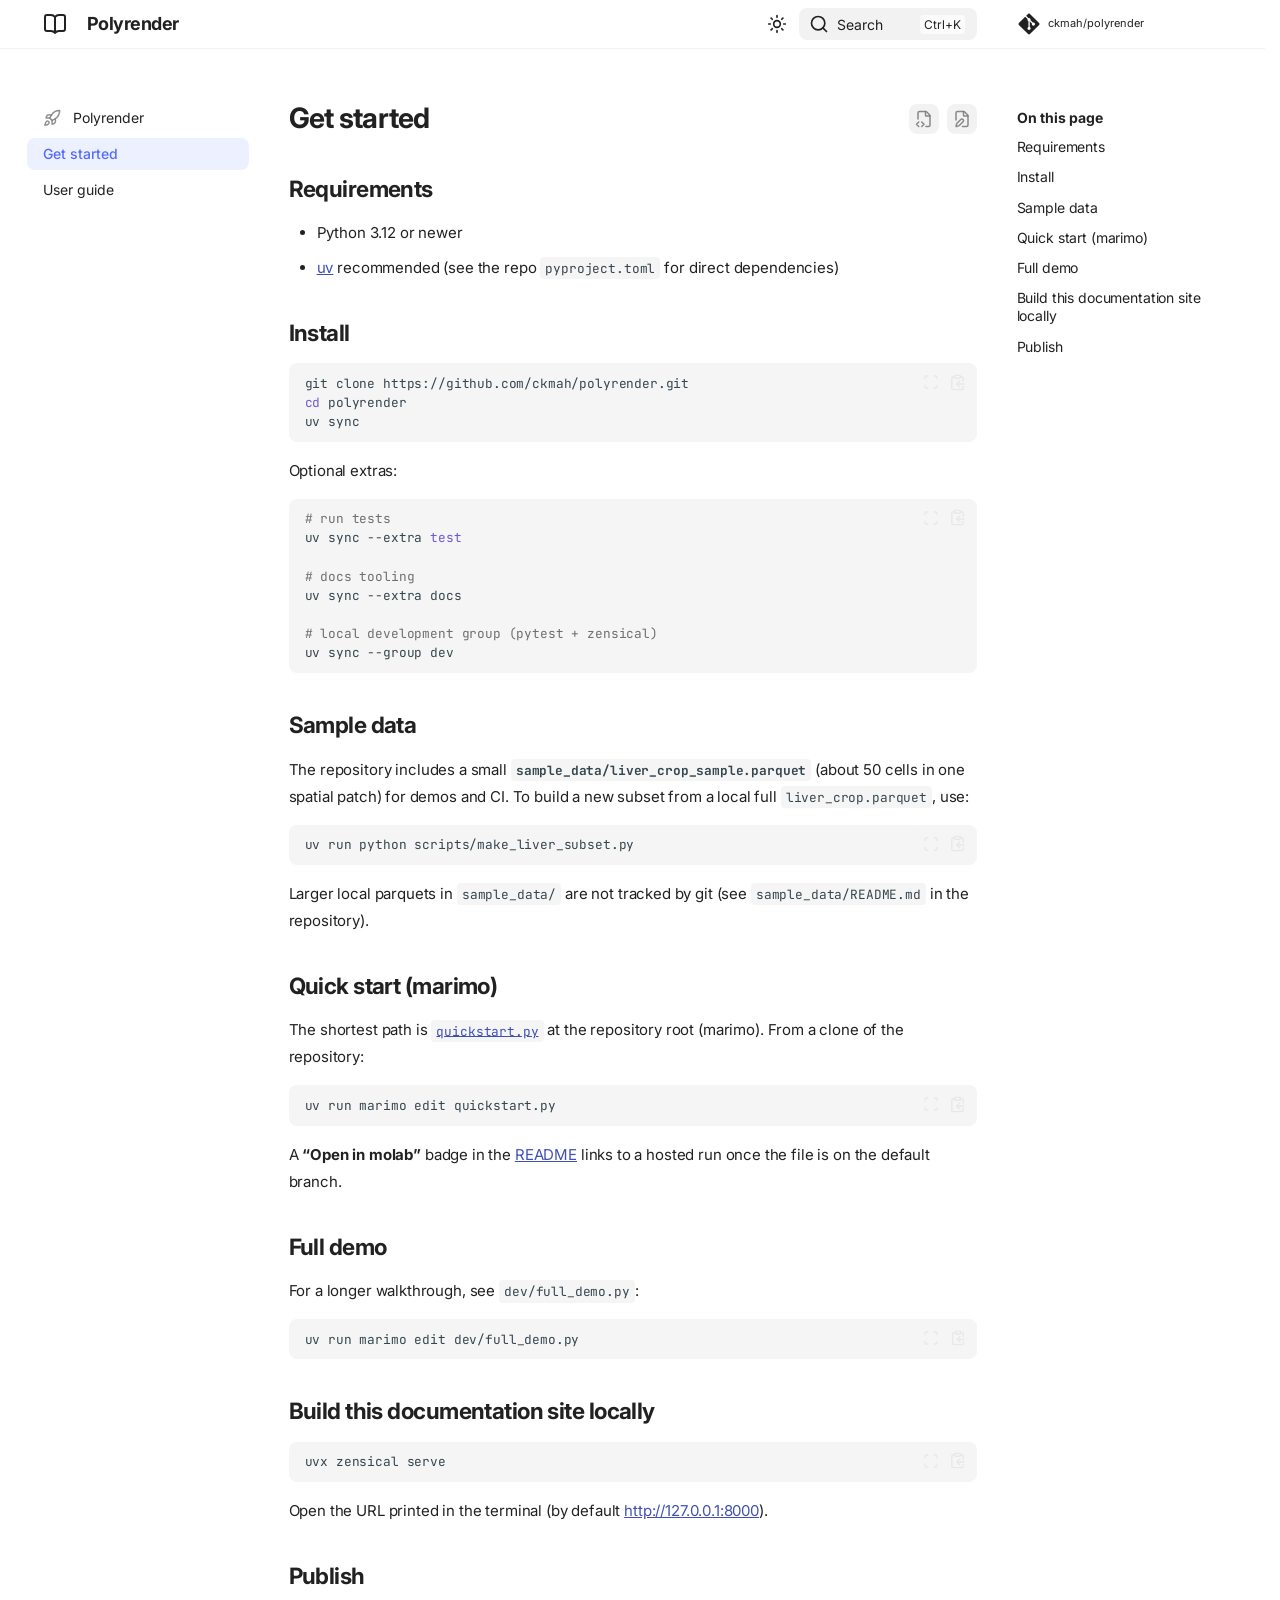
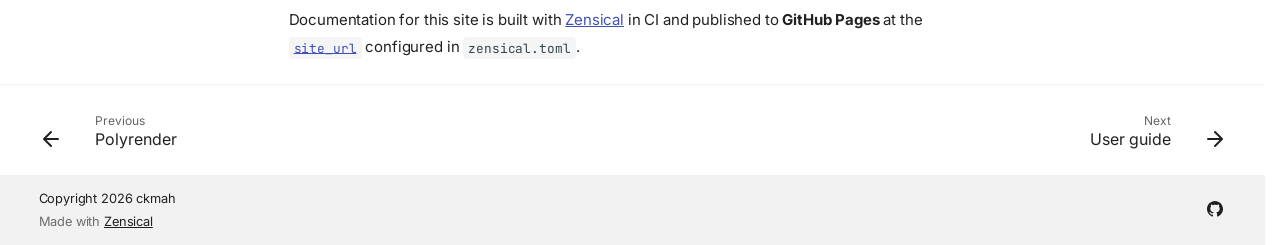
==== commit 220ffa54: "deploy: 49f6febc81fa15674ff3379f4126434ca3bb90f8" ====
--- a/get-started/index.html
+++ b/get-started/index.html
@@ -12,7 +12,7 @@
         <meta name="author" content="ckmah">
       
       
-        <link rel="canonical" href="https://ckmah.github.io/polyplot/get-started/">
+        <link rel="canonical" href="https://ckmah.github.io/polyrender/get-started/">
       
       
         <link rel="prev" href="./..">
@@ -29,7 +29,7 @@
     
     
       
-        <title>Get started - Polyplot</title>
+        <title>Get started - Polyrender</title>
       
     
     
@@ -101,7 +101,7 @@
 
 <header class="md-header md-header--shadow" data-md-component="header">
   <nav class="md-header__inner md-grid" aria-label="Header">
-    <a href="./.." title="Polyplot" class="md-header__button md-logo" aria-label="Polyplot" data-md-component="logo">
+    <a href="./.." title="Polyrender" class="md-header__button md-logo" aria-label="Polyrender" data-md-component="logo">
       
   
   <svg xmlns="http://www.w3.org/2000/svg" fill="none" stroke="currentColor" stroke-linecap="round" stroke-linejoin="round" stroke-width="2" class="lucide lucide-book-open" viewBox="0 0 24 24"><path d="M12 5v16M20.001 19A2 2 0 0 0 22 17V5a2 2 0 0 0-1.999-2L16 3.002A5 5 0 0 0 12 5a5 5 0 0 0-4-2H4a2 2 0 0 0-2 2v12a2 2 0 0 0 1.999 2H8a5 5 0 0 1 4 2 5 5 0 0 1 4-2z"/></svg>
@@ -115,7 +115,7 @@
       <div class="md-header__ellipsis">
         <div class="md-header__topic">
           <span class="md-ellipsis">
-            Polyplot
+            Polyrender
           </span>
         </div>
         <div class="md-header__topic" data-md-component="header-topic">
@@ -174,13 +174,13 @@
     
     <div class="md-header__source">
       
-        <a href="https://github.com/ckmah/polyplot" title="Go to repository" class="md-source" data-md-component="source">
+        <a href="https://github.com/ckmah/polyrender" title="Go to repository" class="md-source" data-md-component="source">
   <div class="md-source__icon md-icon">
     
     <svg xmlns="http://www.w3.org/2000/svg" viewBox="0 0 448 512"><!--! Font Awesome Free 7.3.1 by @fontawesome - https://fontawesome.com License - https://fontawesome.com/license/free (Icons: CC BY 4.0, Fonts: SIL OFL 1.1, Code: MIT License) Copyright 2026 Fonticons, Inc.--><path fill="currentColor" d="M439.6 236.1 244 40.5c-5.4-5.5-12.8-8.5-20.4-8.5s-15 3-20.4 8.4L162.5 81l51.5 51.5c27.1-9.1 52.7 16.8 43.4 43.7l49.7 49.7c34.2-11.8 61.2 31 35.5 56.7-26.5 26.5-70.2-2.9-56-37.3L240.3 199v121.9c25.3 12.5 22.3 41.8 9.1 55-6.4 6.4-15.2 10.1-24.3 10.1s-17.8-3.6-24.3-10.1c-17.6-17.6-11.1-46.9 11.2-56v-123c-20.8-8.5-24.6-30.7-18.6-45L142.6 101 8.5 235.1C3 240.6 0 247.9 0 255.5s3 15 8.5 20.4l195.6 195.7c5.4 5.4 12.7 8.4 20.4 8.4s15-3 20.4-8.4l194.7-194.7c5.4-5.4 8.4-12.8 8.4-20.4s-3-15-8.4-20.4"/></svg>
   </div>
   <div class="md-source__repository">
-    ckmah/polyplot
+    ckmah/polyrender
   </div>
 </a>
       
@@ -210,23 +210,23 @@
 
 <nav class="md-nav md-nav--primary" aria-label="Navigation" data-md-level="0">
   <label class="md-nav__title" for="__drawer">
-    <a href="./.." title="Polyplot" class="md-nav__button md-logo" aria-label="Polyplot" data-md-component="logo">
+    <a href="./.." title="Polyrender" class="md-nav__button md-logo" aria-label="Polyrender" data-md-component="logo">
       
   
   <svg xmlns="http://www.w3.org/2000/svg" fill="none" stroke="currentColor" stroke-linecap="round" stroke-linejoin="round" stroke-width="2" class="lucide lucide-book-open" viewBox="0 0 24 24"><path d="M12 5v16M20.001 19A2 2 0 0 0 22 17V5a2 2 0 0 0-1.999-2L16 3.002A5 5 0 0 0 12 5a5 5 0 0 0-4-2H4a2 2 0 0 0-2 2v12a2 2 0 0 0 1.999 2H8a5 5 0 0 1 4 2 5 5 0 0 1 4-2z"/></svg>
 
     </a>
-    Polyplot
+    Polyrender
   </label>
   
     <div class="md-nav__source">
-      <a href="https://github.com/ckmah/polyplot" title="Go to repository" class="md-source" data-md-component="source">
+      <a href="https://github.com/ckmah/polyrender" title="Go to repository" class="md-source" data-md-component="source">
   <div class="md-source__icon md-icon">
     
     <svg xmlns="http://www.w3.org/2000/svg" viewBox="0 0 448 512"><!--! Font Awesome Free 7.3.1 by @fontawesome - https://fontawesome.com License - https://fontawesome.com/license/free (Icons: CC BY 4.0, Fonts: SIL OFL 1.1, Code: MIT License) Copyright 2026 Fonticons, Inc.--><path fill="currentColor" d="M439.6 236.1 244 40.5c-5.4-5.5-12.8-8.5-20.4-8.5s-15 3-20.4 8.4L162.5 81l51.5 51.5c27.1-9.1 52.7 16.8 43.4 43.7l49.7 49.7c34.2-11.8 61.2 31 35.5 56.7-26.5 26.5-70.2-2.9-56-37.3L240.3 199v121.9c25.3 12.5 22.3 41.8 9.1 55-6.4 6.4-15.2 10.1-24.3 10.1s-17.8-3.6-24.3-10.1c-17.6-17.6-11.1-46.9 11.2-56v-123c-20.8-8.5-24.6-30.7-18.6-45L142.6 101 8.5 235.1C3 240.6 0 247.9 0 255.5s3 15 8.5 20.4l195.6 195.7c5.4 5.4 12.7 8.4 20.4 8.4s15-3 20.4-8.4l194.7-194.7c5.4-5.4 8.4-12.8 8.4-20.4s-3-15-8.4-20.4"/></svg>
   </div>
   <div class="md-source__repository">
-    ckmah/polyplot
+    ckmah/polyrender
   </div>
 </a>
     </div>
@@ -249,7 +249,7 @@
   <span class="md-ellipsis">
     
   
-  Polyplot
+  Polyrender
 
     
   </span>
@@ -577,7 +577,7 @@
                 
                   
   
-    <a href="https://github.com/ckmah/polyplot/edit/master/docs/get-started.md" title="Edit this page" class="md-content__button md-icon" rel="edit">
+    <a href="https://github.com/ckmah/polyrender/edit/master/docs/get-started.md" title="Edit this page" class="md-content__button md-icon" rel="edit">
       
       <svg xmlns="http://www.w3.org/2000/svg" fill="none" stroke="currentColor" stroke-linecap="round" stroke-linejoin="round" stroke-width="2" class="lucide lucide-file-pen" viewBox="0 0 24 24"><path d="M12.659 22H18a2 2 0 0 0 2-2V8a2.4 2.4 0 0 0-.706-1.706l-3.588-3.588A2.4 2.4 0 0 0 14 2H6a2 2 0 0 0-2 2v9.34"/><path d="M14 2v5a1 1 0 0 0 1 1h5M10.378 12.622a1 1 0 0 1 3 3.003L8.36 20.637a2 2 0 0 1-.854.506l-2.867.837a.5.5 0 0 1-.62-.62l.836-2.869a2 2 0 0 1 .506-.853z"/></svg>
     </a>
@@ -586,7 +586,7 @@
     
       
     
-    <a href="https://github.com/ckmah/polyplot/raw/master/docs/get-started.md" title="View source of this page" class="md-content__button md-icon">
+    <a href="https://github.com/ckmah/polyrender/raw/master/docs/get-started.md" title="View source of this page" class="md-content__button md-icon">
       
       <svg xmlns="http://www.w3.org/2000/svg" fill="none" stroke="currentColor" stroke-linecap="round" stroke-linejoin="round" stroke-width="2" class="lucide lucide-file-code-2" viewBox="0 0 24 24"><path d="M4 12.15V4a2 2 0 0 1 2-2h8a2.4 2.4 0 0 1 1.706.706l3.588 3.588A2.4 2.4 0 0 1 20 8v12a2 2 0 0 1-2 2h-3.35"/><path d="M14 2v5a1 1 0 0 0 1 1h5M5 16l-3 3 3 3M9 22l3-3-3-3"/></svg>
     </a>
@@ -600,8 +600,8 @@
 <li><a href="https://docs.astral.sh/uv/">uv</a> recommended (see the repo <code>pyproject.toml</code> for direct dependencies)</li>
 </ul>
 <h2 id="install">Install<a class="headerlink" href="#install" title="Permanent link">&para;</a></h2>
-<div class="language-bash highlight"><pre><span></span><code><span id="__span-0-1"><a id="__codelineno-0-1" name="__codelineno-0-1" href="#__codelineno-0-1"></a>git<span class="w"> </span>clone<span class="w"> </span>https://github.com/ckmah/polyplot.git
-</span><span id="__span-0-2"><a id="__codelineno-0-2" name="__codelineno-0-2" href="#__codelineno-0-2"></a><span class="nb">cd</span><span class="w"> </span>polyplot
+<div class="language-bash highlight"><pre><span></span><code><span id="__span-0-1"><a id="__codelineno-0-1" name="__codelineno-0-1" href="#__codelineno-0-1"></a>git<span class="w"> </span>clone<span class="w"> </span>https://github.com/ckmah/polyrender.git
+</span><span id="__span-0-2"><a id="__codelineno-0-2" name="__codelineno-0-2" href="#__codelineno-0-2"></a><span class="nb">cd</span><span class="w"> </span>polyrender
 </span><span id="__span-0-3"><a id="__codelineno-0-3" name="__codelineno-0-3" href="#__codelineno-0-3"></a>uv<span class="w"> </span>sync
 </span></code></pre></div>
 <p>Optional extras:</p>
@@ -620,10 +620,10 @@
 </span></code></pre></div>
 <p>Larger local parquets in <code>sample_data/</code> are not tracked by git (see <code>sample_data/README.md</code> in the repository).</p>
 <h2 id="quick-start-marimo">Quick start (marimo)<a class="headerlink" href="#quick-start-marimo" title="Permanent link">&para;</a></h2>
-<p>The shortest path is <a href="https://github.com/ckmah/polyplot/blob/main/quickstart.py"><code>quickstart.py</code></a> at the repository root (marimo). From a clone of the repository:</p>
+<p>The shortest path is <a href="https://github.com/ckmah/polyrender/blob/main/quickstart.py"><code>quickstart.py</code></a> at the repository root (marimo). From a clone of the repository:</p>
 <div class="language-bash highlight"><pre><span></span><code><span id="__span-3-1"><a id="__codelineno-3-1" name="__codelineno-3-1" href="#__codelineno-3-1"></a>uv<span class="w"> </span>run<span class="w"> </span>marimo<span class="w"> </span>edit<span class="w"> </span>quickstart.py
 </span></code></pre></div>
-<p>A <strong>“Open in molab”</strong> badge in the <a href="https://github.com/ckmah/polyplot#readme">README</a> links to a hosted run once the file is on the default branch.</p>
+<p>A <strong>“Open in molab”</strong> badge in the <a href="https://github.com/ckmah/polyrender#readme">README</a> links to a hosted run once the file is on the default branch.</p>
 <h2 id="full-demo">Full demo<a class="headerlink" href="#full-demo" title="Permanent link">&para;</a></h2>
 <p>For a longer walkthrough, see <code>dev/full_demo.py</code>:</p>
 <div class="language-bash highlight"><pre><span></span><code><span id="__span-4-1"><a id="__codelineno-4-1" name="__codelineno-4-1" href="#__codelineno-4-1"></a>uv<span class="w"> </span>run<span class="w"> </span>marimo<span class="w"> </span>edit<span class="w"> </span>dev/full_demo.py
@@ -633,7 +633,7 @@
 </span></code></pre></div>
 <p>Open the URL printed in the terminal (by default <a href="http://127.0.0.1:8000">http://127.0.0.1:8000</a>).</p>
 <h2 id="publish">Publish<a class="headerlink" href="#publish" title="Permanent link">&para;</a></h2>
-<p>Documentation for this site is built with <a href="https://zensical.org/docs/">Zensical</a> in CI and published to <strong>GitHub Pages</strong> at the <a href="https://ckmah.github.io/polyplot/"><code>site_url</code></a> configured in <code>zensical.toml</code>.</p>
+<p>Documentation for this site is built with <a href="https://zensical.org/docs/">Zensical</a> in CI and published to <strong>GitHub Pages</strong> at the <a href="https://ckmah.github.io/polyrender/"><code>site_url</code></a> configured in <code>zensical.toml</code>.</p>
 
 
 
@@ -673,7 +673,7 @@
       <nav class="md-footer__inner md-grid" aria-label="Footer" >
         
           
-          <a href="./.." class="md-footer__link md-footer__link--prev" aria-label="Previous: Polyplot">
+          <a href="./.." class="md-footer__link md-footer__link--prev" aria-label="Previous: Polyrender">
             <div class="md-footer__button md-icon">
               
               <svg xmlns="http://www.w3.org/2000/svg" fill="none" stroke="currentColor" stroke-linecap="round" stroke-linejoin="round" stroke-width="2" class="lucide lucide-arrow-left" viewBox="0 0 24 24"><path d="m12 19-7-7 7-7M19 12H5"/></svg>
@@ -683,7 +683,7 @@
                 Previous
               </span>
               <div class="md-ellipsis">
-                Polyplot
+                Polyrender
               </div>
             </div>
           </a>
@@ -734,7 +734,7 @@
       
       
     
-    <a href="https://github.com/ckmah/polyplot" target="_blank" rel="noopener" title="github.com" class="md-social__link">
+    <a href="https://github.com/ckmah/polyrender" target="_blank" rel="noopener" title="github.com" class="md-social__link">
       <svg xmlns="http://www.w3.org/2000/svg" viewBox="0 0 512 512"><!--! Font Awesome Free 7.3.1 by @fontawesome - https://fontawesome.com License - https://fontawesome.com/license/free (Icons: CC BY 4.0, Fonts: SIL OFL 1.1, Code: MIT License) Copyright 2026 Fonticons, Inc.--><path fill="currentColor" d="M216.5 362.5c-66-8-112.5-55.5-112.5-117 0-25 9-52 24-70-6.5-16.5-5.5-51.5 2-66 20-2.5 47 8 63 22.5 19-6 39-9 63.5-9s44.5 3 62.5 8.5c15.5-14 43-24.5 63-22 7 13.5 8 48.5 1.5 65.5 16 19 24.5 44.5 24.5 70.5 0 61.5-46.5 108-113.5 116.5 17 11 28.5 35 28.5 62.5v52c0 15 12.5 23.5 27.5 17.5C441 459.5 512 369 512 257 512 115.5 397 0 255.5 0S0 115.5 0 257c0 111 70.5 203 165.5 237.5 13.5 5 26.5-4 26.5-17.5v-40c-7 3-16 5-24 5-33 0-52.5-18-66.5-51.5-5.5-13.5-11.5-21.5-23-23-6-.5-8-3-8-6 0-6 10-10.5 20-10.5 14.5 0 27 9 40 27.5 10 14.5 20.5 21 33 21s20.5-4.5 32-16c8.5-8.5 15-16 21-21"/></svg>
     </a>
   
